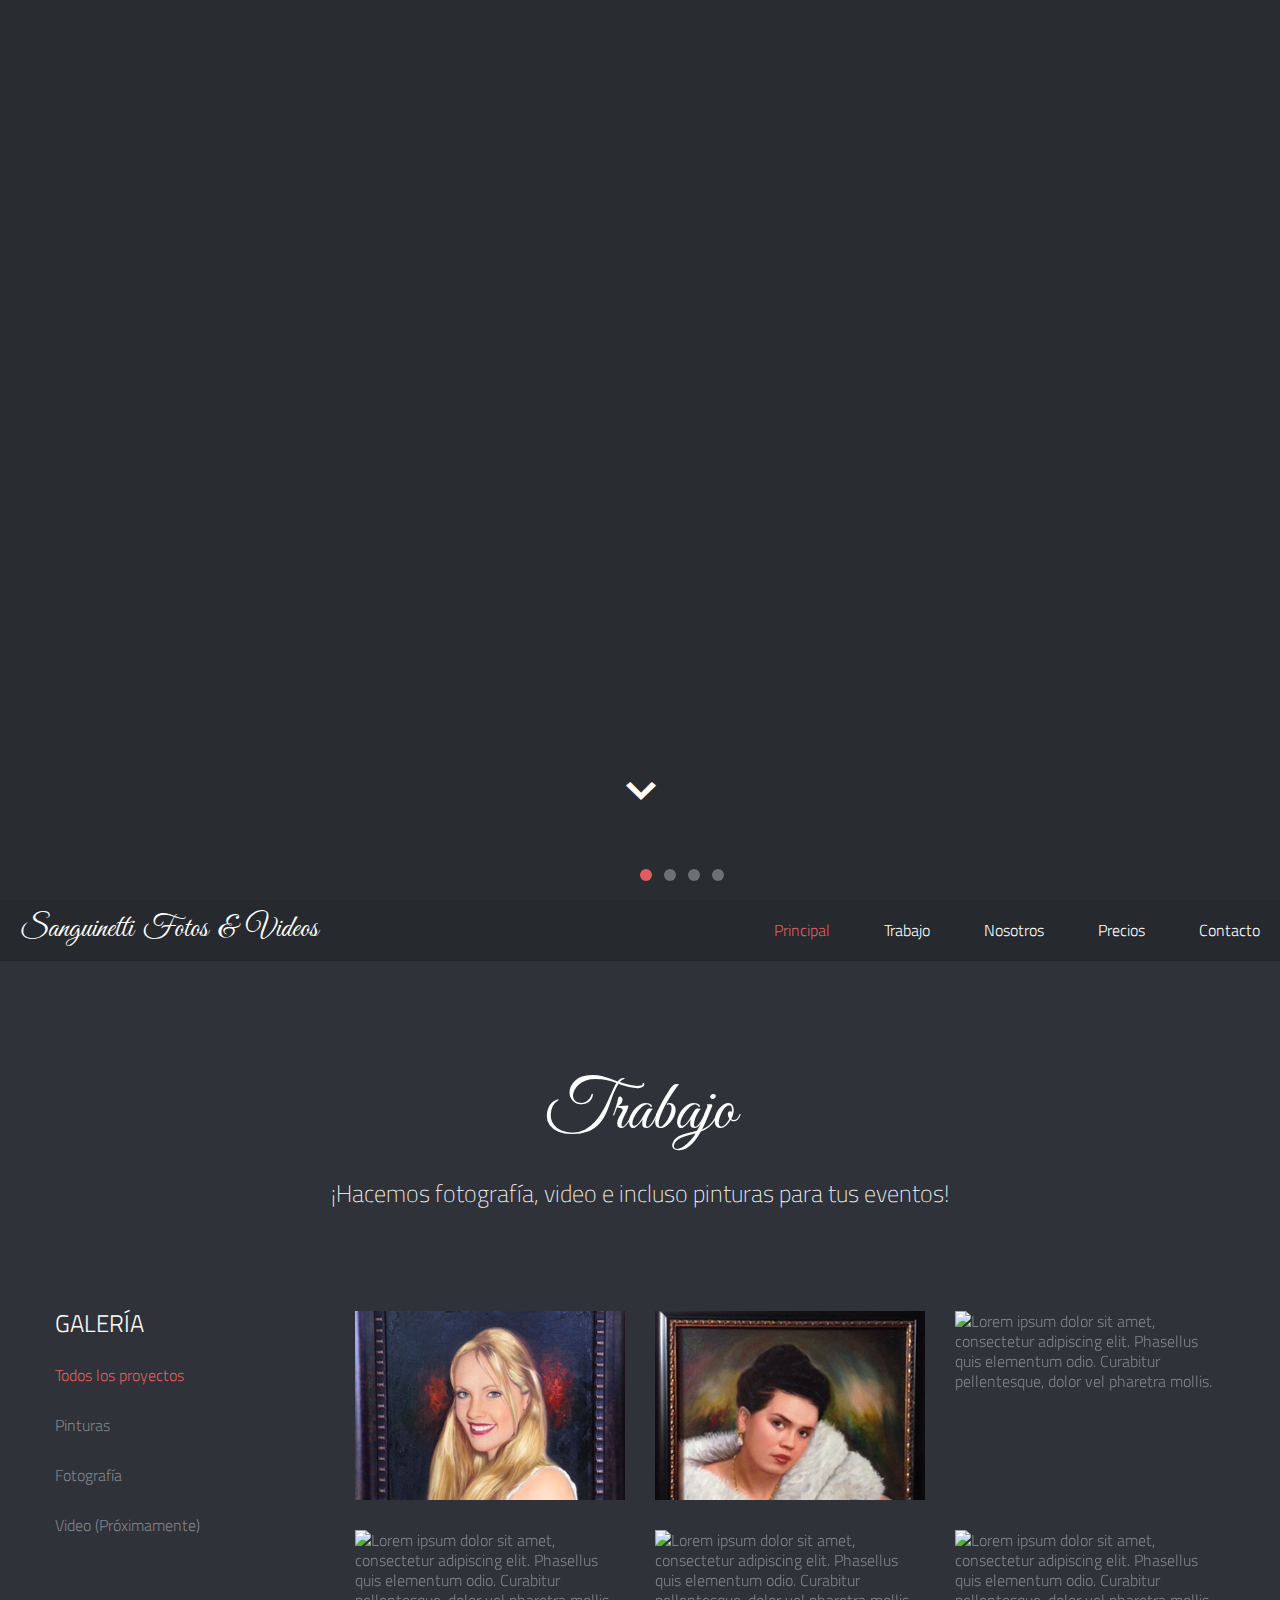
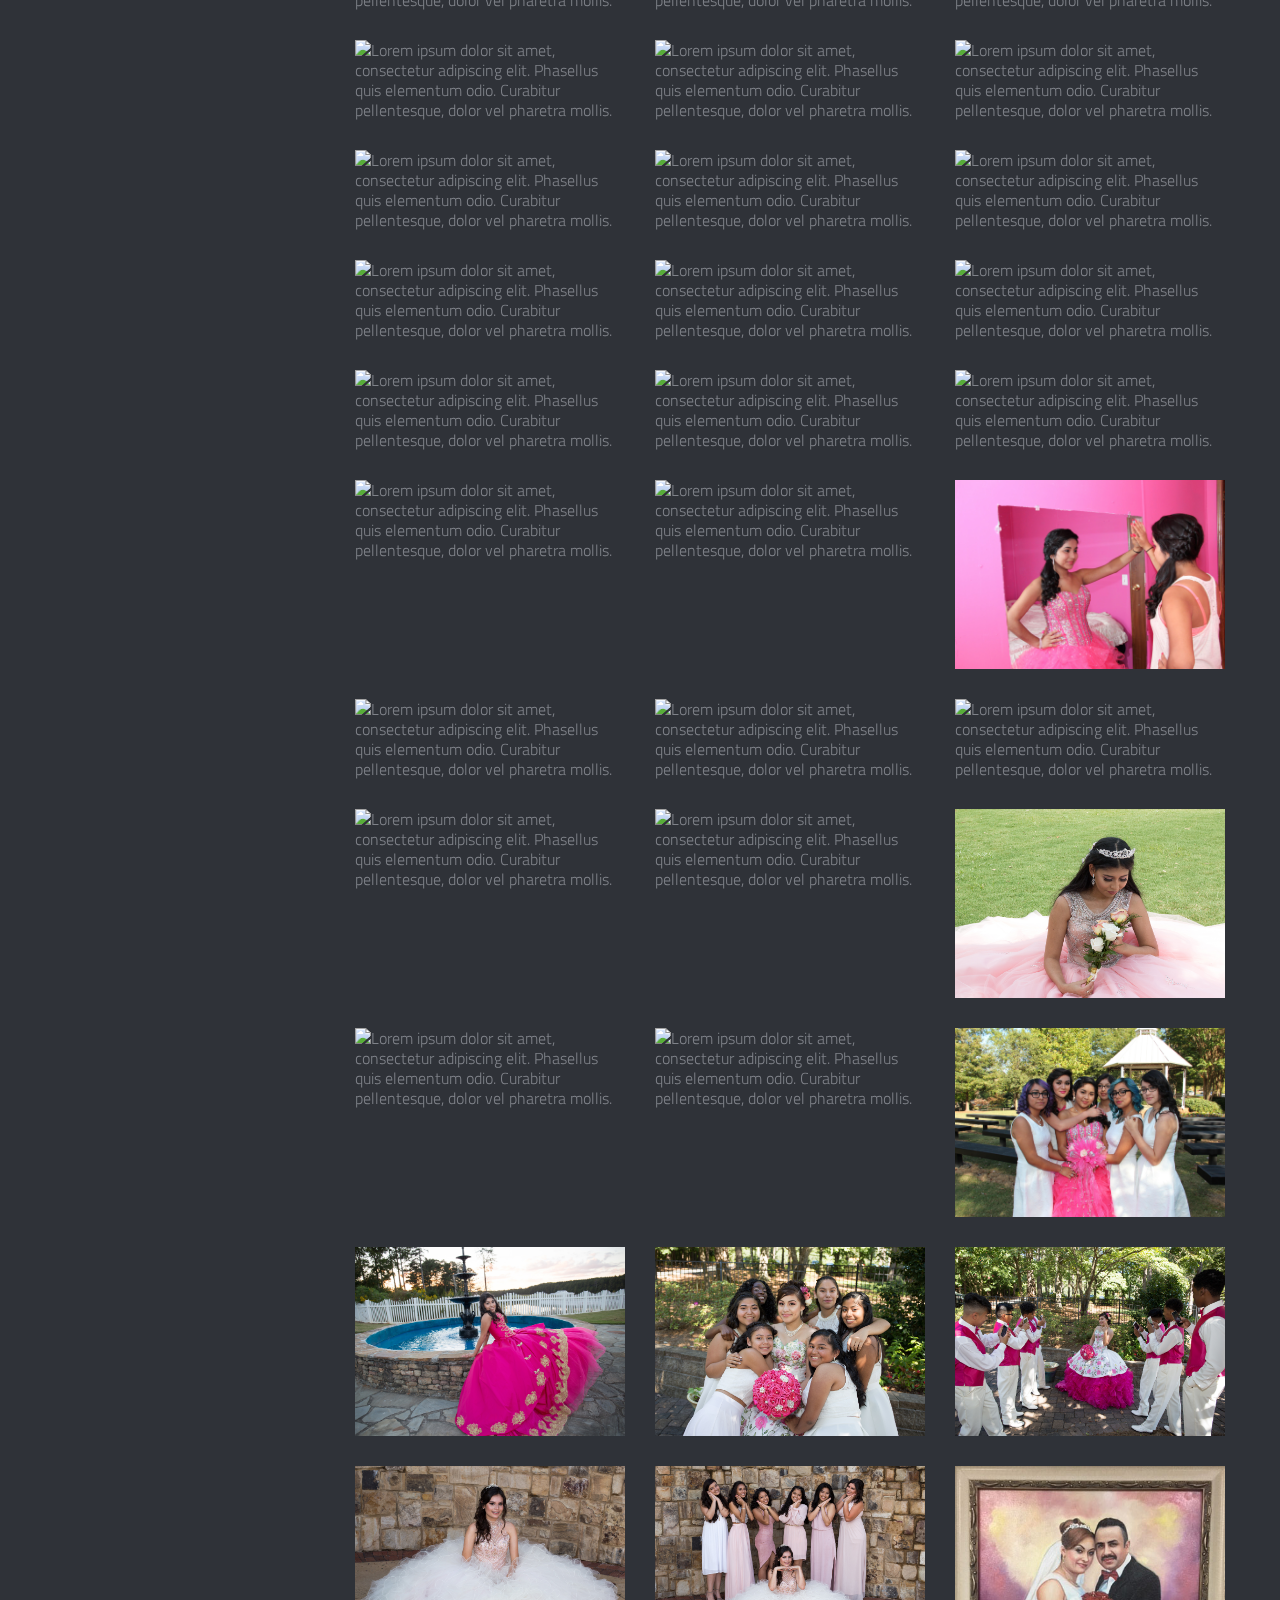
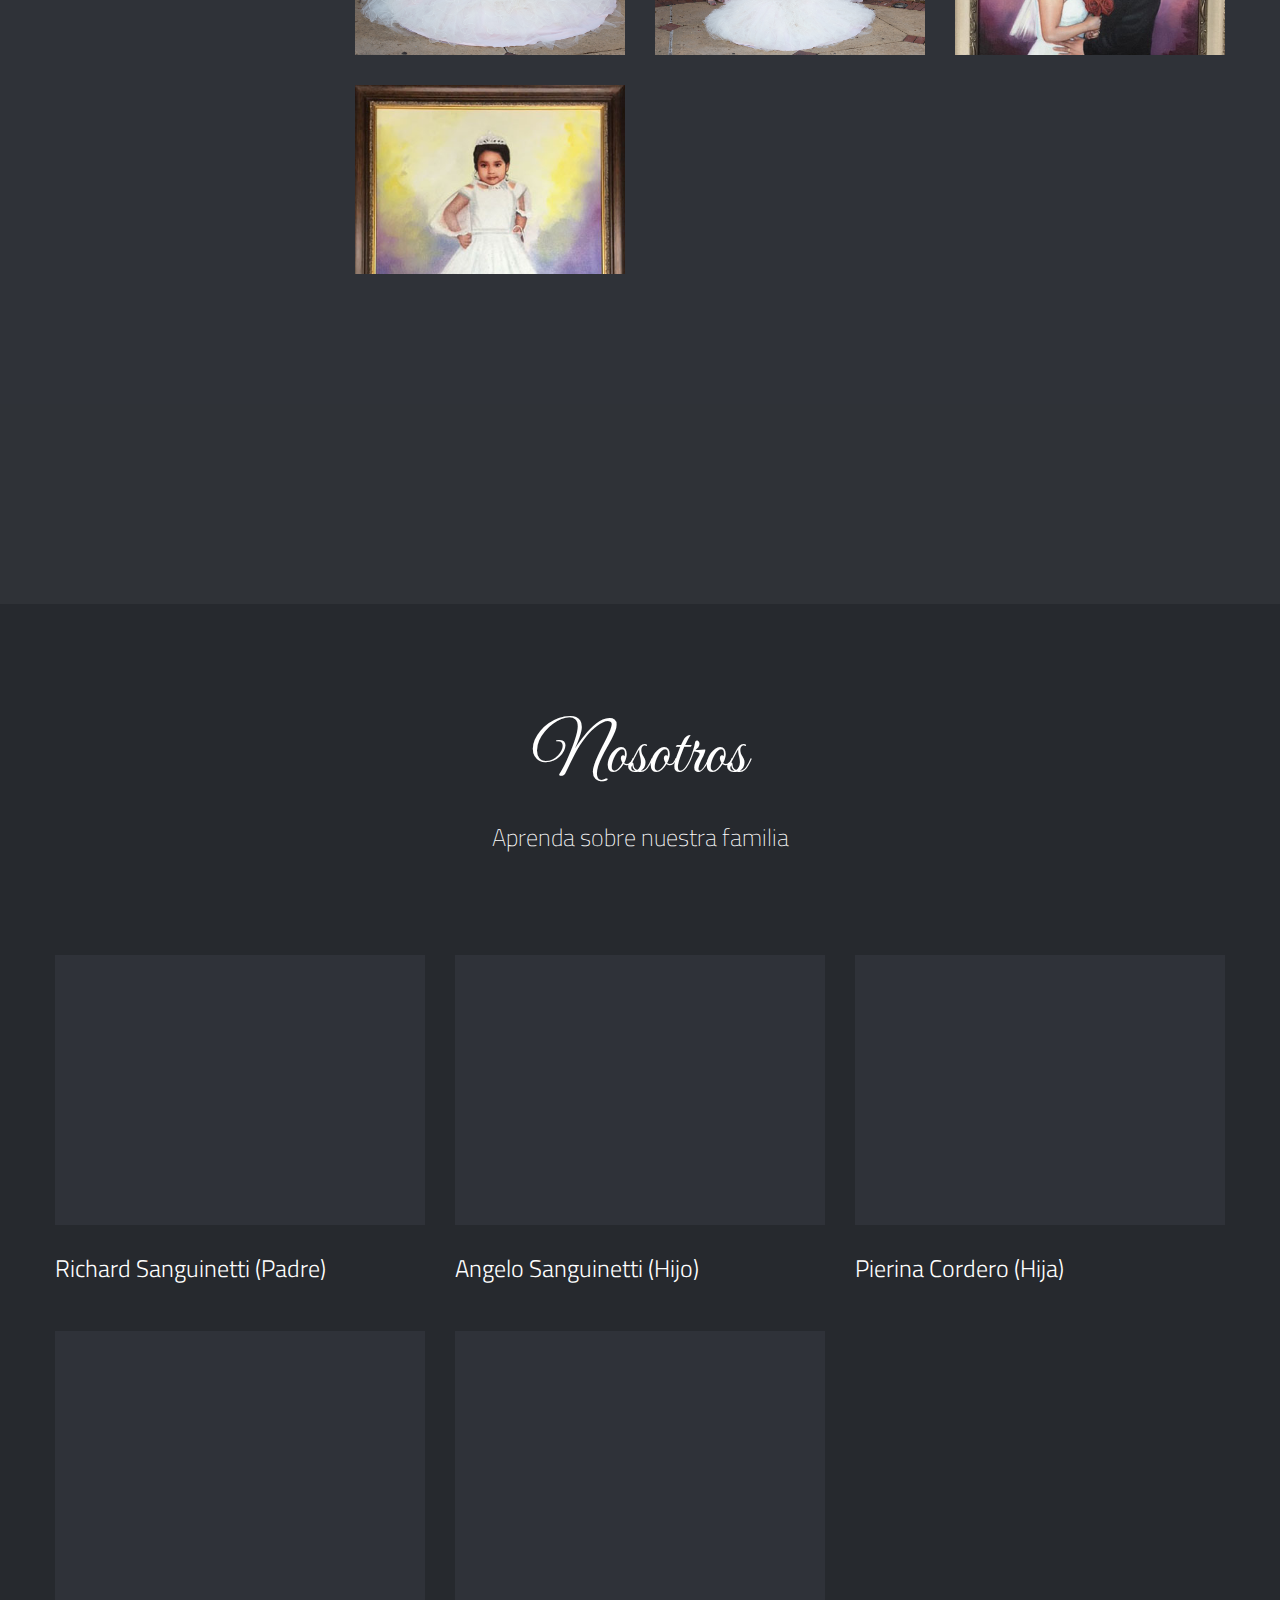
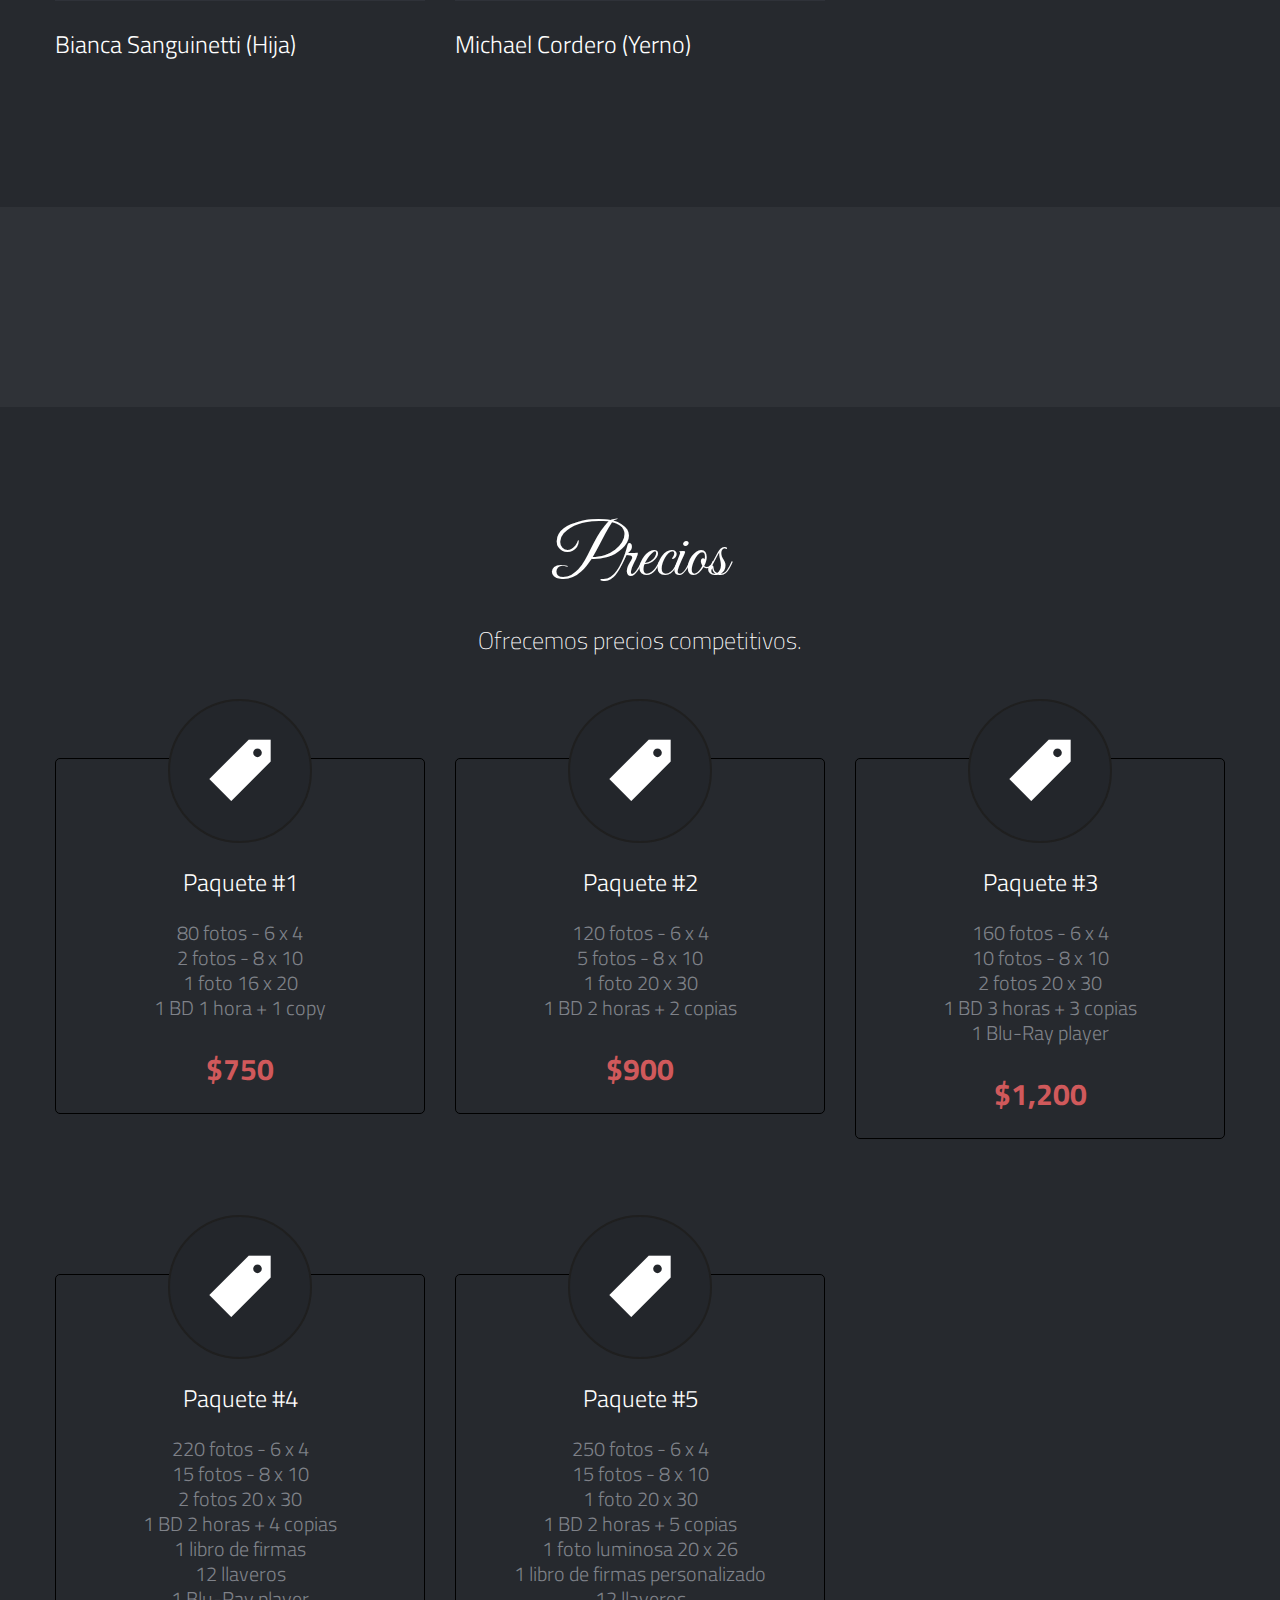
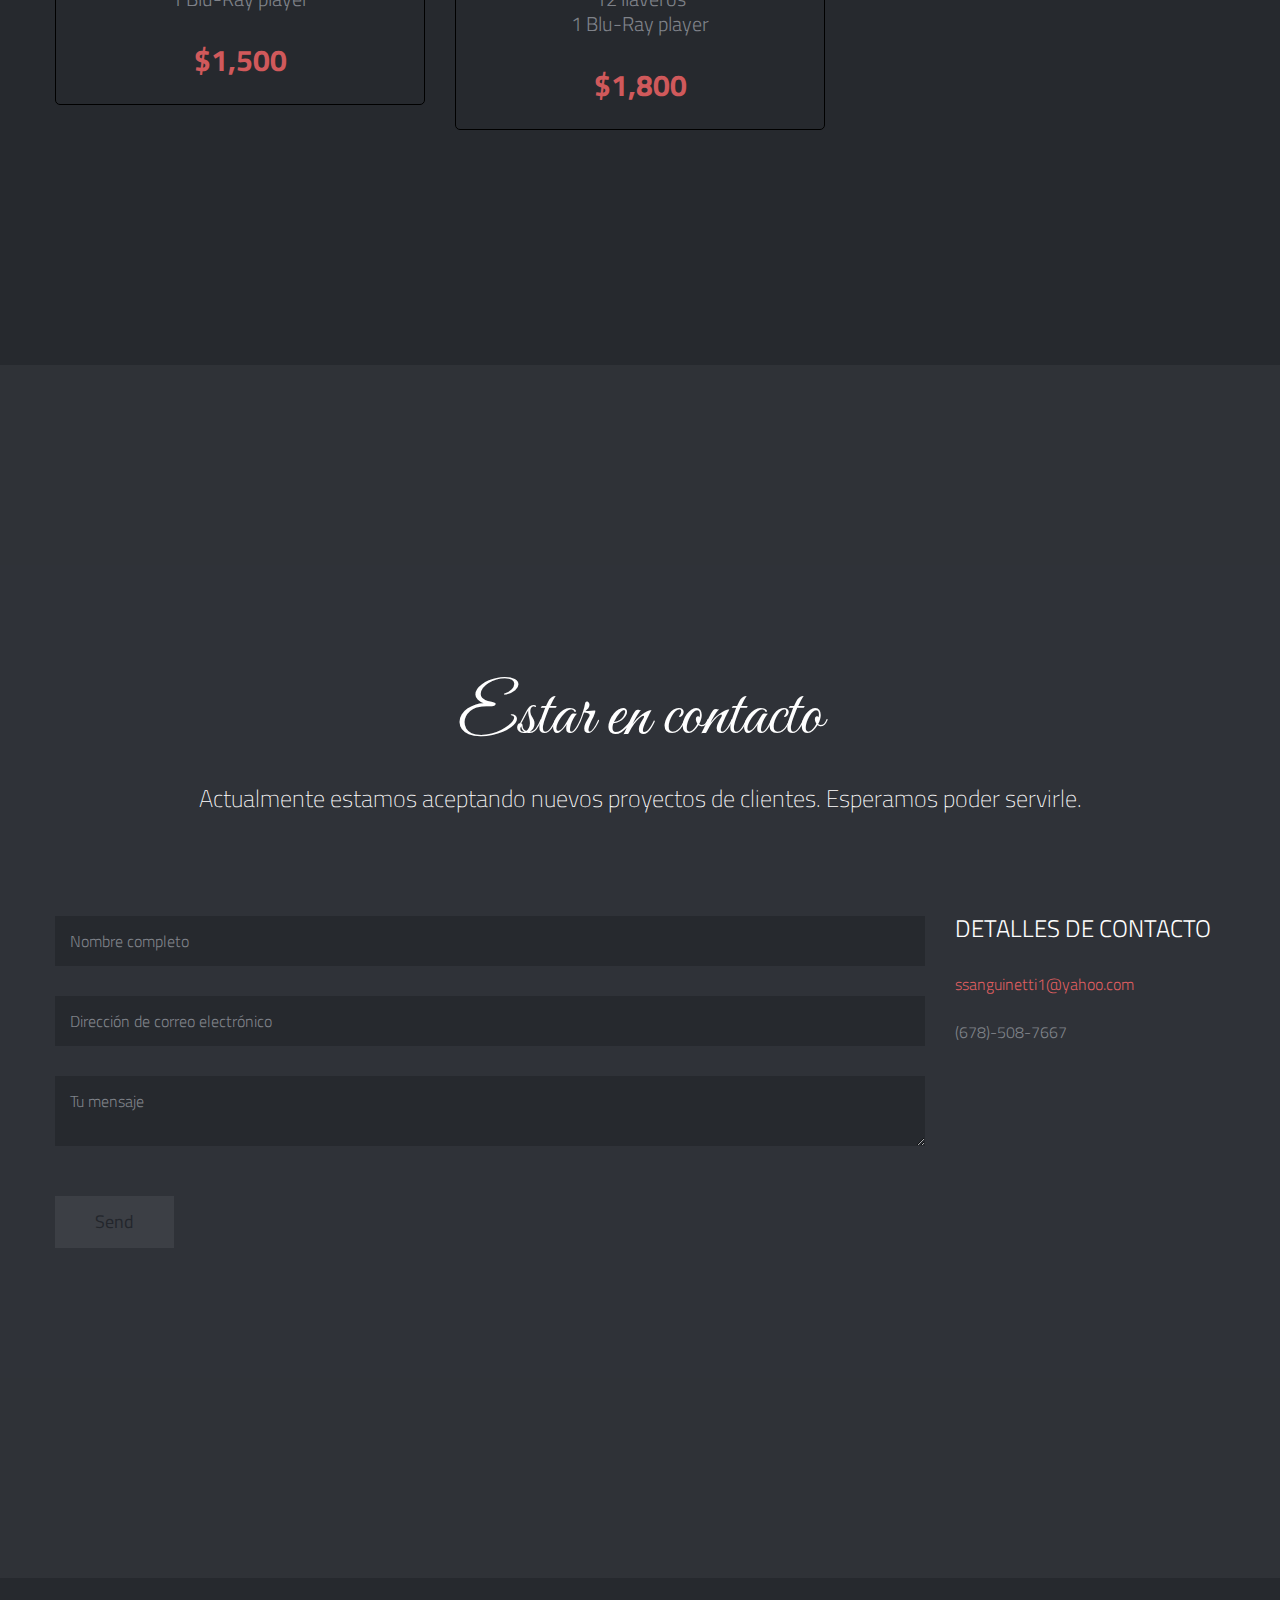
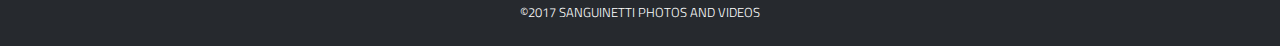
==== index.html @ c8cb502a "updated to client email" ====
<!DOCTYPE html>
<!--[if lt IE 7]><html class="no-js lt-ie9 lt-ie8 lt-ie7" lang="en"> <![endif]-->
<!--[if (IE 7)&!(IEMobile)]><html class="no-js lt-ie9 lt-ie8" lang="en"><![endif]-->
<!--[if (IE 8)&!(IEMobile)]><html class="no-js lt-ie9" lang="en"><![endif]-->
<!--[if (IE 9)]><html class="no-js ie9" lang="en"><![endif]-->
<!--[if gt IE 8]><!-->
<html lang="en-US">
<!--<![endif]-->
<head>

<!-- Meta Tags -->
<meta http-equiv="Content-Type" content="text/html; charset=UTF-8" />
<title>Sanguinetti Fotos and Videos</title>
<meta name="description" content="Insert Your Site Description" />

<!-- Mobile Specifics -->
<meta name="viewport" content="width=device-width, initial-scale=1.0">
<meta name="HandheldFriendly" content="true"/>
<meta name="MobileOptimized" content="320"/>

<!-- Mobile Internet Explorer ClearType Technology -->
<!--[if IEMobile]>  <meta http-equiv="cleartype" content="on">  <![endif]-->

<!-- Bootstrap -->
<link href="css/bootstrap.min.css" rel="stylesheet">

<!--JQuery 3.x-->
<script
  src="https://code.jquery.com/jquery-3.2.1.min.js"
  integrity="sha256-hwg4gsxgFZhOsEEamdOYGBf13FyQuiTwlAQgxVSNgt4="
  crossorigin="anonymous"></script>

<!-- Main Style -->
<link href="css/main.css" rel="stylesheet">

<!-- Supersized -->
<link href="css/supersized.css" rel="stylesheet">
<link href="css/supersized.shutter.css" rel="stylesheet">

<!-- FancyBox -->
<link href="css/fancybox/jquery.fancybox.css" rel="stylesheet">

<!-- Font Icons -->
<link href="css/fonts.css" rel="stylesheet">

<!-- Shortcodes -->
<link href="css/shortcodes.css" rel="stylesheet">

<!-- Responsive -->
<link href="css/bootstrap-responsive.min.css" rel="stylesheet">
<link href="css/responsive.css" rel="stylesheet">

<!-- Supersized -->
<link href="css/supersized.css" rel="stylesheet">
<link href="css/supersized.shutter.css" rel="stylesheet">

<!-- Google Font -->
<link href='https://fonts.googleapis.com/css?family=Titillium+Web:400,200,200italic,300,300italic,400italic,600,600italic,700,700italic,900' rel='stylesheet' type='text/css'>
<link href="https://fonts.googleapis.com/css?family=Great+Vibes" rel="stylesheet">

<!-- Fav Icon -->
<link rel="shortcut icon" href="#">
<link rel="apple-touch-icon" href="#">
<link rel="apple-touch-icon" sizes="114x114" href="#">
<link rel="apple-touch-icon" sizes="72x72" href="#">
<link rel="apple-touch-icon" sizes="144x144" href="#">

<!-- Modernizr -->
<script src="js/modernizr.js"></script>

<!-- Analytics -->
<!--
<script type="text/javascript">

  var _gaq = _gaq || [];
  _gaq.push(['_setAccount', 'Insert Your Code']);
  _gaq.push(['_trackPageview']);

  (function() {
    var ga = document.createElement('script'); ga.type = 'text/javascript'; ga.async = true;
    ga.src = ('https:' == document.location.protocol ? 'https://ssl' : 'http://www') + '.google-analytics.com/ga.js';
    var s = document.getElementsByTagName('script')[0]; s.parentNode.insertBefore(ga, s);
  })();

</script>
-->
<!-- End Analytics -->

<!--Chrome Anchor tag fix DO NOT DELETE-->
<script>
        $(function() {
       $('a[href*="#"]:not([href="#"])').click(function() {
         if (location.pathname.replace(/^\//,'') == this.pathname.replace(/^\//,'') && location.hostname == this.hostname) {
           var target = $(this.hash);
           target = target.length ? target : $('[name=' + this.hash.slice(1) +']');
           if (target.length) {
             $('html, body').animate({
               scrollTop: target.offset().top
             }, 1000);
             return false;
           }
         }
       });
     });
	
	
	/*Contact form validation*/
	
//	$('form#contact_form').validate({
//  messages: { },
//  submitHandler: function(form) {
//    $.ajax({
//      url: "//formspree.io/mcordero1206@gmail.com",
//      method: "POST",
//      data: $(form).serialize(),
//      dataType: "json",
//      success: function(data) {
//          $("form#contact_form :input").prop("disabled", true);
//          $('#thanks').show();
//      }
//    });
//    return false;
//  }
//});
</script>
<!--End chrome fix-->
	
</head>

<body>

<!-- This section is for Splash Screen -->
<div class="ole">
  <section id="jSplash">
    <div id="circle"></div>
  </section>
</div>
<!-- End of Splash Screen --> 

<!-- Homepage Slider -->
<div id="home-slider">
  <div class="overlay"></div>
  <div class="slider-text">
    <div id="slidecaption"></div>
  </div>
  <a id="prevslide" class="load-item"><i class="font-icon-arrow-simple-left"></i></a> <a id="nextslide" class="load-item"><i class="font-icon-arrow-simple-right"></i></a> <a id="nextsection" href="#work"><i class="font-icon-arrow-simple-down"></i></a>
  <div class="control-nav"> 
    <!--
        <a id="prevslide" class="load-item"><i class="font-icon-arrow-simple-left"></i></a>
        <a id="nextslide" class="load-item"><i class="font-icon-arrow-simple-right"></i></a>
-->
    <ul id="slide-list">
    </ul>
  </div>
</div>
<!-- End Homepage Slider --> 

<!-- Header -->
<header>
  <div class="sticky-nav"> <a id="mobile-nav" class="menu-nav" href="#menu-nav"></a>
    <div id="logo"> <a id="goUp" href="#home-slider" title="Brushed | Responsive One Page Template">Sanguinetti&nbsp; Fotos&nbsp; & &nbsp;Videos</a> </div>
    <nav id="menu">
      <ul id="menu-nav">
        <li class="current"><a href="#home-slider">Principal</a></li>
        <li><a href="#work">Trabajo</a></li>
        <li><a href="#about">Nosotros</a></li>
        <li><a href="#pricing">Precios</a></li>
        <li><a href="#contact">Contacto</a></li>
      </ul>
    </nav>
  </div>
</header>
<!-- End Header --> 

<!-- Our Work Section -->
<div id="work" class="page">
  <div class="container"> 
    <!-- Title Page -->
    <div class="row">
      <div class="span12">
        <div class="title-page">
          <h2 class="title">Trabajo</h2>
          <h3 class="title-description">¡Hacemos fotografía, video e incluso pinturas para tus eventos!</h3>
        </div>
      </div>
    </div>
    <!-- End Title Page --> 
    
    <!-- Portfolio Projects -->
    <div class="row">
      <div class="span3"> 
        <!-- Filter -->
        <nav id="options" class="work-nav">
          <ul id="filters" class="option-set" data-option-key="filter">
            <li class="type-work">Galería</li>
            <li><a href="#filter" data-option-value="*" class="selected">Todos los proyectos</a></li>
            <li><a href="#filter" data-option-value=".design">Pinturas</a></li>
            <li><a href="#filter" data-option-value=".photography">Fotografía</a></li>
<!--            <li><a href="#filter" data-option-value=".video">Video (Coming soon)</a></li>-->
			<li><a href="#">Video (Próximamente)</a></li>  
          </ul>
        </nav>
        <!-- End Filter --> 
      </div>
      <div class="span9">
        <div class="row">
          <section id="projects">
            <ul id="thumbs">
              
              <!-- Item Project and Filter Name -->
              <li class="item-thumbs span3 design"> 
                <!-- Fancybox - Gallery Enabled - Title - Full Image --> 
                <a class="hover-wrap fancybox" data-fancybox-group="gallery" title="" href="img/work/full/IMG_2971.JPG"> <span class="overlay-img"></span> <span class="overlay-img-thumb font-icon-plus"></span> </a> 
                <!-- Thumb Image and Description --> 
                <img src="img/work/thumbs/IMG_2971_thumb.jpg" alt=""> </li>
              <!-- End Item Project --> 
				
              
              <!-- Item Project and Filter Name -->
              <li class="item-thumbs span3 design"> 
                <!-- Fancybox - Gallery Enabled - Title - Full Image --> 
                <a class="hover-wrap fancybox" data-fancybox-group="gallery" title="The Office" href="img/work/full/IMG_2970.jpg"> <span class="overlay-img"></span> <span class="overlay-img-thumb font-icon-plus"></span> </a> 
                <!-- Thumb Image and Description --> 
                <img src="img/work/thumbs/IMG_2970_thumb.jpg" alt="Lorem ipsum dolor sit amet, consectetur adipiscing elit. Phasellus quis elementum odio. Curabitur pellentesque, dolor vel pharetra mollis."> </li>
              <!-- End Item Project --> 
              
				
				<!-- Item Project and Filter Name -->
              <li class="item-thumbs span3 photography"> 
                <!-- Fancybox - Gallery Enabled - Title - Full Image --> 
                <a class="hover-wrap fancybox" data-fancybox-group="gallery" title="The Mountains" href="img/work/full/MACY2.JPG"> <span class="overlay-img"></span> <span class="overlay-img-thumb font-icon-plus"></span> </a> 
                <!-- Thumb Image and Description --> 
                <img src="img/work/full/MACY2.JPG" alt="Lorem ipsum dolor sit amet, consectetur adipiscing elit. Phasellus quis elementum odio. Curabitur pellentesque, dolor vel pharetra mollis."> </li>
              <!-- End Item Project --> 
				
				
				<!-- Item Project and Filter Name -->
              <li class="item-thumbs span3 photography"> 
                <!-- Fancybox - Gallery Enabled - Title - Full Image --> 
                <a class="hover-wrap fancybox" data-fancybox-group="gallery" title="The Mountains" href="img/work/full/MACY.JPG"> <span class="overlay-img"></span> <span class="overlay-img-thumb font-icon-plus"></span> </a> 
                <!-- Thumb Image and Description --> 
                <img src="img/work/full/MACY.JPG" alt="Lorem ipsum dolor sit amet, consectetur adipiscing elit. Phasellus quis elementum odio. Curabitur pellentesque, dolor vel pharetra mollis."> </li>
              <!-- End Item Project --> 
				
				
				<!-- Item Project and Filter Name -->
              <li class="item-thumbs span3 photography"> 
                <!-- Fancybox - Gallery Enabled - Title - Full Image --> 
                <a class="hover-wrap fancybox" data-fancybox-group="gallery" title="The Mountains" href="img/work/full/LINDSEY.JPG"> <span class="overlay-img"></span> <span class="overlay-img-thumb font-icon-plus"></span> </a> 
                <!-- Thumb Image and Description --> 
                <img src="img/work/full/LINDSEY.JPG" alt="Lorem ipsum dolor sit amet, consectetur adipiscing elit. Phasellus quis elementum odio. Curabitur pellentesque, dolor vel pharetra mollis."> </li>
              <!-- End Item Project --> 
				
				<!-- Item Project and Filter Name -->
              <li class="item-thumbs span3 photography"> 
                <!-- Fancybox - Gallery Enabled - Title - Full Image --> 
                <a class="hover-wrap fancybox" data-fancybox-group="gallery" title="The Mountains" href="img/work/full/JESSICATAMARA.JPG"> <span class="overlay-img"></span> <span class="overlay-img-thumb font-icon-plus"></span> </a> 
                <!-- Thumb Image and Description --> 
                <img src="img/work/full/JESSICATAMARA.JPG" alt="Lorem ipsum dolor sit amet, consectetur adipiscing elit. Phasellus quis elementum odio. Curabitur pellentesque, dolor vel pharetra mollis."> </li>
              <!-- End Item Project --> 
				
				<!-- Item Project and Filter Name -->
              <li class="item-thumbs span3 photography"> 
                <!-- Fancybox - Gallery Enabled - Title - Full Image --> 
                <a class="hover-wrap fancybox" data-fancybox-group="gallery" title="The Mountains" href="img/work/full/JENNIFER.JPG"> <span class="overlay-img"></span> <span class="overlay-img-thumb font-icon-plus"></span> </a> 
                <!-- Thumb Image and Description --> 
                <img src="img/work/full/JENNIFER.JPG" alt="Lorem ipsum dolor sit amet, consectetur adipiscing elit. Phasellus quis elementum odio. Curabitur pellentesque, dolor vel pharetra mollis."> </li>
              <!-- End Item Project --> 
				
				<!-- Item Project and Filter Name -->
              <li class="item-thumbs span3 photography"> 
                <!-- Fancybox - Gallery Enabled - Title - Full Image --> 
                <a class="hover-wrap fancybox" data-fancybox-group="gallery" title="The Mountains" href="img/work/full/JADZIA.jpg"> <span class="overlay-img"></span> <span class="overlay-img-thumb font-icon-plus"></span> </a> 
                <!-- Thumb Image and Description --> 
                <img src="img/work/full/JADZIA.jpg" alt="Lorem ipsum dolor sit amet, consectetur adipiscing elit. Phasellus quis elementum odio. Curabitur pellentesque, dolor vel pharetra mollis."> </li>
              <!-- End Item Project --> 
				
				
				<!-- Item Project and Filter Name -->
              <li class="item-thumbs span3 photography"> 
                <!-- Fancybox - Gallery Enabled - Title - Full Image --> 
                <a class="hover-wrap fancybox" data-fancybox-group="gallery" title="The Mountains" href="img/work/full/DSC_0795.JPG"> <span class="overlay-img"></span> <span class="overlay-img-thumb font-icon-plus"></span> </a> 
                <!-- Thumb Image and Description --> 
                <img src="img/work/full/DSC_0795.JPG" alt="Lorem ipsum dolor sit amet, consectetur adipiscing elit. Phasellus quis elementum odio. Curabitur pellentesque, dolor vel pharetra mollis."> </li>
              <!-- End Item Project --> 
				
				<!-- Item Project and Filter Name -->
              <li class="item-thumbs span3 photography"> 
                <!-- Fancybox - Gallery Enabled - Title - Full Image --> 
                <a class="hover-wrap fancybox" data-fancybox-group="gallery" title="The Mountains" href="img/work/full/DSC_0521.JPG"> <span class="overlay-img"></span> <span class="overlay-img-thumb font-icon-plus"></span> </a> 
                <!-- Thumb Image and Description --> 
                <img src="img/work/full/DSC_0521.JPG" alt="Lorem ipsum dolor sit amet, consectetur adipiscing elit. Phasellus quis elementum odio. Curabitur pellentesque, dolor vel pharetra mollis."> </li>
              <!-- End Item Project --> 
				
				<!-- Item Project and Filter Name -->
              <li class="item-thumbs span3 photography"> 
                <!-- Fancybox - Gallery Enabled - Title - Full Image --> 
                <a class="hover-wrap fancybox" data-fancybox-group="gallery" title="The Mountains" href="img/work/full/dd2B(3_of_88).JPG"> <span class="overlay-img"></span> <span class="overlay-img-thumb font-icon-plus"></span> </a> 
                <!-- Thumb Image and Description --> 
                <img src="img/work/full/dd2B(3_of_88).JPG" alt="Lorem ipsum dolor sit amet, consectetur adipiscing elit. Phasellus quis elementum odio. Curabitur pellentesque, dolor vel pharetra mollis."> </li>
              <!-- End Item Project --> 
				
				<!-- Item Project and Filter Name -->
              <li class="item-thumbs span3 photography"> 
                <!-- Fancybox - Gallery Enabled - Title - Full Image --> 
                <a class="hover-wrap fancybox" data-fancybox-group="gallery" title="The Mountains" href="img/work/full/dd2B(312_of_514).JPG"> <span class="overlay-img"></span> <span class="overlay-img-thumb font-icon-plus"></span> </a> 
                <!-- Thumb Image and Description --> 
                <img src="img/work/full/dd2B(312_of_514).JPG" alt="Lorem ipsum dolor sit amet, consectetur adipiscing elit. Phasellus quis elementum odio. Curabitur pellentesque, dolor vel pharetra mollis."> </li>
              <!-- End Item Project --> 
				
				<!-- Item Project and Filter Name -->
              <li class="item-thumbs span3 photography"> 
                <!-- Fancybox - Gallery Enabled - Title - Full Image --> 
                <a class="hover-wrap fancybox" data-fancybox-group="gallery" title="The Mountains" href="img/work/full/dd2B(266_of_571).JPG"> <span class="overlay-img"></span> <span class="overlay-img-thumb font-icon-plus"></span> </a> 
                <!-- Thumb Image and Description --> 
                <img src="img/work/full/dd2B(266_of_571).JPG" alt="Lorem ipsum dolor sit amet, consectetur adipiscing elit. Phasellus quis elementum odio. Curabitur pellentesque, dolor vel pharetra mollis."> </li>
              <!-- End Item Project --> 
				
				<!-- Item Project and Filter Name -->
              <li class="item-thumbs span3 photography"> 
                <!-- Fancybox - Gallery Enabled - Title - Full Image --> 
                <a class="hover-wrap fancybox" data-fancybox-group="gallery" title="The Mountains" href="img/work/full/dd2B(196_of_321).JPG"> <span class="overlay-img"></span> <span class="overlay-img-thumb font-icon-plus"></span> </a> 
                <!-- Thumb Image and Description --> 
                <img src="img/work/full/dd2B(196_of_321).JPG" alt="Lorem ipsum dolor sit amet, consectetur adipiscing elit. Phasellus quis elementum odio. Curabitur pellentesque, dolor vel pharetra mollis."> </li>
              <!-- End Item Project --> 
				
				
				<!-- Item Project and Filter Name -->
              <li class="item-thumbs span3 photography"> 
                <!-- Fancybox - Gallery Enabled - Title - Full Image --> 
                <a class="hover-wrap fancybox" data-fancybox-group="gallery" title="The Mountains" href="img/work/full/dd2.JPG"> <span class="overlay-img"></span> <span class="overlay-img-thumb font-icon-plus"></span> </a> 
                <!-- Thumb Image and Description --> 
                <img src="img/work/full/dd2.JPG" alt="Lorem ipsum dolor sit amet, consectetur adipiscing elit. Phasellus quis elementum odio. Curabitur pellentesque, dolor vel pharetra mollis."> </li>
              <!-- End Item Project --> 
				
				<!-- Item Project and Filter Name -->
              <li class="item-thumbs span3 photography"> 
                <!-- Fancybox - Gallery Enabled - Title - Full Image --> 
                <a class="hover-wrap fancybox" data-fancybox-group="gallery" title="The Mountains" href="img/work/full/dd2(818_of_916).JPG"> <span class="overlay-img"></span> <span class="overlay-img-thumb font-icon-plus"></span> </a> 
                <!-- Thumb Image and Description --> 
                <img src="img/work/full/dd2(818_of_916).JPG" alt="Lorem ipsum dolor sit amet, consectetur adipiscing elit. Phasellus quis elementum odio. Curabitur pellentesque, dolor vel pharetra mollis."> </li>
              <!-- End Item Project --> 
				
				<!-- Item Project and Filter Name -->
              <li class="item-thumbs span3 photography"> 
                <!-- Fancybox - Gallery Enabled - Title - Full Image --> 
                <a class="hover-wrap fancybox" data-fancybox-group="gallery" title="The Mountains" href="img/work/full/dd2(455_of_702).JPG"> <span class="overlay-img"></span> <span class="overlay-img-thumb font-icon-plus"></span> </a> 
                <!-- Thumb Image and Description --> 
                <img src="img/work/full/dd2(455_of_702).JPG" alt="Lorem ipsum dolor sit amet, consectetur adipiscing elit. Phasellus quis elementum odio. Curabitur pellentesque, dolor vel pharetra mollis."> </li>
              <!-- End Item Project --> 
				
				<!-- Item Project and Filter Name -->
              <li class="item-thumbs span3 photography"> 
                <!-- Fancybox - Gallery Enabled - Title - Full Image --> 
                <a class="hover-wrap fancybox" data-fancybox-group="gallery" title="The Mountains" href="img/work/full/dd2(369_of_702).JPG"> <span class="overlay-img"></span> <span class="overlay-img-thumb font-icon-plus"></span> </a> 
                <!-- Thumb Image and Description --> 
                <img src="img/work/full/dd2(369_of_702).JPG" alt="Lorem ipsum dolor sit amet, consectetur adipiscing elit. Phasellus quis elementum odio. Curabitur pellentesque, dolor vel pharetra mollis."> </li>
              <!-- End Item Project --> 
				
				<!-- Item Project and Filter Name -->
              <li class="item-thumbs span3 photography"> 
                <!-- Fancybox - Gallery Enabled - Title - Full Image --> 
                <a class="hover-wrap fancybox" data-fancybox-group="gallery" title="The Mountains" href="img/work/full/CAROLYNN2.jpg"> <span class="overlay-img"></span> <span class="overlay-img-thumb font-icon-plus"></span> </a> 
                <!-- Thumb Image and Description --> 
                <img src="img/work/full/CAROLYNN2.jpg" alt="Lorem ipsum dolor sit amet, consectetur adipiscing elit. Phasellus quis elementum odio. Curabitur pellentesque, dolor vel pharetra mollis."> </li>
              <!-- End Item Project --> 
				
				<!-- Item Project and Filter Name -->
              <li class="item-thumbs span3 photography"> 
                <!-- Fancybox - Gallery Enabled - Title - Full Image --> 
                <a class="hover-wrap fancybox" data-fancybox-group="gallery" title="The Mountains" href="img/work/full/C2.jpg"> <span class="overlay-img"></span> <span class="overlay-img-thumb font-icon-plus"></span> </a> 
                <!-- Thumb Image and Description --> 
                <img src="img/work/full/C2.jpg" alt="Lorem ipsum dolor sit amet, consectetur adipiscing elit. Phasellus quis elementum odio. Curabitur pellentesque, dolor vel pharetra mollis."> </li>
              <!-- End Item Project --> 
				
				<!-- Item Project and Filter Name -->
              <li class="item-thumbs span3 photography"> 
                <!-- Fancybox - Gallery Enabled - Title - Full Image --> 
                <a class="hover-wrap fancybox" data-fancybox-group="gallery" title="The Mountains" href="img/work/full/B1.jpg"> <span class="overlay-img"></span> <span class="overlay-img-thumb font-icon-plus"></span> </a> 
                <!-- Thumb Image and Description --> 
                <img src="img/work/full/B1.jpg" alt="Lorem ipsum dolor sit amet, consectetur adipiscing elit. Phasellus quis elementum odio. Curabitur pellentesque, dolor vel pharetra mollis."> </li>
              <!-- End Item Project --> 
				
				<!-- Item Project and Filter Name -->
              <li class="item-thumbs span3 photography"> 
                <!-- Fancybox - Gallery Enabled - Title - Full Image --> 
                <a class="hover-wrap fancybox" data-fancybox-group="gallery" title="The Mountains" href="img/work/full/B.jpg"> <span class="overlay-img"></span> <span class="overlay-img-thumb font-icon-plus"></span> </a> 
                <!-- Thumb Image and Description --> 
                <img src="img/work/full/B.jpg" alt="Lorem ipsum dolor sit amet, consectetur adipiscing elit. Phasellus quis elementum odio. Curabitur pellentesque, dolor vel pharetra mollis."> </li>
              <!-- End Item Project --> 
				
				<!-- Item Project and Filter Name -->
              <li class="item-thumbs span3 photography"> 
                <!-- Fancybox - Gallery Enabled - Title - Full Image --> 
                <a class="hover-wrap fancybox" data-fancybox-group="gallery" title="The Mountains" href="img/work/full/B-66.JPG"> <span class="overlay-img"></span> <span class="overlay-img-thumb font-icon-plus"></span> </a> 
                <!-- Thumb Image and Description --> 
                <img src="img/work/full/B-66.JPG" alt="Lorem ipsum dolor sit amet, consectetur adipiscing elit. Phasellus quis elementum odio. Curabitur pellentesque, dolor vel pharetra mollis."> </li>
              <!-- End Item Project --> 
				
				<!-- Item Project and Filter Name -->
              <li class="item-thumbs span3 photography"> 
                <!-- Fancybox - Gallery Enabled - Title - Full Image --> 
                <a class="hover-wrap fancybox" data-fancybox-group="gallery" title="The Mountains" href="img/work/full/B-49.JPG"> <span class="overlay-img"></span> <span class="overlay-img-thumb font-icon-plus"></span> </a> 
                <!-- Thumb Image and Description --> 
                <img src="img/work/full/B-49.JPG" alt="Lorem ipsum dolor sit amet, consectetur adipiscing elit. Phasellus quis elementum odio. Curabitur pellentesque, dolor vel pharetra mollis."> </li>
              <!-- End Item Project --> 
				
				<!-- Item Project and Filter Name -->
              <li class="item-thumbs span3 photography"> 
                <!-- Fancybox - Gallery Enabled - Title - Full Image --> 
                <a class="hover-wrap fancybox" data-fancybox-group="gallery" title="The Mountains" href="img/work/full/B-481.JPG"> <span class="overlay-img"></span> <span class="overlay-img-thumb font-icon-plus"></span> </a> 
                <!-- Thumb Image and Description --> 
                <img src="img/work/full/B-481.JPG" alt="Lorem ipsum dolor sit amet, consectetur adipiscing elit. Phasellus quis elementum odio. Curabitur pellentesque, dolor vel pharetra mollis."> </li>
              <!-- End Item Project --> 
				
				<!-- Item Project and Filter Name -->
              <li class="item-thumbs span3 photography"> 
                <!-- Fancybox - Gallery Enabled - Title - Full Image --> 
                <a class="hover-wrap fancybox" data-fancybox-group="gallery" title="The Mountains" href="img/work/full/B-473-Copy.JPG"> <span class="overlay-img"></span> <span class="overlay-img-thumb font-icon-plus"></span> </a> 
                <!-- Thumb Image and Description --> 
                <img src="img/work/full/B-473-Copy.JPG" alt="Lorem ipsum dolor sit amet, consectetur adipiscing elit. Phasellus quis elementum odio. Curabitur pellentesque, dolor vel pharetra mollis."> </li>
              <!-- End Item Project --> 
				
				
				<!-- Item Project and Filter Name -->
              <li class="item-thumbs span3 photography"> 
                <!-- Fancybox - Gallery Enabled - Title - Full Image --> 
                <a class="hover-wrap fancybox" data-fancybox-group="gallery" title="The Mountains" href="img/work/full/B-134.JPG"> <span class="overlay-img"></span> <span class="overlay-img-thumb font-icon-plus"></span> </a> 
                <!-- Thumb Image and Description --> 
                <img src="img/work/full/B-134.JPG" alt="Lorem ipsum dolor sit amet, consectetur adipiscing elit. Phasellus quis elementum odio. Curabitur pellentesque, dolor vel pharetra mollis."> </li>
              <!-- End Item Project --> 
				
				<!-- Item Project and Filter Name -->
              <li class="item-thumbs span3 photography"> 
                <!-- Fancybox - Gallery Enabled - Title - Full Image --> 
                <a class="hover-wrap fancybox" data-fancybox-group="gallery" title="The Mountains" href="img/work/full/20X30_pp.JPG"> <span class="overlay-img"></span> <span class="overlay-img-thumb font-icon-plus"></span> </a> 
                <!-- Thumb Image and Description --> 
                <img src="img/work/full/20X30_pp.JPG" alt="Lorem ipsum dolor sit amet, consectetur adipiscing elit. Phasellus quis elementum odio. Curabitur pellentesque, dolor vel pharetra mollis."> </li>
              <!-- End Item Project --> 
				
				<!-- Item Project and Filter Name -->
              <li class="item-thumbs span3 photography"> 
                <!-- Fancybox - Gallery Enabled - Title - Full Image --> 
                <a class="hover-wrap fancybox" data-fancybox-group="gallery" title="The Mountains" href="img/work/full/18OCTUBRE239.JPG"> <span class="overlay-img"></span> <span class="overlay-img-thumb font-icon-plus"></span> </a> 
                <!-- Thumb Image and Description --> 
                <img src="img/work/full/18OCTUBRE239.JPG" alt="Lorem ipsum dolor sit amet, consectetur adipiscing elit. Phasellus quis elementum odio. Curabitur pellentesque, dolor vel pharetra mollis."> </li>
              <!-- End Item Project --> 
				
				
				<!-- Item Project and Filter Name -->
              <li class="item-thumbs span3 photography"> 
                <!-- Fancybox - Gallery Enabled - Title - Full Image --> 
                <a class="hover-wrap fancybox" data-fancybox-group="gallery" title="The Mountains" href="img/work/full/18OCTUBRE217.JPG"> <span class="overlay-img"></span> <span class="overlay-img-thumb font-icon-plus"></span> </a> 
                <!-- Thumb Image and Description --> 
                <img src="img/work/full/18OCTUBRE217.JPG" alt="Lorem ipsum dolor sit amet, consectetur adipiscing elit. Phasellus quis elementum odio. Curabitur pellentesque, dolor vel pharetra mollis."> </li>
              <!-- End Item Project --> 
				
				
								
              
              <!-- Item Project and Filter Name -->
<!--              <li class="item-thumbs span3 video"> -->
                <!-- Fancybox Media - Gallery Enabled - Title - Link to Video --> 
<!--                <a class="hover-wrap fancybox-media" data-fancybox-group="video" title="Video Content From Vimeo" href="http://vimeo.com/51460511"> <span class="overlay-img"></span> <span class="overlay-img-thumb font-icon-plus"></span> </a> -->
                <!-- Thumb Image and Description --> 
<!--                <img src="img/work/thumbs/image-08.jpg" alt="Video"> </li>-->
              <!-- End Item Project --> 
              
              <!-- Item Project and Filter Name -->
              <li class="item-thumbs span3 photography"> 
                <!-- Fancybox - Gallery Enabled - Title - Full Image --> 
                <a class="hover-wrap fancybox" data-fancybox-group="gallery" title="The Sea" href="img/work/full/MICHELLE.jpg"> <span class="overlay-img"></span> <span class="overlay-img-thumb font-icon-plus"></span> </a> 
                <!-- Thumb Image and Description --> 
                <img src="img/work/full/MICHELLE.jpg" alt="Lorem ipsum dolor sit amet, consectetur adipiscing elit. Phasellus quis elementum odio. Curabitur pellentesque, dolor vel pharetra mollis."> </li>
              <!-- End Item Project -->
				
				<!-- Item Project and Filter Name -->
              <li class="item-thumbs span3 photography"> 
                <!-- Fancybox - Gallery Enabled - Title - Full Image --> 
                <a class="hover-wrap fancybox" data-fancybox-group="gallery" title="The Sea" href="img/work/full/NATALIA.JPG"> <span class="overlay-img"></span> <span class="overlay-img-thumb font-icon-plus"></span> </a> 
                <!-- Thumb Image and Description --> 
                <img src="img/work/full/NATALIA.JPG" alt="Lorem ipsum dolor sit amet, consectetur adipiscing elit. Phasellus quis elementum odio. Curabitur pellentesque, dolor vel pharetra mollis."> </li>
              <!-- End Item Project --> 
				
				<!-- Item Project and Filter Name -->
              <li class="item-thumbs span3 photography"> 
                <!-- Fancybox - Gallery Enabled - Title - Full Image --> 
                <a class="hover-wrap fancybox" data-fancybox-group="gallery" title="The Sea" href="img/work/full/NATALIA2.JPG"> <span class="overlay-img"></span> <span class="overlay-img-thumb font-icon-plus"></span> </a> 
                <!-- Thumb Image and Description --> 
                <img src="img/work/full/NATALIA2.JPG" alt="Lorem ipsum dolor sit amet, consectetur adipiscing elit. Phasellus quis elementum odio. Curabitur pellentesque, dolor vel pharetra mollis."> </li>
              <!-- End Item Project --> 
				
				<!-- Item Project and Filter Name -->
              <li class="item-thumbs span3 photography"> 
                <!-- Fancybox - Gallery Enabled - Title - Full Image --> 
                <a class="hover-wrap fancybox" data-fancybox-group="gallery" title="The Sea" href="img/work/full/SOFIA.JPG"> <span class="overlay-img"></span> <span class="overlay-img-thumb font-icon-plus"></span> </a> 
                <!-- Thumb Image and Description --> 
                <img src="img/work/full/SOFIA.JPG" alt="Lorem ipsum dolor sit amet, consectetur adipiscing elit. Phasellus quis elementum odio. Curabitur pellentesque, dolor vel pharetra mollis."> </li>
              <!-- End Item Project --> 
              
              <!-- Item Project and Filter Name -->
              <li class="item-thumbs span3 photography"> 
                <!-- Fancybox - Gallery Enabled - Title - Full Image --> 
                <a class="hover-wrap fancybox" data-fancybox-group="gallery" title="Clouds" href="img/work/full/SOFIA2.JPG"> <span class="overlay-img"></span> <span class="overlay-img-thumb font-icon-plus"></span> </a> 
                <!-- Thumb Image and Description --> 
                <img src="img/work/full/SOFIA2.JPG" alt="Lorem ipsum dolor sit amet, consectetur adipiscing elit. Phasellus quis elementum odio. Curabitur pellentesque, dolor vel pharetra mollis."> </li>
              <!-- End Item Project --> 
              
              <!-- Item Project and Filter Name -->
<!--              <li class="item-thumbs span3 video"> -->
                <!-- Fancybox Media - Gallery Enabled - Title - Link to Video --> 
<!--                <a class="hover-wrap fancybox-media" data-fancybox-group="video" title="Video Content From Vimeo" href="http://vimeo.com/50834315"> <span class="overlay-img"></span> <span class="overlay-img-thumb font-icon-plus"></span> </a> -->
                <!-- Thumb Image and Description --> 
<!--                <img src="img/work/thumbs/image-09.jpg" alt="Video"> </li>-->
              <!-- End Item Project --> 
              
              <!-- Item Project and Filter Name -->
              <li class="item-thumbs span3 design"> 
                <!-- Fancybox - Gallery Enabled - Title - Full Image --> 
                <a class="hover-wrap fancybox" data-fancybox-group="gallery" title="The Dark" href="img/work/full/IMG_3327.jpg"> <span class="overlay-img"></span> <span class="overlay-img-thumb font-icon-plus"></span> </a> 
                <!-- Thumb Image and Description --> 
                <img src="img/work/thumbs/IMG_3327_thumb.jpg" alt="Lorem ipsum dolor sit amet, consectetur adipiscing elit. Phasellus quis elementum odio. Curabitur pellentesque, dolor vel pharetra mollis."> </li>
              <!-- End Item Project --> 
              
              <!-- Item Project and Filter Name -->
              <li class="item-thumbs span3 design"> 
                <!-- Fancybox - Gallery Enabled - Title - Full Image --> 
                <a class="hover-wrap fancybox" data-fancybox-group="gallery" title="The Beach" href="img/work/full/IMG_3324.jpg"> <span class="overlay-img"></span> <span class="overlay-img-thumb font-icon-plus"></span> </a> 
                <!-- Thumb Image and Description --> 
                <img src="img/work/thumbs/IMG_3324_thumb.jpg" alt="Lorem ipsum dolor sit amet, consectetur adipiscing elit. Phasellus quis elementum odio. Curabitur pellentesque, dolor vel pharetra mollis."> </li>
              <!-- End Item Project -->
            </ul>
          </section>
        </div>
      </div>
    </div>
    <!-- End Portfolio Projects --> 
  </div>
</div>
<!-- End Our Work Section --> 

<!--Parallax-->
<div class="page parallax1"></div>
<!--End Parallax--> 

<!-- About Section -->
<div id="about" class="page-alternate">
  <div class="container"> 
    <!-- Title Page -->
    <div class="row">
      <div class="span12">
        <div class="title-page">
          <h2 class="title">Nosotros</h2>
          <h3 class="title-description">Aprenda sobre nuestra familia</h3>
        </div>
      </div>
    </div>
    <!-- End Title Page --> 
    
    <!-- People -->
    <div class="row"> 
      
      <!-- Start Profile -->
      <div class="span4 profile">
        <div class="image-wrap">
          <div class="hover-wrap"> <span class="overlay-img"></span> <span class="overlay-text-thumb">CTO/Founder</span> </div>
          <img src="img/profile/profile-01.jpg" alt="John Doe"> </div>
        <h3 class="profile-name">Richard Sanguinetti (Padre)</h3>
        <p class="profile-description">FUNDADOR</p>
        
        <!--
            <div class="social">
            	<ul class="social-icons">
                	<li><a href="#"><i class="font-icon-social-twitter"></i></a></li>
                    <li><a href="#"><i class="font-icon-social-dribbble"></i></a></li>
                    <li><a href="#"><i class="font-icon-social-facebook"></i></a></li>
                </ul>
            </div>
--> 
      </div>
      <!-- End Profile --> 
      
      <!-- Start Profile -->
      <div class="span4 profile">
        <div class="image-wrap">
          <div class="hover-wrap"> <span class="overlay-img"></span> <span class="overlay-text-thumb">PHOTOGRAPHER/VIDEOGRAPHER</span> </div>
          <img src="img/profile/profile-02.jpg" alt="Jane Helf"> </div>
        <h3 class="profile-name">Angelo Sanguinetti (Hijo)</h3>
        <p class="profile-description">FOTÓGRAFO/VIDEÓGRAFO</p>
        
        <!--
            <div class="social">
            	<ul class="social-icons">
                	<li><a href="#"><i class="font-icon-social-twitter"></i></a></li>
                    <li><a href="#"><i class="font-icon-social-email"></i></a></li>
                </ul>
            </div>
--> 
      </div>
      <!-- End Profile --> 
      
      <!-- Start Profile -->
      <div class="span4 profile">
        <div class="image-wrap">
          <div class="hover-wrap"> <span class="overlay-img"></span> <span class="overlay-text-thumb">PHOTOGRAPHER/VIDEOGRAPHER</span> </div>
          <img src="img/profile/profile-03.jpg" alt="Joshua Insanus"> </div>
        <h3 class="profile-name">Pierina Cordero (Hija)</h3>
        <p class="profile-description">FOTÓGRAFO/VIDEÓGRAFO</p>
        
        <!--
            <div class="social">
            	<ul class="social-icons">
                	<li><a href="#"><i class="font-icon-social-twitter"></i></a></li>
                    <li><a href="#"><i class="font-icon-social-linkedin"></i></a></li>
                    <li><a href="#"><i class="font-icon-social-google-plus"></i></a></li>
                    <li><a href="#"><i class="font-icon-social-vimeo"></i></a></li>
                </ul>
            </div>
--> 
      </div>
      <!-- End Profile --> 
      
    </div>
    <div class="row">
      <div class="span4 profile">
        <div class="image-wrap">
          <div class="hover-wrap"> <span class="overlay-img"></span> <span class="overlay-text-thumb">PHOTOGRAPHER</span> </div>
          <img src="img/profile/profile-01.jpg" alt="John Doe"> </div>
        <h3 class="profile-name">Bianca Sanguinetti (Hija)</h3>
        <p class="profile-description">FOTÓGRAFO</p>
        
        <!--
            <div class="social">
            	<ul class="social-icons">
                	<li><a href="#"><i class="font-icon-social-twitter"></i></a></li>
                    <li><a href="#"><i class="font-icon-social-dribbble"></i></a></li>
                    <li><a href="#"><i class="font-icon-social-facebook"></i></a></li>
                </ul>
            </div>
--> 
      </div>
		<div class="span4 profile">
        <div class="image-wrap">
          <div class="hover-wrap"> <span class="overlay-img"></span> <span class="overlay-text-thumb">PHOTOGRAPHER/VIDEOGRAPHER</span> </div>
          <img src="img/profile/profile-01.jpg" alt="John Doe"> </div>
        <h3 class="profile-name">Michael Cordero (Yerno)</h3>
        <p class="profile-description">FOTÓGRAFO/VIDEÓGRAFO</p>
        
        <!--
            <div class="social">
            	<ul class="social-icons">
                	<li><a href="#"><i class="font-icon-social-twitter"></i></a></li>
                    <li><a href="#"><i class="font-icon-social-dribbble"></i></a></li>
                    <li><a href="#"><i class="font-icon-social-facebook"></i></a></li>
                </ul>
            </div>
--> 
      </div>
    </div>
    <!-- End People --> 
  </div>
</div>
<!-- End About Section --> 

<!--Parallax-->
<div class="page parallax2"></div>
<!--End Parallax--> 

<!--Pricing Sectiom-->
<div id="pricing" class="page-alternate">
  <div class="container">
    <div class="row">
      <div class="span12">
        <div class="title-page">
          <h2 class="title">Precios</h2>
          <h3 class="title-description">Ofrecemos precios competitivos.</h3>
        </div>
      </div>
    </div>
    <div class="row">
      <div class="span4">
        <div class="price-section photo-price"> <span class="font-icon-tag"></span>
          <div class="pricing-info">
            <h3>Paquete #1</h3>
          	<ul>
				<li>80 fotos - 6 x 4</li>
				<li>2 fotos - 8 x 10</li>
				<li>1 foto 16 x 20</li>
				<li>1 BD 1 hora + 1 copy</li>
			</ul>
		  </div>
          <p class="new-price">$750</p>
        </div>
      </div>
	  <div class="span4">
        <div class="price-section photo-price"> <span class="font-icon-tag"></span>
          <div class="pricing-info">
            <h3>Paquete #2</h3>
          	<ul>
				<li>120 fotos - 6 x 4</li>
				<li>5 fotos - 8 x 10</li>
				<li>1 foto 20 x 30</li>
				<li>1 BD 2 horas + 2 copias</li>
			</ul>
		  </div>
          <p class="new-price">$900</p>
        </div>
      </div>
      <div class="span4">
        <div class="price-section photo-price"> <span class="font-icon-tag"></span>
          <div class="pricing-info">
            <h3>Paquete #3</h3>
          	<ul>
				<li>160 fotos - 6 x 4</li>
				<li>10 fotos - 8 x 10</li>
				<li>2 fotos 20 x 30</li>
				<li>1 BD 3 horas + 3 copias</li>
				<li>1 Blu-Ray player</li>
			</ul>
		  </div>
          <p class="new-price">$1,200</p>
        </div>
      </div>		
    </div>
    <div class="row">
    	<div class="span4">
        <div class="price-section photo-price"> <span class="font-icon-tag"></span>
          <div class="pricing-info">
            <h3>Paquete #4</h3>
          	<ul>
				<li>220 fotos - 6 x 4</li>
				<li>15 fotos - 8 x 10</li>
				<li>2 fotos 20 x 30</li>
				<li>1 BD 2 horas + 4 copias</li>
				<li>1 libro de firmas</li>
				<li>12 llaveros</li>
				<li>1 Blu-Ray player</li>
			</ul>
		  </div>
          <p class="new-price">$1,500</p>
        </div>
      </div>
	  <div class="span4">
        <div class="price-section photo-price"> <span class="font-icon-tag"></span>
          <div class="pricing-info">
            <h3>Paquete #5</h3>
          	<ul>
				<li>250 fotos - 6 x 4</li>
				<li>15 fotos - 8 x 10</li>
				<li>1 foto 20 x 30</li>
				<li>1 BD 2 horas + 5 copias</li>
				<li>1 foto luminosa 20 x 26</li>
				<li>1 libro de firmas personalizado</li>
				<li>12 llaveros</li>
				<li>1 Blu-Ray player</li>
			</ul>
		  </div>
          <p class="new-price">$1,800</p>
        </div>
      </div>	
    </div>
  </div>
</div>
<!--End Pricing--> 

<!--Parallax-->
<div class="page parallax2"></div>
<!--End Parallax--> 

<!-- Contact Section -->
<div id="contact" class="page">
  <div class="container"> 
    <!-- Title Page -->
    <div class="row">
      <div class="span12">
        <div class="title-page">
          <h2 class="title">Estar en contacto</h2>
          <h3 class="title-description">Actualmente estamos aceptando nuevos proyectos de clientes. Esperamos poder servirle.</h3>
        </div>
      </div>
    </div>
    <!-- End Title Page --> 
    
    <!-- Contact Form -->
    <div class="row">
      <div class="span9"> 
        
        
        	<form action="https://formspree.io/ssanguinetti1@yahoo.com" method="POST" id="contact-form" class="contact-form">
           
            		<input class="contact-name" type="text" placeholder="Nombre completo" name="name"/>
          
                	<input class="contact-email" type="text" placeholder="Dirección de correo electrónico" name="reply-to"/>
                
					<input type="hidden" name="subject" value="Mensaje para Sanguinetti Fotos y Videos!"/>
				
                	<textarea class="contact-message" placeholder="Tu mensaje" name="message"></textarea>
           
					<div id="response"></div>
				
					<input type="submit" name="submit" value="Send" class="submit">
              
            </form>
		
		

<!--
        
        <form id='contact_form' method='POST'>
          <div>
            <p id='thanks' style='display: none;'> Thanks for contacting us, we'll be in touch soon! </p>
          </div>
          <div>
            <input class='required' name='name' placeholder='NAME' type='text'>
            <input class='required email' name='email' placeholder='EMAIL' type='text'>
            <input class='required' name='subject' placeholder='SUBJECT' type='text'>
            <textarea class='required' name='message' placeholder='MESSAGE'></textarea>
            <input class='button white' type='submit'>
          </div>
        </form>
-->
		  
      </div>
      <div class="span3">
        <div class="contact-details">
          <h3>Detalles de contacto</h3>
          <ul>
            <li><a href="#">ssanguinetti1@yahoo.com</a></li>
            <li>(678)-508-7667</li>
          </ul>
        </div>
      </div>
    </div>
    <!-- End Contact Form --> 
  </div>
</div>
<!-- End Contact Section --> 

<!-- Twitter Feed --> 
<!--
<div id="twitter-feed" class="page-alternate">
	<div class="container">
    	<div class="row">
            <div class="span12">
                <div class="follow">
                    <a href="https://twitter.com/Bluxart" title="Follow Me on Twitter" target="_blank"><i class="font-icon-social-twitter"></i></a>
                </div>
                    
                <div id="ticker" class="query"> 
                </div>
            </div>
        </div>
    </div>
</div>
--> 
<!-- End Twitter Feed --> 

<!--Parallax-->
<div class="page parallax2"></div>
<!--End Parallax--> 

<!-- Socialize -->
<div id="social-area" class="page" style="display: none;">
  <div class="container">
    <div class="row">
      <div class="span12">
        <nav id="social">
          <ul>
            <li><a href="https://www.facebook.com/Bluxart" title="Follow Us on Facebook" target="_blank"><span class="font-icon-social-facebook"></span></a></li>
            <li><a href="https://plus.google.com/105500420878314068694" title="Follow Me on Google Plus" target="_blank"><span class="font-icon-social-google-plus"></span></a></li>
            <li><a href="http://www.linkedin.com/in/alessioatzeni" title="Follow Us on Youtube" target="_blank"><span class="font-icon-social-youtube"></span></a></li>
          </ul>
        </nav>
      </div>
    </div>
  </div>
</div>
<!-- End Socialize --> 

<!-- Footer -->
<footer>
  <p class="credits">&copy;2017 Sanguinetti Photos and Videos</p>
</footer>
<!-- End Footer --> 

<!-- Back To Top --> 
<a id="back-to-top" href="#"> <i class="font-icon-arrow-simple-up"></i> </a> 
<!-- End Back to Top --> 

<!-- Js --> 
<script>
	$("#contact-submit").click(function(){
		$(this).attr("disabled", true);
		$("#contact_name").attr("disabled", true);
		$("#contact_email").attr("disabled", true);
		$("#contact_message").attr("disabled", true);
		$(this).css('visibility', 'hidden');
		
		$("#response").html("¡Gracias por contactarnos! Nos pondremos en contacto con usted en breve.").css({fontSize: 20});
	})
</script>
<script src="https://ajax.googleapis.com/ajax/libs/jquery/1.9.1/jquery.min.js"></script> <!-- jQuery Core --> 
<script src="js/bootstrap.min.js"></script> <!-- Bootstrap --> 
<script src="js/supersized.3.2.7.min.js"></script> <!-- Slider --> 
<script src="js/waypoints.js"></script> <!-- WayPoints --> 
<script src="js/waypoints-sticky.js"></script> <!-- Waypoints for Header --> 
<script src="js/jquery.isotope.js"></script> <!-- Isotope Filter --> 
<script src="js/jquery.fancybox.pack.js"></script> <!-- Fancybox --> 
<script src="js/jquery.fancybox-media.js"></script> <!-- Fancybox for Media --> 
<script src="js/jquery.tweet.js"></script> <!-- Tweet --> 
<script src="js/plugins.js"></script>  
<!--	Contains: jPreloader, jQuery Easing, jQuery ScrollTo, jQuery One Page Navi  -->
<script src="js/main.js"></script> <!-- Default JS --> 
<!-- End Js -->

</body>
</html>
---- css/main.css ----
/*
Theme Name: Brushed 
Theme URI: http://www.themes.alessioatzeni.com/html/brushed/
Author: Alessio Atzeni
Author URI: http://www.alessioatzeni.com
Description: Personal Website and Portfolio of Alessio Atzeni
Version: 1.0
*/


/* ==================================================
   Basic Styles
================================================== */

html, body {
	height: 100%;
}

html, hmtl a{
	width:100%;
	font-size: 100%; 
	-webkit-text-size-adjust: 100%; 
	-ms-text-size-adjust: 100%;
}

body{
	background:#2F3238;
	color:#7F8289;
	font-weight:300;
	font-size:16px;
	font-family: 'Titillium Web', sans-serif;
	line-height:28px;
}


a{
	color:#DE5E60;
	text-decoration: none;
	cursor: pointer;
	
	-webkit-transition: color 0.1s linear 0s;	
	   -moz-transition: color 0.1s linear 0s;
		 -o-transition: color 0.1s linear 0s;
		    transition: color 0.1s linear 0s;
}

a:hover,
a:active,
a:focus{
	outline: 0;
	color:#FFFFFF;
	text-decoration:none;
}

a img {
	border: none;
}

a > img {
	vertical-align: bottom;	
}

img {
	max-width: none;	
}

strong {
  	font-weight: 500;
}

p {
	margin: 0 0 30px;
}

hr {
	border-style: dashed;
	border-color: #3C3F45;
	border-bottom: none;
	border-left: none;
	border-right: none;
	margin: 50px 0;	
}

.align_left{
	float:left;
	margin:0 25px 0 0px!important;
}

.align_right{
	float:right;
	margin:0 0 0 25px!important;
}

.text_align_left {
	text-align: left;
}

.text_align_center {
	text-align: center;
}

.text_align_right {
	text-align: right;	
}

.color-text {
    color: #DE5E60;
}

.through{
	text-decoration:line-through;
}

input, button, select, textarea {
	font-weight: 300;
	font-family: 'Titillium Web', sans-serif;
	outline: 0;
}

input:focus, 
textarea:focus,
input[type="text"]:focus {
	outline: 0;
}

input:-moz-placeholder,
textarea:-moz-placeholder {
  color: #7F8289;
}

input:-ms-input-placeholder,
textarea:-ms-input-placeholder {
  color: #7F8289;
}

input::-webkit-input-placeholder,
textarea::-webkit-input-placeholder {
  color: #7F8289;
}

/* ==================================================
   Code and Pre
================================================== */

code,
pre {
  	padding: 0 3px 2px;
  	-webkit-border-radius: 3px;
       -moz-border-radius: 3px;
            border-radius: 3px;
  	color: #232527;
  	font-size: 12px;
  	font-family: Monaco, Menlo, Consolas, "Courier New", monospace;
}

code {
  	padding: 2px 4px;
  	border: 1px solid #dde4e9;
  	background-color: #F6F6F6;
  	color: #232527;
  	white-space: nowrap;
}

pre {
  	display: block;
  	margin: 70px 50px;
  	padding: 30px;
  	border: 1px solid #dde4e9;
  	-webkit-border-radius: 4px;
       -moz-border-radius: 4px;
            border-radius: 4px;
  	background-color: #FCFCFC;
  	white-space: pre;
  	white-space: pre-wrap;
  	word-wrap: break-word;
  	word-break: break-all;
  	font-size: 12px;
  	line-height: 20px;
}

pre code {
  	padding: 0;
  	border: 0;
  	background-color: transparent;
  	color: inherit;
  	white-space: pre;
  	white-space: pre-wrap;
}

.pre-scrollable {
  	overflow-y: scroll;
  	max-height: 340px;
}

/* ==================================================
   Typography
================================================== */

h1,
h2,
h3,
h4,
h5,
h6{
	margin:0 0 20px 0;
	color:#FFFFFF;
	font-weight:300;
	font-family: 'Titillium Web', sans-serif;
	line-height:1.5em;
}

h1{
	font-size:48px;
}

h2{
	font-size:36px;
}

h3{
	font-size:24px;
}

h4{
	font-size:20px;
}

h5{
	font-size:18px;
}

h6{
	font-size:16px;
}

h3.spec {
	color: #FFFFFF;
    font-size: 24px;
    font-weight: 300;
    line-height: 1em;
    margin-bottom: 30px;
    text-transform: uppercase;
}


/* ==================================================
   Margin Bottom Sets
================================================== */

.margin-0{
	margin-bottom:0 !important;
}

.margin-10{
	margin-bottom:10px !important;
}

.margin-15{
	margin-bottom:15px !important;
}

.margin-20{
	margin-bottom:20px !important;
}

.margin-30{
	margin-bottom:30px !important;
}

.margin-40{
	margin-bottom:40px !important;
}

.margin-50{
	margin-bottom:50px !important;
}

.margin-60{
	margin-bottom:60px !important;
}

.margin-70{
	margin-bottom:70px !important;
}

.margin-80{
	margin-bottom:80px !important;
}

/* ==================================================
   Home Slider
================================================== */

#home-slider {
	position: relative;
	overflow: hidden;
	height: 100%;
}

#home-slider .overlay { 
	position: absolute;
	width: 100%;
	height: 100%;
	background: #26292E;
	opacity: 0.7;
	filter: alpha(opacity=70);
	z-index: 0;
}

#home-slider .slider-text {
	position: absolute;
	left: 50%;
	top: 35%;
	margin: -150px 0 0 -585px;
	width: 1170px;
	height: 250px;
	text-align: center;
	z-index: 2;	
}

#home-slider #slidecaption {
	width: 100%;
	line-height: 250px;
	margin: 0;
	text-align: center;
	text-shadow: none;	
}

#home-slider .slide-content {
/*	font-size: 120px;*/
	font-size: 9vw;
	color: #FFFFFF;
    font-family: 'Great Vibes', cursive;
	padding: 50px;
}

#home-slider .control-nav {
	position: absolute;
	width: 100%;
	background: transparent;
	height: 50px;
	bottom: 0;
	z-index: 2;
}

#home-slider #nextslide,
#home-slider #prevslide {
	background-image: none;
	background-color: #26292e80;
	display: inline-block;
	margin: 0;
	position: absolute;;
	top: 50%;
/*	left: 0;*/
	right: 0;
	width: 50px;
	height: 50px;
	opacity: 1;
	filter: alpha(opacity=100);
	
	-webkit-transition: background 0.1s linear 0s;	
	   -moz-transition: background 0.1s linear 0s;
		 -o-transition: background 0.1s linear 0s;
		    transition: background 0.1s linear 0s;
	z-index: 2;
}

#home-slider #nextslide {
	margin-left: -3px;	
}

#home-slider #nextsection {
	float:right;
}

#home-slider #nextslide:hover,
#home-slider #prevslide:hover {
	background-color:#DE5E60;
}

#home-slider #nextslide i,
#home-slider #prevslide i {
	font-size: 16px;
	color: #FFFFFF;
	position: absolute;
	left: 50%;
	top: 50%;
	margin-top: -7px;
	line-height: 1em;
	transform: scale(3,3);
}

#home-slider #nextslide i {
	margin-left: -8px;	
}

#home-slider #prevslide i {
	margin-left: -9px;	
}

#home-slider ul#slide-list {
	top: 50%;
	padding: 0;
	margin:-6px 0 0 0;	
}

#home-slider ul#slide-list li {
	margin-right: 12px;
}

#home-slider ul#slide-list li:last-child {
	margin-right: 0;	
}

#home-slider ul#slide-list li a {
	background-color: #6E7074;
	background-image: none;
	width: 12px;
	height: 12px;
	
	-webkit-border-radius: 999px;
	-moz-border-radius: 999px;
	border-radius: 999px;	
	
	-webkit-transition: background 0.1s linear 0s;	
	   -moz-transition: background 0.1s linear 0s;
		 -o-transition: background 0.1s linear 0s;
		    transition: background 0.1s linear 0s;
}

#home-slider ul#slide-list li a:hover {
	background-color: #FFFFFF;	
}

#home-slider ul#slide-list li.current-slide a,
#home-slider ul#slide-list li.current-slide a:hover {
	background-color:#DE5E60;
}

#home-slider #nextsection {
	background-color: #26292e00;
	margin: 0;
	position: absolute;
	float:right;
	width: 50px;
	height: 50px;
	left: 50%;
	top: 85%;
	transform: translate(-50%);
	-webkit-transition: background 0.1s linear 0s;	
	   -moz-transition: background 0.1s linear 0s;
		 -o-transition: background 0.1s linear 0s;
		    transition: background 0.1s linear 0s;
	z-index: 2;
	border-radius: 50%;
}

#home-slider #nextsection:hover {
	background-color:#DE5E60;
}

#home-slider #nextsection i {
	font-size: 16px;
	color: #FFFFFF;
	position: absolute;
	left: 50%;
	top: 50%;
	margin-top: -7px;
	line-height: 1em;
	transform: scale(3,3);
}

#home-slider #nextsection i {
	margin-left: -7px;	
}


/* ==================================================
   Header
================================================== */

header {
	width: 100%;
	z-index: 99;
}

header .sticky-nav {
	position: relative;
	width: 100%;
	height: 60px;
	background: #26292E;
	z-index: 1001;
	
	-webkit-box-shadow: 0 1px 1px rgba(0, 0, 0, 0.25);
	-moz-box-shadow: 0 1px 1px rgba(0, 0, 0, 0.25);
	box-shadow: 0 1px 1px rgba(0, 0, 0, 0.25);
}

header .sticky-nav.stuck {
	position: fixed;
	top: 0;
	left: 0;
	z-index: 1001;
}

header #logo {
	color: #FFFFFF;
	float: left;
	padding: 15px 0;
	margin-left: 20px;
}

header #logo a {
/*	background: url(../img/logo.png) no-repeat;*/
	content: "Sanguinetti Pictures";
	width: 96px;
	height: 30px;
/*	text-indent: -9999px;*/
/*	display: block;*/
	opacity: 1;
	filter: alpha(opacity=100);
	
	-webkit-transition: opacity 0.25s ease-in-out 0s;	
	   -moz-transition: opacity 0.25s ease-in-out 0s;
		 -o-transition: opacity 0.25s ease-in-out 0s;
		    transition: opacity 0.25s ease-in-out 0s;	
	font-size: 30px;
	color: white;
	font-family: 'Great Vibes', cursive;
}

header #logo a:hover {
	opacity: 0.65;
	filter: alpha(opacity=65);	
}

nav#menu {
	float: right;
	margin-right: 20px;
}

nav#menu #menu-nav {
	margin: 0;
	padding: 0;	
}

nav#menu #menu-nav li {
	list-style: none;
	display: inline-block;
	margin-left: 50px;	
}

nav#menu #menu-nav li:first-child {
	margin-left: 0;	
}

nav#menu #menu-nav li a {
	color: #FFFFFF;
	font-size: 16px;
	font-weight: 300;
	line-height: 60px;
	display: block;
/*	text-transform: uppercase;*/
}

nav#menu #menu-nav li.current a,
nav#menu #menu-nav li a:hover {
	color: #DE5E60;
}


/* ==================================================
   Mobile Navigation
================================================== */

#mobile-nav {
	display: none;	
}

.menu-nav {
	background:url(../img/menu-mobile.png) 0 0 no-repeat;
	width: 16px;
	height: 16px;
	display: block;
	margin: 22px 0 0 0;
	
	-webkit-transform: rotate(0deg);
	   -moz-transform: rotate(0deg);
		-ms-transform: rotate(0deg);
		 -o-transform: rotate(0deg);
			transform: rotate(0deg);
	
	-webkit-transition: -webkit-transform 250ms ease-out 0s;	
	   -moz-transition: -moz-transform 250ms ease-out 0s;
		 -o-transition: -o-transform 250ms ease-out 0s;
		    transition: transform 250ms ease-out 0s;
}

.menu-nav.open {
	background-position: 0 -16px;
		  
	-webkit-transform: rotate(-180deg);
	   -moz-transform: rotate(-180deg);
		-ms-transform: rotate(-180deg);
		 -o-transform: rotate(-180deg);
			transform: rotate(-180deg);
	
	-webkit-transition: -webkit-transform 250ms ease-out 0s;	
	   -moz-transition: -moz-transform 250ms ease-out 0s;
		 -o-transition: -o-transform 250ms ease-out 0s;
		    transition: transform 250ms ease-out 0s;	
}

#navigation-mobile {
	display: none;
	text-align: center;
	width: 100%;
	background: #26292E;	
	border-bottom: 1px solid #2F3238;
	position: relative;
	float: left;
	z-index: 9999;
}

#navigation-mobile li {
	list-style: none;
	border-top: 1px solid #2F3238;
}

#navigation-mobile li a{
	display: block;
	font-size: 16px;
	text-transform: uppercase;
	padding: 20px 0;
}


/* ==================================================
   Section Page
================================================== */

.page {
	background: #2F3238;
	padding: 100px 0;
	position: relative;
	z-index: 99;
}

.page-alternate {
	background: #26292E;
	padding: 100px 0;
	position: relative;
	z-index: 99;
}

.title-page {
	text-align: center;
	margin-bottom: 100px;	
}

.title-page .title {
	font-size: 70px;
	margin: 0 0 10px 0;
	font-family: 'Great Vibes', cursive;
}

.title-page .title-description {
	font-size: 24px;
	font-weight: 200;
	margin: 0;
}

/*===================================================
CUSTOM CSS
===================================================*/
.parallax1 {
/*	background-image: url("../img/parallax/CASA1.JPG");*/
    opacity: 0.7;
	background-attachment: fixed;
	background-size: cover;
	background-position: center;
}

.parallax2 {
/*	background-image: url("../img/parallax/CASA2.JPG"), #26292E;*/
    opacity: 0.7;
	background-attachment: fixed;
	background-size: cover;
	background-position: center;
}

.price-section {
/*    height: 200px;*/
/*	background-color: #23262B;*/
	position: relative;
	margin-bottom: 135px;
	border: 1px solid black;
	border-radius: 5px;
}

.price-section span {
    position: absolute;
    font-size: 70px;
    left: 50%;
    transform: translate(-50%);
    top: -60px;
    background-color: #23262B;
    width: 100px;
    height: 100px;
    text-align: center;
    color: #ffffff;
    border-radius: 50%;
    padding: 20px;
	line-height: 1.4;
	border: 2px solid #1f1f1f;
}

.price-section ul {
	list-style: none;
	text-align: center;
	font-size: 20px;
	margin: 0;
}

.photo-price li {
	line-height: 25px;
}

.pricing-info {
    padding: 105px 20px 0 20px;
}

.pricing-info h3 {
    text-align: center;
/*    border-bottom: 1px solid white;*/
}

p.old-price {
    text-align: center;
    margin-bottom: 0;
    text-decoration: line-through;
}

p.new-price {
    text-align: center;
    color: #d0595b;
	font-size: 30px;
	padding-top: 35px;
    font-weight: bold;
}

.profile {
    margin-bottom: 30px;
}

/* ==================================================
   Section Portfolio
================================================== */

.fancybox-opened .fancybox-title {
    visibility: visible;
    display: none;
}

.type-work {
	color: #FFFFFF;
	font-size: 24px;
	font-weight: 300;
	margin-bottom: 30px;
	line-height: 1em;
	text-transform: uppercase;
}

.work-nav #filters {
	margin: 0;
	padding: 0;
	list-style: none;
}

.work-nav #filters li {
	margin: 0 0 30px 0;
	padding: 0;
}

.work-nav #filters li a {
	color: #7F8289;
	font-size: 16px;
	display: block;	
}

.work-nav #filters li a:hover {
	color: #FFFFFF;
}

.work-nav #filters li a.selected {
	color: #DE5E60;
}

#thumbs {
	margin: 0;
	padding: 0;	
}

#thumbs li {
	list-style-type: none;
}

.item-thumbs {
	position: relative;
	overflow: hidden;
	margin-bottom: 30px;
	cursor: pointer;
}

.item-thumbs a + img {
	width: 100%;	
}

.item-thumbs .hover-wrap {
	position: absolute;
	display: block;
	width: 100%;
	height: 100%;
	
	opacity: 0;
	filter: alpha(opacity=0);
	
	-webkit-transition: all 450ms ease-out 0s;	
	   -moz-transition: all 450ms ease-out 0s;
		 -o-transition: all 450ms ease-out 0s;
		    transition: all 450ms ease-out 0s;
		  
	-webkit-transform: rotateY(180deg) scale(0.5,0.5);
	   -moz-transform: rotateY(180deg) scale(0.5,0.5);
		-ms-transform: rotateY(180deg) scale(0.5,0.5);
		 -o-transform: rotateY(180deg) scale(0.5,0.5);
			transform: rotateY(180deg) scale(0.5,0.5);	
}

.item-thumbs:hover .hover-wrap,
.item-thumbs.active .hover-wrap {
	opacity: 1;
	filter: alpha(opacity=100);
	
	-webkit-transform: rotateY(0deg) scale(1,1);
	   -moz-transform: rotateY(0deg) scale(1,1);
		-ms-transform: rotateY(0deg) scale(1,1);
		 -o-transform: rotateY(0deg) scale(1,1);
		    transform: rotateY(0deg) scale(1,1);
}

.item-thumbs .hover-wrap .overlay-img {
	position: absolute;
	width: 100%;
	height: 100%;
	background: #DE5E60;
	
	opacity: 0.80;
	filter: alpha(opacity=80);
}

.item-thumbs .hover-wrap .overlay-img-thumb {
	position: absolute;
	top: 50%;
	left: 50%;
	margin: -16px 0 0 -16px;
	color: #FFFFFF;
	font-size: 32px;
	line-height: 1em;
	
	opacity: 1;
	filter: alpha(opacity=100);
}


/* ==================================================
   About Section
================================================== */

.profile-name {
	margin-bottom: 15px;	
}

.profile-description {
	margin-bottom: 25px;
	display: none;
}

.image-wrap {
	position: relative;
	overflow: hidden;
	margin-bottom: 25px;
/*	cursor: pointer;*/
}

.image-wrap img {
	width: 100%;	
}

.image-wrap  .hover-wrap {
	position: absolute;
	display: block;
	width: 100%;
	height: 100%;
	
	opacity: 0;
	filter: alpha(opacity=0);
	
	-webkit-transition: all 450ms ease-out 0s;	
	   -moz-transition: all 450ms ease-out 0s;
		 -o-transition: all 450ms ease-out 0s;
		    transition: all 450ms ease-out 0s;
		  
	-webkit-transform: rotateY(180deg) scale(0.5,0.5);
	   -moz-transform: rotateY(180deg) scale(0.5,0.5);
		-ms-transform: rotateY(180deg) scale(0.5,0.5);
		 -o-transform: rotateY(180deg) scale(0.5,0.5);
			transform: rotateY(180deg) scale(0.5,0.5);	
}

.image-wrap:hover .hover-wrap,
.image-wrap.active .hover-wrap {
	opacity: 1;
	filter: alpha(opacity=100);
	
	-webkit-transform: rotateY(0deg) scale(1,1);
	   -moz-transform: rotateY(0deg) scale(1,1);
		-ms-transform: rotateY(0deg) scale(1,1);
		 -o-transform: rotateY(0deg) scale(1,1);
		    transform: rotateY(0deg) scale(1,1);
}

.image-wrap .hover-wrap .overlay-img {
	position: absolute;
	width: 100%;
	height: 100%;
	background: #DE5E60;
	
	opacity: 0.80;
	filter: alpha(opacity=80);
}

.image-wrap .hover-wrap .overlay-text-thumb {
	position: absolute;
	width: 100%;
	height: 32px;
	top: 50%;
	margin: -16px 0 0 0;
	color: #FFFFFF;
	font-size: 20px;
	font-weight: 300;
	line-height: 32px;
	text-transform: uppercase;
	text-align: center;
	
	opacity: 1;
	filter: alpha(opacity=100);
}

.social-icons {
	margin: 0;
	padding: 0;
}

.social-icons li {
	display: inline-block;
	margin-left: 15px;	
}

.social-icons li:first-child {
	margin-left: 0;
}

.social-icons li a{
	color: #FFFFFF;
	font-size: 16px;
	line-height: 1em;
	width: 16px;
	height: 16px;
	
	opacity: 0.3;
	filter: alpha(opacity=30);
	
	-webkit-transition: opacity 0.1s linear 0s;	
	   -moz-transition: opacity 0.1s linear 0s;
		 -o-transition: opacity 0.1s linear 0s;
		    transition: opacity 0.1s linear 0s;
}

.social-icons li a:hover{
	opacity: 1;
	filter: alpha(opacity=100);
}

/* ==================================================
   Contact Section
================================================== */

.contact-details h3 {
	color: #FFFFFF;
    font-size: 24px;
    font-weight: 300;
    margin-bottom: 30px;
	line-height: 1em;
    text-transform: uppercase;
}

.contact-details ul {
	margin: 0;
	padding: 0;
	list-style: none;	
}

.contact-details ul li {
	margin: 0 0 20px;
	line-height: 28px;
	padding: 0;	
}

#contact-form {
	margin-bottom: 0;	
}

#contact-form p {
	margin-bottom: 20px;	
}

#contact-form input,
#contact-form textarea {
    border: none;
	-webkit-border-radius: 0;
	-moz-border-radius: 0;
    border-radius: 0;
	
    -webkit-box-shadow: none;
	-moz-box-shadow: none;
	box-shadow: none;
	
	background: #26292E;
    color: #FFFFFF;
    font-size: 16px;
    height: auto;
    padding: 15px;
	margin: 0;
	
    resize: none;
}

#contact-form input {
    width: 100%;
	-webkit-box-sizing: border-box;
	-moz-box-sizing: border-box;
	box-sizing: border-box;
	margin-bottom: 30px;
}

#contact-form textarea {
    width: 100%;
	resize: vertical;
	-webkit-box-sizing: border-box;
	-moz-box-sizing: border-box;
	box-sizing: border-box;
}

#contact-form .submit {
    background: #3C3F45;
    color: #23262C;
    cursor: pointer;
    display: inline-block;
    font-size: 18px;
    font-weight: 500;
    padding: 16px 40px;
    text-align: center;
    vertical-align: middle;
    width: auto;
	margin-top: 30px;
	
	-webkit-transition: background 0.1s linear 0s, color 0.1s linear 0s;	
	   -moz-transition: background 0.1s linear 0s, color 0.1s linear 0s;
		 -o-transition: background 0.1s linear 0s, color 0.1s linear 0s;
		    transition: background 0.1s linear 0s, color 0.1s linear 0s;
}

#contact-form .submit:hover {
    background: #DE5E60;
    color: #FFFFFF;
}

#response {
	margin-top: 20px;
	color: #DE5E60;
}


/* ==================================================
   Twitter Feed
================================================== */

#twitter-feed {
	padding: 100px 0 90px;
	text-align: center;	
}

#twitter-feed .follow {
	position: absolute;
	bottom: 30px;
	left: 50%;
	margin-left: -8px;
	font-size: 16px;	
}

#ticker .tweet_list {
	margin: 0;
	padding: 0;
	height: 64px;
	list-style: none;
	overflow-y: hidden;	
}

#ticker .tweet_list li {
	font-size: 18px;
	height: 64px;
	line-height: 28px;
	overflow: hidden;
}

#ticker .tweet_list .tweet_time a {
	color: #7f8289;
	font-size: 14px;
	font-style: italic;
	margin-left: 10px;	
}

#ticker .tweet_list .tweet_time a:hover {
	color: #FFFFFF;	
}


/* ==================================================
   Social Area
================================================== */

#social-area {
    text-align: center;
}

#social-area #social ul {
	margin: 0;
	padding: 0;
}

#social-area #social ul li {
	display: inline-block;
	margin-left: 30px;
	list-style: none;
	cursor: pointer;
}

#social-area #social ul li:first-child {
	margin-left: 0;
}

#social ul li a {
	display: block;
	width: 70px;
	height: 70px;

	background: #26292E;
	
	-webkit-transition: all 400ms ease-out 0s;	
	   -moz-transition: all 400ms ease-out 0s;
		 -o-transition: all 400ms ease-out 0s;
		    transition: all 400ms ease-out 0s;
	
	-webkit-transform: rotateY(180deg);
	   -moz-transform: rotateY(180deg);
		-ms-transform: rotateY(180deg);
		 -o-transform: rotateY(180deg);
			transform: rotateY(180deg);
}

#social ul li a span {
	display: inline-block;
	margin: 0;
	color: #55606a;
	font-size: 32px;
	line-height: 70px;
	
	opacity: 0.3;
	filter: alpha(opacity=30);
	
	-webkit-transition: all 400ms ease-out 0s;	
	   -moz-transition: all 400ms ease-out 0s;
		 -o-transition: all 400ms ease-out 0s;
		    transition: all 400ms ease-out 0s;
		  
	-webkit-transform: rotateY(180deg);
	   -moz-transform: rotateY(180deg);
		-ms-transform: rotateY(180deg);
		 -o-transform: rotateY(180deg);
			transform: rotateY(180deg);
}

#social ul li:hover a,
#social ul li.active a {
	background-color: #DE5E60;	
	
	-webkit-transform: rotateY(0deg);
	   -moz-transform: rotateY(0deg);
		-ms-transform: rotateY(0deg);
		 -o-transform: rotateY(0deg);
		    transform: rotateY(0deg);
}

#social ul li:hover a span,
#social ul li.active a span {
	color: #FFFFFF;
	opacity: 1;
	filter: alpha(opacity=100);
	
	-webkit-transform: rotateY(0deg);
	   -moz-transform: rotateY(0deg);
		-ms-transform: rotateY(0deg);
		 -o-transform: rotateY(0deg);
			transform: rotateY(0deg);
}

/* ==================================================
   Footer
================================================== */

footer {
	position: relative;
	width: 100%;
	height: auto;
	background: #26292E;
	text-align: center;
	z-index: 99;
}

footer .credits {
	color: #FFFFFF;
	font-size: 13px;
	margin-bottom: 0;
	padding: 20px 0;
	text-transform: uppercase;	
}

/* ==================================================
   Back to Top
================================================== */

#back-to-top {
	display: none;
	background-color: #3C3F45;
	margin: 0;
	position: fixed;
	bottom: 0;
	right: 0;
	width: 50px;
	height: 50px;
	z-index: 99;
	
	-webkit-transition: background 0.1s linear 0s;	
	   -moz-transition: background 0.1s linear 0s;
		 -o-transition: background 0.1s linear 0s;
		    transition: background 0.1s linear 0s;
}

#back-to-top:hover {
	background-color:#DE5E60;
}

#back-to-top i {
	font-size: 16px;
	color: #FFFFFF;
	position: absolute;
	left: 50%;
	top: 50%;
	margin-top: -7px;
	line-height: 1em;
}

#back-to-top i {
	margin-left: -7px;	
}


/* ==================================================
   Preloader
================================================== */

#jpreOverlay,
#jSplash {
/*	background-color: #2F3238;*/
	position: absolute;
	width: 100%;
	height: 100%;
	z-index: 700;
}

#jpreSlide{
	position: absolute;
	top: 50% !important;
	left: 50% !important;
	margin: -50px 0 0 -50px;
	width: 100px;
	height: 100px;
}

#jpreLoader {
	position: relative !important;
	width: 100% !important;
	height: 100% !important;
	top: 0 !important;	
}

#jprePercentage {
	width: 50px;
	height: 50px !important;
	line-height: 50px;
	position: absolute !important;
	text-align: center;
	left: 50%;
	top: 50%;
	margin: -25px 0 0 -25px;
	z-index: 800;
	
	font-size: 24px;
	color: #FFFFFF;	

	-webkit-animation: circle 1s infinite forwards;
	   -moz-animation: circle 1s infinite forwards;
		-ms-animation: circle 1s infinite forwards;
		 -o-animation: circle 1s infinite forwards;
			animation: circle 1s infinite forwards;
}

#circle {
	position: absolute;
	top: 50%;
	left: 50%;
	z-index: 11;
	margin: -50px 0 0 -50px;
	width: 100px;
	height: 100px;
	background: #DE5E60;
	-webkit-border-radius: 999px;
	-moz-border-radius: 999px;
	border-radius: 999px;
	opacity: 0;
	filter: alpha(opacity=0);
			
	-webkit-animation: circle 1s infinite forwards;
	   -moz-animation: circle 1s infinite forwards;
		-ms-animation: circle 1s infinite forwards;
			animation: circle 1s infinite forwards;
}

@-webkit-keyframes circle {
	0% {-webkit-transform: rotateY(0deg);
		-webkit-animation-timing-function: ease-in;
	}
	50% {-webkit-transform: rotateY(180deg);
		-webkit-animation-timing-function: ease-out;
	}
	100% {-webkit-transform: rotateY(0deg);
		-webkit-animation-timing-function: ease-in;
	}
}

@-moz-keyframes circle {
	0% {-moz-transform: rotateY(0deg);
	}
	50% {-moz-transform: rotateY(180deg);
		-moz-animation-timing-function: ease-out;
	}
	100% {-moz-transform: rotateY(0deg);
		-moz-animation-timing-function: ease-in;
	}
}

@-ms-keyframes circle {
	0% {-ms-transform: rotateY(0deg);
		-ms-animation-timing-function: ease-in;
	}
	50% {-ms-transform: rotateY(180deg);
		-ms-animation-timing-function: ease-out;
	}
	100% {-ms-transform: rotateY(0deg);
		-ms-animation-timing-function: ease-in;
	}
}

@-o-keyframes circle {
	0% {-o-transform: rotateY(0deg);
		-o-animation-timing-function: ease-in;
	}
	50% {-o-transform: rotateY(180deg);
		-o-animation-timing-function: ease-out;
	}
	100% {-o-transform: rotateY(0deg);
		-o-animation-timing-function: ease-in;
	}
}

@keyframes circle {
	0% {transform: rotateY(0deg);
		animation-timing-function: ease-in;
	}
	50% {transform: rotateY(180deg);
		animation-timing-function: ease-out;
	}
	100% {transform: rotateY(0deg);
		animation-timing-function: ease-in;
	}
}


/* ==================================================
   Isotope Filtering
================================================== */

/**** Isotope Filtering ****/

.isotope-item {
  z-index: 2;
}

.isotope-hidden.isotope-item {
  pointer-events: none;
  z-index: 1;
}

/**** Isotope CSS3 transitions ****/

.isotope,
.isotope .isotope-item {
  -webkit-transition-duration: 0.8s;
     -moz-transition-duration: 0.8s;
      -ms-transition-duration: 0.8s;
       -o-transition-duration: 0.8s;
          transition-duration: 0.8s;
}

.isotope {
  -webkit-transition-property: height, width;
     -moz-transition-property: height, width;
      -ms-transition-property: height, width;
       -o-transition-property: height, width;
          transition-property: height, width;
}

.isotope .isotope-item {
  -webkit-transition-property: -webkit-transform, opacity;
     -moz-transition-property:    -moz-transform, opacity;
      -ms-transition-property:     -ms-transform, opacity;
       -o-transition-property:      -o-transform, opacity;
          transition-property:         transform, opacity;
}

/**** disabling Isotope CSS3 transitions ****/

.isotope.no-transition,
.isotope.no-transition .isotope-item,
.isotope .isotope-item.no-transition {
  -webkit-transition-duration: 0s;
     -moz-transition-duration: 0s;
      -ms-transition-duration: 0s;
       -o-transition-duration: 0s;
          transition-duration: 0s;
}

/* End: Recommended Isotope styles */



/* disable CSS transitions for containers with infinite scrolling*/
.isotope.infinite-scrolling {
  -webkit-transition: none;
     -moz-transition: none;
      -ms-transition: none;
       -o-transition: none;
          transition: none;
}
---- css/supersized.css ----
/*

	Supersized - Fullscreen Slideshow jQuery Plugin
	Version : 3.2.7
	Site	: www.buildinternet.com/project/supersized
	
	Author	: Sam Dunn
	Company : One Mighty Roar (www.onemightyroar.com)
	License : MIT License / GPL License
	
*/

* { margin:0; padding:0; }
img { border:none; }

#supersized-loader { position:absolute; top:50%; left:50%; z-index:0; width:60px; height:60px; margin:-30px 0 0 -30px; text-indent:-999em; background:url(../img/progress.gif) no-repeat center center;}

#supersized {  display:block; position:fixed; left:0; top:0; overflow:hidden; z-index:-1; height:100%; width:100%; margin:0; padding:0; }
#supersized img { width:auto; height:auto; position:relative; display:none; outline:none; border:none; }
#supersized.speed img { -ms-interpolation-mode:nearest-neighbor; image-rendering: -moz-crisp-edges; }	/*Speed*/
#supersized.quality img { -ms-interpolation-mode:bicubic; image-rendering: optimizeQuality; }			/*Quality*/

#supersized li { display:block; list-style:none; z-index:-30; position:fixed; overflow:hidden; top:0; left:0; width:100%; height:100%; background:#111; }
#supersized a { width:100%; height:100%; display:block; }
#supersized li.prevslide { z-index:-20; }
#supersized li.activeslide { z-index:-10; }
#supersized li.image-loading { background:#111 url(../img/progress.gif) no-repeat center center; width:100%; height:100%; }
#supersized li.image-loading img{ visibility:hidden; }
#supersized li.prevslide img, #supersized li.activeslide img{ display:inline-block; }
---- css/supersized.shutter.css ----
/*

Supersized - Fullscreen Slideshow jQuery Plugin
Version : 3.2.7
Site	: www.buildinternet.com/project/supersized

Theme 	: Shutter 1.2
Author	: Sam Dunn
Company : One Mighty Roar (www.onemightyroar.com)
License : MIT License / GPL License

*/

/* Controls Bar
----------------------------*/
#controls-wrapper { margin:0 auto; height:42px; width:100%; bottom:0px; left:0; z-index:4; background:url(../img/nav-bg.png) repeat-x; position:fixed; }
#controls { overflow:hidden; height:100%; position:relative; text-align:left; z-index:5; }
#slidecounter { float:left; color:#999; font:14px "Helvetica Neue", Helvetica, Arial, sans-serif; text-shadow:#000 0 -1px 0; margin:0px 10px 0 15px; line-height:42px; }
#slidecaption { overflow:hidden; float:left; color:#FFF; font:400 14px "Helvetica Neue", Helvetica, Arial, sans-serif; text-shadow:#000 1px 1px 2px; margin:0 20px 0 0; line-height:42px; }

#navigation { float:right; margin:0px 20px 0 0; }
#play-button{ float:left; margin-top:1px;border-right:1px solid #333; background:url('../img/supersized/bg-hover.png') repeat-x 0 44px; }
#play-button:hover{ background-position:0 1px; cursor:pointer; }

#prevslide, #nextslide{ position:absolute; height:43px; width:43px; top:50%; margin-top:-21px; opacity:0.6; }
#prevslide{ left:0px; background:url('../img/supersized/back.png'); }
#nextslide{ right:10px; background:url('../img/supersized/forward.png'); }
#prevslide:active, #nextslide:active{ margin-top:-19px; }
#prevslide:hover, #nextslide:hover{ cursor:pointer; }

ul#slide-list{ padding:15px 0; float:left; position:absolute; left:50%; }
ul#slide-list li{ list-style:none; width:12px; height:12px; float:left; margin:0 5px 0 0; }
ul#slide-list li.current-slide a, ul#slide-list li.current-slide a:hover{ background-position:0 0px; }
ul#slide-list li a{ display:block; width:12px; height:12px; background:url('../img/supersized/nav-dot.png') no-repeat 0 -24px; }
ul#slide-list li a:hover{ background-position:0 -12px; cursor:pointer; }

#tray-button{ float:right; margin-top:1px; border-left:1px solid #333; background:url('../img/supersized/bg-hover.png') repeat-x 0 44px; }
#tray-button:hover{ background-position:0 1px; cursor:pointer; }


/* Progress Bar
----------------------------*/					
#progress-back{ z-index:5; position:fixed; bottom:42px; left:0; height:8px; width:100%; background:url('../img/supersized/progress-back.png') repeat-x; }
#progress-bar{ position:relative; height:8px; width:100%; background:url('../img/supersized/progress-bar.png') repeat-x; }


/* Thumbnail Navigation
----------------------------*/	
#nextthumb,#prevthumb { z-index:2; display:none; position:fixed; bottom:61px; height:75px; width:100px; overflow:hidden; background:#ddd; border:1px solid #fff; -webkit-box-shadow:0 0 5px #000; }
#nextthumb { right:12px; }
#prevthumb { left:12px; }
#nextthumb img, #prevthumb img { width:150px; height:auto;  }
#nextthumb:active, #prevthumb:active { bottom:59px; }
#nextthumb:hover, #prevthumb:hover { cursor:pointer; }


/* Thumbnail Tray
----------------------------*/			
#thumb-tray{ position:fixed; z-index:3; bottom:0; left:0; background:url(../img/bg-black.png); height:150px; width:100%; overflow:hidden; text-align:center; -moz-box-shadow: 0px 0px 4px #000; -webkit-box-shadow: 0px 0px 4px #000; box-shadow: 0px 0px 4px #000; }

#thumb-back, #thumb-forward{ position:absolute; z-index:5; bottom:42px; height:108px; width:40px; }
#thumb-back{ left:0; background: url('../img/supersized/thumb-back.png') no-repeat center center;}
#thumb-forward{ right:0; background:url('../img/supersized/thumb-forward.png') no-repeat center center;}
#thumb-back:hover, #thumb-forward:hover{ cursor:pointer; background-color:rgba(256,256,256, 0.1); }
#thumb-back:hover{ border-right:1px solid rgba(256,256,256, 0.2); }
#thumb-forward:hover{ border-left:1px solid rgba(256,256,256, 0.2); }


ul#thumb-list{ display:inline-block; list-style:none; position:relative; left:0px; padding:0 0px; }
ul#thumb-list li{ background:#111; list-style:none; display:inline; width:150px; height:108px; overflow:hidden; float:left; margin:0; }
ul#thumb-list li img { width:200px; height:auto; opacity:0.5; -ms-filter: "progid:DXImageTransform.Microsoft.Alpha(Opacity=60)"; filter:alpha(opacity=60); -webkit-transition: all 100ms ease-in-out; -moz-transition: all 100ms ease-in-out; -o-transition: all 100ms ease-in-out; -ms-transition: all 100ms ease-in-out; transition: all 100ms ease-in-out; }
ul#thumb-list li.current-thumb img, ul#thumb-list li:hover img{ opacity:1; -ms-filter: "progid:DXImageTransform.Microsoft.Alpha(Opacity=100)"; filter:alpha(opacity=100); }
ul#thumb-list li:hover{ cursor:pointer; }
---- css/fonts.css ----
/* ==================================================
Font-Face Icons
================================================== */

@font-face {
	font-family: 'Icons';
	src:url('fonts/Icons.eot');
	src:url('fonts/Icons.eot?#iefix') format('embedded-opentype'),
		url('fonts/Icons.woff') format('woff'),
		url('fonts/Icons.ttf') format('truetype'),
		url('fonts/Icons.svg#Icons') format('svg');
	font-weight: normal;
	font-style: normal;
}

/* Use the following CSS code if you want to use data attributes for inserting your icons */
[data-icon]:before {
	font-family: 'Icons';
	content: attr(data-icon);
	speak: none;
	font-weight: normal;
	font-variant: normal;
	text-transform: none;
	line-height: 1;
	-webkit-font-smoothing: antialiased;
}

[class^="font-"]:before, [class*=" font-"]:before {
	font-family: 'Icons';
	speak: none;
	font-style: normal;
	font-weight: normal;
	font-variant: normal;
	text-transform: none;
	-webkit-font-smoothing: antialiased;
}

[class^="font-"],
[class*=" font-"]{
	display:inline-block;
	line-height:1em;
}

/* Use the following CSS code if you want to have a class per icon */
/*
Instead of a list of all class selectors,
you can use the generic selector below, but it's slower:
[class*="font-icon-"] {
*/
.font-icon-zoom-out, .font-icon-zoom-in, .font-icon-wrench, .font-icon-waves, .font-icon-warning, .font-icon-volume-up, .font-icon-volume-off, .font-icon-volume-down, .font-icon-viewport, .font-icon-user, .font-icon-user-border, .font-icon-upload, .font-icon-upload-2, .font-icon-unlock, .font-icon-underline, .font-icon-tint, .font-icon-time, .font-icon-text, .font-icon-text-width, .font-icon-text-height, .font-icon-tags, .font-icon-tag, .font-icon-table, .font-icon-strikethrough, .font-icon-stop, .font-icon-step-forward, .font-icon-step-backward, .font-icon-stars, .font-icon-star, .font-icon-star-line, .font-icon-star-half, .font-icon-sort, .font-icon-sort-up, .font-icon-sort-down, .font-icon-social-zerply, .font-icon-social-youtube, .font-icon-social-yelp, .font-icon-social-yahoo, .font-icon-social-wordpress, .font-icon-social-virb, .font-icon-social-vimeo, .font-icon-social-viddler, .font-icon-social-twitter, .font-icon-social-tumblr, .font-icon-social-stumbleupon, .font-icon-social-soundcloud, .font-icon-social-skype, .font-icon-social-share-this, .font-icon-social-quora, .font-icon-social-pinterest, .font-icon-social-photobucket, .font-icon-social-paypal, .font-icon-social-myspace, .font-icon-social-linkedin, .font-icon-social-last-fm, .font-icon-social-grooveshark, .font-icon-social-google-plus, .font-icon-social-github, .font-icon-social-forrst, .font-icon-social-flickr, .font-icon-social-facebook, .font-icon-social-evernote, .font-icon-social-envato, .font-icon-social-email, .font-icon-social-dribbble, .font-icon-social-digg, .font-icon-social-deviant-art, .font-icon-social-blogger, .font-icon-social-behance, .font-icon-social-bebo, .font-icon-social-addthis, .font-icon-social-500px, .font-icon-sitemap, .font-icon-signout, .font-icon-signin, .font-icon-signal, .font-icon-shopping-cart, .font-icon-search, .font-icon-rss, .font-icon-road, .font-icon-retweet, .font-icon-resize-vertical, .font-icon-resize-vertical-2, .font-icon-resize-small, .font-icon-resize-horizontal, .font-icon-resize-horizontal-2, .font-icon-resize-fullscreen, .font-icon-resize-full, .font-icon-repeat, .font-icon-reorder, .font-icon-remove, .font-icon-remove-sign, .font-icon-remove-circle, .font-icon-read-more, .font-icon-random, .font-icon-question-sign, .font-icon-pushpin, .font-icon-pushpin-2, .font-icon-print, .font-icon-plus, .font-icon-plus-sign, .font-icon-play, .font-icon-picture, .font-icon-phone, .font-icon-phone-sign, .font-icon-phone-boxed, .font-icon-pause, .font-icon-paste, .font-icon-paper-clip, .font-icon-ok, .font-icon-ok-sign, .font-icon-ok-circle, .font-icon-music, .font-icon-move, .font-icon-money, .font-icon-minus, .font-icon-minus-sign, .font-icon-map, .font-icon-map-marker, .font-icon-map-marker-2, .font-icon-magnet, .font-icon-magic, .font-icon-lock, .font-icon-list, .font-icon-list-3, .font-icon-list-2, .font-icon-link, .font-icon-layer, .font-icon-key, .font-icon-italic, .font-icon-info, .font-icon-indent-right, .font-icon-indent-left, .font-icon-inbox, .font-icon-inbox-empty, .font-icon-home, .font-icon-heart, .font-icon-heart-line, .font-icon-headphones, .font-icon-headphones-line, .font-icon-headphones-line-2, .font-icon-headphones-2, .font-icon-hdd, .font-icon-group, .font-icon-grid, .font-icon-grid-large, .font-icon-globe_line, .font-icon-glass, .font-icon-glass_2, .font-icon-gift, .font-icon-forward, .font-icon-font, .font-icon-folder-open, .font-icon-folder-close, .font-icon-flag, .font-icon-fire, .font-icon-film, .font-icon-file, .font-icon-file-empty, .font-icon-fast-forward, .font-icon-fast-backward, .font-icon-facetime, .font-icon-eye, .font-icon-eye_disable, .font-icon-expand-view, .font-icon-expand-view-3, .font-icon-expand-view-2, .font-icon-expand-vertical, .font-icon-expand-horizontal, .font-icon-exclamation, .font-icon-email, .font-icon-email_2, .font-icon-eject, .font-icon-edit, .font-icon-edit-check, .font-icon-download, .font-icon-download_2, .font-icon-dashboard, .font-icon-credit-card, .font-icon-copy, .font-icon-comments, .font-icon-comments-line, .font-icon-comment, .font-icon-comment-line, .font-icon-columns, .font-icon-columns-2, .font-icon-cogs, .font-icon-cog, .font-icon-cloud, .font-icon-check, .font-icon-check-empty, .font-icon-certificate, .font-icon-camera, .font-icon-calendar, .font-icon-bullhorn, .font-icon-briefcase, .font-icon-bookmark, .font-icon-book, .font-icon-bolt, .font-icon-bold, .font-icon-blockquote, .font-icon-bell, .font-icon-beaker, .font-icon-barcode, .font-icon-ban-circle, .font-icon-ban-chart, .font-icon-ban-chart-2, .font-icon-backward, .font-icon-asterisk, .font-icon-arrow-simple-up, .font-icon-arrow-simple-up-circle, .font-icon-arrow-simple-right, .font-icon-arrow-simple-right-circle, .font-icon-arrow-simple-left, .font-icon-arrow-simple-left-circle, .font-icon-arrow-simple-down, .font-icon-arrow-simple-down-circle, .font-icon-arrow-round-up, .font-icon-arrow-round-up-circle, .font-icon-arrow-round-right, .font-icon-arrow-round-right-circle, .font-icon-arrow-round-left, .font-icon-arrow-round-left-circle, .font-icon-arrow-round-down, .font-icon-arrow-round-down-circle, .font-icon-arrow-light-up, .font-icon-arrow-light-round-up, .font-icon-arrow-light-round-up-circle, .font-icon-arrow-light-round-right, .font-icon-arrow-light-round-right-circle, .font-icon-arrow-light-round-left, .font-icon-arrow-light-round-left-circle, .font-icon-arrow-light-round-down, .font-icon-arrow-light-round-down-circle, .font-icon-arrow-light-right, .font-icon-arrow-light-left, .font-icon-arrow-light-down, .font-icon-align-right, .font-icon-align-left, .font-icon-align-justify, .font-icon-align-center, .font-icon-adjust {
	font-family: 'Icons';
	speak: none;
	font-style: normal;
	font-weight: normal;
	font-variant: normal;
	text-transform: none;
	line-height: 1;
	-webkit-font-smoothing: antialiased;
}
.font-icon-zoom-out:before {
	content: "\e000";
}
.font-icon-zoom-in:before {
	content: "\e001";
}
.font-icon-wrench:before {
	content: "\e002";
}
.font-icon-waves:before {
	content: "\e003";
}
.font-icon-warning:before {
	content: "\e004";
}
.font-icon-volume-up:before {
	content: "\e005";
}
.font-icon-volume-off:before {
	content: "\e006";
}
.font-icon-volume-down:before {
	content: "\e007";
}
.font-icon-viewport:before {
	content: "\e008";
}
.font-icon-user:before {
	content: "\e009";
}
.font-icon-user-border:before {
	content: "\e00a";
}
.font-icon-upload:before {
	content: "\e00b";
}
.font-icon-upload-2:before {
	content: "\e00c";
}
.font-icon-unlock:before {
	content: "\e00d";
}
.font-icon-underline:before {
	content: "\e00e";
}
.font-icon-tint:before {
	content: "\e00f";
}
.font-icon-time:before {
	content: "\e010";
}
.font-icon-text:before {
	content: "\e011";
}
.font-icon-text-width:before {
	content: "\e012";
}
.font-icon-text-height:before {
	content: "\e013";
}
.font-icon-tags:before {
	content: "\e014";
}
.font-icon-tag:before {
	content: "\e015";
}
.font-icon-table:before {
	content: "\e016";
}
.font-icon-strikethrough:before {
	content: "\e017";
}
.font-icon-stop:before {
	content: "\e018";
}
.font-icon-step-forward:before {
	content: "\e019";
}
.font-icon-step-backward:before {
	content: "\e01a";
}
.font-icon-stars:before {
	content: "\e01b";
}
.font-icon-star:before {
	content: "\e01c";
}
.font-icon-star-line:before {
	content: "\e01d";
}
.font-icon-star-half:before {
	content: "\e01e";
}
.font-icon-sort:before {
	content: "\e01f";
}
.font-icon-sort-up:before {
	content: "\e020";
}
.font-icon-sort-down:before {
	content: "\e021";
}
.font-icon-social-zerply:before {
	content: "\e022";
}
.font-icon-social-youtube:before {
	content: "\e023";
}
.font-icon-social-yelp:before {
	content: "\e024";
}
.font-icon-social-yahoo:before {
	content: "\e025";
}
.font-icon-social-wordpress:before {
	content: "\e026";
}
.font-icon-social-virb:before {
	content: "\e027";
}
.font-icon-social-vimeo:before {
	content: "\e028";
}
.font-icon-social-viddler:before {
	content: "\e029";
}
.font-icon-social-twitter:before {
	content: "\e02a";
}
.font-icon-social-tumblr:before {
	content: "\e02b";
}
.font-icon-social-stumbleupon:before {
	content: "\e02c";
}
.font-icon-social-soundcloud:before {
	content: "\e02d";
}
.font-icon-social-skype:before {
	content: "\e02e";
}
.font-icon-social-share-this:before {
	content: "\e02f";
}
.font-icon-social-quora:before {
	content: "\e030";
}
.font-icon-social-pinterest:before {
	content: "\e031";
}
.font-icon-social-photobucket:before {
	content: "\e032";
}
.font-icon-social-paypal:before {
	content: "\e033";
}
.font-icon-social-myspace:before {
	content: "\e034";
}
.font-icon-social-linkedin:before {
	content: "\e035";
}
.font-icon-social-last-fm:before {
	content: "\e036";
}
.font-icon-social-grooveshark:before {
	content: "\e037";
}
.font-icon-social-google-plus:before {
	content: "\e038";
}
.font-icon-social-github:before {
	content: "\e039";
}
.font-icon-social-forrst:before {
	content: "\e03a";
}
.font-icon-social-flickr:before {
	content: "\e03b";
}
.font-icon-social-facebook:before {
	content: "\e03c";
}
.font-icon-social-evernote:before {
	content: "\e03d";
}
.font-icon-social-envato:before {
	content: "\e03e";
}
.font-icon-social-email:before {
	content: "\e03f";
}
.font-icon-social-dribbble:before {
	content: "\e040";
}
.font-icon-social-digg:before {
	content: "\e041";
}
.font-icon-social-deviant-art:before {
	content: "\e042";
}
.font-icon-social-blogger:before {
	content: "\e043";
}
.font-icon-social-behance:before {
	content: "\e044";
}
.font-icon-social-bebo:before {
	content: "\e045";
}
.font-icon-social-addthis:before {
	content: "\e046";
}
.font-icon-social-500px:before {
	content: "\e047";
}
.font-icon-sitemap:before {
	content: "\e048";
}
.font-icon-signout:before {
	content: "\e049";
}
.font-icon-signin:before {
	content: "\e04a";
}
.font-icon-signal:before {
	content: "\e04b";
}
.font-icon-shopping-cart:before {
	content: "\e04c";
}
.font-icon-search:before {
	content: "\e04d";
}
.font-icon-rss:before {
	content: "\e04e";
}
.font-icon-road:before {
	content: "\e04f";
}
.font-icon-retweet:before {
	content: "\e050";
}
.font-icon-resize-vertical:before {
	content: "\e051";
}
.font-icon-resize-vertical-2:before {
	content: "\e052";
}
.font-icon-resize-small:before {
	content: "\e053";
}
.font-icon-resize-horizontal:before {
	content: "\e054";
}
.font-icon-resize-horizontal-2:before {
	content: "\e055";
}
.font-icon-resize-fullscreen:before {
	content: "\e056";
}
.font-icon-resize-full:before {
	content: "\e057";
}
.font-icon-repeat:before {
	content: "\e058";
}
.font-icon-reorder:before {
	content: "\e059";
}
.font-icon-remove:before {
	content: "\e05a";
}
.font-icon-remove-sign:before {
	content: "\e05b";
}
.font-icon-remove-circle:before {
	content: "\e05c";
}
.font-icon-read-more:before {
	content: "\e05d";
}
.font-icon-random:before {
	content: "\e05e";
}
.font-icon-question-sign:before {
	content: "\e05f";
}
.font-icon-pushpin:before {
	content: "\e060";
}
.font-icon-pushpin-2:before {
	content: "\e061";
}
.font-icon-print:before {
	content: "\e062";
}
.font-icon-plus:before {
	content: "\e063";
}
.font-icon-plus-sign:before {
	content: "\e064";
}
.font-icon-play:before {
	content: "\e065";
}
.font-icon-picture:before {
	content: "\e066";
}
.font-icon-phone:before {
	content: "\e067";
}
.font-icon-phone-sign:before {
	content: "\e068";
}
.font-icon-phone-boxed:before {
	content: "\e069";
}
.font-icon-pause:before {
	content: "\e06a";
}
.font-icon-paste:before {
	content: "\e06b";
}
.font-icon-paper-clip:before {
	content: "\e06c";
}
.font-icon-ok:before {
	content: "\e06d";
}
.font-icon-ok-sign:before {
	content: "\e06e";
}
.font-icon-ok-circle:before {
	content: "\e06f";
}
.font-icon-music:before {
	content: "\e070";
}
.font-icon-move:before {
	content: "\e071";
}
.font-icon-money:before {
	content: "\e072";
}
.font-icon-minus:before {
	content: "\e073";
}
.font-icon-minus-sign:before {
	content: "\e074";
}
.font-icon-map:before {
	content: "\e075";
}
.font-icon-map-marker:before {
	content: "\e076";
}
.font-icon-map-marker-2:before {
	content: "\e077";
}
.font-icon-magnet:before {
	content: "\e078";
}
.font-icon-magic:before {
	content: "\e079";
}
.font-icon-lock:before {
	content: "\e07a";
}
.font-icon-list:before {
	content: "\e07b";
}
.font-icon-list-3:before {
	content: "\e07c";
}
.font-icon-list-2:before {
	content: "\e07d";
}
.font-icon-link:before {
	content: "\e07e";
}
.font-icon-layer:before {
	content: "\e07f";
}
.font-icon-key:before {
	content: "\e080";
}
.font-icon-italic:before {
	content: "\e081";
}
.font-icon-info:before {
	content: "\e082";
}
.font-icon-indent-right:before {
	content: "\e083";
}
.font-icon-indent-left:before {
	content: "\e084";
}
.font-icon-inbox:before {
	content: "\e085";
}
.font-icon-inbox-empty:before {
	content: "\e086";
}
.font-icon-home:before {
	content: "\e087";
}
.font-icon-heart:before {
	content: "\e088";
}
.font-icon-heart-line:before {
	content: "\e089";
}
.font-icon-headphones:before {
	content: "\e08a";
}
.font-icon-headphones-line:before {
	content: "\e08b";
}
.font-icon-headphones-line-2:before {
	content: "\e08c";
}
.font-icon-headphones-2:before {
	content: "\e08d";
}
.font-icon-hdd:before {
	content: "\e08e";
}
.font-icon-group:before {
	content: "\e08f";
}
.font-icon-grid:before {
	content: "\e090";
}
.font-icon-grid-large:before {
	content: "\e091";
}
.font-icon-globe_line:before {
	content: "\e092";
}
.font-icon-glass:before {
	content: "\e093";
}
.font-icon-glass_2:before {
	content: "\e094";
}
.font-icon-gift:before {
	content: "\e095";
}
.font-icon-forward:before {
	content: "\e096";
}
.font-icon-font:before {
	content: "\e097";
}
.font-icon-folder-open:before {
	content: "\e098";
}
.font-icon-folder-close:before {
	content: "\e099";
}
.font-icon-flag:before {
	content: "\e09a";
}
.font-icon-fire:before {
	content: "\e09b";
}
.font-icon-film:before {
	content: "\e09c";
}
.font-icon-file:before {
	content: "\e09d";
}
.font-icon-file-empty:before {
	content: "\e09e";
}
.font-icon-fast-forward:before {
	content: "\e09f";
}
.font-icon-fast-backward:before {
	content: "\e0a0";
}
.font-icon-facetime:before {
	content: "\e0a1";
}
.font-icon-eye:before {
	content: "\e0a2";
}
.font-icon-eye_disable:before {
	content: "\e0a3";
}
.font-icon-expand-view:before {
	content: "\e0a4";
}
.font-icon-expand-view-3:before {
	content: "\e0a5";
}
.font-icon-expand-view-2:before {
	content: "\e0a6";
}
.font-icon-expand-vertical:before {
	content: "\e0a7";
}
.font-icon-expand-horizontal:before {
	content: "\e0a8";
}
.font-icon-exclamation:before {
	content: "\e0a9";
}
.font-icon-email:before {
	content: "\e0aa";
}
.font-icon-email_2:before {
	content: "\e0ab";
}
.font-icon-eject:before {
	content: "\e0ac";
}
.font-icon-edit:before {
	content: "\e0ad";
}
.font-icon-edit-check:before {
	content: "\e0ae";
}
.font-icon-download:before {
	content: "\e0af";
}
.font-icon-download_2:before {
	content: "\e0b0";
}
.font-icon-dashboard:before {
	content: "\e0b1";
}
.font-icon-credit-card:before {
	content: "\e0b2";
}
.font-icon-copy:before {
	content: "\e0b3";
}
.font-icon-comments:before {
	content: "\e0b4";
}
.font-icon-comments-line:before {
	content: "\e0b5";
}
.font-icon-comment:before {
	content: "\e0b6";
}
.font-icon-comment-line:before {
	content: "\e0b7";
}
.font-icon-columns:before {
	content: "\e0b8";
}
.font-icon-columns-2:before {
	content: "\e0b9";
}
.font-icon-cogs:before {
	content: "\e0ba";
}
.font-icon-cog:before {
	content: "\e0bb";
}
.font-icon-cloud:before {
	content: "\e0bc";
}
.font-icon-check:before {
	content: "\e0bd";
}
.font-icon-check-empty:before {
	content: "\e0be";
}
.font-icon-certificate:before {
	content: "\e0bf";
}
.font-icon-camera:before {
	content: "\e0c0";
}
.font-icon-calendar:before {
	content: "\e0c1";
}
.font-icon-bullhorn:before {
	content: "\e0c2";
}
.font-icon-briefcase:before {
	content: "\e0c3";
}
.font-icon-bookmark:before {
	content: "\e0c4";
}
.font-icon-book:before {
	content: "\e0c5";
}
.font-icon-bolt:before {
	content: "\e0c6";
}
.font-icon-bold:before {
	content: "\e0c7";
}
.font-icon-blockquote:before {
	content: "\e0c8";
}
.font-icon-bell:before {
	content: "\e0c9";
}
.font-icon-beaker:before {
	content: "\e0ca";
}
.font-icon-barcode:before {
	content: "\e0cb";
}
.font-icon-ban-circle:before {
	content: "\e0cc";
}
.font-icon-ban-chart:before {
	content: "\e0cd";
}
.font-icon-ban-chart-2:before {
	content: "\e0ce";
}
.font-icon-backward:before {
	content: "\e0cf";
}
.font-icon-asterisk:before {
	content: "\e0d0";
}
.font-icon-arrow-simple-up:before {
	content: "\e0d1";
}
.font-icon-arrow-simple-up-circle:before {
	content: "\e0d2";
}
.font-icon-arrow-simple-right:before {
	content: "\e0d3";
}
.font-icon-arrow-simple-right-circle:before {
	content: "\e0d4";
}
.font-icon-arrow-simple-left:before {
	content: "\e0d5";
}
.font-icon-arrow-simple-left-circle:before {
	content: "\e0d6";
}
.font-icon-arrow-simple-down:before {
	content: "\e0d7";
}
.font-icon-arrow-simple-down-circle:before {
	content: "\e0d8";
}
.font-icon-arrow-round-up:before {
	content: "\e0d9";
}
.font-icon-arrow-round-up-circle:before {
	content: "\e0da";
}
.font-icon-arrow-round-right:before {
	content: "\e0db";
}
.font-icon-arrow-round-right-circle:before {
	content: "\e0dc";
}
.font-icon-arrow-round-left:before {
	content: "\e0dd";
}
.font-icon-arrow-round-left-circle:before {
	content: "\e0de";
}
.font-icon-arrow-round-down:before {
	content: "\e0df";
}
.font-icon-arrow-round-down-circle:before {
	content: "\e0e0";
}
.font-icon-arrow-light-up:before {
	content: "\e0e1";
}
.font-icon-arrow-light-round-up:before {
	content: "\e0e2";
}
.font-icon-arrow-light-round-up-circle:before {
	content: "\e0e3";
}
.font-icon-arrow-light-round-right:before {
	content: "\e0e4";
}
.font-icon-arrow-light-round-right-circle:before {
	content: "\e0e5";
}
.font-icon-arrow-light-round-left:before {
	content: "\e0e6";
}
.font-icon-arrow-light-round-left-circle:before {
	content: "\e0e7";
}
.font-icon-arrow-light-round-down:before {
	content: "\e0e8";
}
.font-icon-arrow-light-round-down-circle:before {
	content: "\e0e9";
}
.font-icon-arrow-light-right:before {
	content: "\e0ea";
}
.font-icon-arrow-light-left:before {
	content: "\e0eb";
}
.font-icon-arrow-light-down:before {
	content: "\e0ec";
}
.font-icon-align-right:before {
	content: "\e0ed";
}
.font-icon-align-left:before {
	content: "\e0ee";
}
.font-icon-align-justify:before {
	content: "\e0ef";
}
.font-icon-align-center:before {
	content: "\e0f0";
}
.font-icon-adjust:before {
	content: "\e0f1";
}
---- css/shortcodes.css ----
/* ==================================================
   Buttons
================================================== */

.button {
  	display: inline-block;
  	margin-bottom: 0;
  	padding: 13px 26px;
  	-webkit-border-radius: 0;
       -moz-border-radius: 0;
            border-radius: 0;
  	background-color: #3C3F45;
  	color: #23262C;
  	vertical-align: middle;
  	text-align: center;
  	text-transform: uppercase;
  	font-weight:500;
  	font-size: 16px;
  	cursor: pointer;
	border:none;
  
	-webkit-transition: all 0.1s linear;
       -moz-transition: all 0.1s linear;
         -o-transition: all 0.1s linear;
            transition: all 0.1s linear;
  	*border: 0;
  	*zoom: 1;
}

/*--- Hover/Active/Focus State ---*/

.button:hover,
.button:active,
.button:focus {
	background-color: #DE5E60;
	color:#FFFFFF;
}

/* --- Button Sizes --- */

.button.button-large {
  	padding: 16px 30px;
  	font-size: 18px;
}

.button.button-small {
  	padding: 8px 18px;
  	font-size: 14px;
}

.button.button-mini {
  	padding: 4px 12px;
  	font-size: 12px;
}

.button.button-block {
	padding-right: 0;
	padding-left: 0;
	width: 100%;	
}

.button + .button {
	margin-left: 10px;	
}

/* ==================================================
   Accordion & Toggle
================================================== */

.accordion {
  	margin-bottom: 20px;
}

.accordion-group {
  	margin-bottom: 4px;
  	border: none;
  	-webkit-border-radius: 0;
       -moz-border-radius: 0;
          	border-radius: 0;
}

.accordion-heading {
  	border-bottom: 0 none;
}

.accordion-heading .accordion-toggle {
	position: relative;
  	display: block;
  	padding: 15px;
	background:#3C3F45;
	color: #23262C;
	font-size: 18px;
	font-weight: 600;
	text-transform: uppercase;
	
	-webkit-transition: all 0.1s linear 0s;
	-moz-transition: all 0.1s linear 0s;
	-ms-transition: all 0.1s linear 0s;
	-o-transition: all 0.1s linear 0s;
	transition: all 0.1s linear 0s;
}

.accordion-toggle {
  	cursor: pointer;
}

.accordion-heading:hover .accordion-toggle,
.accordion-heading:hover .accordion-toggle.inactive {
	background:#DE5E60;
	color:#FFFFFF;
}

.accordion-heading .accordion-toggle.active {
	background:#DE5E60;
	color:#FFFFFF;
}

.accordion-heading .accordion-toggle.inactive {
	background:#3C3F45;
}

.accordion-heading.accordionize .accordion-toggle span,
.accordion-heading.togglize .accordion-toggle span {
    position: absolute;
    top: 50%;
    right: 20px;
    margin: -8px 0 0 0;
    color: #23262C;
    font-size: 18px;
	
	-webkit-transition: all 0.1s linear 0s;
	-moz-transition: all 0.1s linear 0s;
	-ms-transition: all 0.1s linear 0s;
	-o-transition: all 0.1s linear 0s;
	transition: all 0.1s linear 0s;
}

.accordion-heading:hover .accordion-toggle span {
	color: #FFFFFF;
}

.accordion-heading .accordion-toggle.active span,
.accordion-heading:hover .accordion-toggle.inactive span {
	color: #FFFFFF;	
}

.accordion-heading.accordionize .accordion-toggle.active span,
.accordion-heading.togglize .accordion-toggle.active span {
	-webkit-transform: rotate(180deg);
	-moz-transform: rotate(180deg);
	-ms-transform: rotate(180deg);
	-o-transform: rotate(180deg);
	transform: rotate(180deg);
}

.accordion-heading.togglize .accordion-toggle span {
	margin: -8px 0 0 0;
	font-size: 18px;
}

.accordion-heading.togglize .accordion-toggle.active span {
	opacity:0;
	filter: alpha(opacity=0);
}

.accordion-heading.togglize .accordion-toggle.active span + span {
	opacity:1;
	filter: alpha(opacity=100);
}

.accordion-inner {
	background: #26292E;
  	padding: 16px 20px;
	border: none;
}

/* ==================================================
   Alerts
================================================== */

.alert {
  	margin-bottom: 20px;
  	padding: 15px 35px 15px 15px;
	border: none;
	text-shadow: none;
  	-webkit-border-radius: 0px;
       -moz-border-radius: 0px;
          	border-radius: 0px;
  	background-color: #DBA571;
}

.alert,
.alert h4 {
	color: #FFFFFF;
}

.alert h4 {
  	margin: 0;
}

.alert .close {
 	position: relative;
  	top: 2px;
  	right: -22px;
  	line-height: 20px;
	color: #FFFFFF;	
	text-shadow: none;
	
	-webkit-transition: opacity 0.1s linear 0s;
	-moz-transition: opacity 0.1s linear 0s;
	-ms-transition: opacity 0.1s linear 0s;
	-o-transition: opacity 0.1s linear 0s;
	transition: opacity 0.1s linear 0s;
}

.alert .close:hover {
	opacity: 1;	
}

.alert-standard {
  	background-color: #3C3F45;
}

.alert-success {
  	background-color: #1F7F5C;
}

.alert-danger,
.alert-error {
  	background-color: #E56C69;
}

.alert-info {
  	background-color: #5A9AA8;
}


.alert-block {
  	padding-top: 14px;
    padding-bottom: 14px;
}

.alert-block > p,
.alert-block > ul {
  	margin-bottom: 0;
}

.alert-block p + p {
  	margin-top: 5px;
}

/* ==================================================
   Tabs
================================================== */

.nav {
 	margin-bottom: 0px;
  	margin-left: 0;
  	list-style: none;
}

.nav > li > a {
  	display: block;
  	color: #23262C;
  	font-size: 18px;
	font-weight: 600;
	text-transform: uppercase;
	border: none;
  	-webkit-border-radius: 0;
       -moz-border-radius: 0;
          	border-radius: 0;
}

.nav > li > a:hover,
.nav > li > a:focus {
  	background-color: #DE5E60;
	color: #FFFFFF;
  	text-decoration: none;
  	display: block;
}

.nav > li > a > img {
  	max-width: none;
}

.nav > .pull-right {
  	float: right;
}

.nav-tabs {
  	*zoom: 1;
}

.nav-tabs:before,
.nav-tabs:after {
  	display: table;
  	content: "";
  	line-height: 0;
}

.nav-tabs:after {
  	clear: both;
}

.nav-tabs {
  	border-bottom: none;
}

.nav-tabs > li {
	float: left;
	margin: 0 4px 0 0;
}

.nav-tabs > li > a {
	background: #3C3F45;
	padding:15px;
  	line-height: 20px;
}

.nav-tabs > .active > a,
.nav-tabs > .active > a:hover,
.nav-tabs > .active > a:focus {
	border: none;
  	background-color: #DE5E60;
	color: #FFFFFF;
  	cursor: default;
}

.tabbable {
  	*zoom: 1;
}

.tabbable:before,
.tabbable:after {
  	display: table;
  	content: "";
  	line-height: 0;
}

.tabbable:after {
  	clear: both;
}

.tab-content {
  	overflow: auto;
	padding: 20px;
	background: #26292E;
}

.tab-content > .tab-pane {
  	display: none;
}

.tab-content > .active {
  	display: block;
}


/* ==================================================
   Blockquotes
================================================== */

blockquote {
  	padding: 15px 20px;
  	border-left: 2px solid #DE5E60;
}

blockquote p {
  margin-bottom: 0;
  font-size: 18px;
  line-height: 28px;
}

blockquote small {
  	display: block;
  	color: #65676c;
  	font-weight:400;
  	font-size: 13px;
  	line-height: 20px;
	margin-top: 10px;
}

blockquote small:before {
  	content: '';
}

/* ==================================================
   Tooltip
================================================== */

.tooltip {
  	position: absolute;
  	z-index: 999;
  	display: block;
  	visibility: visible;
  	padding: 5px;
  	font-weight:400;
  	font-size: 14px;
  	opacity: 0;
  	filter: alpha(opacity=0);
}

.tooltip.in {
  	opacity: 1;
  	filter: alpha(opacity=100);
}

.tooltip.top {
  	margin-top: -3px;
}

.tooltip.right {
  	margin-left: 3px;
}

.tooltip.bottom {
  	margin-top: 3px;
}

.tooltip.left {
  	margin-left: -3px;
}

.tooltip-inner {
  	padding: 16px;
  	max-width: 300px;
  	-webkit-border-radius: 0;
       -moz-border-radius: 0;
          	border-radius: 0;
  	background-color: #FFFFFF;
  	color: #26292E;
  	text-align: center;
  	text-decoration: none;
}

.tooltip-arrow {
  	position: absolute;
  	width: 0;
  	height: 0;
  	border-style: solid;
  	border-color: transparent;
}

.tooltip.top .tooltip-arrow {
  	bottom: 0;
  	left: 50%;
  	margin-left: -15px;
  	border-width: 10px 10px 0;
  	border-top-color: #FFFFFF;
}

.tooltip.right .tooltip-arrow {
  	top: 50%;
  	left: 0;
  	margin-top: -15px;
  	border-width: 10px 10px 10px 0;
  	border-right-color: #FFFFFF;
}

.tooltip.left .tooltip-arrow {
  	top: 50%;
  	right: 0;
  	margin-top: -15px;
  	border-width: 10px 0 10px 10px;
  	border-left-color: #FFFFFF;
}

.tooltip.bottom .tooltip-arrow {
  	top: 0;
  	left: 50%;
  	margin-left: -15px;
  	border-width: 0 10px 10px;
  	border-bottom-color: #FFFFFF;
}

/* ==================================================
   Info Block
================================================== */

.info-block {
    border-left: 2px solid #DE5E60;
    overflow: hidden;
    padding: 20px;
    position: relative;
}

.info-text {
    padding-right: 20%;
    position: relative;
}

.info-block h3 {
    font-size: 24px;
	line-height: 1em;
	text-transform: uppercase;
}

.info-block p {
	margin-bottom: 0;	
}

.info-block a.button {
    margin-top: -20px;
    position: absolute;
    right: 0;
    top: 50%;
}

/* ==================================================
   Video
================================================== */

.video-container {
    position: relative;
    padding-bottom: 56.25%; /* 16/9 ratio */
    padding-top: 30px; /* IE6 workaround*/
    height: 0;
    overflow: hidden;
}

.video-container iframe,
.video-container object,
.video-container embed {
    position: absolute;
    top: 0;
    left: 0;
    width: 100%;
    height: 100%;
	border: none;
}


/* ==================================================
   Icons Example
================================================== */

.icons-example ul {
	margin: 0;
	padding: 0;
	text-align: center;
}

.icons-example ul li {
	display: inline-block;
	margin: 15px;
	list-style: none;
	cursor: pointer;
}

.icons-example ul li a {
	display: block;
	width: 70px;
	height: 70px;

	background: #26292E;
	
	-webkit-transition: all 400ms ease-out 0s;	
	   -moz-transition: all 400ms ease-out 0s;
		 -o-transition: all 400ms ease-out 0s;
		    transition: all 400ms ease-out 0s;
		  
	-webkit-transform: rotateY(0deg);
	   -moz-transform: rotateY(0deg);
		-ms-transform: rotateY(0deg);
		 -o-transform: rotateY(0deg);
			transform: rotateY(0deg);	
}

.icons-example ul li a span {
	display: inline-block;
	margin: 0;
	color: #55606a;
	font-size: 32px;
	line-height: 70px;
	
	opacity: 0.3;
	filter: alpha(opacity=30);
	
	-webkit-transition: all 400ms ease-out 0s;	
	   -moz-transition: all 400ms ease-out 0s;
		 -o-transition: all 400ms ease-out 0s;
		    transition: all 400ms ease-out 0s;
		  
	-webkit-transform: rotateY(0deg);
	   -moz-transform: rotateY(0deg);
		-ms-transform: rotateY(0deg);
		 -o-transform: rotateY(0deg);
			transform: rotateY(0deg);
}

.icons-example ul li:hover a,
.icons-example ul li.active a {
	background-color: #DE5E60;	
	
	-webkit-transform: rotateY(180deg);
	   -moz-transform: rotateY(180deg);
		-ms-transform: rotateY(180deg);
		 -o-transform: rotateY(180deg);
		    transform: rotateY(180deg);
}

.icons-example ul li:hover a span,
.icons-example ul li.active a span {
	color: #FFFFFF;
	opacity: 1;
	filter: alpha(opacity=100);
	
	-webkit-transform: rotateY(180deg);
	   -moz-transform: rotateY(180deg);
		-ms-transform: rotateY(180deg);
		 -o-transform: rotateY(180deg);
			transform: rotateY(180deg);
}
---- css/responsive.css ----
@media (min-width: 768px) and (max-width: 979px) {
	#menu {
		display: none;	
	}
	
	#mobile-nav {
    	display: block;
		float: right;
	}
	
	#menu-nav-mobile {
		margin: 0;
	}
	
	header .sticky-nav #mobile-nav,
	header .sticky-nav.stuck #mobile-nav {
		margin-right: 20px;	
	}
	
	#social-area #social ul li {
		margin-left: 15px;
	}
	
	#social-area #social ul li a {
		width: 50px;
		height: 50px;
	}
	
	#social-area #social ul li a span {
		font-size: 24px;
		line-height: 50px;
	}
	
	#twitter-feed {
		padding-top: 110px;
		padding-bottom: 110px;	
	}
	
	.info-block a.button {
    	margin-top: 20px;
    	position: inherit;
	}
	
	.info-text {
		padding-right: 0;	
	}
	
	#home-slider #slidecaption {
   line-height: normal;
}
#home-slider .slide-content {
   font-size: 11vw;
}

#home-slider .slider-text {
   top: 60%;
}

span.break {
   display: block;
}
	.title-page .title {
    font-size: 55px;
	}
	.profile-description {
		display: block;
	}
	header #logo a {
		font-size: 28px;
	}
	.image-wrap .hover-wrap .overlay-text-thumb {
		font-size: 17px;
	}
}

@media (min-width: 481px) and (max-width: 767px) {
	#back-to-top {
		display: none !important;	
	}
	
	#home-slider {
		margin-left: -20px;
		margin-right: -20px;
	}
	
	header .sticky-nav {
		position: relative;	
	}
	
	header .sticky-nav,
	#navigation-mobile,
	.page,
	.page-alternate,
	#twitter-feed,
	footer {
		margin-left: -20px;
		margin-right: -20px;
		padding-left: 20px;
		padding-right: 20px;	
	}
	
	header .sticky-nav #logo {
		margin-left: 0;
	}
	
	header .sticky-nav.stuck #logo {
		margin-left: 20px;	
	}
	
	header .sticky-nav #menu {
		margin-right: 0;
	}
	
	header .sticky-nav.stuck #menu {
		margin-right: 20px;	
	}
	
	#menu {
		display: none;	
	}
	
	#mobile-nav {
    	display: block;
		float: right;
	}
	
	#menu-nav-mobile {
		margin-left: -20px;
		margin-right: -20px;
		margin-bottom: 0;
	}
	
	header .sticky-nav.stuck #mobile-nav {
		margin-right: 20px;	
	}
	
	.work-nav {
		margin-bottom: 30px;	
	}
	
	.type-work {
		background: url(../img/filter-icon.png) no-repeat;
		width: 16px;
		height: 16px;
		display: inline-block;
		text-indent: -9999px;
		margin-bottom: 0;
		position: relative;
		line-height: 10px;
	}
	
	.work-nav #filters,
	.work-nav #filters li {
		display: inline-block;
	}
	
	.work-nav #filters li {
		margin:0 10px 0 0;	
	}
	
	.work-nav #filters li a {
		font-size: 13px;
		text-transform: uppercase;	
	}
	
	#about .profile {
		margin-bottom: 30px;	
	}
	
	#about .profile:last-child {
		margin-bottom: 0;	
	}
	
	#response {
		margin-bottom: 30px;	
	}
	
	.contact-details {
		border-top: 1px dashed #3C3F45;
		padding-top: 30px;
		text-align: center;	
	}
	
	#contact-form .submit {
		width: 100%;
		-webkit-box-sizing: border-box;
		-moz-box-sizing: border-box;
		box-sizing: border-box;	
	}
	
	#social-area #social ul li:first-child,
	#social-area #social ul li {
		margin: 15px;
	}
	
	#social-area #social ul li a {
		width: 50px;
		height: 50px;
	}
	
	#social-area #social ul li a span {
		font-size: 24px;
		line-height: 50px;
	}
	
	#twitter-feed {
		padding-top: 90px;
		padding-bottom: 100px;	
	}
	
	#ticker .tweet_list li {
		font-size: 16px;
		line-height: 24px;
	}
	
	#ticker .tweet_list .tweet_time a {
		font-size: 13px;
		margin-left: 5px;	
	}
	
	.info-block a.button {
    	margin-top: 20px;
    	position: inherit;
		display: block;
	}
	
	.info-text {
		padding-right: 0;	
	}
	
	#home-slider #slidecaption {
   line-height: normal;
}
#home-slider .slide-content {
   font-size: 11vw;
}

#home-slider .slider-text {
   top: 60%;
}

span.break {
   display: block;
}
	.title-page .title {
    font-size: 55px;
	}
	.profile-description {
		display: block;
	}
	header #logo a {
		font-size: 18px;
	}
	.image-wrap .hover-wrap .overlay-text-thumb {
		font-size: 17px;
	}
}

@media (max-width: 480px) {
	#back-to-top {
		display: none !important;	
	}
	
	#home-slider {
		margin-left: -20px;
		margin-right: -20px;
	}
	
	#home-slider ul#slide-list {
		display: none;	
	}
	
	header .sticky-nav {
		position: relative;	
	}
	
	header .sticky-nav,
	#navigation-mobile,
	.page,
	.page-alternate,
	#twitter-feed,
	footer {
		margin-left: -20px;
		margin-right: -20px;
		padding-left: 20px;
		padding-right: 20px;	
	}
	
	header .sticky-nav #logo {
		margin-left: 0;
	}
	
	header .sticky-nav.stuck #logo {
		margin-left: 20px;	
	}
	
	header .sticky-nav #menu {
		margin-right: 0;
	}
	
	header .sticky-nav.stuck #menu {
		margin-right: 20px;	
	}
	
	#menu {
		display: none;	
	}
	
	#mobile-nav {
    	display: block;
		float: right;
	}
	
	#menu-nav-mobile {
		margin-left: -20px;
		margin-right: -20px;
		margin-bottom: 0;
	}
	
	#navigation-mobile li a {
		font-size: 14px;
		padding: 12px 0;
	}
	
	header .sticky-nav.stuck #mobile-nav {
		margin-right: 20px;	
	}
	
	.work-nav {
		margin-bottom: 30px;	
	}
	
	.type-work {
		background: url(../img/filter-icon.png) no-repeat;
		width: 16px;
		height: 16px;
		display: inline-block;
		text-indent: -9999px;
		margin-bottom: 0;
		position: relative;
		line-height: 10px;
	}
	
	.work-nav #filters li:first-child {
		margin-left: 0;	
	}
	
	.work-nav #filters,
	.work-nav #filters li {
		display: inline-block;
	}
	
	.work-nav #filters li {
		margin:0 10px 0 0;	
	}
	
	.work-nav #filters li a {
		font-size: 13px;
		text-transform: uppercase;	
	}
	
	#about .profile {
		margin-bottom: 30px;	
	}
	
	#about .profile:last-child {
		margin-bottom: 0;	
	}
	
	#response {
		margin-bottom: 30px;	
	}
	
	.contact-details {
		border-top: 1px dashed #3C3F45;
		padding-top: 30px;
		text-align: center;	
	}
	
	#contact-form .submit {
		width: 100%;
		-webkit-box-sizing: border-box;
		-moz-box-sizing: border-box;
		box-sizing: border-box;	
	}
	
	#social-area #social ul li:first-child,
	#social-area #social ul li {
		margin: 15px;
	}
	
	#social-area #social ul li a {
		width: 50px;
		height: 50px;
	}
	
	#social-area #social ul li a span {
		font-size: 24px;
		line-height: 50px;
	}
	
	#twitter-feed {
		padding-top: 90px;
		padding-bottom: 100px;	
	}
	
	#ticker .tweet_list li {
		font-size: 14px;
		line-height: 22px;
	}
	
	#ticker .tweet_list .tweet_time a {
		font-size: 12px;
		margin-left: 3px;	
	}
	
	.info-block a.button {
    	margin-top: 20px;
    	position: inherit;
		display: block;
	}
	
	.info-text {
		padding-right: 0;	
	}
	
	#home-slider #slidecaption {
   line-height: normal;
}
#home-slider .slide-content {
   font-size: 11vw;
}

#home-slider .slider-text {
   top: 60%;
}

span.break {
   display: block;
}
	.title-page .title {
    font-size: 55px;
	}
	.profile-description {
		display: block;
	}
	header #logo a {
		font-size: 28px;
	}
	.image-wrap .hover-wrap .overlay-text-thumb {
		font-size: 17px;
	}
}

@media (max-width: 320px) {
	#navigation-mobile li a {
		padding: 20px 0;
	}
	
	.work-nav #filters li a {
		font-size: 12px;
	}
	
	#twitter-feed {
		padding-top: 90px;
		padding-bottom: 120px;	
	}
	.profile-description {
		display: block;
	}
	header #logo a {
		font-size: 28px;
	}
	.image-wrap .hover-wrap .overlay-text-thumb {
		font-size: 17px;
	}
	
}


/* Retina Display */

@media only screen and (-webkit-min-device-pixel-ratio: 2),
 	only screen and (-moz-min-device-pixel-ratio: 2),
  	only screen and (-o-min-device-pixel-ratio: 2/1),
  	only screen and (min-device-pixel-ratio: 2),
  	only screen and (min-resolution: 2dppx) {
		
		header #logo a {
/*			background-image: url(../img/logo_@2x.png);*/
/*			background-size: 96px 30px;*/
/*			content: "Sanguinetti Photos & Videos";*/
			font-size: 1.4em;
		}
		
		.menu-nav {
/*			background-image: url(../img/menu-mobile_@2x.png);*/
/*			background-size: 16px 32px;*/
/*			content: "Sanguinetti Photos & Videos";*/
		}
		
/*
		.type-work {
			background-image: url(../img/filter-icon_@2x.png);
			background-size: 16px 16px;
		}
*/
	}
---- css/supersized.css ----
/*

	Supersized - Fullscreen Slideshow jQuery Plugin
	Version : 3.2.7
	Site	: www.buildinternet.com/project/supersized
	
	Author	: Sam Dunn
	Company : One Mighty Roar (www.onemightyroar.com)
	License : MIT License / GPL License
	
*/

* { margin:0; padding:0; }
img { border:none; }

#supersized-loader { position:absolute; top:50%; left:50%; z-index:0; width:60px; height:60px; margin:-30px 0 0 -30px; text-indent:-999em; background:url(../img/progress.gif) no-repeat center center;}

#supersized {  display:block; position:fixed; left:0; top:0; overflow:hidden; z-index:-1; height:100%; width:100%; margin:0; padding:0; }
#supersized img { width:auto; height:auto; position:relative; display:none; outline:none; border:none; }
#supersized.speed img { -ms-interpolation-mode:nearest-neighbor; image-rendering: -moz-crisp-edges; }	/*Speed*/
#supersized.quality img { -ms-interpolation-mode:bicubic; image-rendering: optimizeQuality; }			/*Quality*/

#supersized li { display:block; list-style:none; z-index:-30; position:fixed; overflow:hidden; top:0; left:0; width:100%; height:100%; background:#111; }
#supersized a { width:100%; height:100%; display:block; }
#supersized li.prevslide { z-index:-20; }
#supersized li.activeslide { z-index:-10; }
#supersized li.image-loading { background:#111 url(../img/progress.gif) no-repeat center center; width:100%; height:100%; }
#supersized li.image-loading img{ visibility:hidden; }
#supersized li.prevslide img, #supersized li.activeslide img{ display:inline-block; }
---- css/supersized.shutter.css ----
/*

Supersized - Fullscreen Slideshow jQuery Plugin
Version : 3.2.7
Site	: www.buildinternet.com/project/supersized

Theme 	: Shutter 1.2
Author	: Sam Dunn
Company : One Mighty Roar (www.onemightyroar.com)
License : MIT License / GPL License

*/

/* Controls Bar
----------------------------*/
#controls-wrapper { margin:0 auto; height:42px; width:100%; bottom:0px; left:0; z-index:4; background:url(../img/nav-bg.png) repeat-x; position:fixed; }
#controls { overflow:hidden; height:100%; position:relative; text-align:left; z-index:5; }
#slidecounter { float:left; color:#999; font:14px "Helvetica Neue", Helvetica, Arial, sans-serif; text-shadow:#000 0 -1px 0; margin:0px 10px 0 15px; line-height:42px; }
#slidecaption { overflow:hidden; float:left; color:#FFF; font:400 14px "Helvetica Neue", Helvetica, Arial, sans-serif; text-shadow:#000 1px 1px 2px; margin:0 20px 0 0; line-height:42px; }

#navigation { float:right; margin:0px 20px 0 0; }
#play-button{ float:left; margin-top:1px;border-right:1px solid #333; background:url('../img/supersized/bg-hover.png') repeat-x 0 44px; }
#play-button:hover{ background-position:0 1px; cursor:pointer; }

#prevslide, #nextslide{ position:absolute; height:43px; width:43px; top:50%; margin-top:-21px; opacity:0.6; }
#prevslide{ left:0px; background:url('../img/supersized/back.png'); }
#nextslide{ right:10px; background:url('../img/supersized/forward.png'); }
#prevslide:active, #nextslide:active{ margin-top:-19px; }
#prevslide:hover, #nextslide:hover{ cursor:pointer; }

ul#slide-list{ padding:15px 0; float:left; position:absolute; left:50%; }
ul#slide-list li{ list-style:none; width:12px; height:12px; float:left; margin:0 5px 0 0; }
ul#slide-list li.current-slide a, ul#slide-list li.current-slide a:hover{ background-position:0 0px; }
ul#slide-list li a{ display:block; width:12px; height:12px; background:url('../img/supersized/nav-dot.png') no-repeat 0 -24px; }
ul#slide-list li a:hover{ background-position:0 -12px; cursor:pointer; }

#tray-button{ float:right; margin-top:1px; border-left:1px solid #333; background:url('../img/supersized/bg-hover.png') repeat-x 0 44px; }
#tray-button:hover{ background-position:0 1px; cursor:pointer; }


/* Progress Bar
----------------------------*/					
#progress-back{ z-index:5; position:fixed; bottom:42px; left:0; height:8px; width:100%; background:url('../img/supersized/progress-back.png') repeat-x; }
#progress-bar{ position:relative; height:8px; width:100%; background:url('../img/supersized/progress-bar.png') repeat-x; }


/* Thumbnail Navigation
----------------------------*/	
#nextthumb,#prevthumb { z-index:2; display:none; position:fixed; bottom:61px; height:75px; width:100px; overflow:hidden; background:#ddd; border:1px solid #fff; -webkit-box-shadow:0 0 5px #000; }
#nextthumb { right:12px; }
#prevthumb { left:12px; }
#nextthumb img, #prevthumb img { width:150px; height:auto;  }
#nextthumb:active, #prevthumb:active { bottom:59px; }
#nextthumb:hover, #prevthumb:hover { cursor:pointer; }


/* Thumbnail Tray
----------------------------*/			
#thumb-tray{ position:fixed; z-index:3; bottom:0; left:0; background:url(../img/bg-black.png); height:150px; width:100%; overflow:hidden; text-align:center; -moz-box-shadow: 0px 0px 4px #000; -webkit-box-shadow: 0px 0px 4px #000; box-shadow: 0px 0px 4px #000; }

#thumb-back, #thumb-forward{ position:absolute; z-index:5; bottom:42px; height:108px; width:40px; }
#thumb-back{ left:0; background: url('../img/supersized/thumb-back.png') no-repeat center center;}
#thumb-forward{ right:0; background:url('../img/supersized/thumb-forward.png') no-repeat center center;}
#thumb-back:hover, #thumb-forward:hover{ cursor:pointer; background-color:rgba(256,256,256, 0.1); }
#thumb-back:hover{ border-right:1px solid rgba(256,256,256, 0.2); }
#thumb-forward:hover{ border-left:1px solid rgba(256,256,256, 0.2); }


ul#thumb-list{ display:inline-block; list-style:none; position:relative; left:0px; padding:0 0px; }
ul#thumb-list li{ background:#111; list-style:none; display:inline; width:150px; height:108px; overflow:hidden; float:left; margin:0; }
ul#thumb-list li img { width:200px; height:auto; opacity:0.5; -ms-filter: "progid:DXImageTransform.Microsoft.Alpha(Opacity=60)"; filter:alpha(opacity=60); -webkit-transition: all 100ms ease-in-out; -moz-transition: all 100ms ease-in-out; -o-transition: all 100ms ease-in-out; -ms-transition: all 100ms ease-in-out; transition: all 100ms ease-in-out; }
ul#thumb-list li.current-thumb img, ul#thumb-list li:hover img{ opacity:1; -ms-filter: "progid:DXImageTransform.Microsoft.Alpha(Opacity=100)"; filter:alpha(opacity=100); }
ul#thumb-list li:hover{ cursor:pointer; }
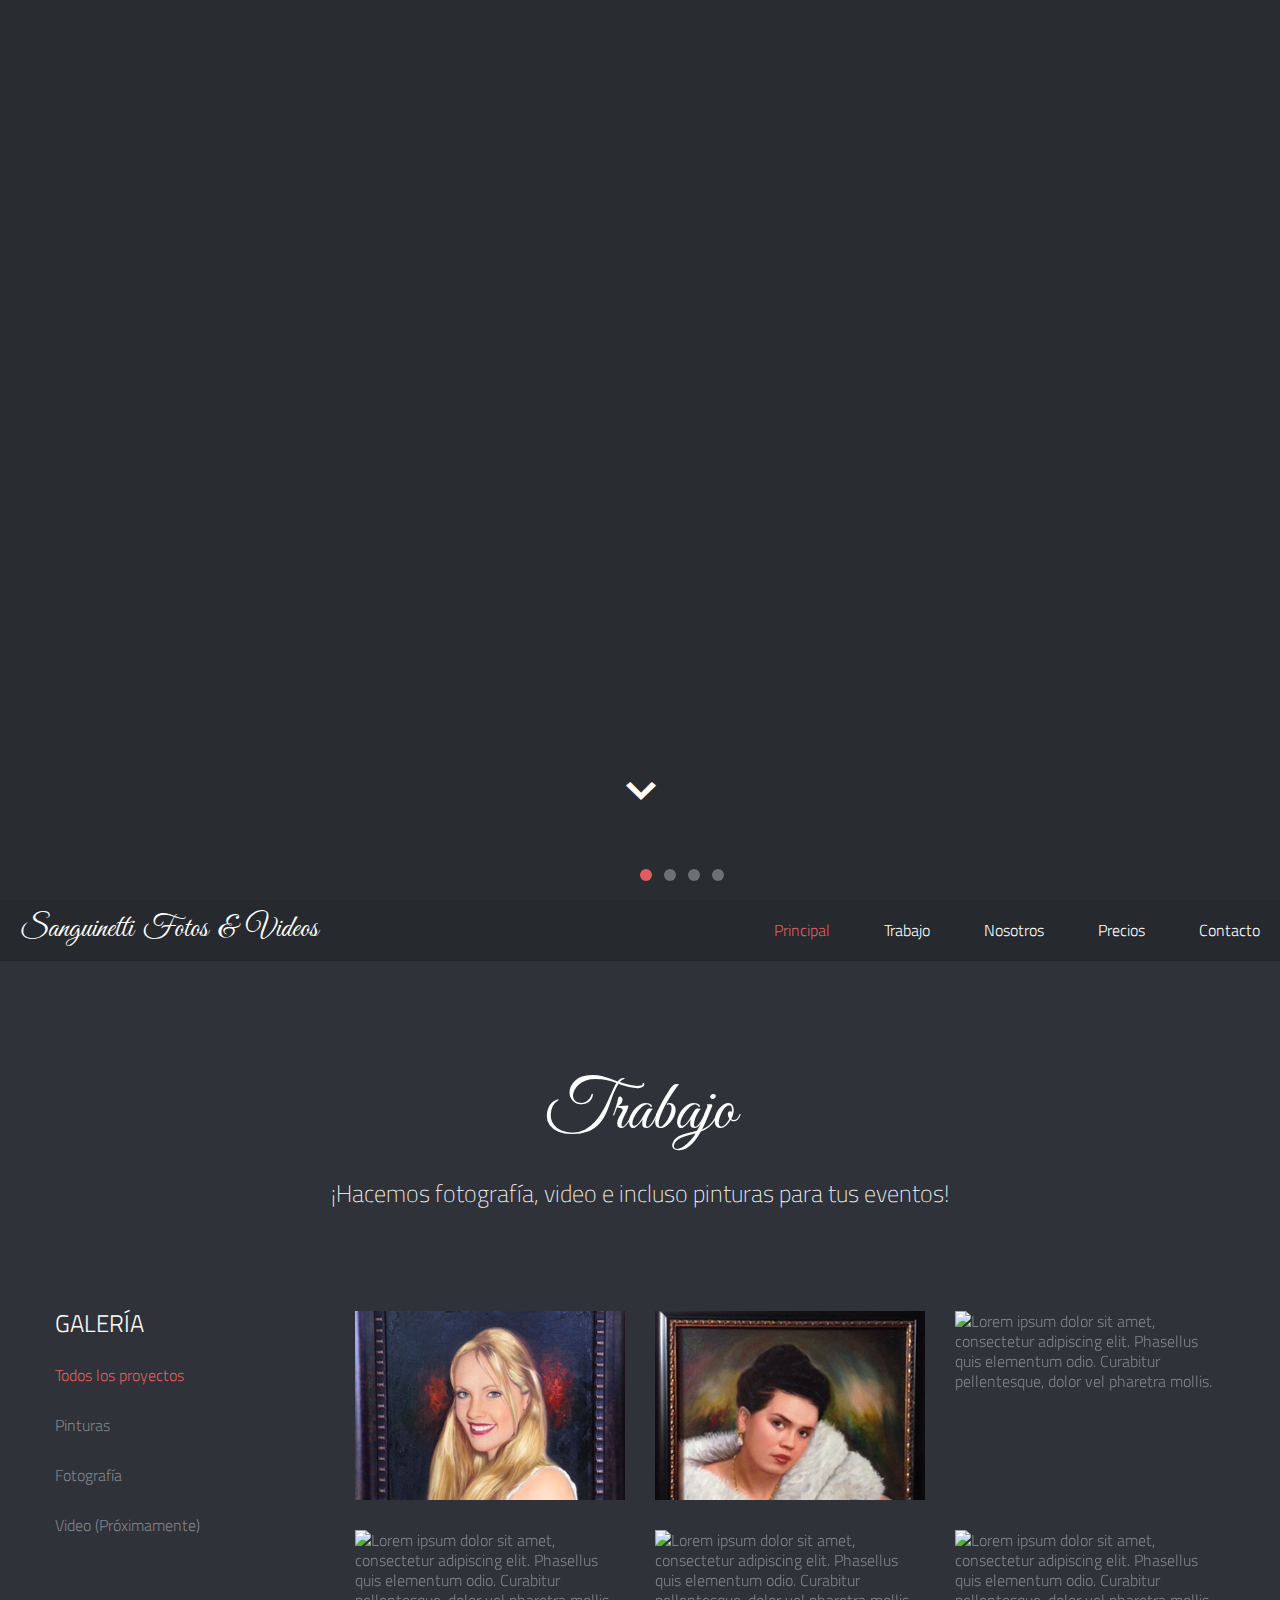
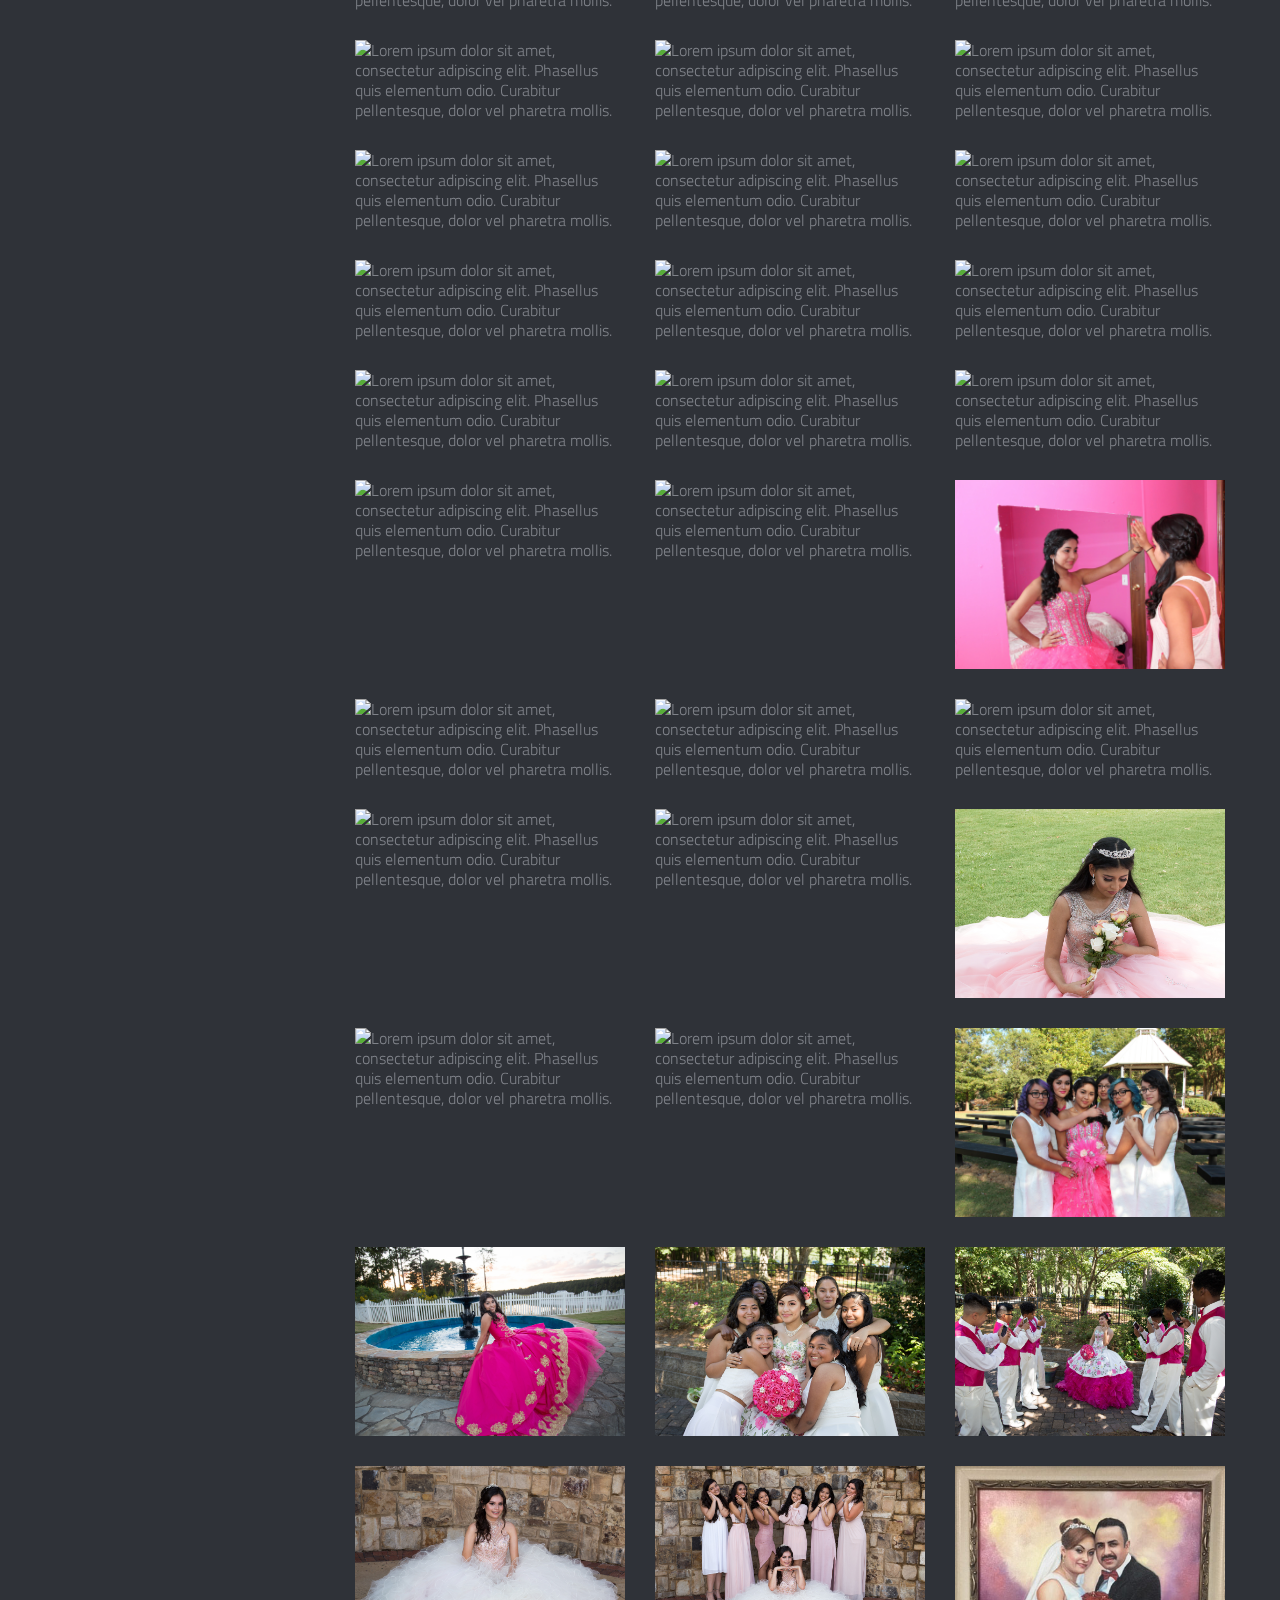
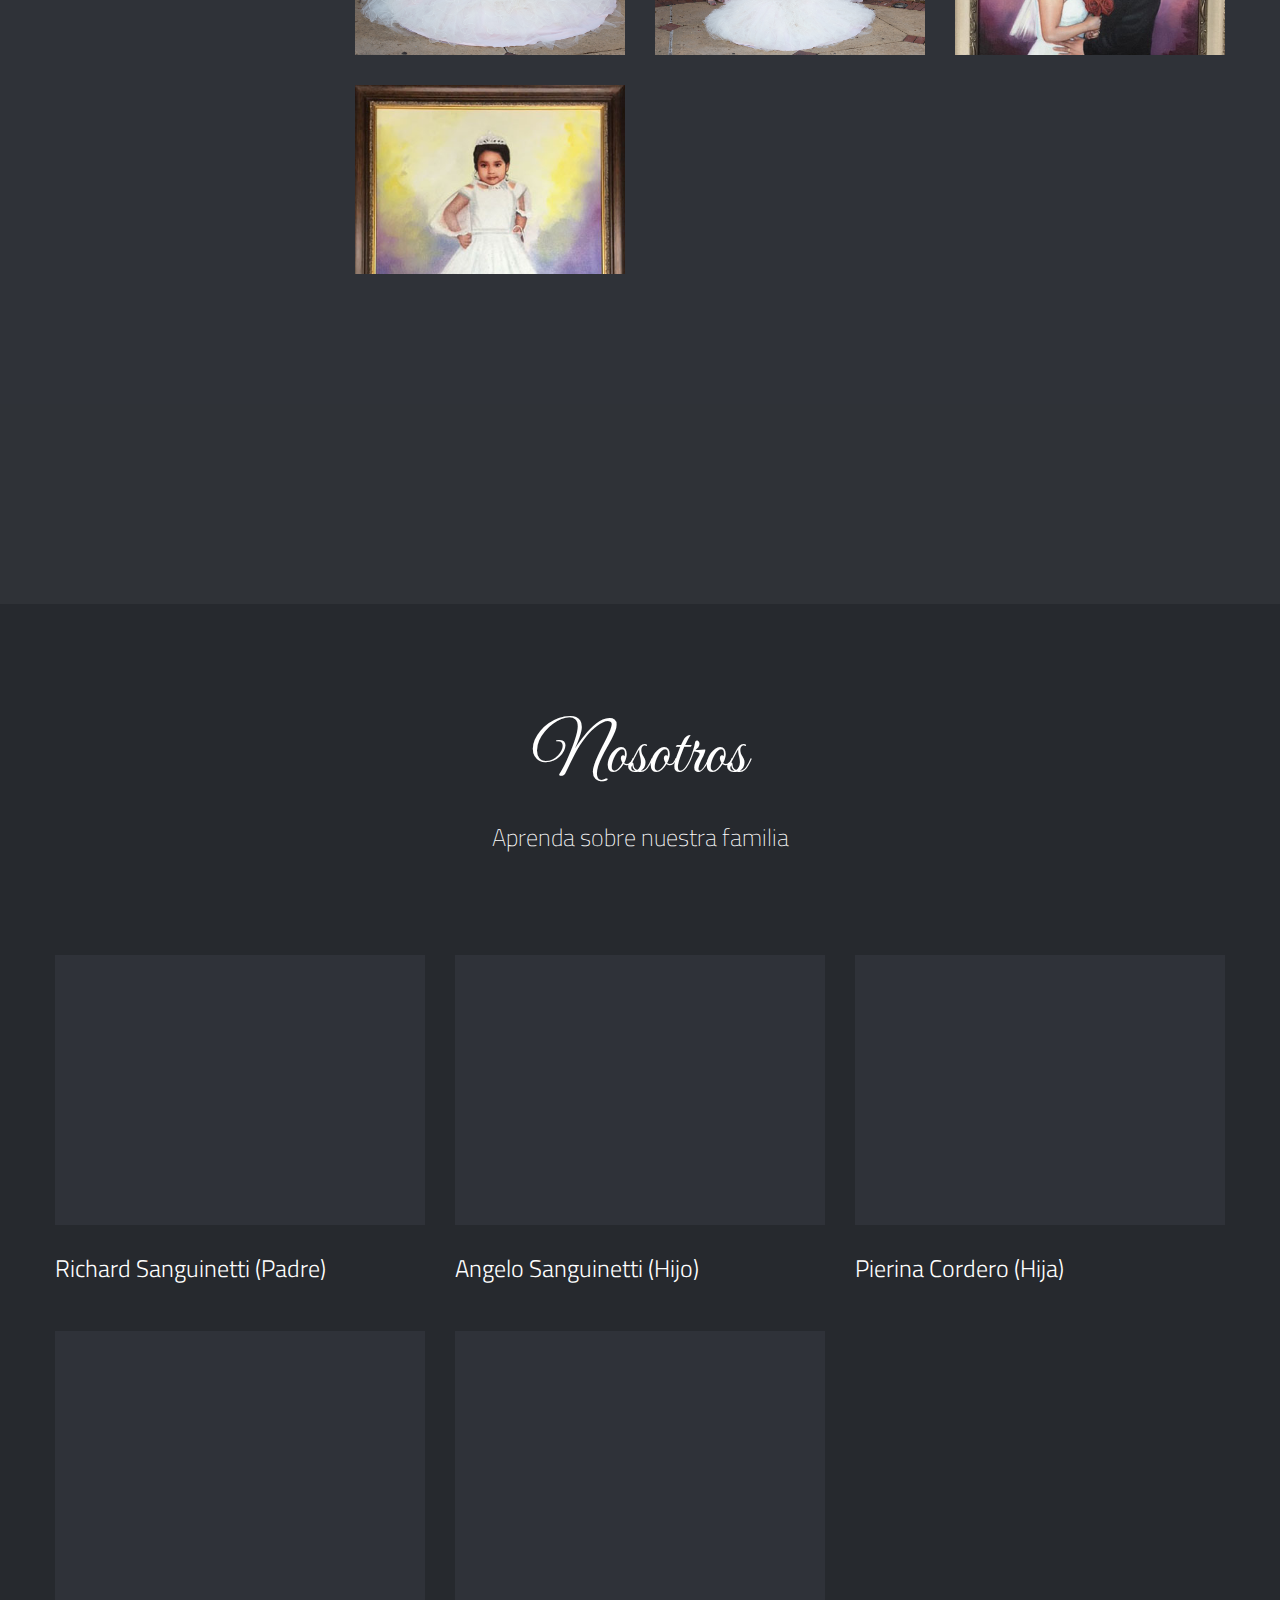
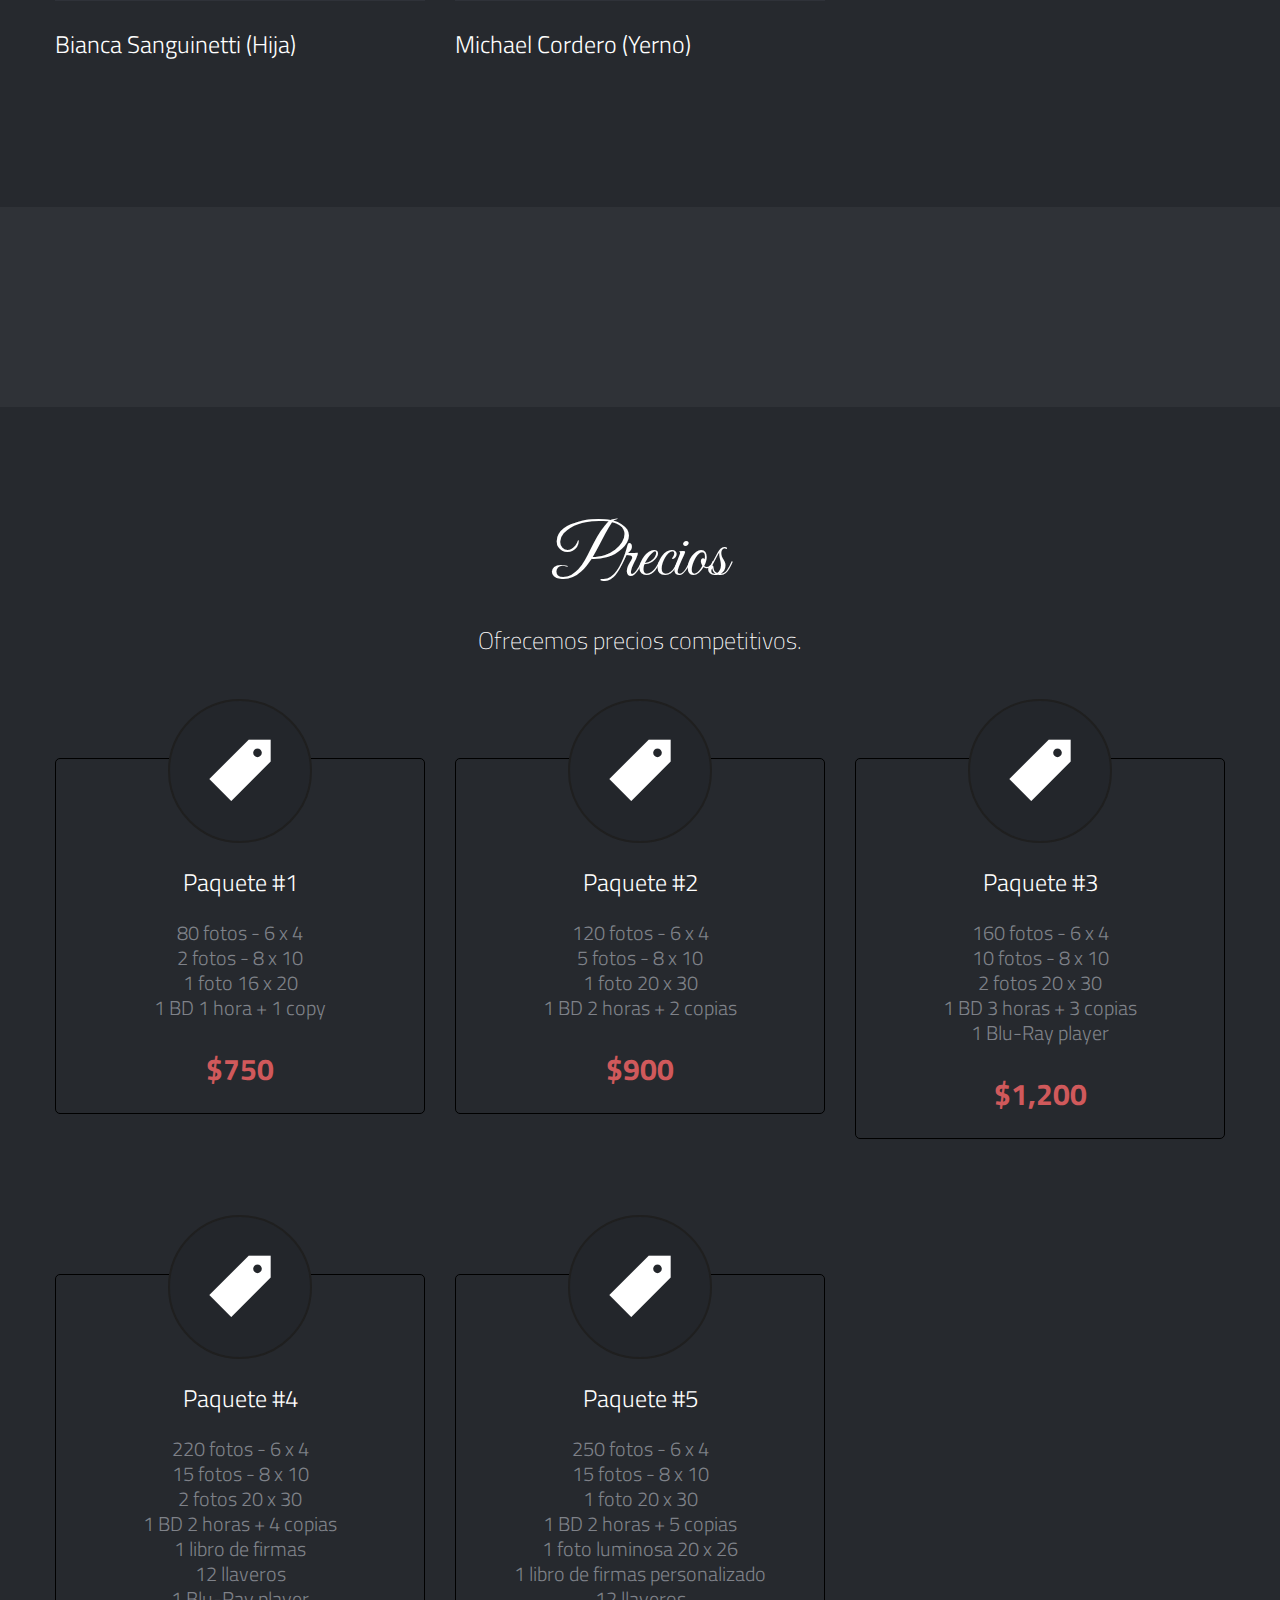
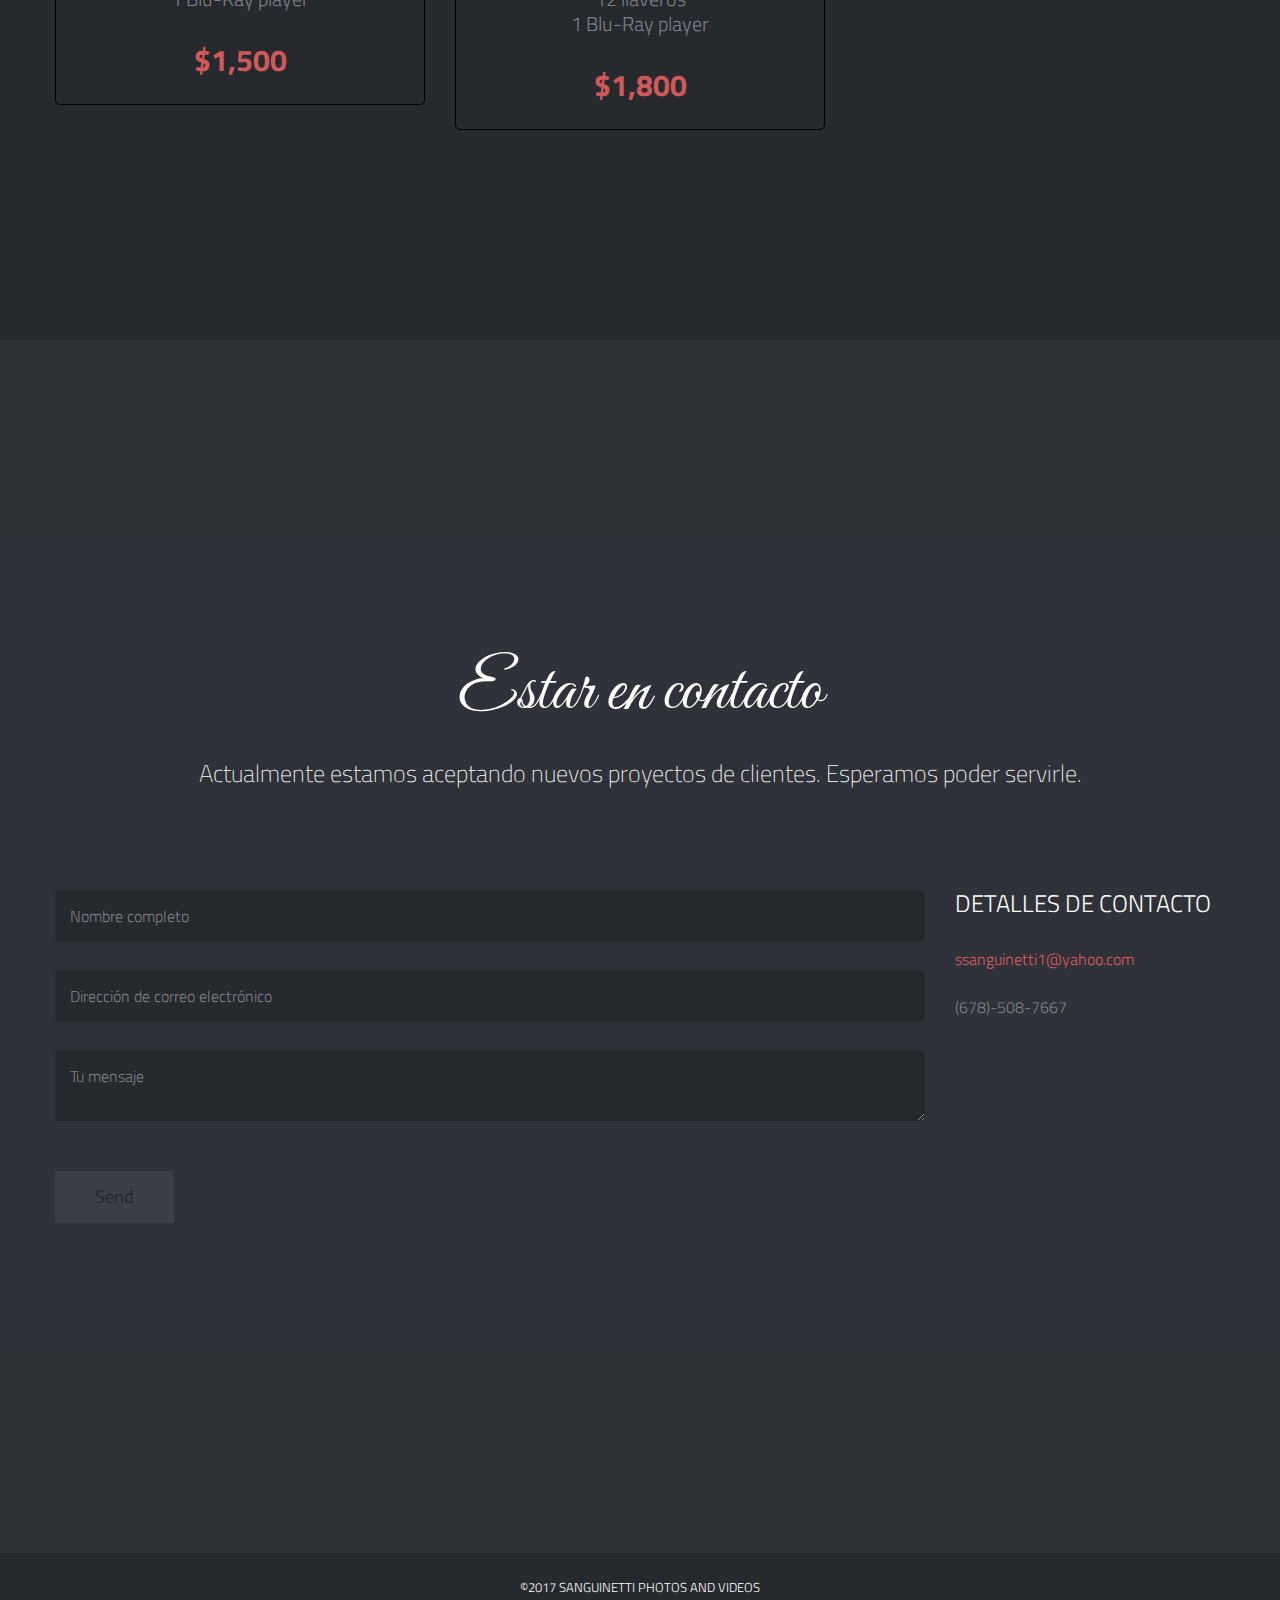
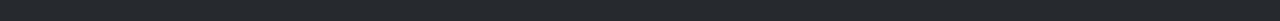
==== commit b3029e55: "Removed excess margin on last package div" ====
--- a/index.html
+++ b/index.html
@@ -741,7 +741,7 @@
         </div>
       </div>
 	  <div class="span4">
-        <div class="price-section photo-price"> <span class="font-icon-tag"></span>
+        <div class="price-section photo-price" id="last-pkg"> <span class="font-icon-tag"></span>
           <div class="pricing-info">
             <h3>Paquete #5</h3>
           	<ul>
--- a/css/main.css
+++ b/css/main.css
@@ -722,6 +722,10 @@
 	margin: 0;
 }
 
+div#last-pkg {
+    margin-bottom: 0;
+}
+
 .photo-price li {
 	line-height: 25px;
 }
@@ -1297,6 +1301,7 @@
 	width: 100%;
 	height: 100%;
 	z-index: 700;
+	display: none;
 }
 
 #jpreSlide{
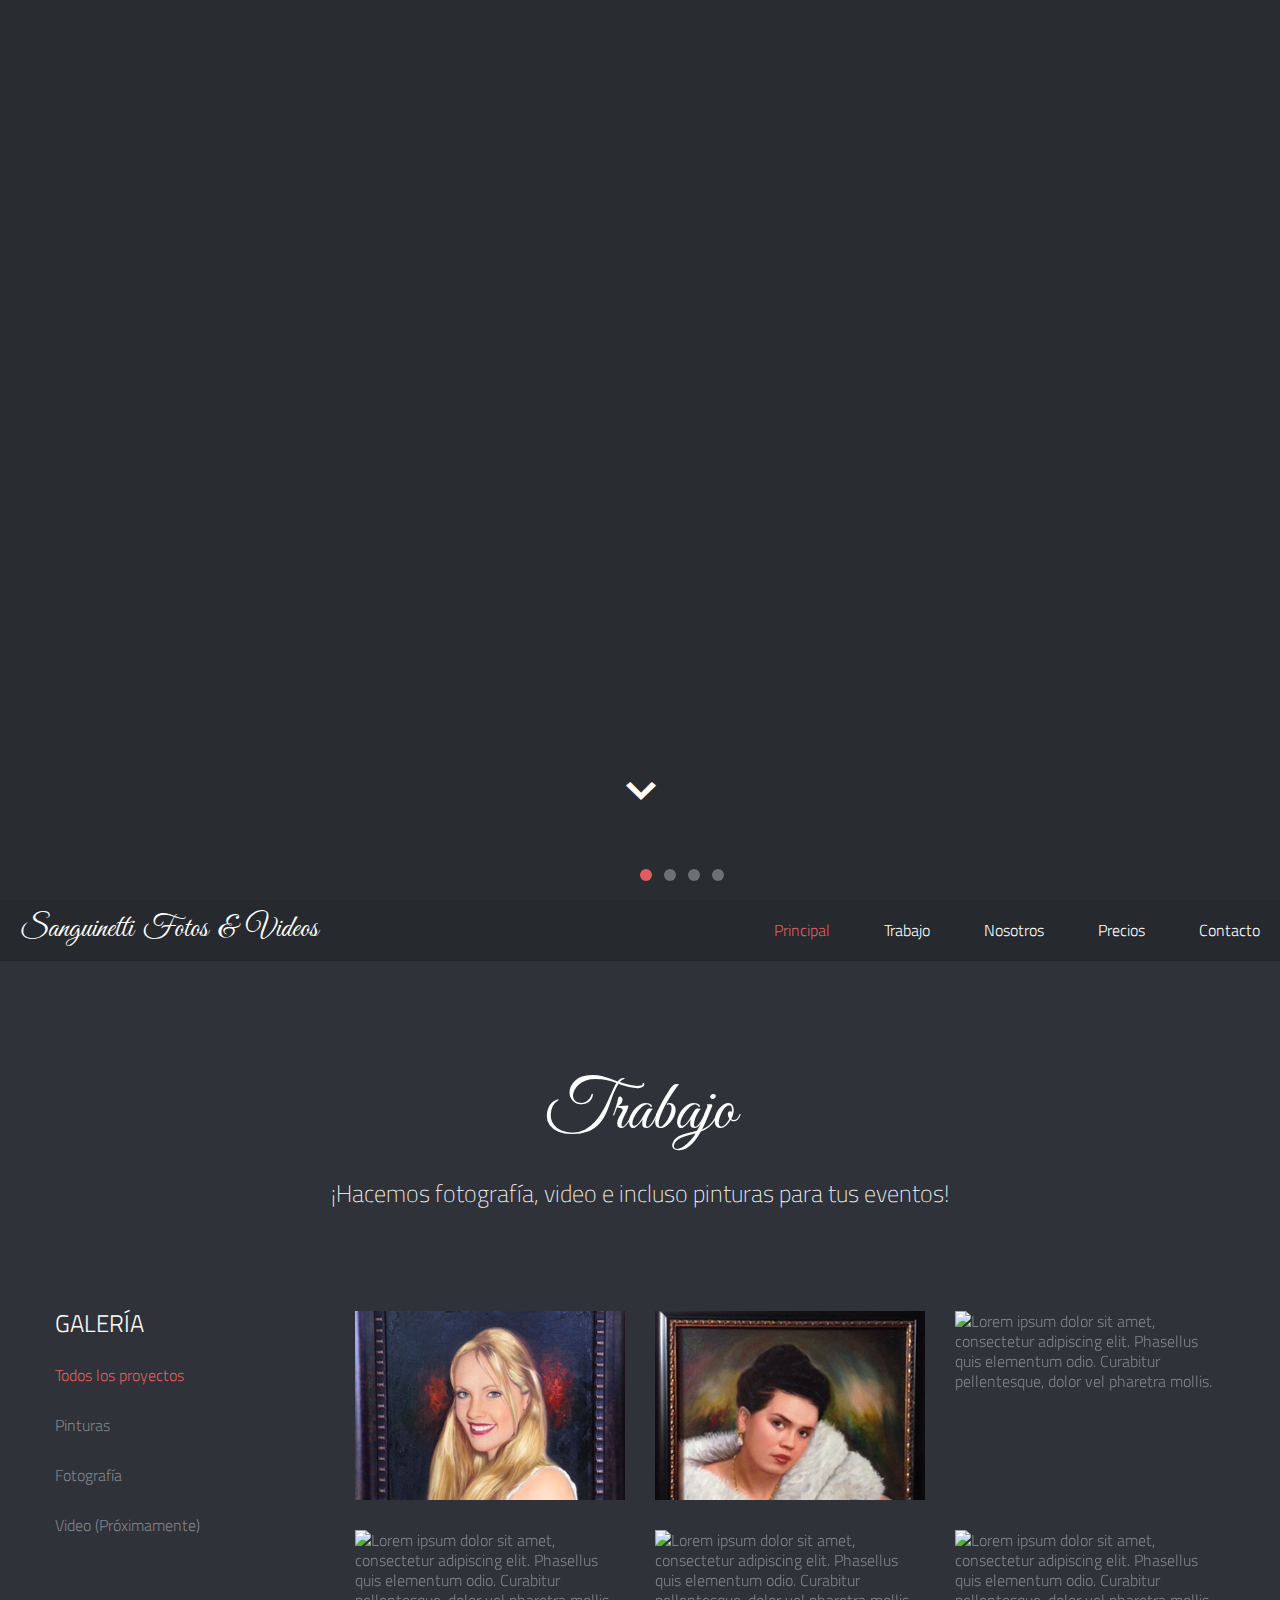
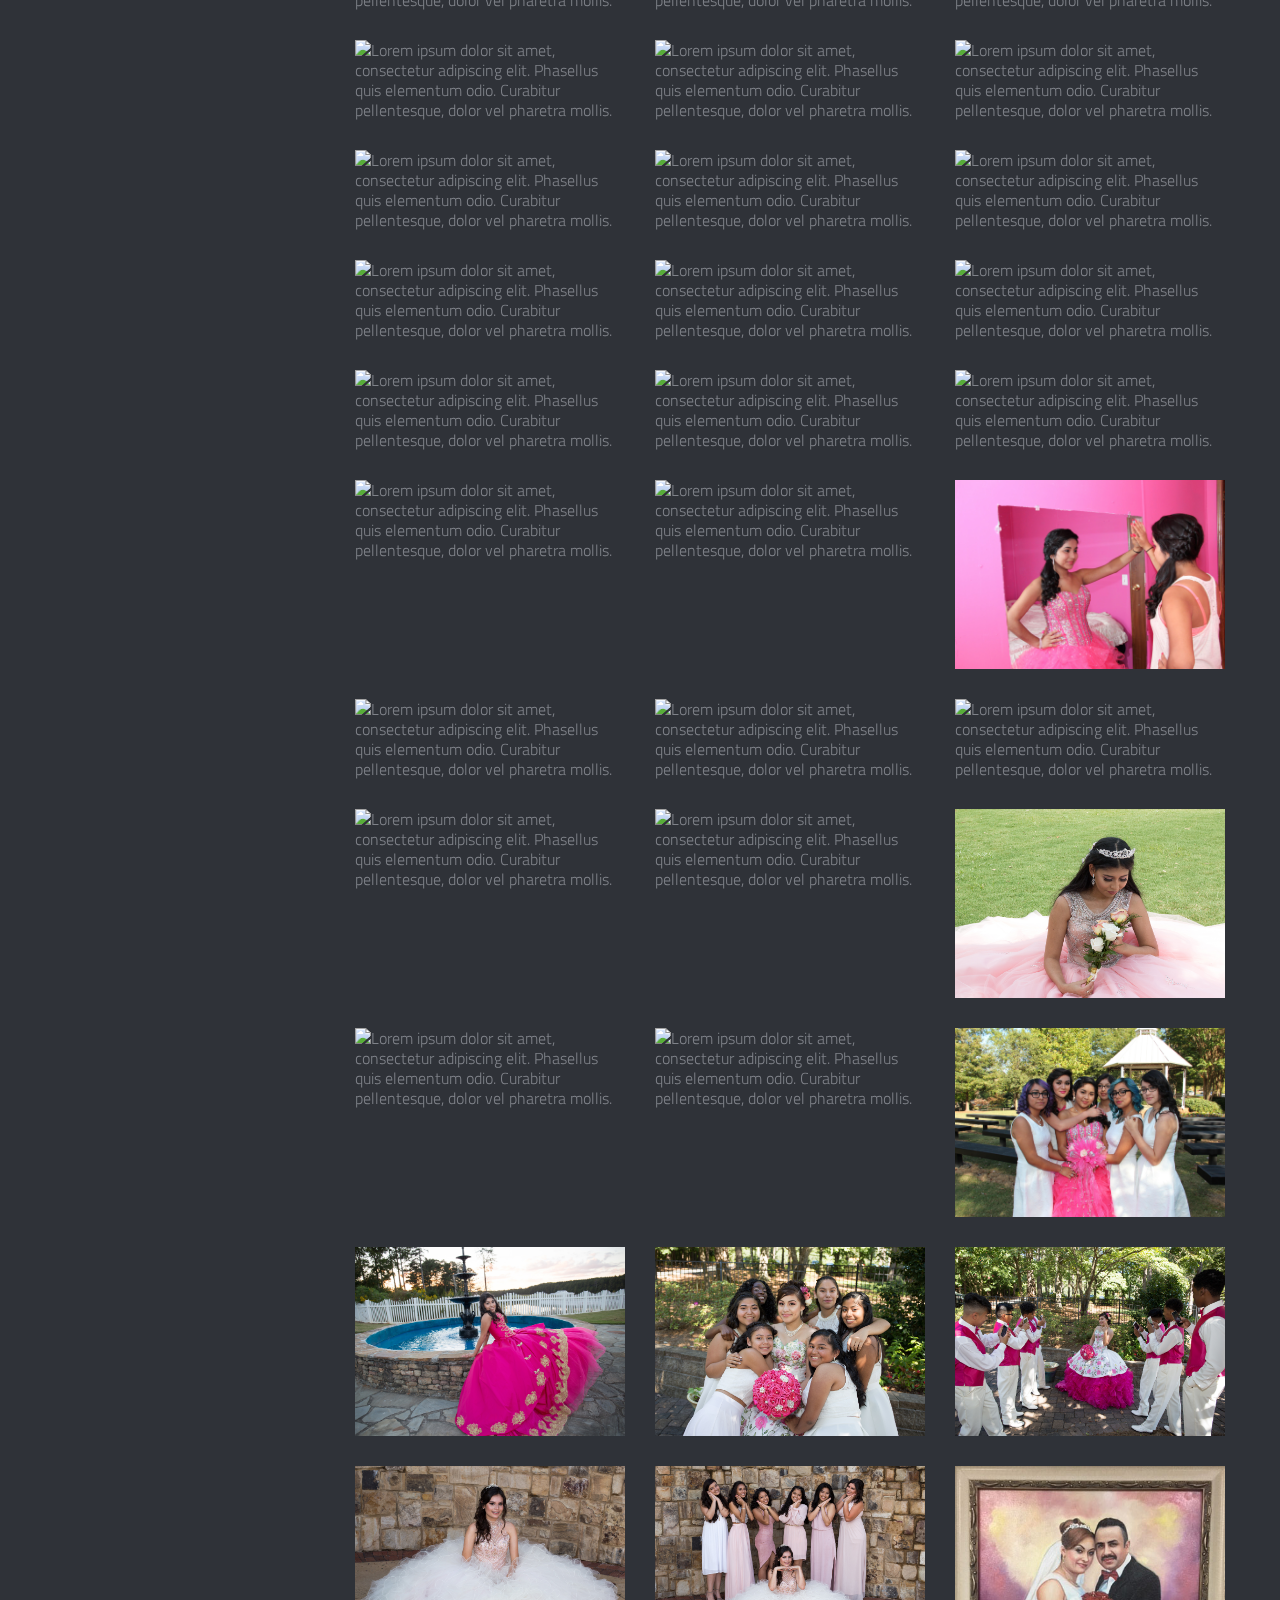
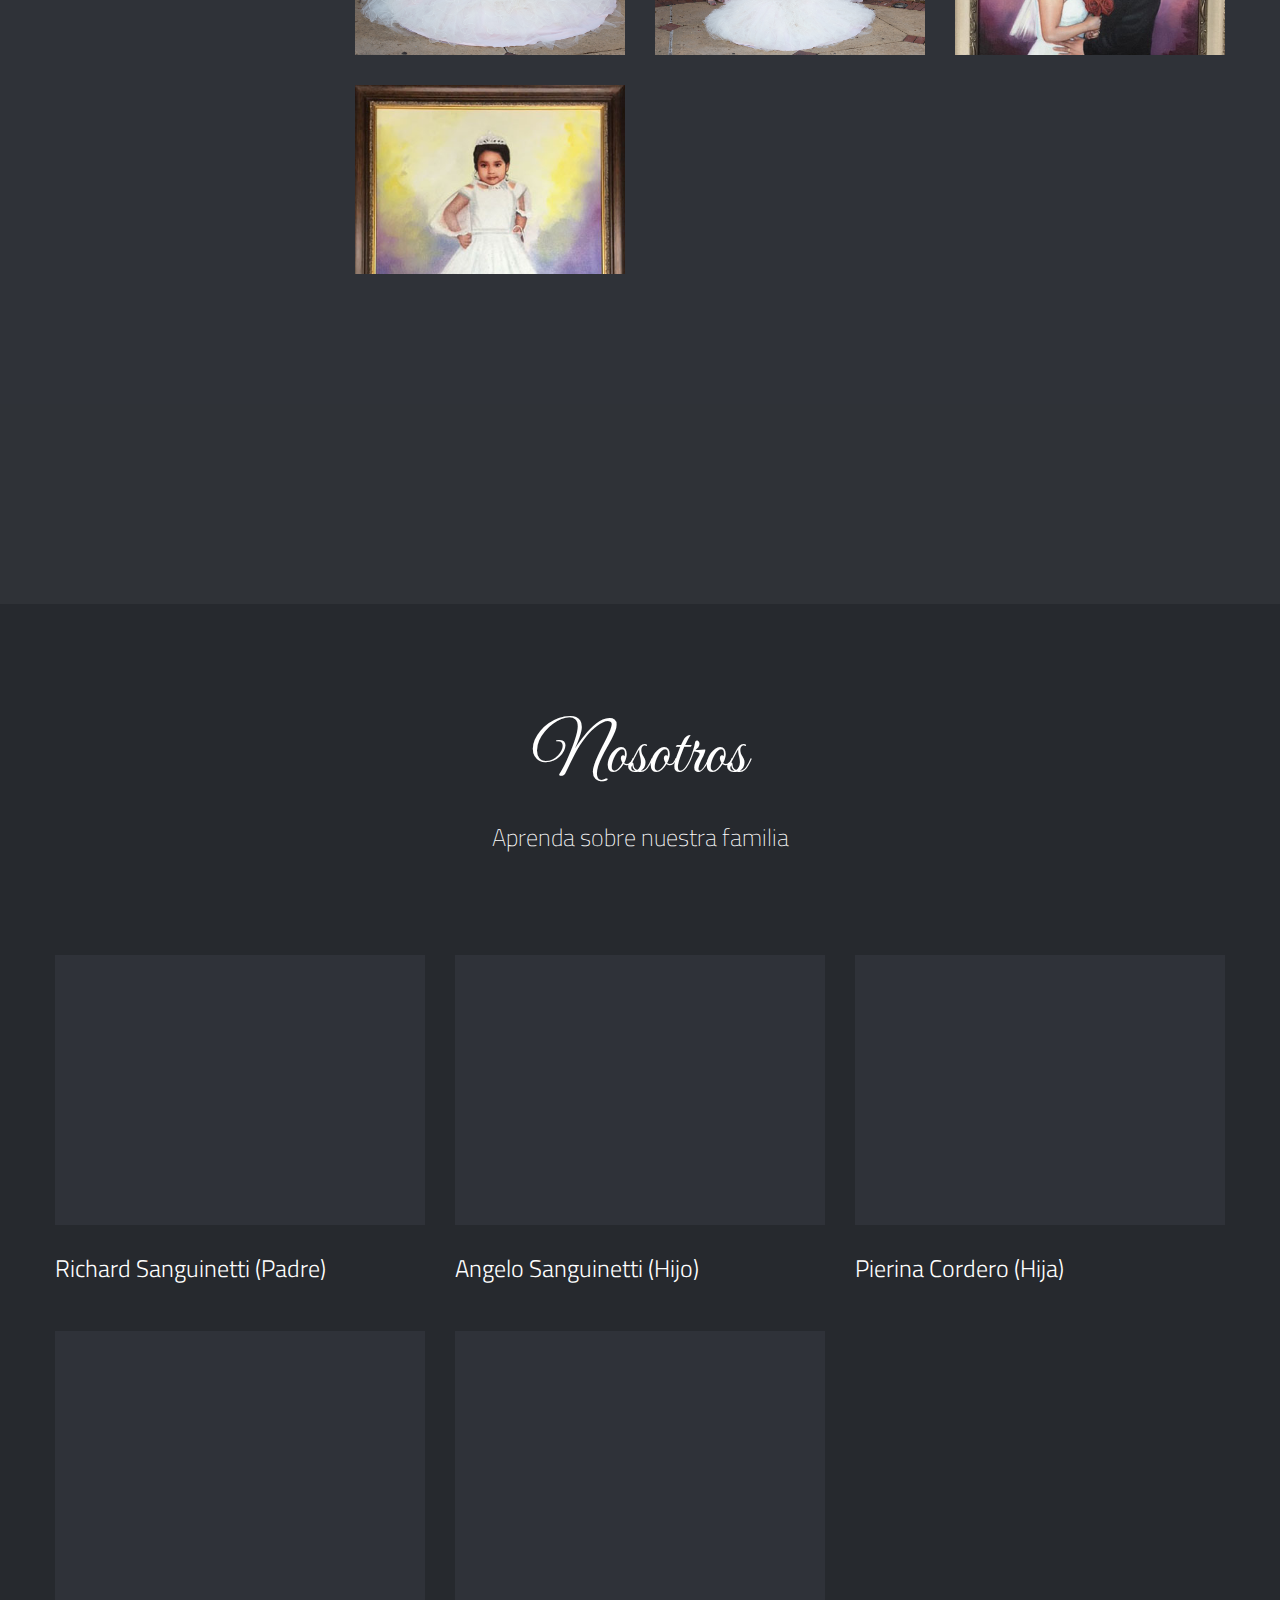
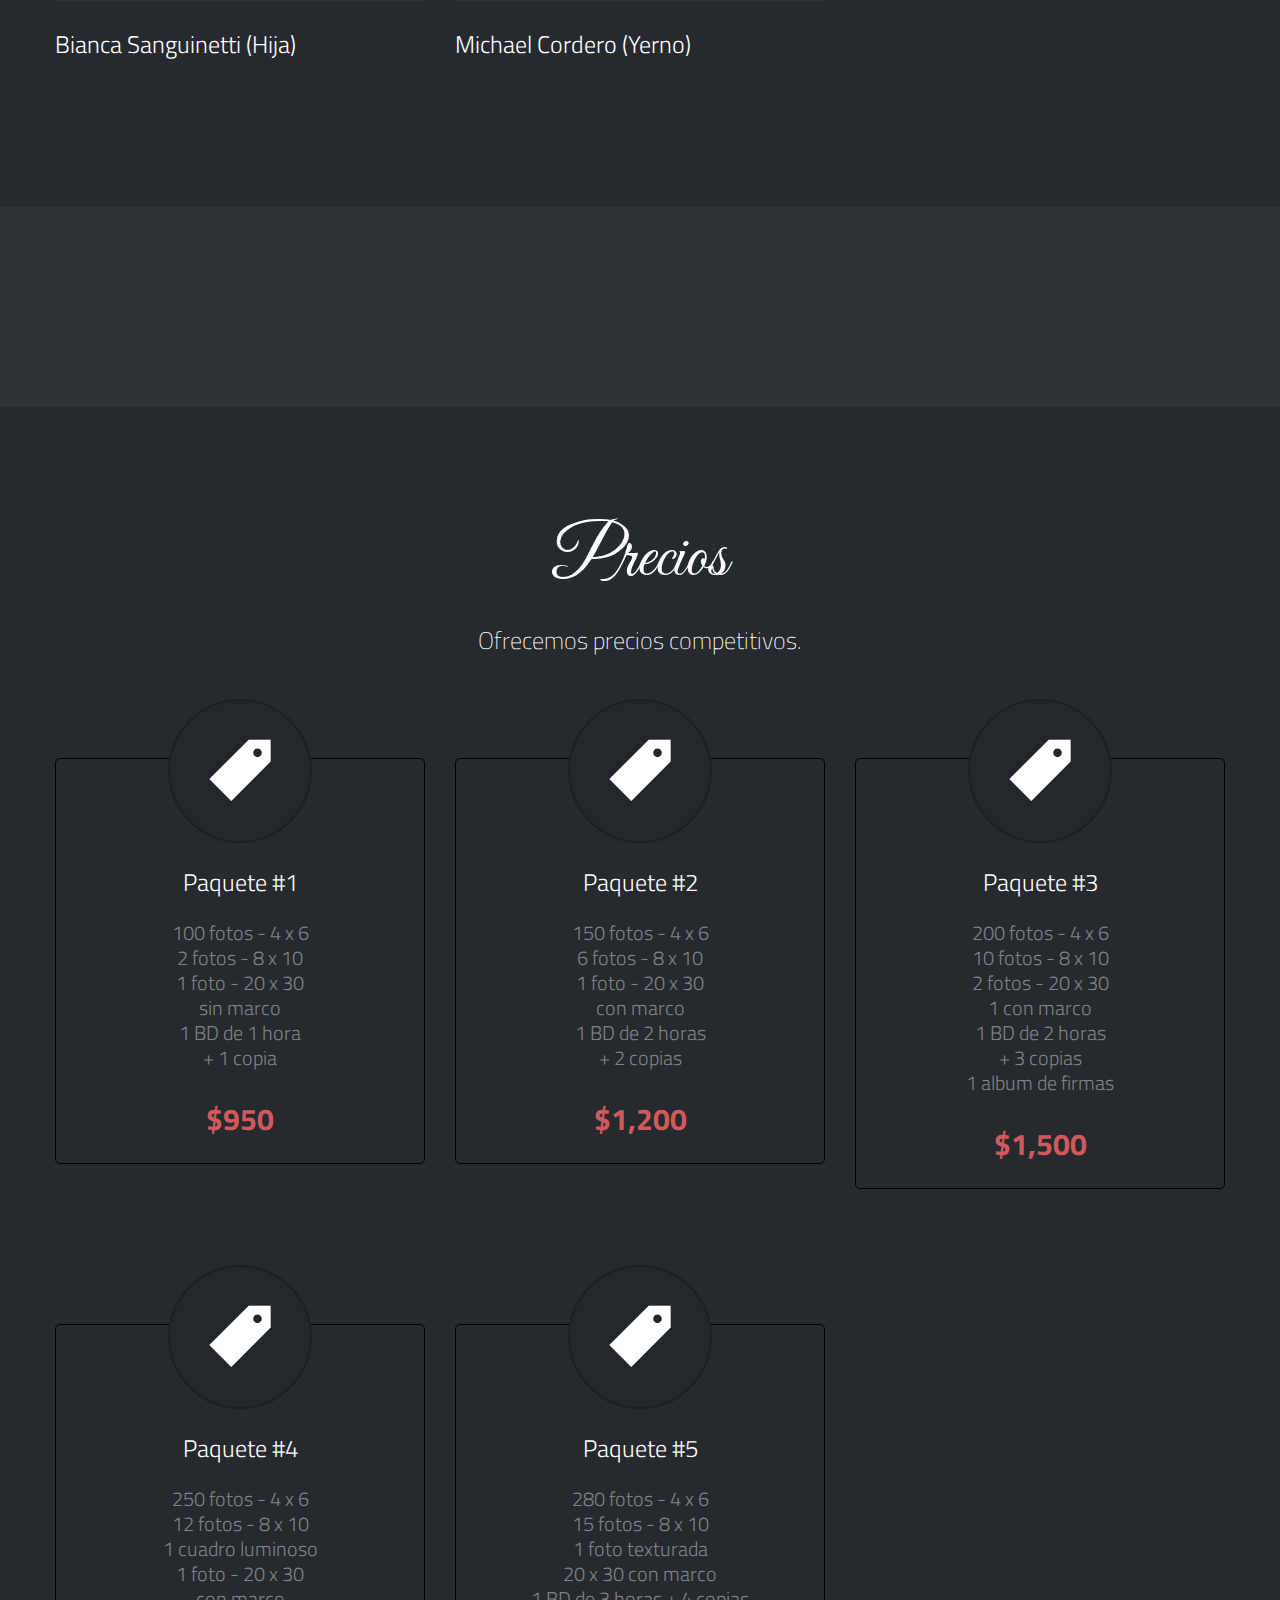
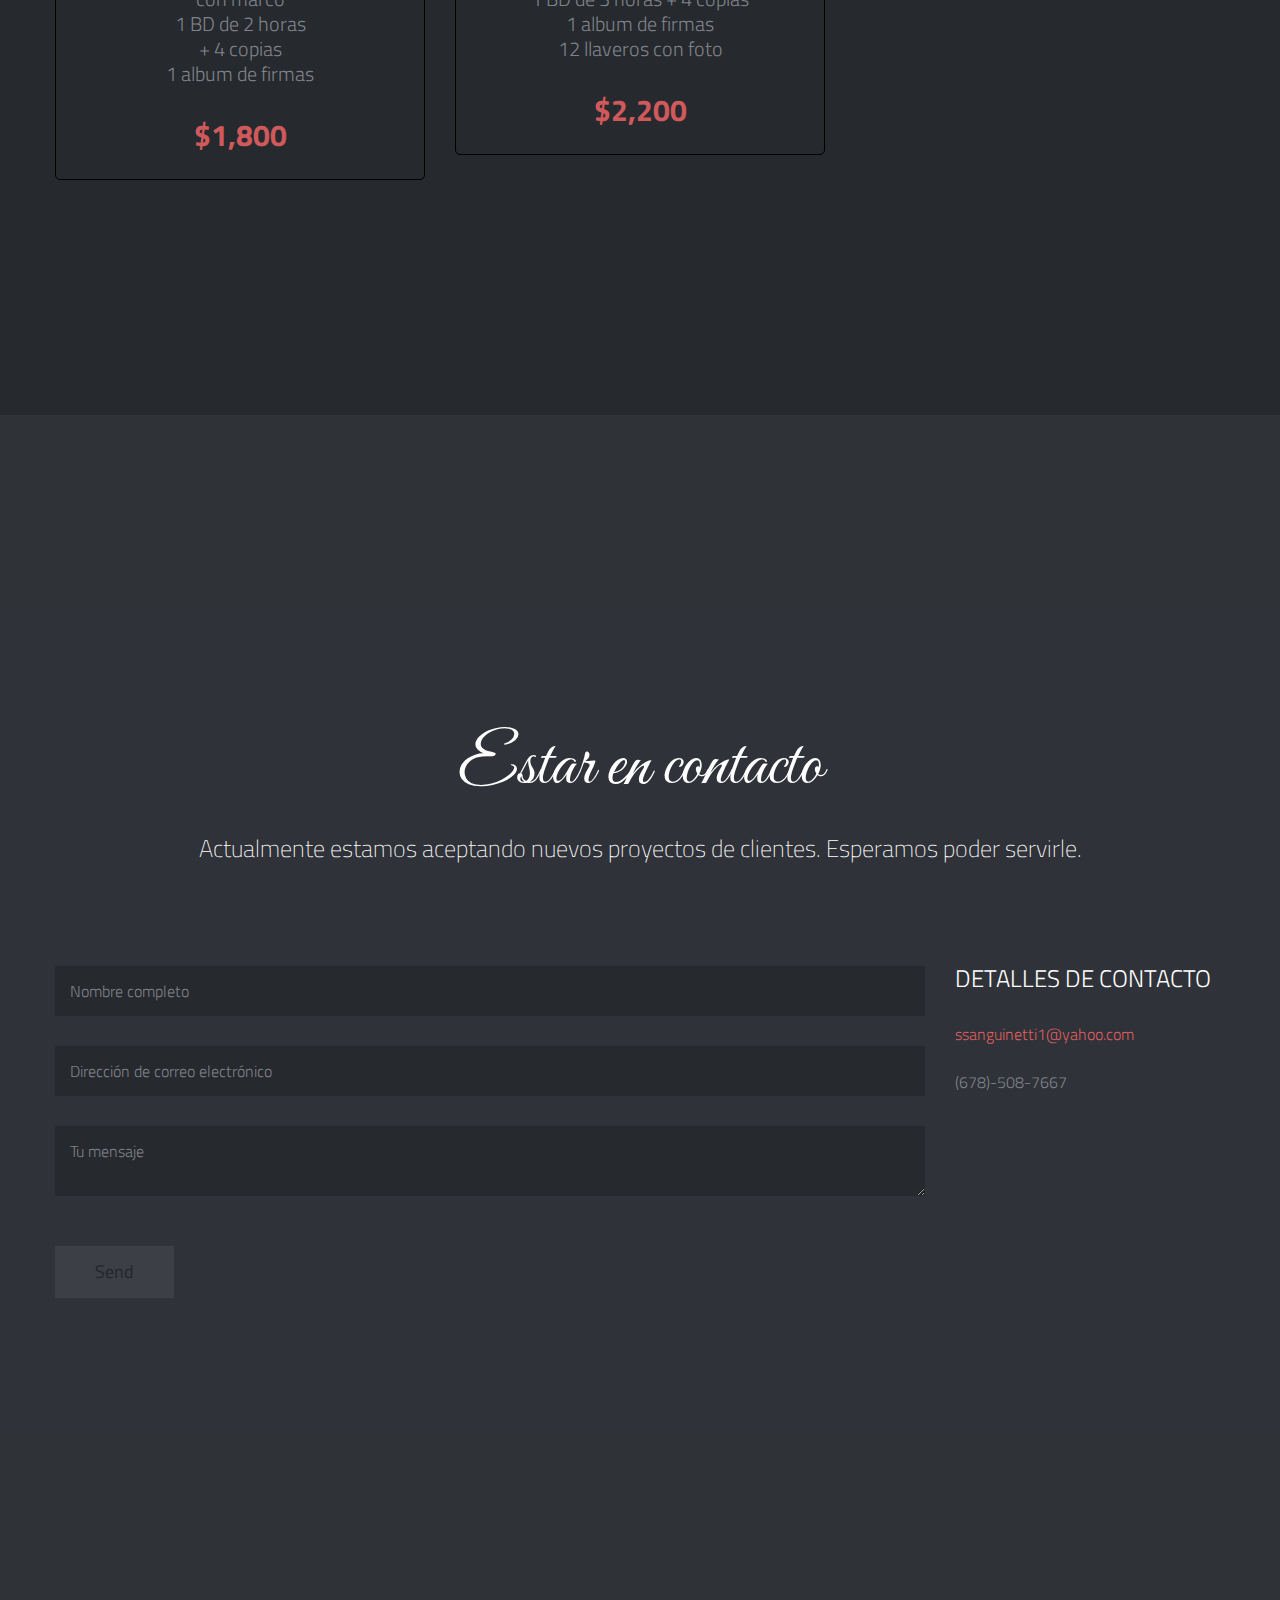
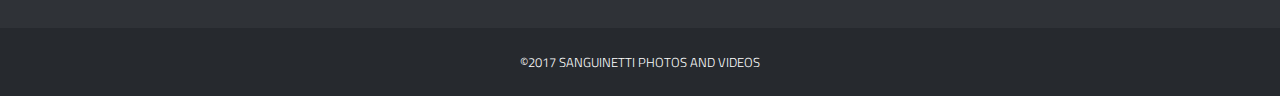
==== commit f463b7fd: "Price changes" ====
--- a/index.html
+++ b/index.html
@@ -683,13 +683,13 @@
           <div class="pricing-info">
             <h3>Paquete #1</h3>
           	<ul>
-				<li>80 fotos - 6 x 4</li>
+				<li>100 fotos - 4 x 6</li>
 				<li>2 fotos - 8 x 10</li>
-				<li>1 foto 16 x 20</li>
-				<li>1 BD 1 hora + 1 copy</li>
+				<li>1 foto - 20 x 30 <br>sin marco</li>
+				<li>1 BD de 1 hora <br>+ 1 copia</li>
 			</ul>
 		  </div>
-          <p class="new-price">$750</p>
+          <p class="new-price">$950</p>
         </div>
       </div>
 	  <div class="span4">
@@ -697,13 +697,13 @@
           <div class="pricing-info">
             <h3>Paquete #2</h3>
           	<ul>
-				<li>120 fotos - 6 x 4</li>
-				<li>5 fotos - 8 x 10</li>
-				<li>1 foto 20 x 30</li>
-				<li>1 BD 2 horas + 2 copias</li>
+				<li>150 fotos - 4 x 6</li>
+				<li>6 fotos - 8 x 10</li>
+				<li>1 foto - 20 x 30 <br> con marco</li>
+				<li>1 BD de 2 horas <br>+ 2 copias</li>
 			</ul>
 		  </div>
-          <p class="new-price">$900</p>
+          <p class="new-price">$1,200</p>
         </div>
       </div>
       <div class="span4">
@@ -711,14 +711,14 @@
           <div class="pricing-info">
             <h3>Paquete #3</h3>
           	<ul>
-				<li>160 fotos - 6 x 4</li>
+				<li>200 fotos - 4 x 6</li>
 				<li>10 fotos - 8 x 10</li>
-				<li>2 fotos 20 x 30</li>
-				<li>1 BD 3 horas + 3 copias</li>
-				<li>1 Blu-Ray player</li>
+				<li>2 fotos - 20 x 30 <br> 1 con marco</li>
+				<li>1 BD de 2 horas <br>+ 3 copias</li>
+				<li>1 album de firmas</li>
 			</ul>
 		  </div>
-          <p class="new-price">$1,200</p>
+          <p class="new-price">$1,500</p>
         </div>
       </div>		
     </div>
@@ -728,16 +728,15 @@
           <div class="pricing-info">
             <h3>Paquete #4</h3>
           	<ul>
-				<li>220 fotos - 6 x 4</li>
-				<li>15 fotos - 8 x 10</li>
-				<li>2 fotos 20 x 30</li>
-				<li>1 BD 2 horas + 4 copias</li>
-				<li>1 libro de firmas</li>
-				<li>12 llaveros</li>
-				<li>1 Blu-Ray player</li>
+				<li>250 fotos - 4 x 6</li>
+				<li>12 fotos - 8 x 10</li>
+				<li>1 cuadro luminoso</li>
+				<li>1 foto - 20 x 30 <br> con marco</li>
+				<li>1 BD de 2 horas <br>+ 4 copias</li>
+				<li>1 album de firmas</li>
 			</ul>
 		  </div>
-          <p class="new-price">$1,500</p>
+          <p class="new-price">$1,800</p>
         </div>
       </div>
 	  <div class="span4">
@@ -745,17 +744,15 @@
           <div class="pricing-info">
             <h3>Paquete #5</h3>
           	<ul>
-				<li>250 fotos - 6 x 4</li>
+				<li>280 fotos - 4 x 6</li>
 				<li>15 fotos - 8 x 10</li>
-				<li>1 foto 20 x 30</li>
-				<li>1 BD 2 horas + 5 copias</li>
-				<li>1 foto luminosa 20 x 26</li>
-				<li>1 libro de firmas personalizado</li>
-				<li>12 llaveros</li>
-				<li>1 Blu-Ray player</li>
+				<li>1 foto texturada <br> 20 x 30 con marco</li>
+				<li>1 BD de 3 horas + 4 copias</li>
+				<li>1 album de firmas</li>
+				<li>12 llaveros con foto</li>
 			</ul>
 		  </div>
-          <p class="new-price">$1,800</p>
+          <p class="new-price">$2,200</p>
         </div>
       </div>	
     </div>
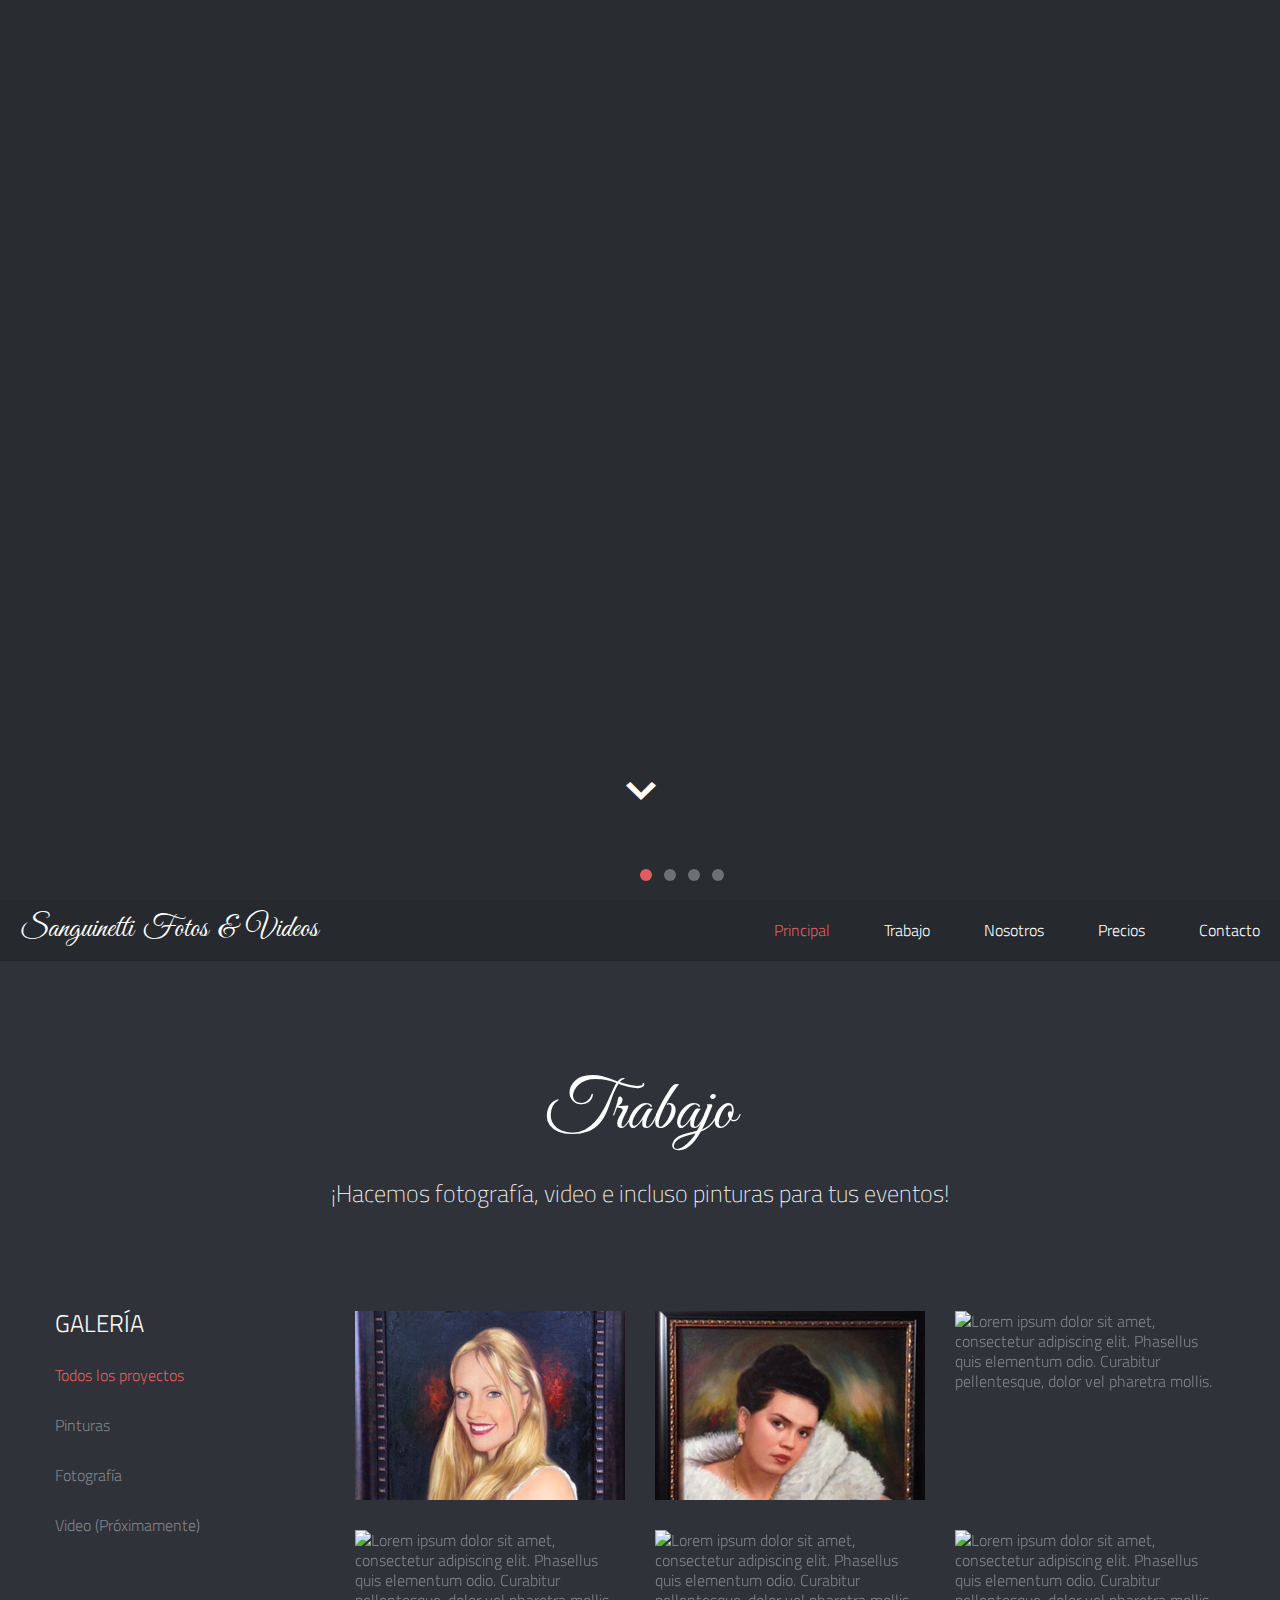
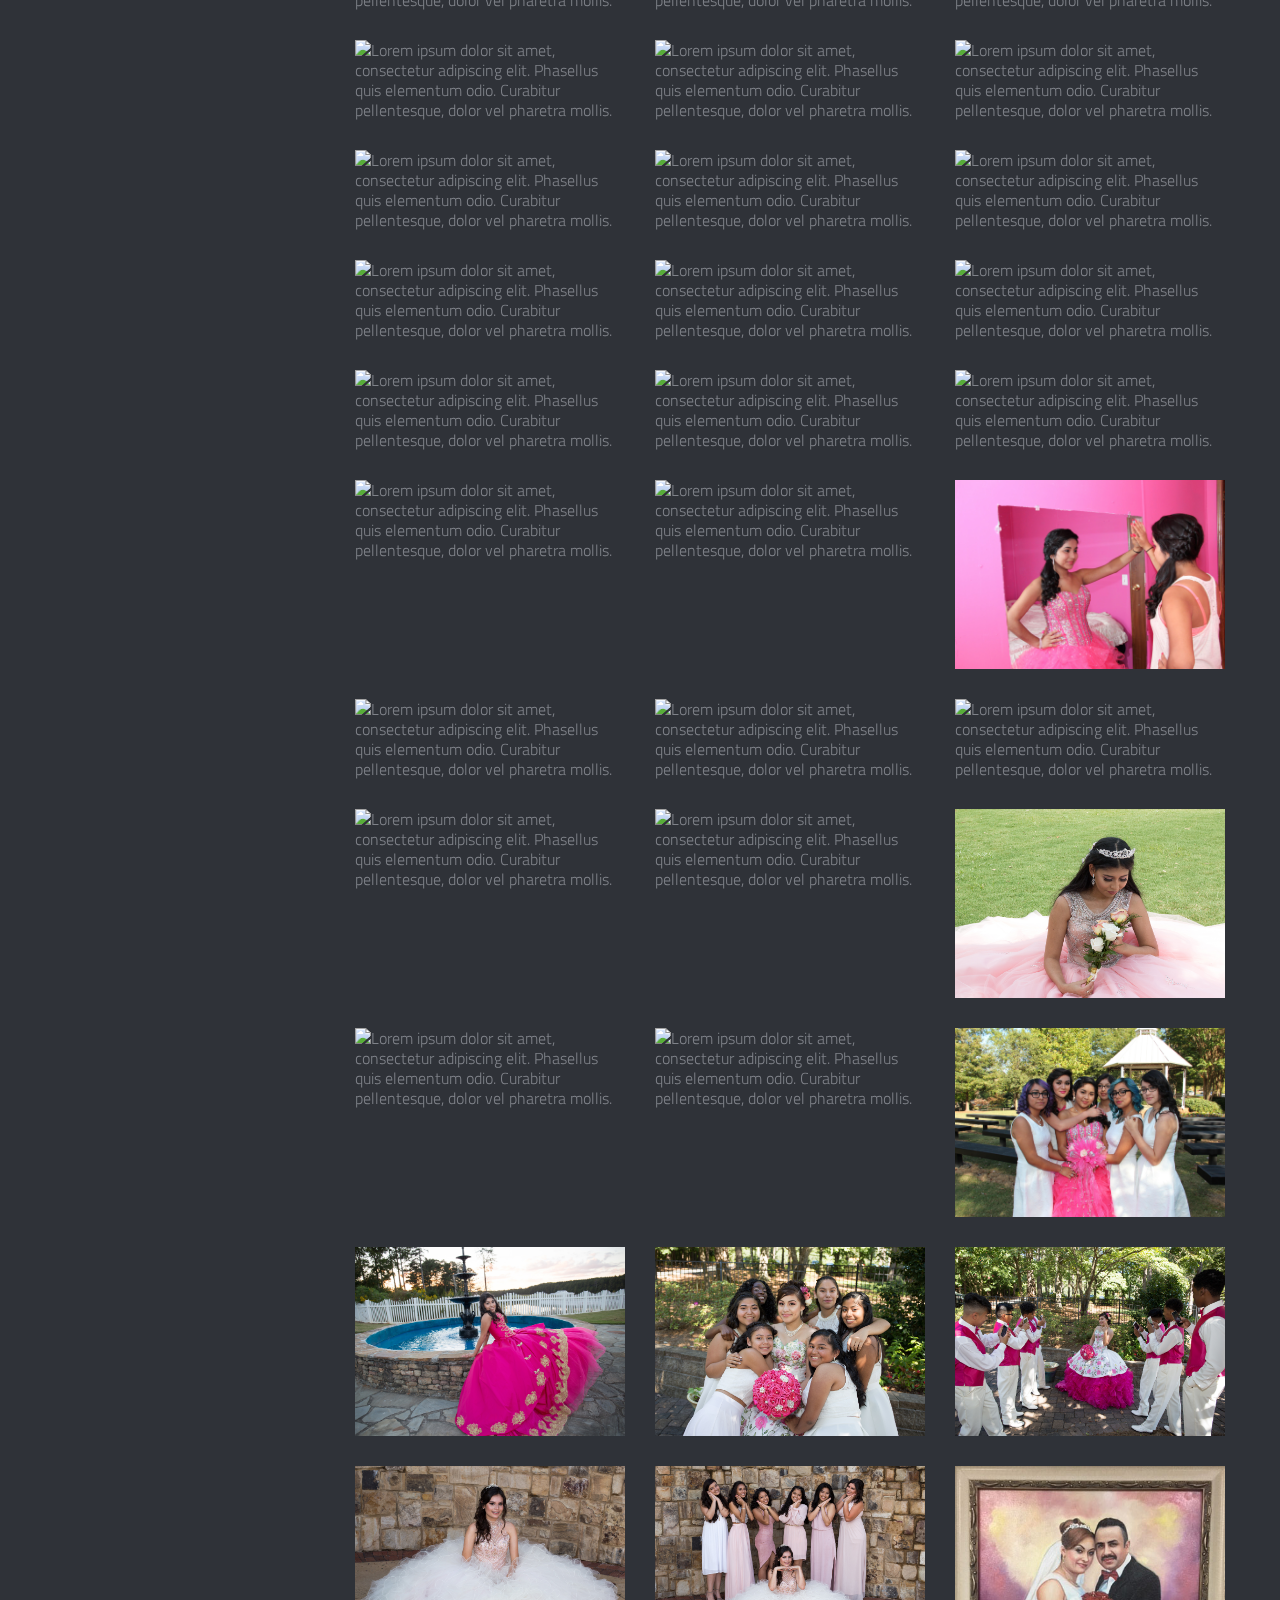
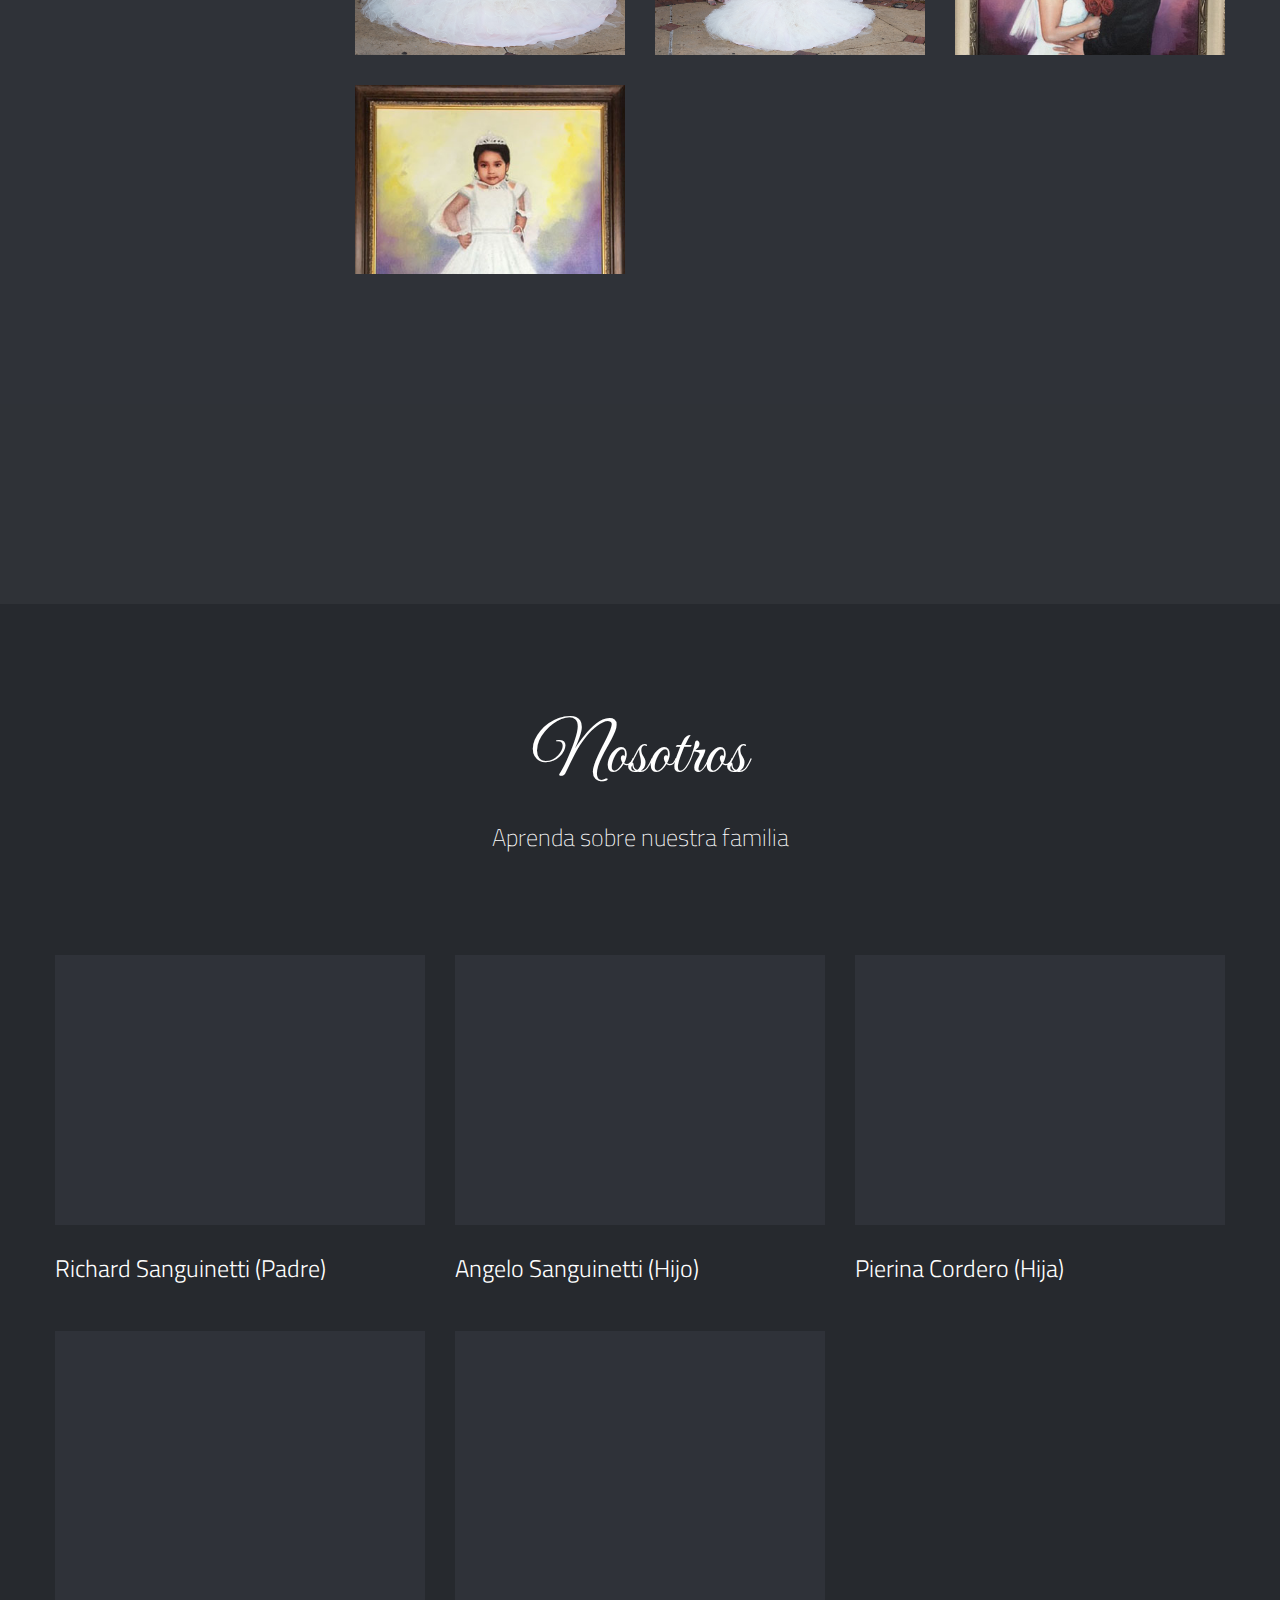
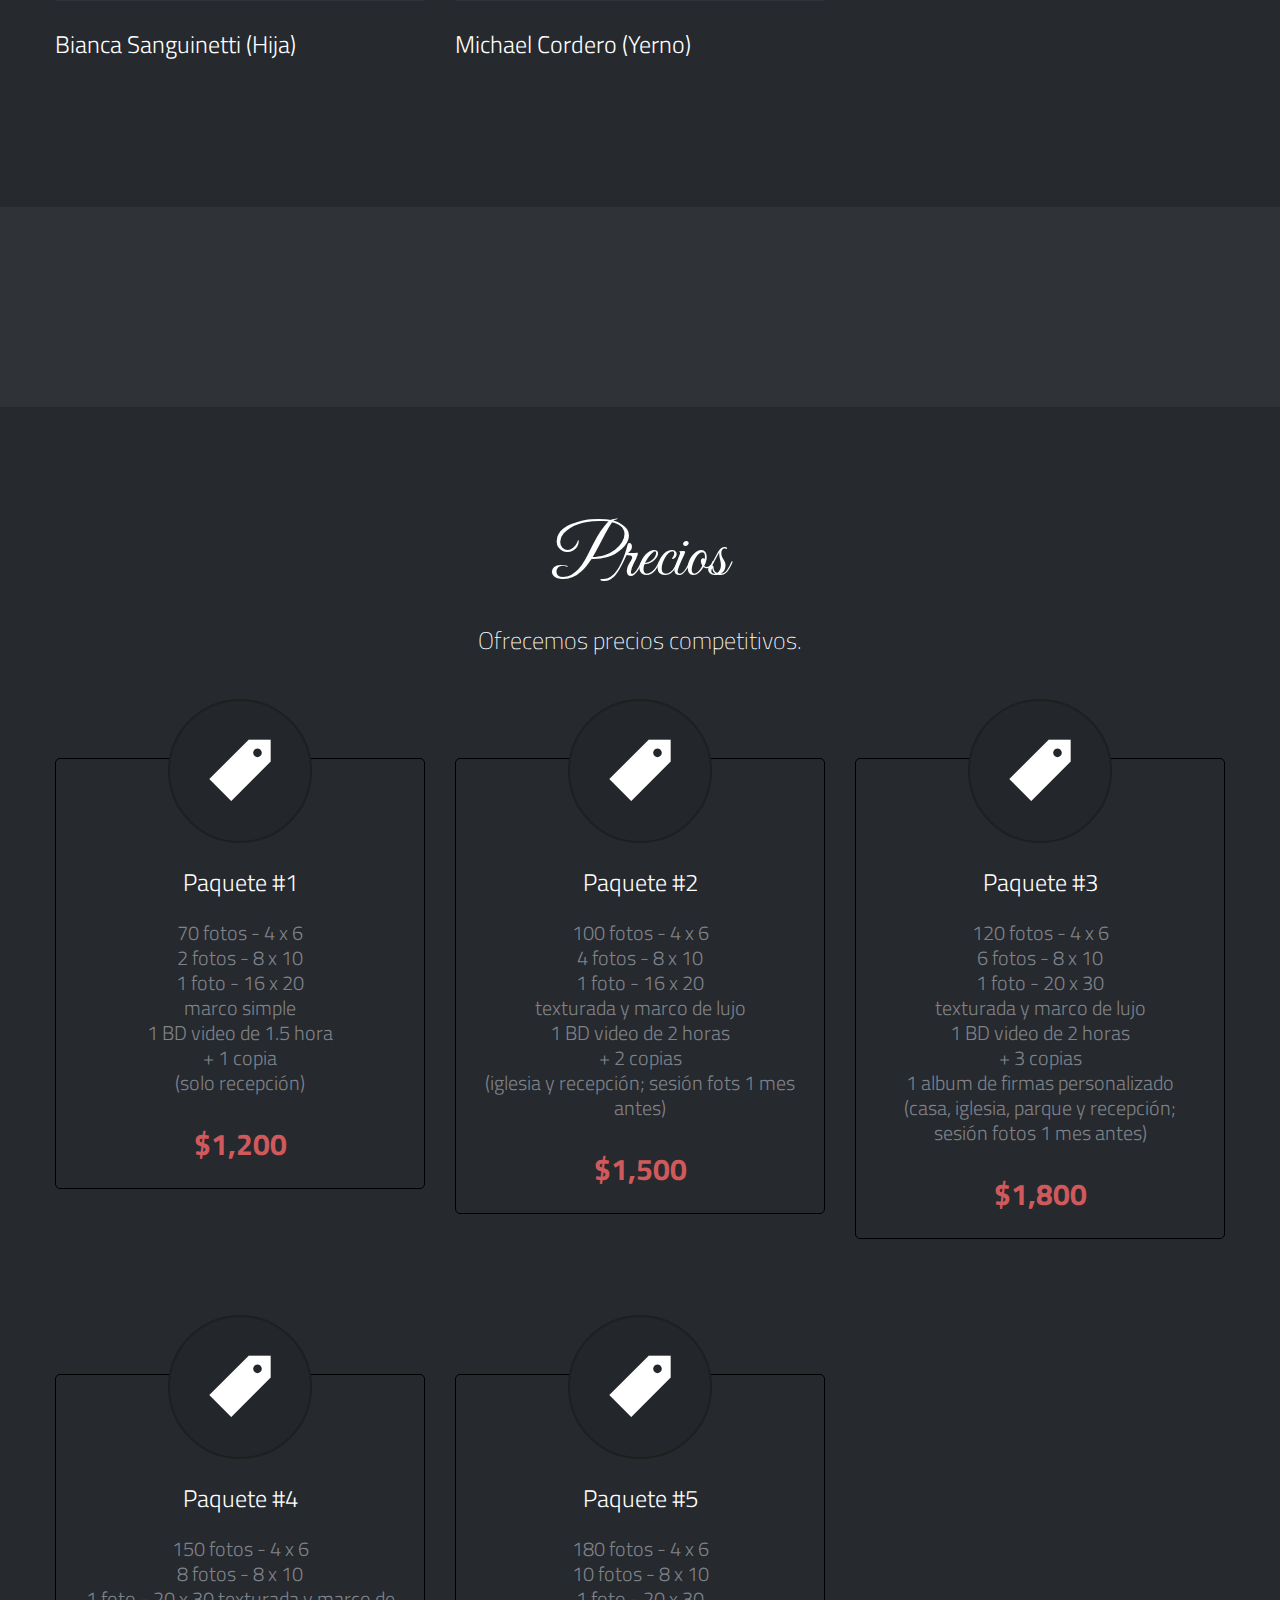
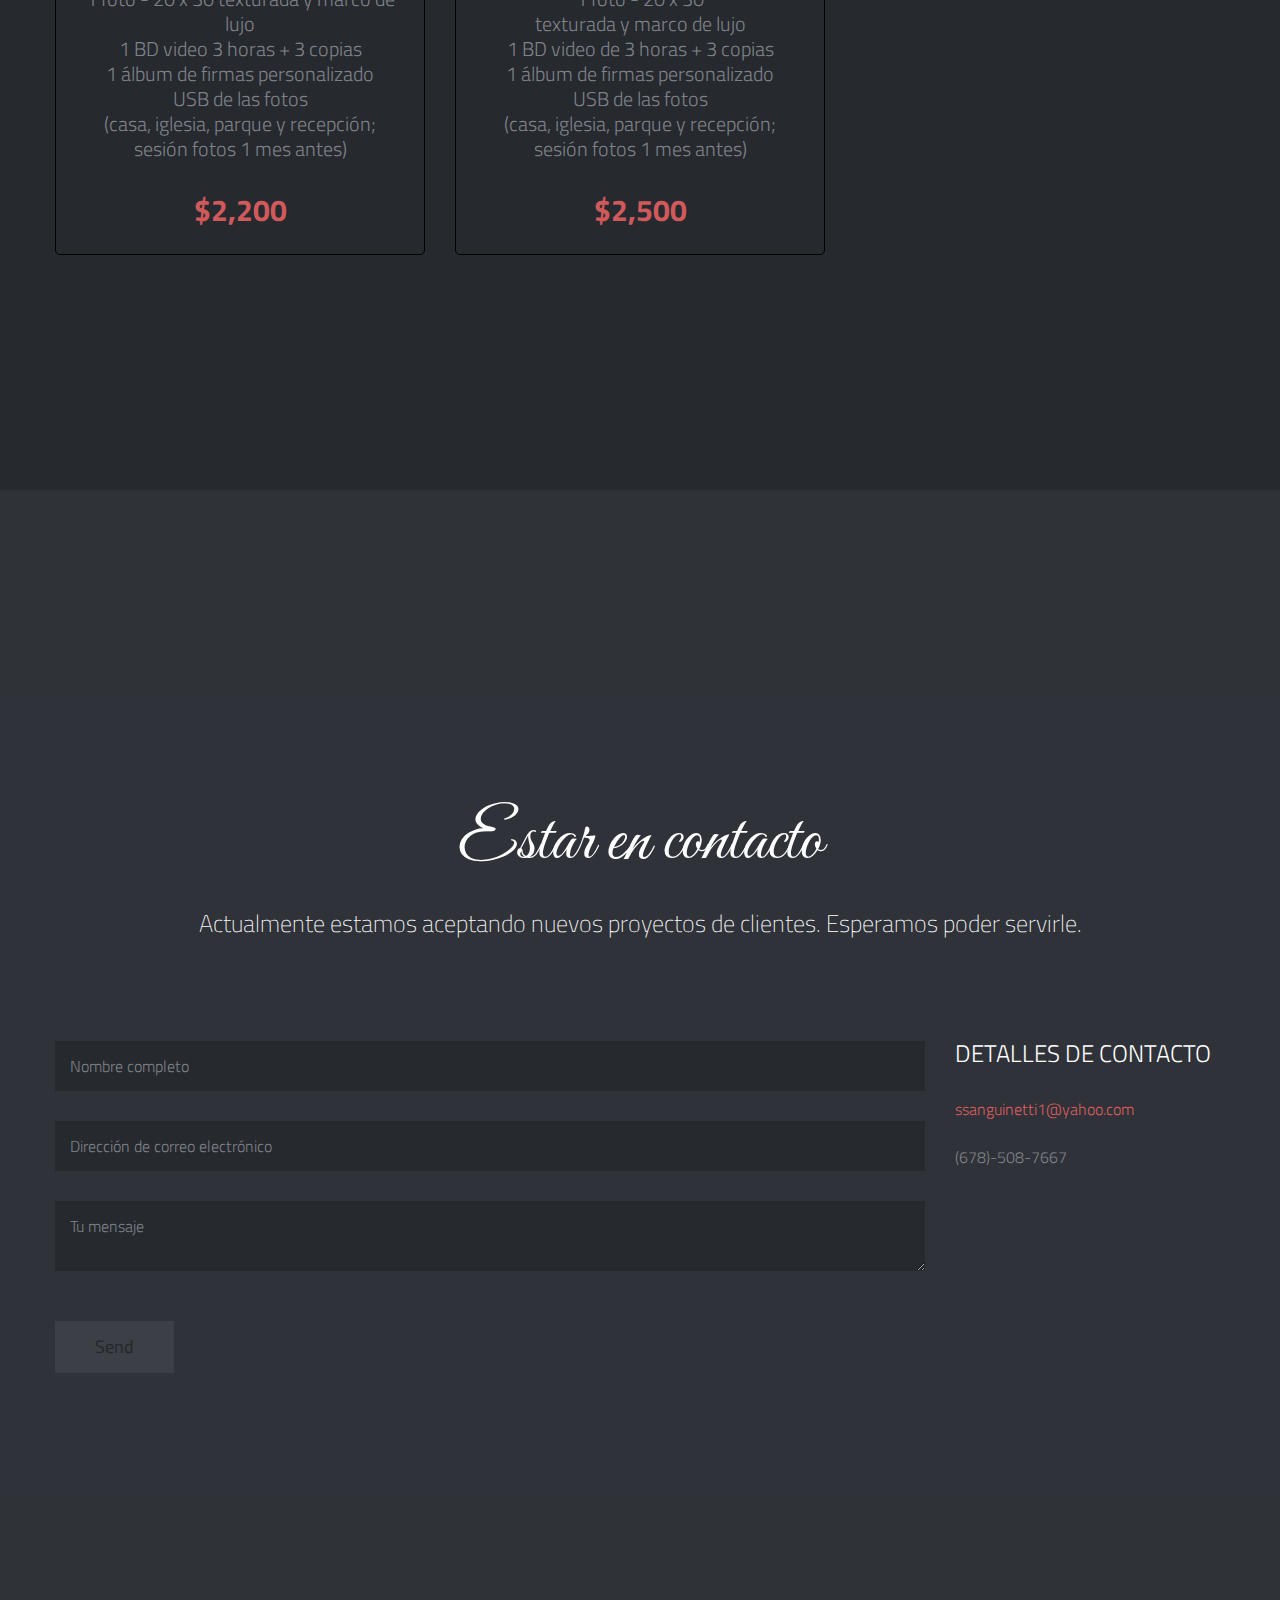
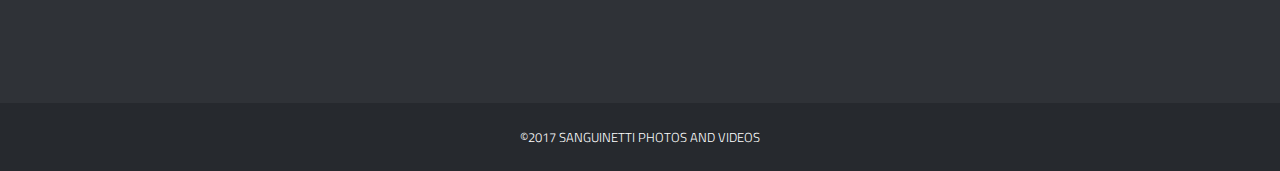
==== commit 00ca4b67: "Packet price changes" ====
--- a/index.html
+++ b/index.html
@@ -683,13 +683,13 @@
           <div class="pricing-info">
             <h3>Paquete #1</h3>
           	<ul>
-				<li>100 fotos - 4 x 6</li>
+				<li>70 fotos - 4 x 6</li>
 				<li>2 fotos - 8 x 10</li>
-				<li>1 foto - 20 x 30 <br>sin marco</li>
-				<li>1 BD de 1 hora <br>+ 1 copia</li>
+				<li>1 foto - 16 x 20 <br>marco simple</li>
+				<li>1 BD video de 1.5 hora <br>+ 1 copia <br>(solo recepción)</li>
 			</ul>
 		  </div>
-          <p class="new-price">$950</p>
+          <p class="new-price">$1,200</p>
         </div>
       </div>
 	  <div class="span4">
@@ -697,13 +697,13 @@
           <div class="pricing-info">
             <h3>Paquete #2</h3>
           	<ul>
-				<li>150 fotos - 4 x 6</li>
-				<li>6 fotos - 8 x 10</li>
-				<li>1 foto - 20 x 30 <br> con marco</li>
-				<li>1 BD de 2 horas <br>+ 2 copias</li>
+				<li>100 fotos - 4 x 6</li>
+				<li>4 fotos - 8 x 10</li>
+				<li>1 foto - 16 x 20 <br>texturada y marco de lujo</li>
+				<li>1 BD video de 2 horas <br>+ 2 copias<br>(iglesia y recepción; sesión fots 1 mes antes)</li>
 			</ul>
 		  </div>
-          <p class="new-price">$1,200</p>
+          <p class="new-price">$1,500</p>
         </div>
       </div>
       <div class="span4">
@@ -711,14 +711,14 @@
           <div class="pricing-info">
             <h3>Paquete #3</h3>
           	<ul>
-				<li>200 fotos - 4 x 6</li>
-				<li>10 fotos - 8 x 10</li>
-				<li>2 fotos - 20 x 30 <br> 1 con marco</li>
-				<li>1 BD de 2 horas <br>+ 3 copias</li>
-				<li>1 album de firmas</li>
+				<li>120 fotos - 4 x 6</li>
+				<li>6 fotos - 8 x 10</li>
+				<li>1 foto - 20 x 30 <br> texturada y marco de lujo</li>
+				<li>1 BD video de 2 horas <br>+ 3 copias</li>
+				<li>1 album de firmas personalizado <br>(casa, iglesia, parque y recepción; sesión fotos 1 mes antes)</li>
 			</ul>
 		  </div>
-          <p class="new-price">$1,500</p>
+          <p class="new-price">$1,800</p>
         </div>
       </div>		
     </div>
@@ -728,15 +728,14 @@
           <div class="pricing-info">
             <h3>Paquete #4</h3>
           	<ul>
-				<li>250 fotos - 4 x 6</li>
-				<li>12 fotos - 8 x 10</li>
-				<li>1 cuadro luminoso</li>
-				<li>1 foto - 20 x 30 <br> con marco</li>
-				<li>1 BD de 2 horas <br>+ 4 copias</li>
-				<li>1 album de firmas</li>
+				<li>150 fotos - 4 x 6</li>
+				<li>8 fotos - 8 x 10</li>
+				<li>1 foto - 20 x 30 texturada y marco de lujo</li>
+				<li>1 BD video 3 horas + 3 copias</li>
+				<li>1 álbum de firmas personalizado <br>USB de las fotos<br>(casa, iglesia, parque y recepción; sesión fotos 1 mes antes)</li>
 			</ul>
 		  </div>
-          <p class="new-price">$1,800</p>
+          <p class="new-price">$2,200</p>
         </div>
       </div>
 	  <div class="span4">
@@ -744,15 +743,14 @@
           <div class="pricing-info">
             <h3>Paquete #5</h3>
           	<ul>
-				<li>280 fotos - 4 x 6</li>
-				<li>15 fotos - 8 x 10</li>
-				<li>1 foto texturada <br> 20 x 30 con marco</li>
-				<li>1 BD de 3 horas + 4 copias</li>
-				<li>1 album de firmas</li>
-				<li>12 llaveros con foto</li>
+				<li>180 fotos - 4 x 6</li>
+				<li>10 fotos - 8 x 10</li>
+				<li>1 foto - 20 x 30 <br>texturada y marco de lujo</li>
+				<li>1 BD video de 3 horas + 3 copias</li>
+				<li>1 álbum de firmas personalizado <br>USB de las fotos<br>(casa, iglesia, parque y recepción; sesión fotos 1 mes antes)</li>
 			</ul>
 		  </div>
-          <p class="new-price">$2,200</p>
+          <p class="new-price">$2,500</p>
         </div>
       </div>	
     </div>
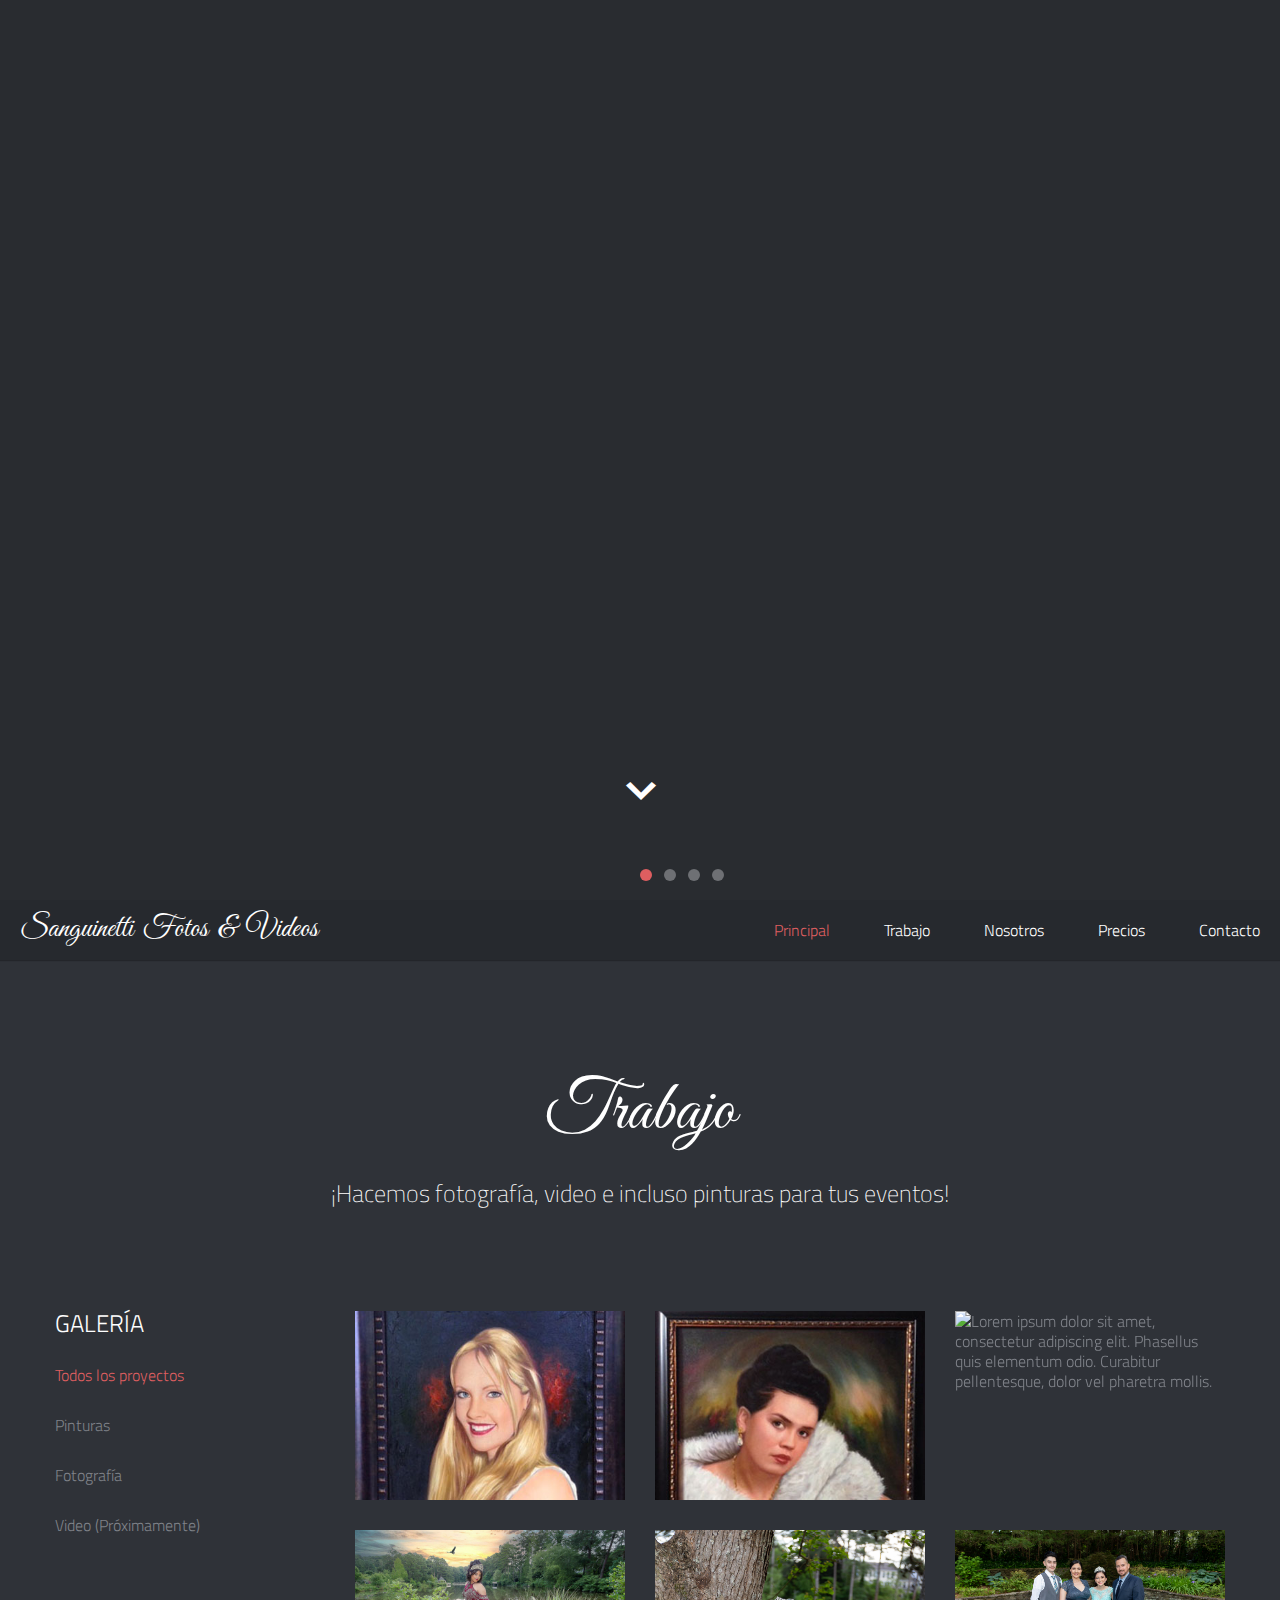
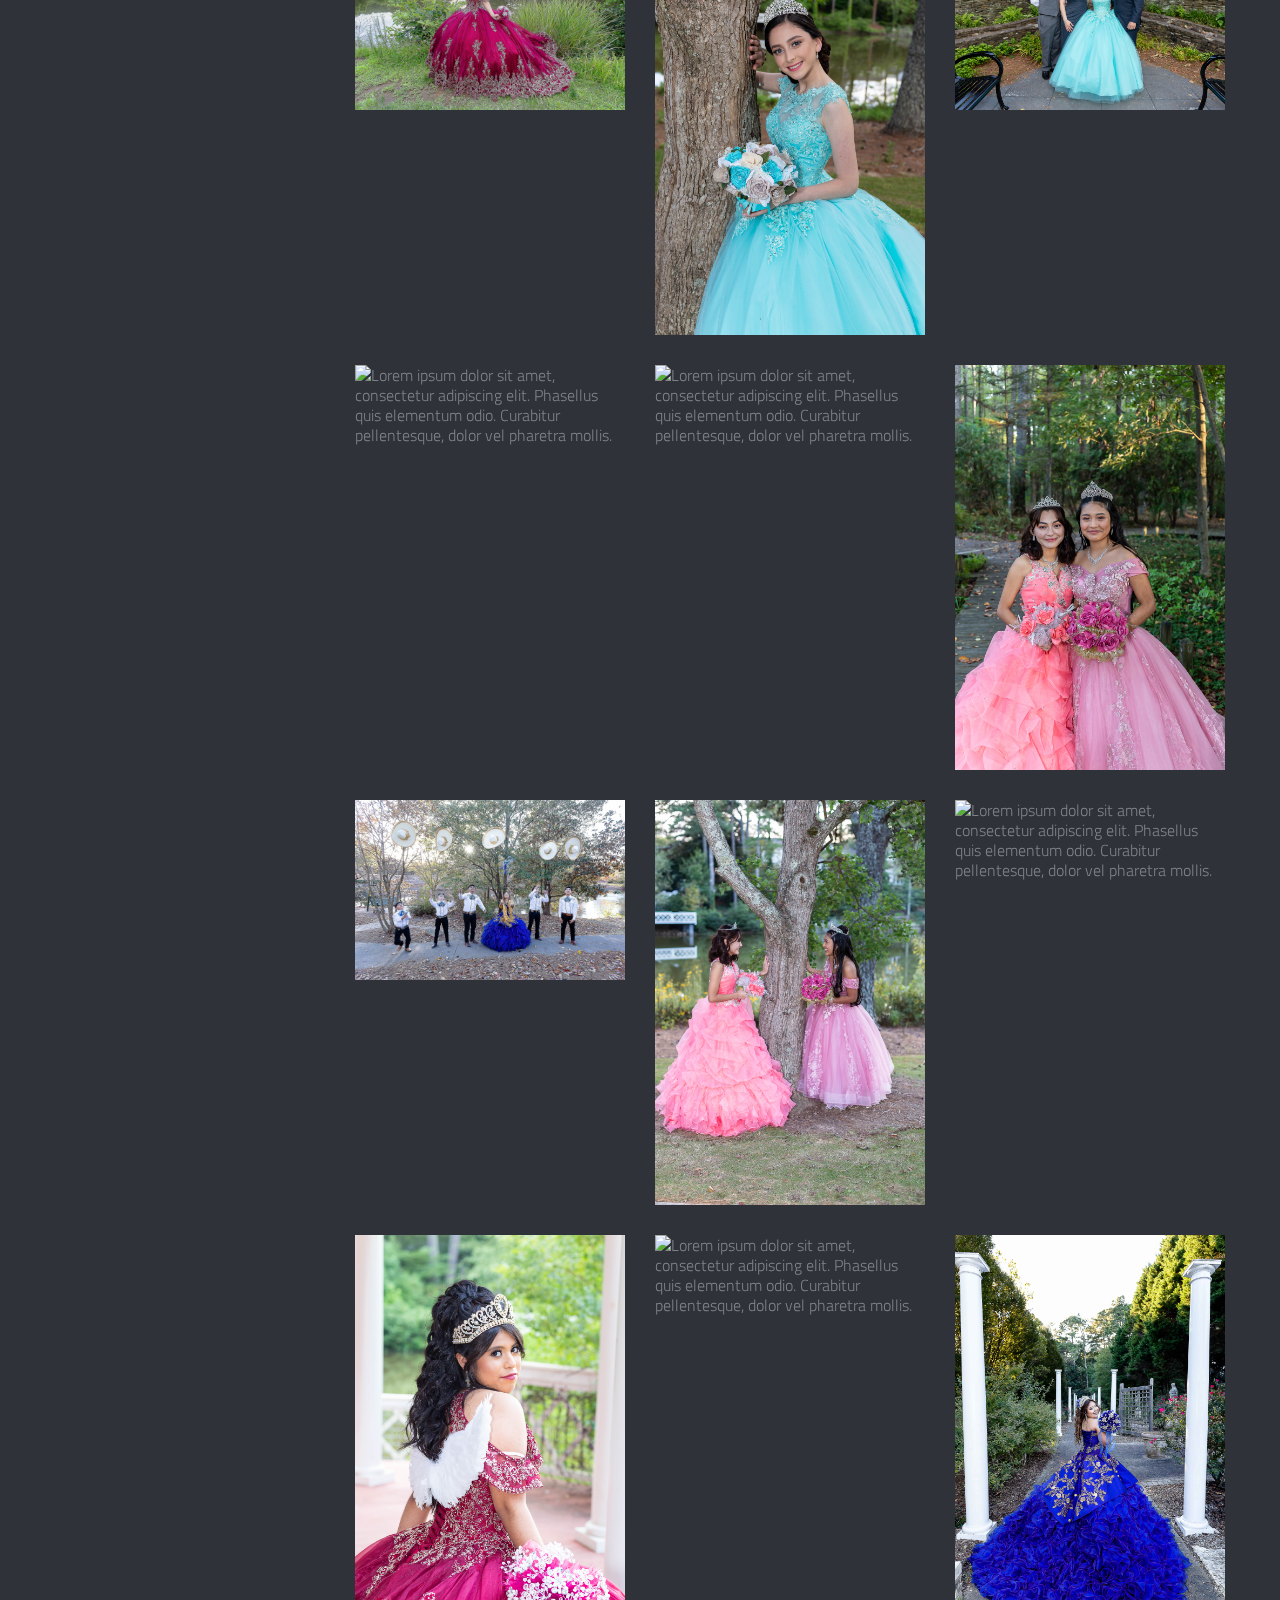
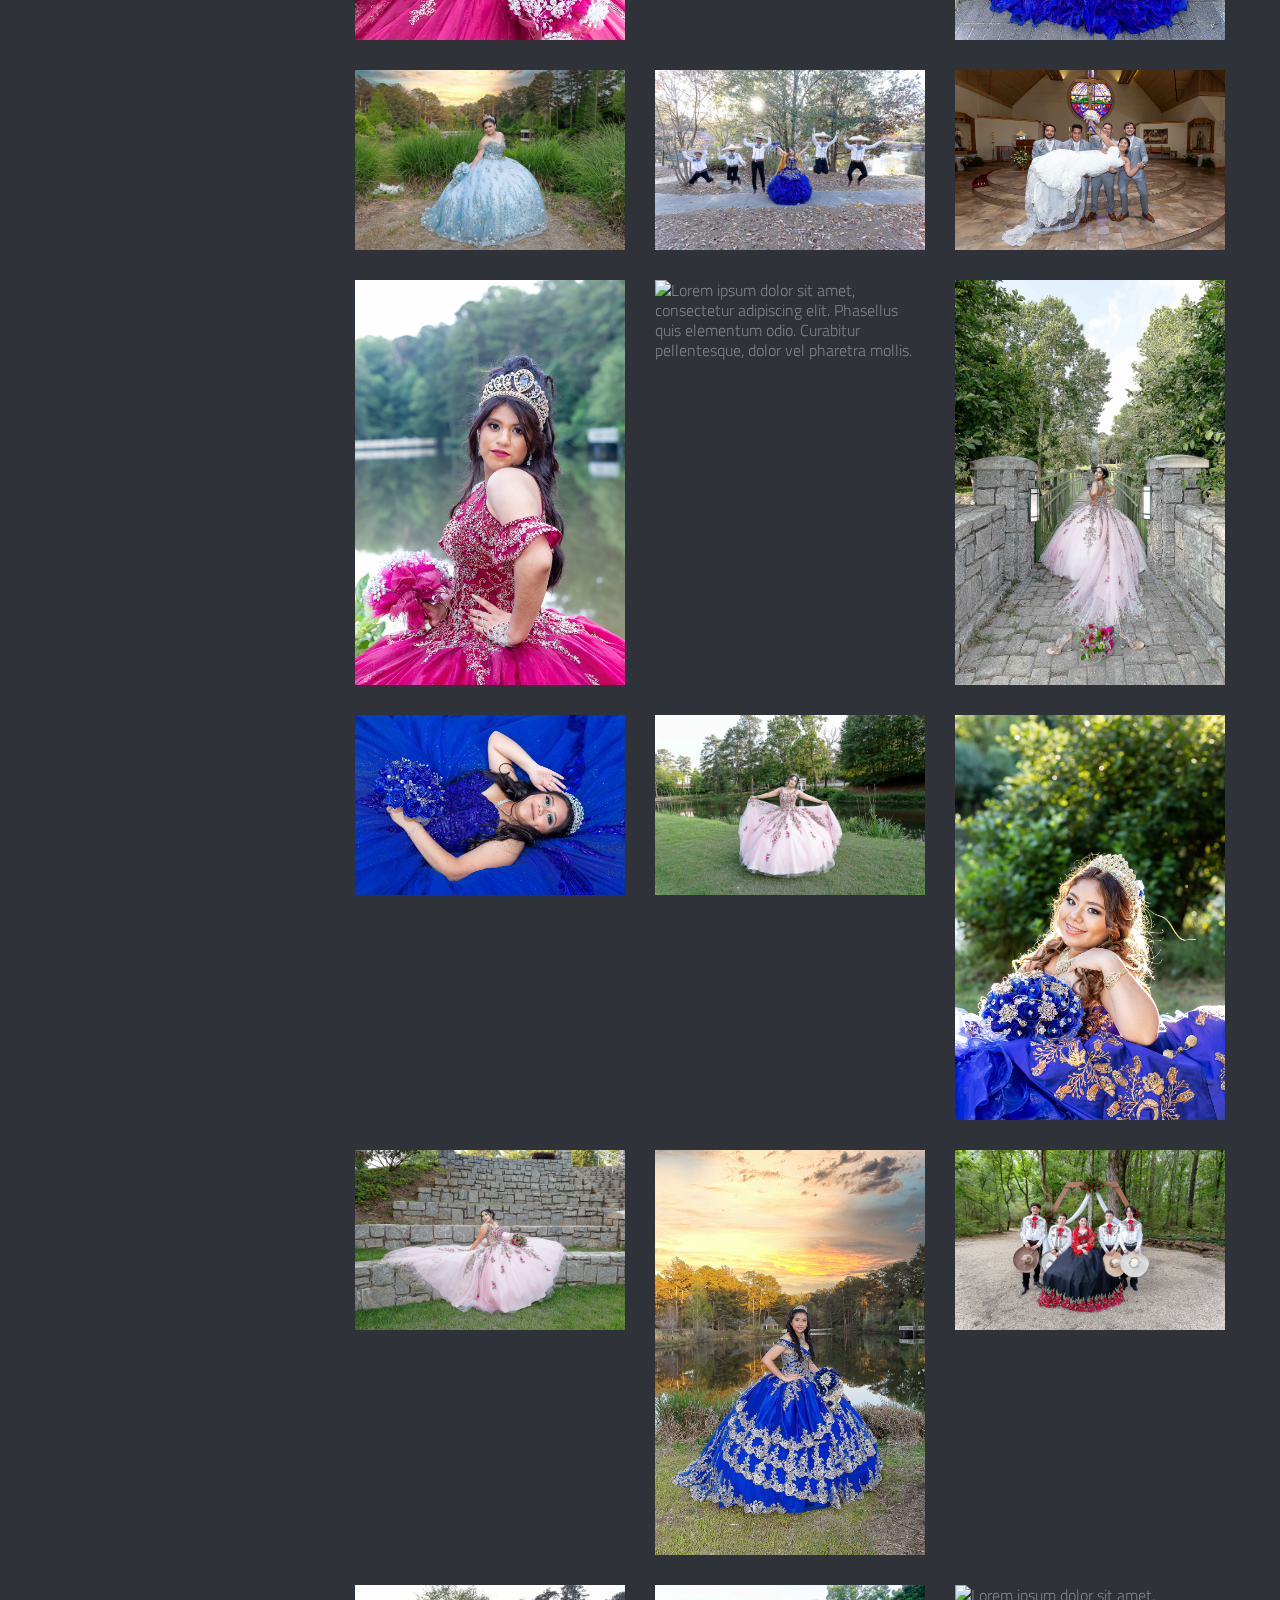
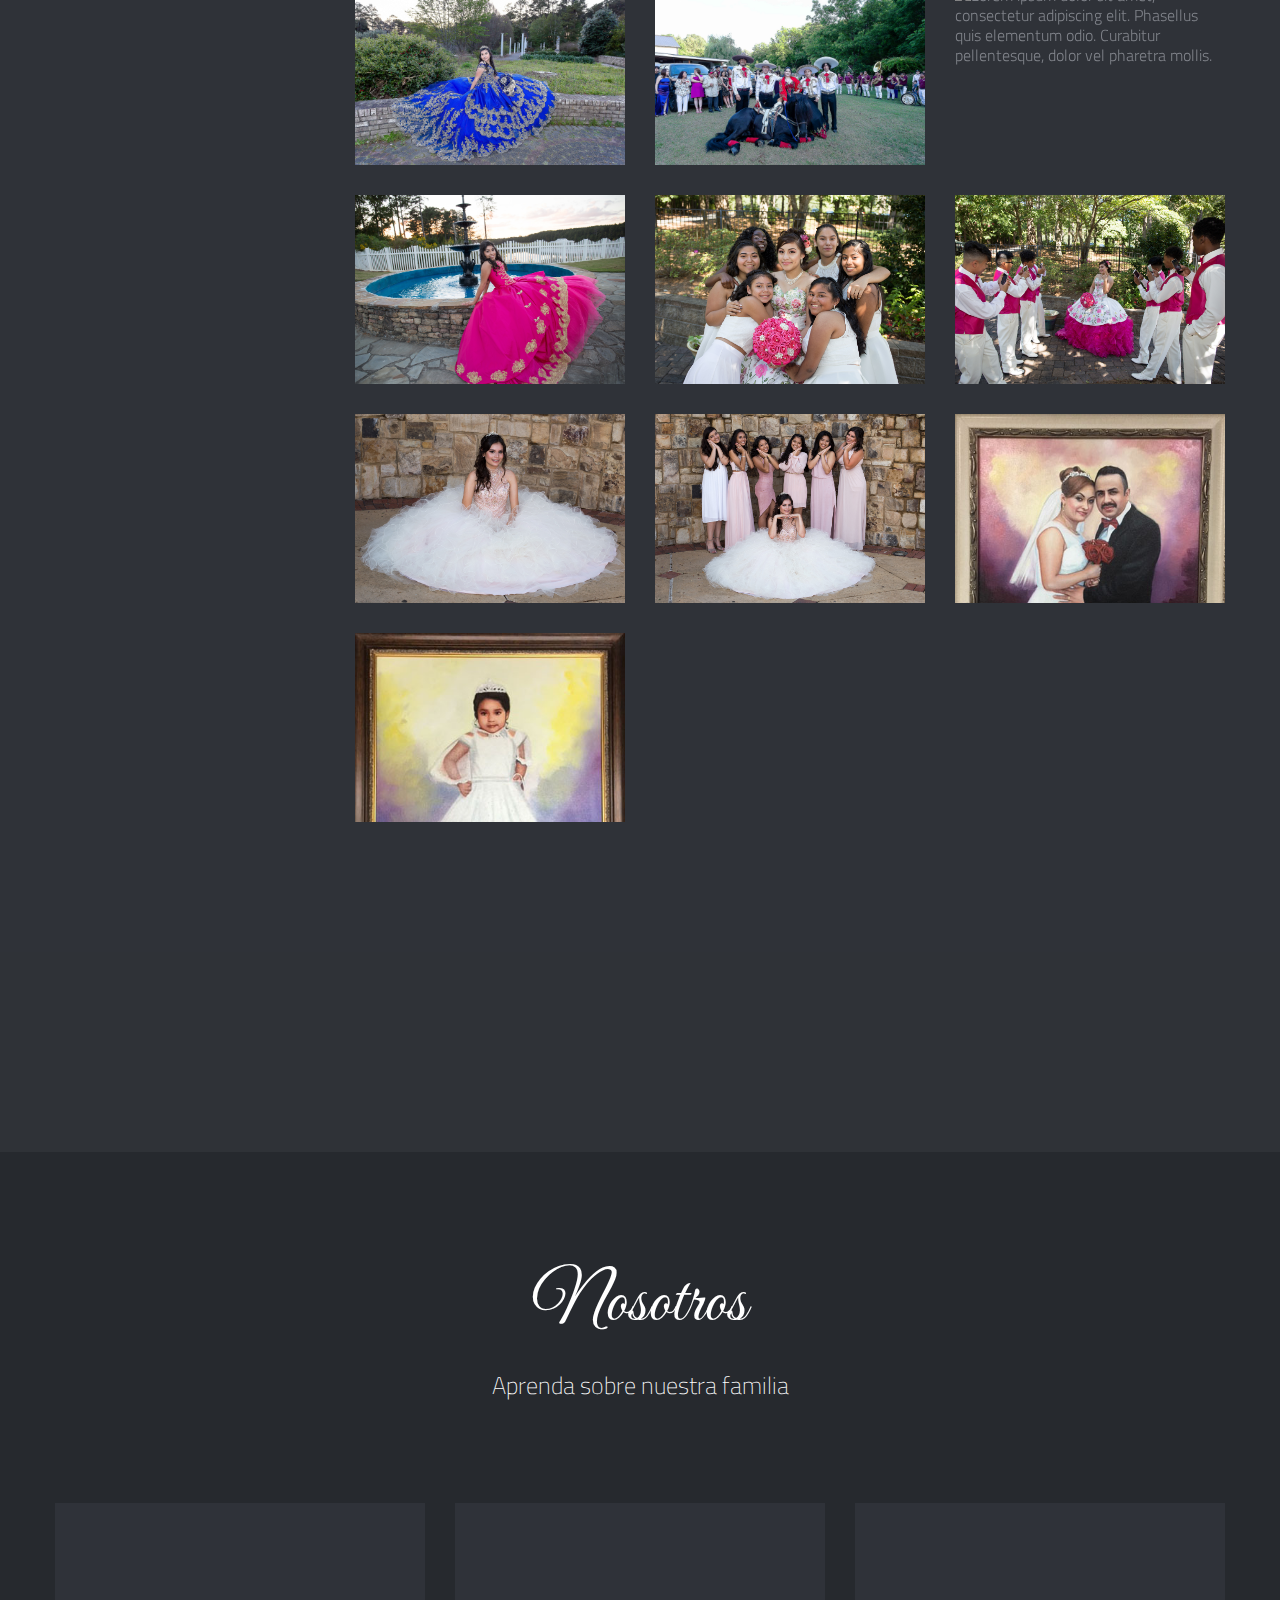
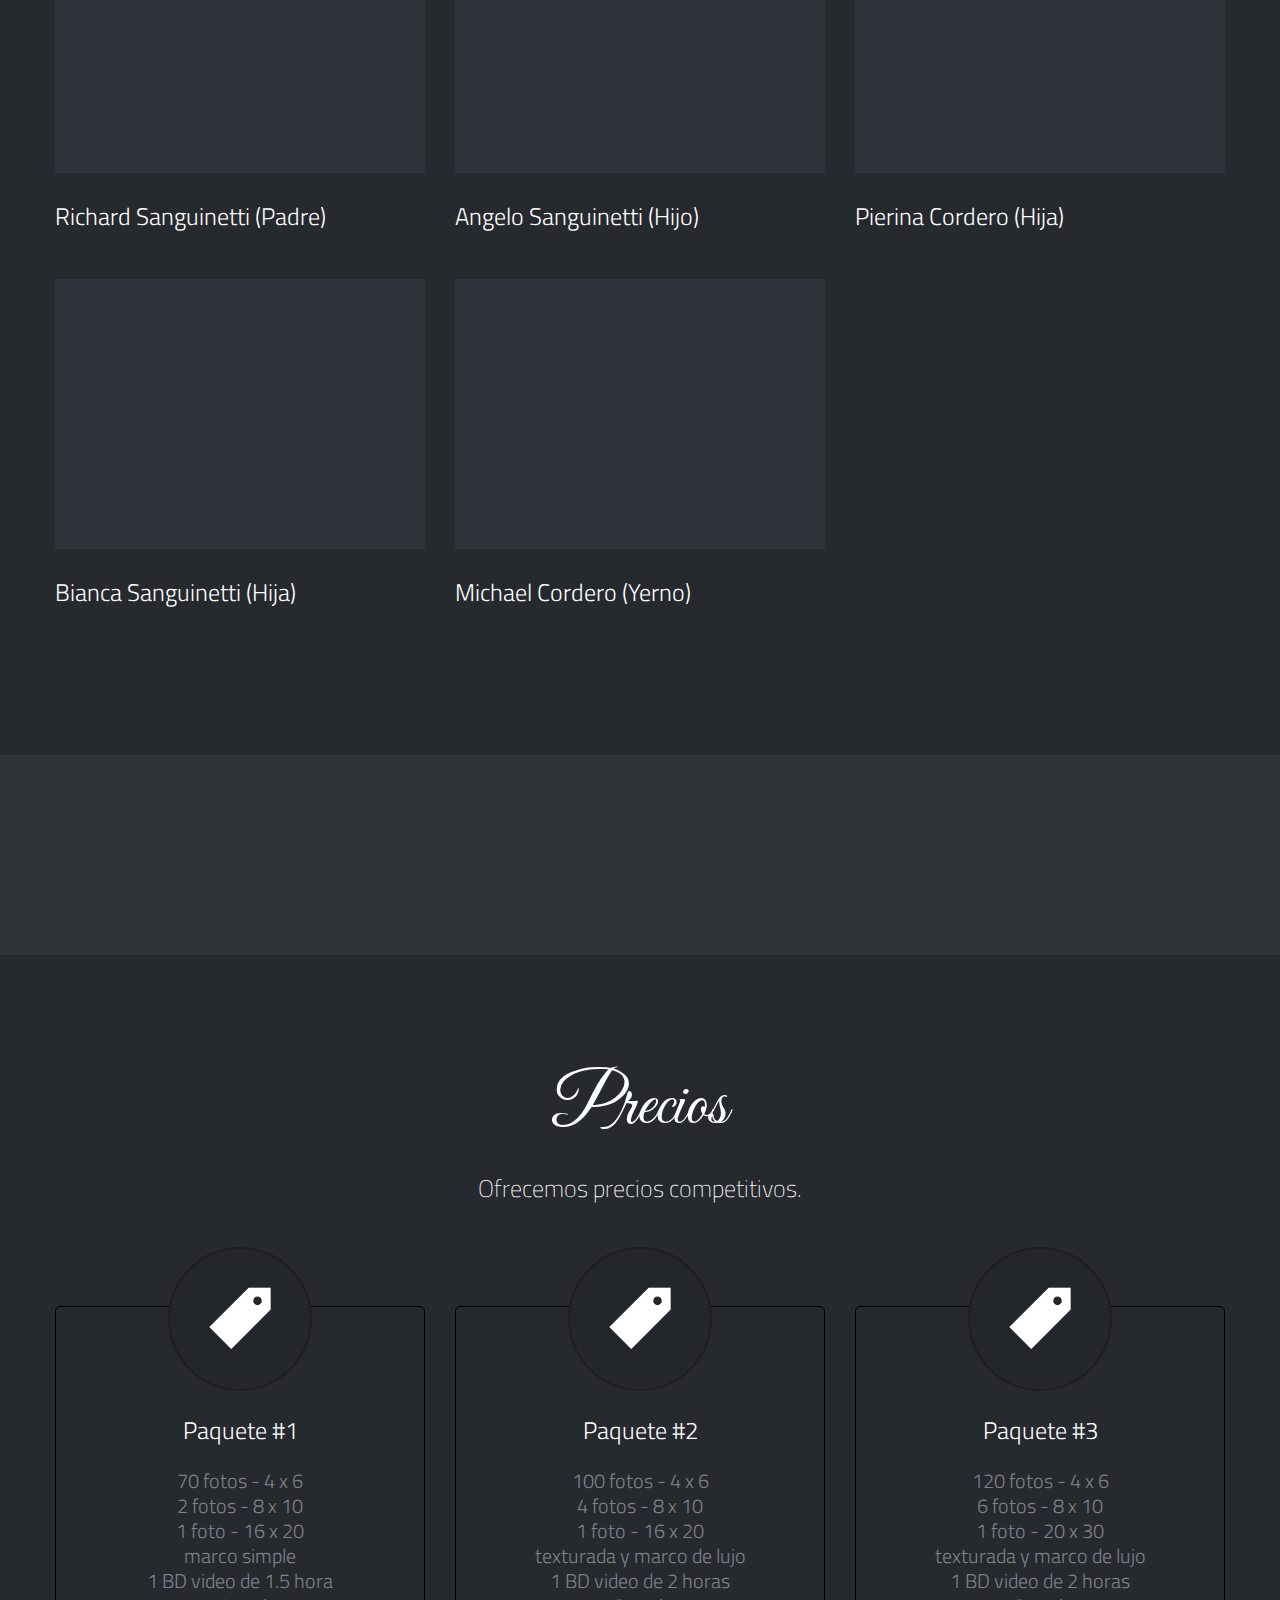
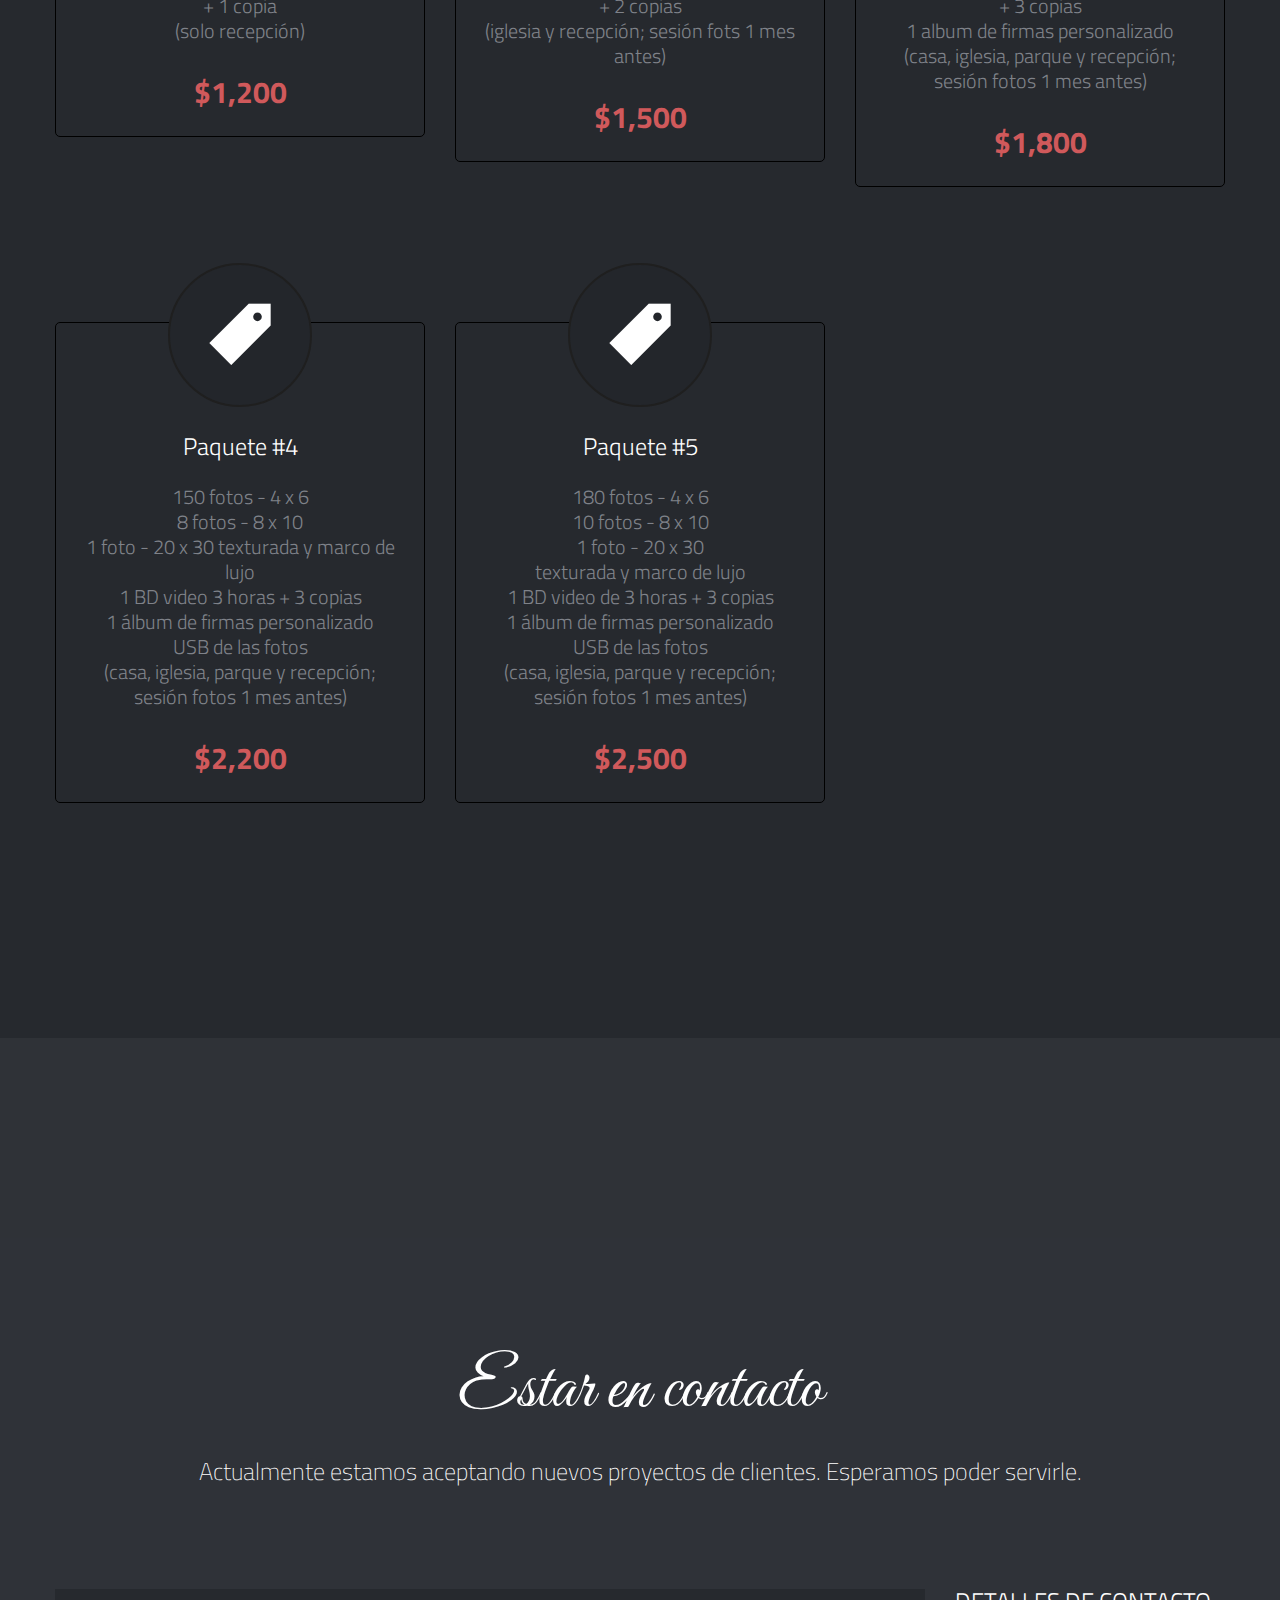
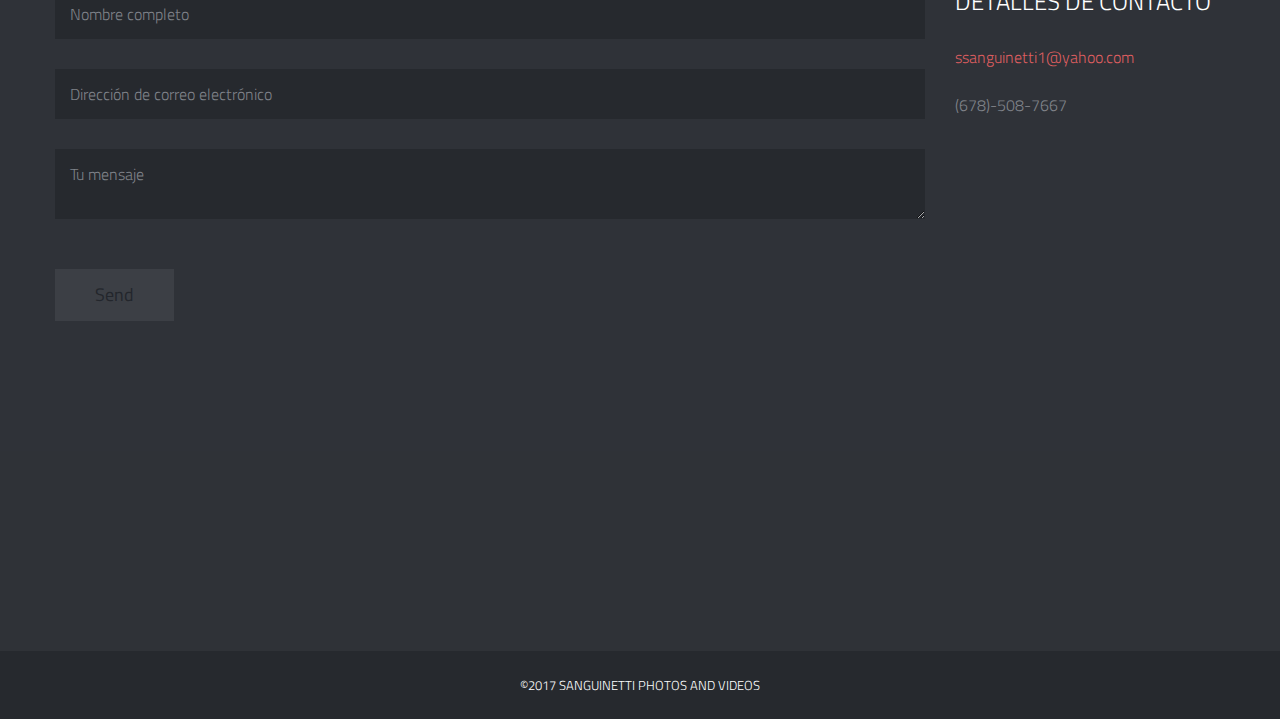
==== commit 3e9a9d45: "Updated images" ====
--- a/index.html
+++ b/index.html
@@ -228,231 +228,231 @@
 				<!-- Item Project and Filter Name -->
               <li class="item-thumbs span3 photography"> 
                 <!-- Fancybox - Gallery Enabled - Title - Full Image --> 
-                <a class="hover-wrap fancybox" data-fancybox-group="gallery" title="The Mountains" href="img/work/full/MACY2.JPG"> <span class="overlay-img"></span> <span class="overlay-img-thumb font-icon-plus"></span> </a> 
-                <!-- Thumb Image and Description --> 
-                <img src="img/work/full/MACY2.JPG" alt="Lorem ipsum dolor sit amet, consectetur adipiscing elit. Phasellus quis elementum odio. Curabitur pellentesque, dolor vel pharetra mollis."> </li>
-              <!-- End Item Project --> 
-				
-				
-				<!-- Item Project and Filter Name -->
-              <li class="item-thumbs span3 photography"> 
-                <!-- Fancybox - Gallery Enabled - Title - Full Image --> 
-                <a class="hover-wrap fancybox" data-fancybox-group="gallery" title="The Mountains" href="img/work/full/MACY.JPG"> <span class="overlay-img"></span> <span class="overlay-img-thumb font-icon-plus"></span> </a> 
-                <!-- Thumb Image and Description --> 
-                <img src="img/work/full/MACY.JPG" alt="Lorem ipsum dolor sit amet, consectetur adipiscing elit. Phasellus quis elementum odio. Curabitur pellentesque, dolor vel pharetra mollis."> </li>
-              <!-- End Item Project --> 
-				
-				
-				<!-- Item Project and Filter Name -->
-              <li class="item-thumbs span3 photography"> 
-                <!-- Fancybox - Gallery Enabled - Title - Full Image --> 
-                <a class="hover-wrap fancybox" data-fancybox-group="gallery" title="The Mountains" href="img/work/full/LINDSEY.JPG"> <span class="overlay-img"></span> <span class="overlay-img-thumb font-icon-plus"></span> </a> 
-                <!-- Thumb Image and Description --> 
-                <img src="img/work/full/LINDSEY.JPG" alt="Lorem ipsum dolor sit amet, consectetur adipiscing elit. Phasellus quis elementum odio. Curabitur pellentesque, dolor vel pharetra mollis."> </li>
-              <!-- End Item Project --> 
-				
-				<!-- Item Project and Filter Name -->
-              <li class="item-thumbs span3 photography"> 
-                <!-- Fancybox - Gallery Enabled - Title - Full Image --> 
-                <a class="hover-wrap fancybox" data-fancybox-group="gallery" title="The Mountains" href="img/work/full/JESSICATAMARA.JPG"> <span class="overlay-img"></span> <span class="overlay-img-thumb font-icon-plus"></span> </a> 
-                <!-- Thumb Image and Description --> 
-                <img src="img/work/full/JESSICATAMARA.JPG" alt="Lorem ipsum dolor sit amet, consectetur adipiscing elit. Phasellus quis elementum odio. Curabitur pellentesque, dolor vel pharetra mollis."> </li>
-              <!-- End Item Project --> 
-				
-				<!-- Item Project and Filter Name -->
-              <li class="item-thumbs span3 photography"> 
-                <!-- Fancybox - Gallery Enabled - Title - Full Image --> 
-                <a class="hover-wrap fancybox" data-fancybox-group="gallery" title="The Mountains" href="img/work/full/JENNIFER.JPG"> <span class="overlay-img"></span> <span class="overlay-img-thumb font-icon-plus"></span> </a> 
-                <!-- Thumb Image and Description --> 
-                <img src="img/work/full/JENNIFER.JPG" alt="Lorem ipsum dolor sit amet, consectetur adipiscing elit. Phasellus quis elementum odio. Curabitur pellentesque, dolor vel pharetra mollis."> </li>
-              <!-- End Item Project --> 
-				
-				<!-- Item Project and Filter Name -->
-              <li class="item-thumbs span3 photography"> 
-                <!-- Fancybox - Gallery Enabled - Title - Full Image --> 
-                <a class="hover-wrap fancybox" data-fancybox-group="gallery" title="The Mountains" href="img/work/full/JADZIA.jpg"> <span class="overlay-img"></span> <span class="overlay-img-thumb font-icon-plus"></span> </a> 
-                <!-- Thumb Image and Description --> 
-                <img src="img/work/full/JADZIA.jpg" alt="Lorem ipsum dolor sit amet, consectetur adipiscing elit. Phasellus quis elementum odio. Curabitur pellentesque, dolor vel pharetra mollis."> </li>
-              <!-- End Item Project --> 
-				
-				
-				<!-- Item Project and Filter Name -->
-              <li class="item-thumbs span3 photography"> 
-                <!-- Fancybox - Gallery Enabled - Title - Full Image --> 
-                <a class="hover-wrap fancybox" data-fancybox-group="gallery" title="The Mountains" href="img/work/full/DSC_0795.JPG"> <span class="overlay-img"></span> <span class="overlay-img-thumb font-icon-plus"></span> </a> 
-                <!-- Thumb Image and Description --> 
-                <img src="img/work/full/DSC_0795.JPG" alt="Lorem ipsum dolor sit amet, consectetur adipiscing elit. Phasellus quis elementum odio. Curabitur pellentesque, dolor vel pharetra mollis."> </li>
-              <!-- End Item Project --> 
-				
-				<!-- Item Project and Filter Name -->
-              <li class="item-thumbs span3 photography"> 
-                <!-- Fancybox - Gallery Enabled - Title - Full Image --> 
-                <a class="hover-wrap fancybox" data-fancybox-group="gallery" title="The Mountains" href="img/work/full/DSC_0521.JPG"> <span class="overlay-img"></span> <span class="overlay-img-thumb font-icon-plus"></span> </a> 
-                <!-- Thumb Image and Description --> 
-                <img src="img/work/full/DSC_0521.JPG" alt="Lorem ipsum dolor sit amet, consectetur adipiscing elit. Phasellus quis elementum odio. Curabitur pellentesque, dolor vel pharetra mollis."> </li>
-              <!-- End Item Project --> 
-				
-				<!-- Item Project and Filter Name -->
-              <li class="item-thumbs span3 photography"> 
-                <!-- Fancybox - Gallery Enabled - Title - Full Image --> 
-                <a class="hover-wrap fancybox" data-fancybox-group="gallery" title="The Mountains" href="img/work/full/dd2B(3_of_88).JPG"> <span class="overlay-img"></span> <span class="overlay-img-thumb font-icon-plus"></span> </a> 
-                <!-- Thumb Image and Description --> 
-                <img src="img/work/full/dd2B(3_of_88).JPG" alt="Lorem ipsum dolor sit amet, consectetur adipiscing elit. Phasellus quis elementum odio. Curabitur pellentesque, dolor vel pharetra mollis."> </li>
-              <!-- End Item Project --> 
-				
-				<!-- Item Project and Filter Name -->
-              <li class="item-thumbs span3 photography"> 
-                <!-- Fancybox - Gallery Enabled - Title - Full Image --> 
-                <a class="hover-wrap fancybox" data-fancybox-group="gallery" title="The Mountains" href="img/work/full/dd2B(312_of_514).JPG"> <span class="overlay-img"></span> <span class="overlay-img-thumb font-icon-plus"></span> </a> 
-                <!-- Thumb Image and Description --> 
-                <img src="img/work/full/dd2B(312_of_514).JPG" alt="Lorem ipsum dolor sit amet, consectetur adipiscing elit. Phasellus quis elementum odio. Curabitur pellentesque, dolor vel pharetra mollis."> </li>
-              <!-- End Item Project --> 
-				
-				<!-- Item Project and Filter Name -->
-              <li class="item-thumbs span3 photography"> 
-                <!-- Fancybox - Gallery Enabled - Title - Full Image --> 
-                <a class="hover-wrap fancybox" data-fancybox-group="gallery" title="The Mountains" href="img/work/full/dd2B(266_of_571).JPG"> <span class="overlay-img"></span> <span class="overlay-img-thumb font-icon-plus"></span> </a> 
-                <!-- Thumb Image and Description --> 
-                <img src="img/work/full/dd2B(266_of_571).JPG" alt="Lorem ipsum dolor sit amet, consectetur adipiscing elit. Phasellus quis elementum odio. Curabitur pellentesque, dolor vel pharetra mollis."> </li>
-              <!-- End Item Project --> 
-				
-				<!-- Item Project and Filter Name -->
-              <li class="item-thumbs span3 photography"> 
-                <!-- Fancybox - Gallery Enabled - Title - Full Image --> 
-                <a class="hover-wrap fancybox" data-fancybox-group="gallery" title="The Mountains" href="img/work/full/dd2B(196_of_321).JPG"> <span class="overlay-img"></span> <span class="overlay-img-thumb font-icon-plus"></span> </a> 
-                <!-- Thumb Image and Description --> 
-                <img src="img/work/full/dd2B(196_of_321).JPG" alt="Lorem ipsum dolor sit amet, consectetur adipiscing elit. Phasellus quis elementum odio. Curabitur pellentesque, dolor vel pharetra mollis."> </li>
-              <!-- End Item Project --> 
-				
-				
-				<!-- Item Project and Filter Name -->
-              <li class="item-thumbs span3 photography"> 
-                <!-- Fancybox - Gallery Enabled - Title - Full Image --> 
-                <a class="hover-wrap fancybox" data-fancybox-group="gallery" title="The Mountains" href="img/work/full/dd2.JPG"> <span class="overlay-img"></span> <span class="overlay-img-thumb font-icon-plus"></span> </a> 
-                <!-- Thumb Image and Description --> 
-                <img src="img/work/full/dd2.JPG" alt="Lorem ipsum dolor sit amet, consectetur adipiscing elit. Phasellus quis elementum odio. Curabitur pellentesque, dolor vel pharetra mollis."> </li>
-              <!-- End Item Project --> 
-				
-				<!-- Item Project and Filter Name -->
-              <li class="item-thumbs span3 photography"> 
-                <!-- Fancybox - Gallery Enabled - Title - Full Image --> 
-                <a class="hover-wrap fancybox" data-fancybox-group="gallery" title="The Mountains" href="img/work/full/dd2(818_of_916).JPG"> <span class="overlay-img"></span> <span class="overlay-img-thumb font-icon-plus"></span> </a> 
-                <!-- Thumb Image and Description --> 
-                <img src="img/work/full/dd2(818_of_916).JPG" alt="Lorem ipsum dolor sit amet, consectetur adipiscing elit. Phasellus quis elementum odio. Curabitur pellentesque, dolor vel pharetra mollis."> </li>
-              <!-- End Item Project --> 
-				
-				<!-- Item Project and Filter Name -->
-              <li class="item-thumbs span3 photography"> 
-                <!-- Fancybox - Gallery Enabled - Title - Full Image --> 
-                <a class="hover-wrap fancybox" data-fancybox-group="gallery" title="The Mountains" href="img/work/full/dd2(455_of_702).JPG"> <span class="overlay-img"></span> <span class="overlay-img-thumb font-icon-plus"></span> </a> 
-                <!-- Thumb Image and Description --> 
-                <img src="img/work/full/dd2(455_of_702).JPG" alt="Lorem ipsum dolor sit amet, consectetur adipiscing elit. Phasellus quis elementum odio. Curabitur pellentesque, dolor vel pharetra mollis."> </li>
-              <!-- End Item Project --> 
-				
-				<!-- Item Project and Filter Name -->
-              <li class="item-thumbs span3 photography"> 
-                <!-- Fancybox - Gallery Enabled - Title - Full Image --> 
-                <a class="hover-wrap fancybox" data-fancybox-group="gallery" title="The Mountains" href="img/work/full/dd2(369_of_702).JPG"> <span class="overlay-img"></span> <span class="overlay-img-thumb font-icon-plus"></span> </a> 
-                <!-- Thumb Image and Description --> 
-                <img src="img/work/full/dd2(369_of_702).JPG" alt="Lorem ipsum dolor sit amet, consectetur adipiscing elit. Phasellus quis elementum odio. Curabitur pellentesque, dolor vel pharetra mollis."> </li>
-              <!-- End Item Project --> 
-				
-				<!-- Item Project and Filter Name -->
-              <li class="item-thumbs span3 photography"> 
-                <!-- Fancybox - Gallery Enabled - Title - Full Image --> 
-                <a class="hover-wrap fancybox" data-fancybox-group="gallery" title="The Mountains" href="img/work/full/CAROLYNN2.jpg"> <span class="overlay-img"></span> <span class="overlay-img-thumb font-icon-plus"></span> </a> 
-                <!-- Thumb Image and Description --> 
-                <img src="img/work/full/CAROLYNN2.jpg" alt="Lorem ipsum dolor sit amet, consectetur adipiscing elit. Phasellus quis elementum odio. Curabitur pellentesque, dolor vel pharetra mollis."> </li>
-              <!-- End Item Project --> 
-				
-				<!-- Item Project and Filter Name -->
-              <li class="item-thumbs span3 photography"> 
-                <!-- Fancybox - Gallery Enabled - Title - Full Image --> 
-                <a class="hover-wrap fancybox" data-fancybox-group="gallery" title="The Mountains" href="img/work/full/C2.jpg"> <span class="overlay-img"></span> <span class="overlay-img-thumb font-icon-plus"></span> </a> 
-                <!-- Thumb Image and Description --> 
-                <img src="img/work/full/C2.jpg" alt="Lorem ipsum dolor sit amet, consectetur adipiscing elit. Phasellus quis elementum odio. Curabitur pellentesque, dolor vel pharetra mollis."> </li>
-              <!-- End Item Project --> 
-				
-				<!-- Item Project and Filter Name -->
-              <li class="item-thumbs span3 photography"> 
-                <!-- Fancybox - Gallery Enabled - Title - Full Image --> 
-                <a class="hover-wrap fancybox" data-fancybox-group="gallery" title="The Mountains" href="img/work/full/B1.jpg"> <span class="overlay-img"></span> <span class="overlay-img-thumb font-icon-plus"></span> </a> 
-                <!-- Thumb Image and Description --> 
-                <img src="img/work/full/B1.jpg" alt="Lorem ipsum dolor sit amet, consectetur adipiscing elit. Phasellus quis elementum odio. Curabitur pellentesque, dolor vel pharetra mollis."> </li>
-              <!-- End Item Project --> 
-				
-				<!-- Item Project and Filter Name -->
-              <li class="item-thumbs span3 photography"> 
-                <!-- Fancybox - Gallery Enabled - Title - Full Image --> 
-                <a class="hover-wrap fancybox" data-fancybox-group="gallery" title="The Mountains" href="img/work/full/B.jpg"> <span class="overlay-img"></span> <span class="overlay-img-thumb font-icon-plus"></span> </a> 
-                <!-- Thumb Image and Description --> 
-                <img src="img/work/full/B.jpg" alt="Lorem ipsum dolor sit amet, consectetur adipiscing elit. Phasellus quis elementum odio. Curabitur pellentesque, dolor vel pharetra mollis."> </li>
-              <!-- End Item Project --> 
-				
-				<!-- Item Project and Filter Name -->
-              <li class="item-thumbs span3 photography"> 
-                <!-- Fancybox - Gallery Enabled - Title - Full Image --> 
-                <a class="hover-wrap fancybox" data-fancybox-group="gallery" title="The Mountains" href="img/work/full/B-66.JPG"> <span class="overlay-img"></span> <span class="overlay-img-thumb font-icon-plus"></span> </a> 
-                <!-- Thumb Image and Description --> 
-                <img src="img/work/full/B-66.JPG" alt="Lorem ipsum dolor sit amet, consectetur adipiscing elit. Phasellus quis elementum odio. Curabitur pellentesque, dolor vel pharetra mollis."> </li>
-              <!-- End Item Project --> 
-				
-				<!-- Item Project and Filter Name -->
-              <li class="item-thumbs span3 photography"> 
-                <!-- Fancybox - Gallery Enabled - Title - Full Image --> 
-                <a class="hover-wrap fancybox" data-fancybox-group="gallery" title="The Mountains" href="img/work/full/B-49.JPG"> <span class="overlay-img"></span> <span class="overlay-img-thumb font-icon-plus"></span> </a> 
-                <!-- Thumb Image and Description --> 
-                <img src="img/work/full/B-49.JPG" alt="Lorem ipsum dolor sit amet, consectetur adipiscing elit. Phasellus quis elementum odio. Curabitur pellentesque, dolor vel pharetra mollis."> </li>
-              <!-- End Item Project --> 
-				
-				<!-- Item Project and Filter Name -->
-              <li class="item-thumbs span3 photography"> 
-                <!-- Fancybox - Gallery Enabled - Title - Full Image --> 
-                <a class="hover-wrap fancybox" data-fancybox-group="gallery" title="The Mountains" href="img/work/full/B-481.JPG"> <span class="overlay-img"></span> <span class="overlay-img-thumb font-icon-plus"></span> </a> 
-                <!-- Thumb Image and Description --> 
-                <img src="img/work/full/B-481.JPG" alt="Lorem ipsum dolor sit amet, consectetur adipiscing elit. Phasellus quis elementum odio. Curabitur pellentesque, dolor vel pharetra mollis."> </li>
-              <!-- End Item Project --> 
-				
-				<!-- Item Project and Filter Name -->
-              <li class="item-thumbs span3 photography"> 
-                <!-- Fancybox - Gallery Enabled - Title - Full Image --> 
-                <a class="hover-wrap fancybox" data-fancybox-group="gallery" title="The Mountains" href="img/work/full/B-473-Copy.JPG"> <span class="overlay-img"></span> <span class="overlay-img-thumb font-icon-plus"></span> </a> 
-                <!-- Thumb Image and Description --> 
-                <img src="img/work/full/B-473-Copy.JPG" alt="Lorem ipsum dolor sit amet, consectetur adipiscing elit. Phasellus quis elementum odio. Curabitur pellentesque, dolor vel pharetra mollis."> </li>
-              <!-- End Item Project --> 
-				
-				
-				<!-- Item Project and Filter Name -->
-              <li class="item-thumbs span3 photography"> 
-                <!-- Fancybox - Gallery Enabled - Title - Full Image --> 
-                <a class="hover-wrap fancybox" data-fancybox-group="gallery" title="The Mountains" href="img/work/full/B-134.JPG"> <span class="overlay-img"></span> <span class="overlay-img-thumb font-icon-plus"></span> </a> 
-                <!-- Thumb Image and Description --> 
-                <img src="img/work/full/B-134.JPG" alt="Lorem ipsum dolor sit amet, consectetur adipiscing elit. Phasellus quis elementum odio. Curabitur pellentesque, dolor vel pharetra mollis."> </li>
-              <!-- End Item Project --> 
-				
-				<!-- Item Project and Filter Name -->
-              <li class="item-thumbs span3 photography"> 
-                <!-- Fancybox - Gallery Enabled - Title - Full Image --> 
-                <a class="hover-wrap fancybox" data-fancybox-group="gallery" title="The Mountains" href="img/work/full/20X30_pp.JPG"> <span class="overlay-img"></span> <span class="overlay-img-thumb font-icon-plus"></span> </a> 
-                <!-- Thumb Image and Description --> 
-                <img src="img/work/full/20X30_pp.JPG" alt="Lorem ipsum dolor sit amet, consectetur adipiscing elit. Phasellus quis elementum odio. Curabitur pellentesque, dolor vel pharetra mollis."> </li>
-              <!-- End Item Project --> 
-				
-				<!-- Item Project and Filter Name -->
-              <li class="item-thumbs span3 photography"> 
-                <!-- Fancybox - Gallery Enabled - Title - Full Image --> 
-                <a class="hover-wrap fancybox" data-fancybox-group="gallery" title="The Mountains" href="img/work/full/18OCTUBRE239.JPG"> <span class="overlay-img"></span> <span class="overlay-img-thumb font-icon-plus"></span> </a> 
-                <!-- Thumb Image and Description --> 
-                <img src="img/work/full/18OCTUBRE239.JPG" alt="Lorem ipsum dolor sit amet, consectetur adipiscing elit. Phasellus quis elementum odio. Curabitur pellentesque, dolor vel pharetra mollis."> </li>
-              <!-- End Item Project --> 
-				
-				
-				<!-- Item Project and Filter Name -->
-              <li class="item-thumbs span3 photography"> 
-                <!-- Fancybox - Gallery Enabled - Title - Full Image --> 
-                <a class="hover-wrap fancybox" data-fancybox-group="gallery" title="The Mountains" href="img/work/full/18OCTUBRE217.JPG"> <span class="overlay-img"></span> <span class="overlay-img-thumb font-icon-plus"></span> </a> 
-                <!-- Thumb Image and Description --> 
-                <img src="img/work/full/18OCTUBRE217.JPG" alt="Lorem ipsum dolor sit amet, consectetur adipiscing elit. Phasellus quis elementum odio. Curabitur pellentesque, dolor vel pharetra mollis."> </li>
+                <a class="hover-wrap fancybox" data-fancybox-group="gallery" title="The Mountains" href="img/work/full/1.JPG"> <span class="overlay-img"></span> <span class="overlay-img-thumb font-icon-plus"></span> </a> 
+                <!-- Thumb Image and Description --> 
+                <img src="img/work/full/1.JPG" alt="Lorem ipsum dolor sit amet, consectetur adipiscing elit. Phasellus quis elementum odio. Curabitur pellentesque, dolor vel pharetra mollis."> </li>
+              <!-- End Item Project --> 
+				
+				
+				<!-- Item Project and Filter Name -->
+              <li class="item-thumbs span3 photography"> 
+                <!-- Fancybox - Gallery Enabled - Title - Full Image --> 
+                <a class="hover-wrap fancybox" data-fancybox-group="gallery" title="The Mountains" href="img/work/full/2.JPG"> <span class="overlay-img"></span> <span class="overlay-img-thumb font-icon-plus"></span> </a> 
+                <!-- Thumb Image and Description --> 
+                <img src="img/work/full/2.JPG" alt="Lorem ipsum dolor sit amet, consectetur adipiscing elit. Phasellus quis elementum odio. Curabitur pellentesque, dolor vel pharetra mollis."> </li>
+              <!-- End Item Project --> 
+				
+				
+				<!-- Item Project and Filter Name -->
+              <li class="item-thumbs span3 photography"> 
+                <!-- Fancybox - Gallery Enabled - Title - Full Image --> 
+                <a class="hover-wrap fancybox" data-fancybox-group="gallery" title="The Mountains" href="img/work/full/3.JPG"> <span class="overlay-img"></span> <span class="overlay-img-thumb font-icon-plus"></span> </a> 
+                <!-- Thumb Image and Description --> 
+                <img src="img/work/full/3.JPG" alt="Lorem ipsum dolor sit amet, consectetur adipiscing elit. Phasellus quis elementum odio. Curabitur pellentesque, dolor vel pharetra mollis."> </li>
+              <!-- End Item Project --> 
+				
+				<!-- Item Project and Filter Name -->
+              <li class="item-thumbs span3 photography"> 
+                <!-- Fancybox - Gallery Enabled - Title - Full Image --> 
+                <a class="hover-wrap fancybox" data-fancybox-group="gallery" title="The Mountains" href="img/work/full/4.JPG"> <span class="overlay-img"></span> <span class="overlay-img-thumb font-icon-plus"></span> </a> 
+                <!-- Thumb Image and Description --> 
+                <img src="img/work/full/4.JPG" alt="Lorem ipsum dolor sit amet, consectetur adipiscing elit. Phasellus quis elementum odio. Curabitur pellentesque, dolor vel pharetra mollis."> </li>
+              <!-- End Item Project --> 
+				
+				<!-- Item Project and Filter Name -->
+              <li class="item-thumbs span3 photography"> 
+                <!-- Fancybox - Gallery Enabled - Title - Full Image --> 
+                <a class="hover-wrap fancybox" data-fancybox-group="gallery" title="The Mountains" href="img/work/full/5.JPG"> <span class="overlay-img"></span> <span class="overlay-img-thumb font-icon-plus"></span> </a> 
+                <!-- Thumb Image and Description --> 
+                <img src="img/work/full/5.JPG" alt="Lorem ipsum dolor sit amet, consectetur adipiscing elit. Phasellus quis elementum odio. Curabitur pellentesque, dolor vel pharetra mollis."> </li>
+              <!-- End Item Project --> 
+				
+				<!-- Item Project and Filter Name -->
+              <li class="item-thumbs span3 photography"> 
+                <!-- Fancybox - Gallery Enabled - Title - Full Image --> 
+                <a class="hover-wrap fancybox" data-fancybox-group="gallery" title="The Mountains" href="img/work/full/6.jpg"> <span class="overlay-img"></span> <span class="overlay-img-thumb font-icon-plus"></span> </a> 
+                <!-- Thumb Image and Description --> 
+                <img src="img/work/full/6.jpg" alt="Lorem ipsum dolor sit amet, consectetur adipiscing elit. Phasellus quis elementum odio. Curabitur pellentesque, dolor vel pharetra mollis."> </li>
+              <!-- End Item Project --> 
+				
+				
+				<!-- Item Project and Filter Name -->
+              <li class="item-thumbs span3 photography"> 
+                <!-- Fancybox - Gallery Enabled - Title - Full Image --> 
+                <a class="hover-wrap fancybox" data-fancybox-group="gallery" title="The Mountains" href="img/work/full/7.JPG"> <span class="overlay-img"></span> <span class="overlay-img-thumb font-icon-plus"></span> </a> 
+                <!-- Thumb Image and Description --> 
+                <img src="img/work/full/7.JPG" alt="Lorem ipsum dolor sit amet, consectetur adipiscing elit. Phasellus quis elementum odio. Curabitur pellentesque, dolor vel pharetra mollis."> </li>
+              <!-- End Item Project --> 
+				
+				<!-- Item Project and Filter Name -->
+              <li class="item-thumbs span3 photography"> 
+                <!-- Fancybox - Gallery Enabled - Title - Full Image --> 
+                <a class="hover-wrap fancybox" data-fancybox-group="gallery" title="The Mountains" href="img/work/full/8.JPG"> <span class="overlay-img"></span> <span class="overlay-img-thumb font-icon-plus"></span> </a> 
+                <!-- Thumb Image and Description --> 
+                <img src="img/work/full/8.JPG" alt="Lorem ipsum dolor sit amet, consectetur adipiscing elit. Phasellus quis elementum odio. Curabitur pellentesque, dolor vel pharetra mollis."> </li>
+              <!-- End Item Project --> 
+				
+				<!-- Item Project and Filter Name -->
+              <li class="item-thumbs span3 photography"> 
+                <!-- Fancybox - Gallery Enabled - Title - Full Image --> 
+                <a class="hover-wrap fancybox" data-fancybox-group="gallery" title="The Mountains" href="img/work/full/9.JPG"> <span class="overlay-img"></span> <span class="overlay-img-thumb font-icon-plus"></span> </a> 
+                <!-- Thumb Image and Description --> 
+                <img src="img/work/full/9.JPG" alt="Lorem ipsum dolor sit amet, consectetur adipiscing elit. Phasellus quis elementum odio. Curabitur pellentesque, dolor vel pharetra mollis."> </li>
+              <!-- End Item Project --> 
+				
+				<!-- Item Project and Filter Name -->
+              <li class="item-thumbs span3 photography"> 
+                <!-- Fancybox - Gallery Enabled - Title - Full Image --> 
+                <a class="hover-wrap fancybox" data-fancybox-group="gallery" title="The Mountains" href="img/work/full/10.JPG"> <span class="overlay-img"></span> <span class="overlay-img-thumb font-icon-plus"></span> </a> 
+                <!-- Thumb Image and Description --> 
+                <img src="img/work/full/10.JPG" alt="Lorem ipsum dolor sit amet, consectetur adipiscing elit. Phasellus quis elementum odio. Curabitur pellentesque, dolor vel pharetra mollis."> </li>
+              <!-- End Item Project --> 
+				
+				<!-- Item Project and Filter Name -->
+              <li class="item-thumbs span3 photography"> 
+                <!-- Fancybox - Gallery Enabled - Title - Full Image --> 
+                <a class="hover-wrap fancybox" data-fancybox-group="gallery" title="The Mountains" href="img/work/full/11.JPG"> <span class="overlay-img"></span> <span class="overlay-img-thumb font-icon-plus"></span> </a> 
+                <!-- Thumb Image and Description --> 
+                <img src="img/work/full/11.JPG" alt="Lorem ipsum dolor sit amet, consectetur adipiscing elit. Phasellus quis elementum odio. Curabitur pellentesque, dolor vel pharetra mollis."> </li>
+              <!-- End Item Project --> 
+				
+				<!-- Item Project and Filter Name -->
+              <li class="item-thumbs span3 photography"> 
+                <!-- Fancybox - Gallery Enabled - Title - Full Image --> 
+                <a class="hover-wrap fancybox" data-fancybox-group="gallery" title="The Mountains" href="img/work/full/12.JPG"> <span class="overlay-img"></span> <span class="overlay-img-thumb font-icon-plus"></span> </a> 
+                <!-- Thumb Image and Description --> 
+                <img src="img/work/full/12.JPG" alt="Lorem ipsum dolor sit amet, consectetur adipiscing elit. Phasellus quis elementum odio. Curabitur pellentesque, dolor vel pharetra mollis."> </li>
+              <!-- End Item Project --> 
+				
+				
+				<!-- Item Project and Filter Name -->
+              <li class="item-thumbs span3 photography"> 
+                <!-- Fancybox - Gallery Enabled - Title - Full Image --> 
+                <a class="hover-wrap fancybox" data-fancybox-group="gallery" title="The Mountains" href="img/work/full/13.JPG"> <span class="overlay-img"></span> <span class="overlay-img-thumb font-icon-plus"></span> </a> 
+                <!-- Thumb Image and Description --> 
+                <img src="img/work/full/13.JPG" alt="Lorem ipsum dolor sit amet, consectetur adipiscing elit. Phasellus quis elementum odio. Curabitur pellentesque, dolor vel pharetra mollis."> </li>
+              <!-- End Item Project --> 
+				
+				<!-- Item Project and Filter Name -->
+              <li class="item-thumbs span3 photography"> 
+                <!-- Fancybox - Gallery Enabled - Title - Full Image --> 
+                <a class="hover-wrap fancybox" data-fancybox-group="gallery" title="The Mountains" href="img/work/full/14.JPG"> <span class="overlay-img"></span> <span class="overlay-img-thumb font-icon-plus"></span> </a> 
+                <!-- Thumb Image and Description --> 
+                <img src="img/work/full/14.JPG" alt="Lorem ipsum dolor sit amet, consectetur adipiscing elit. Phasellus quis elementum odio. Curabitur pellentesque, dolor vel pharetra mollis."> </li>
+              <!-- End Item Project --> 
+				
+				<!-- Item Project and Filter Name -->
+              <li class="item-thumbs span3 photography"> 
+                <!-- Fancybox - Gallery Enabled - Title - Full Image --> 
+                <a class="hover-wrap fancybox" data-fancybox-group="gallery" title="The Mountains" href="img/work/full/15.JPG"> <span class="overlay-img"></span> <span class="overlay-img-thumb font-icon-plus"></span> </a> 
+                <!-- Thumb Image and Description --> 
+                <img src="img/work/full/15.JPG" alt="Lorem ipsum dolor sit amet, consectetur adipiscing elit. Phasellus quis elementum odio. Curabitur pellentesque, dolor vel pharetra mollis."> </li>
+              <!-- End Item Project --> 
+				
+				<!-- Item Project and Filter Name -->
+              <li class="item-thumbs span3 photography"> 
+                <!-- Fancybox - Gallery Enabled - Title - Full Image --> 
+                <a class="hover-wrap fancybox" data-fancybox-group="gallery" title="The Mountains" href="img/work/full/16.JPG"> <span class="overlay-img"></span> <span class="overlay-img-thumb font-icon-plus"></span> </a> 
+                <!-- Thumb Image and Description --> 
+                <img src="img/work/full/16.JPG" alt="Lorem ipsum dolor sit amet, consectetur adipiscing elit. Phasellus quis elementum odio. Curabitur pellentesque, dolor vel pharetra mollis."> </li>
+              <!-- End Item Project --> 
+				
+				<!-- Item Project and Filter Name -->
+              <li class="item-thumbs span3 photography"> 
+                <!-- Fancybox - Gallery Enabled - Title - Full Image --> 
+                <a class="hover-wrap fancybox" data-fancybox-group="gallery" title="The Mountains" href="img/work/full/17.JPG"> <span class="overlay-img"></span> <span class="overlay-img-thumb font-icon-plus"></span> </a> 
+                <!-- Thumb Image and Description --> 
+                <img src="img/work/full/17.JPG" alt="Lorem ipsum dolor sit amet, consectetur adipiscing elit. Phasellus quis elementum odio. Curabitur pellentesque, dolor vel pharetra mollis."> </li>
+              <!-- End Item Project --> 
+				
+				<!-- Item Project and Filter Name -->
+              <li class="item-thumbs span3 photography"> 
+                <!-- Fancybox - Gallery Enabled - Title - Full Image --> 
+                <a class="hover-wrap fancybox" data-fancybox-group="gallery" title="The Mountains" href="img/work/full/18.JPG"> <span class="overlay-img"></span> <span class="overlay-img-thumb font-icon-plus"></span> </a> 
+                <!-- Thumb Image and Description --> 
+                <img src="img/work/full/18.JPG" alt="Lorem ipsum dolor sit amet, consectetur adipiscing elit. Phasellus quis elementum odio. Curabitur pellentesque, dolor vel pharetra mollis."> </li>
+              <!-- End Item Project --> 
+				
+				<!-- Item Project and Filter Name -->
+              <li class="item-thumbs span3 photography"> 
+                <!-- Fancybox - Gallery Enabled - Title - Full Image --> 
+                <a class="hover-wrap fancybox" data-fancybox-group="gallery" title="The Mountains" href="img/work/full/19.JPG"> <span class="overlay-img"></span> <span class="overlay-img-thumb font-icon-plus"></span> </a> 
+                <!-- Thumb Image and Description --> 
+                <img src="img/work/full/19.JPG" alt="Lorem ipsum dolor sit amet, consectetur adipiscing elit. Phasellus quis elementum odio. Curabitur pellentesque, dolor vel pharetra mollis."> </li>
+              <!-- End Item Project --> 
+				
+				<!-- Item Project and Filter Name -->
+              <li class="item-thumbs span3 photography"> 
+                <!-- Fancybox - Gallery Enabled - Title - Full Image --> 
+                <a class="hover-wrap fancybox" data-fancybox-group="gallery" title="The Mountains" href="img/work/full/20.JPG"> <span class="overlay-img"></span> <span class="overlay-img-thumb font-icon-plus"></span> </a> 
+                <!-- Thumb Image and Description --> 
+                <img src="img/work/full/20.JPG" alt="Lorem ipsum dolor sit amet, consectetur adipiscing elit. Phasellus quis elementum odio. Curabitur pellentesque, dolor vel pharetra mollis."> </li>
+              <!-- End Item Project --> 
+				
+				<!-- Item Project and Filter Name -->
+              <li class="item-thumbs span3 photography"> 
+                <!-- Fancybox - Gallery Enabled - Title - Full Image --> 
+                <a class="hover-wrap fancybox" data-fancybox-group="gallery" title="The Mountains" href="img/work/full/21.JPG"> <span class="overlay-img"></span> <span class="overlay-img-thumb font-icon-plus"></span> </a> 
+                <!-- Thumb Image and Description --> 
+                <img src="img/work/full/21.JPG" alt="Lorem ipsum dolor sit amet, consectetur adipiscing elit. Phasellus quis elementum odio. Curabitur pellentesque, dolor vel pharetra mollis."> </li>
+              <!-- End Item Project --> 
+				
+				<!-- Item Project and Filter Name -->
+              <li class="item-thumbs span3 photography"> 
+                <!-- Fancybox - Gallery Enabled - Title - Full Image --> 
+                <a class="hover-wrap fancybox" data-fancybox-group="gallery" title="The Mountains" href="img/work/full/22.JPG"> <span class="overlay-img"></span> <span class="overlay-img-thumb font-icon-plus"></span> </a> 
+                <!-- Thumb Image and Description --> 
+                <img src="img/work/full/22.JPG" alt="Lorem ipsum dolor sit amet, consectetur adipiscing elit. Phasellus quis elementum odio. Curabitur pellentesque, dolor vel pharetra mollis."> </li>
+              <!-- End Item Project --> 
+				
+				<!-- Item Project and Filter Name -->
+              <li class="item-thumbs span3 photography"> 
+                <!-- Fancybox - Gallery Enabled - Title - Full Image --> 
+                <a class="hover-wrap fancybox" data-fancybox-group="gallery" title="The Mountains" href="img/work/full/23.JPG"> <span class="overlay-img"></span> <span class="overlay-img-thumb font-icon-plus"></span> </a> 
+                <!-- Thumb Image and Description --> 
+                <img src="img/work/full/23.JPG" alt="Lorem ipsum dolor sit amet, consectetur adipiscing elit. Phasellus quis elementum odio. Curabitur pellentesque, dolor vel pharetra mollis."> </li>
+              <!-- End Item Project --> 
+				
+				<!-- Item Project and Filter Name -->
+              <li class="item-thumbs span3 photography"> 
+                <!-- Fancybox - Gallery Enabled - Title - Full Image --> 
+                <a class="hover-wrap fancybox" data-fancybox-group="gallery" title="The Mountains" href="img/work/full/24.JPG"> <span class="overlay-img"></span> <span class="overlay-img-thumb font-icon-plus"></span> </a> 
+                <!-- Thumb Image and Description --> 
+                <img src="img/work/full/24.JPG" alt="Lorem ipsum dolor sit amet, consectetur adipiscing elit. Phasellus quis elementum odio. Curabitur pellentesque, dolor vel pharetra mollis."> </li>
+              <!-- End Item Project --> 
+				
+				
+				<!-- Item Project and Filter Name -->
+              <li class="item-thumbs span3 photography"> 
+                <!-- Fancybox - Gallery Enabled - Title - Full Image --> 
+                <a class="hover-wrap fancybox" data-fancybox-group="gallery" title="The Mountains" href="img/work/full/25.JPG"> <span class="overlay-img"></span> <span class="overlay-img-thumb font-icon-plus"></span> </a> 
+                <!-- Thumb Image and Description --> 
+                <img src="img/work/full/25.JPG" alt="Lorem ipsum dolor sit amet, consectetur adipiscing elit. Phasellus quis elementum odio. Curabitur pellentesque, dolor vel pharetra mollis."> </li>
+              <!-- End Item Project --> 
+				
+				<!-- Item Project and Filter Name -->
+              <li class="item-thumbs span3 photography"> 
+                <!-- Fancybox - Gallery Enabled - Title - Full Image --> 
+                <a class="hover-wrap fancybox" data-fancybox-group="gallery" title="The Mountains" href="img/work/full/26.JPG"> <span class="overlay-img"></span> <span class="overlay-img-thumb font-icon-plus"></span> </a> 
+                <!-- Thumb Image and Description --> 
+                <img src="img/work/full/26.JPG" alt="Lorem ipsum dolor sit amet, consectetur adipiscing elit. Phasellus quis elementum odio. Curabitur pellentesque, dolor vel pharetra mollis."> </li>
+              <!-- End Item Project --> 
+				
+				<!-- Item Project and Filter Name -->
+              <li class="item-thumbs span3 photography"> 
+                <!-- Fancybox - Gallery Enabled - Title - Full Image --> 
+                <a class="hover-wrap fancybox" data-fancybox-group="gallery" title="The Mountains" href="img/work/full/27.JPG"> <span class="overlay-img"></span> <span class="overlay-img-thumb font-icon-plus"></span> </a> 
+                <!-- Thumb Image and Description --> 
+                <img src="img/work/full/27.JPG" alt="Lorem ipsum dolor sit amet, consectetur adipiscing elit. Phasellus quis elementum odio. Curabitur pellentesque, dolor vel pharetra mollis."> </li>
+              <!-- End Item Project --> 
+				
+				
+				<!-- Item Project and Filter Name -->
+              <li class="item-thumbs span3 photography"> 
+                <!-- Fancybox - Gallery Enabled - Title - Full Image --> 
+                <a class="hover-wrap fancybox" data-fancybox-group="gallery" title="The Mountains" href="img/work/full/28.JPG"> <span class="overlay-img"></span> <span class="overlay-img-thumb font-icon-plus"></span> </a> 
+                <!-- Thumb Image and Description --> 
+                <img src="img/work/full/28.JPG" alt="Lorem ipsum dolor sit amet, consectetur adipiscing elit. Phasellus quis elementum odio. Curabitur pellentesque, dolor vel pharetra mollis."> </li>
               <!-- End Item Project --> 
 				
 				
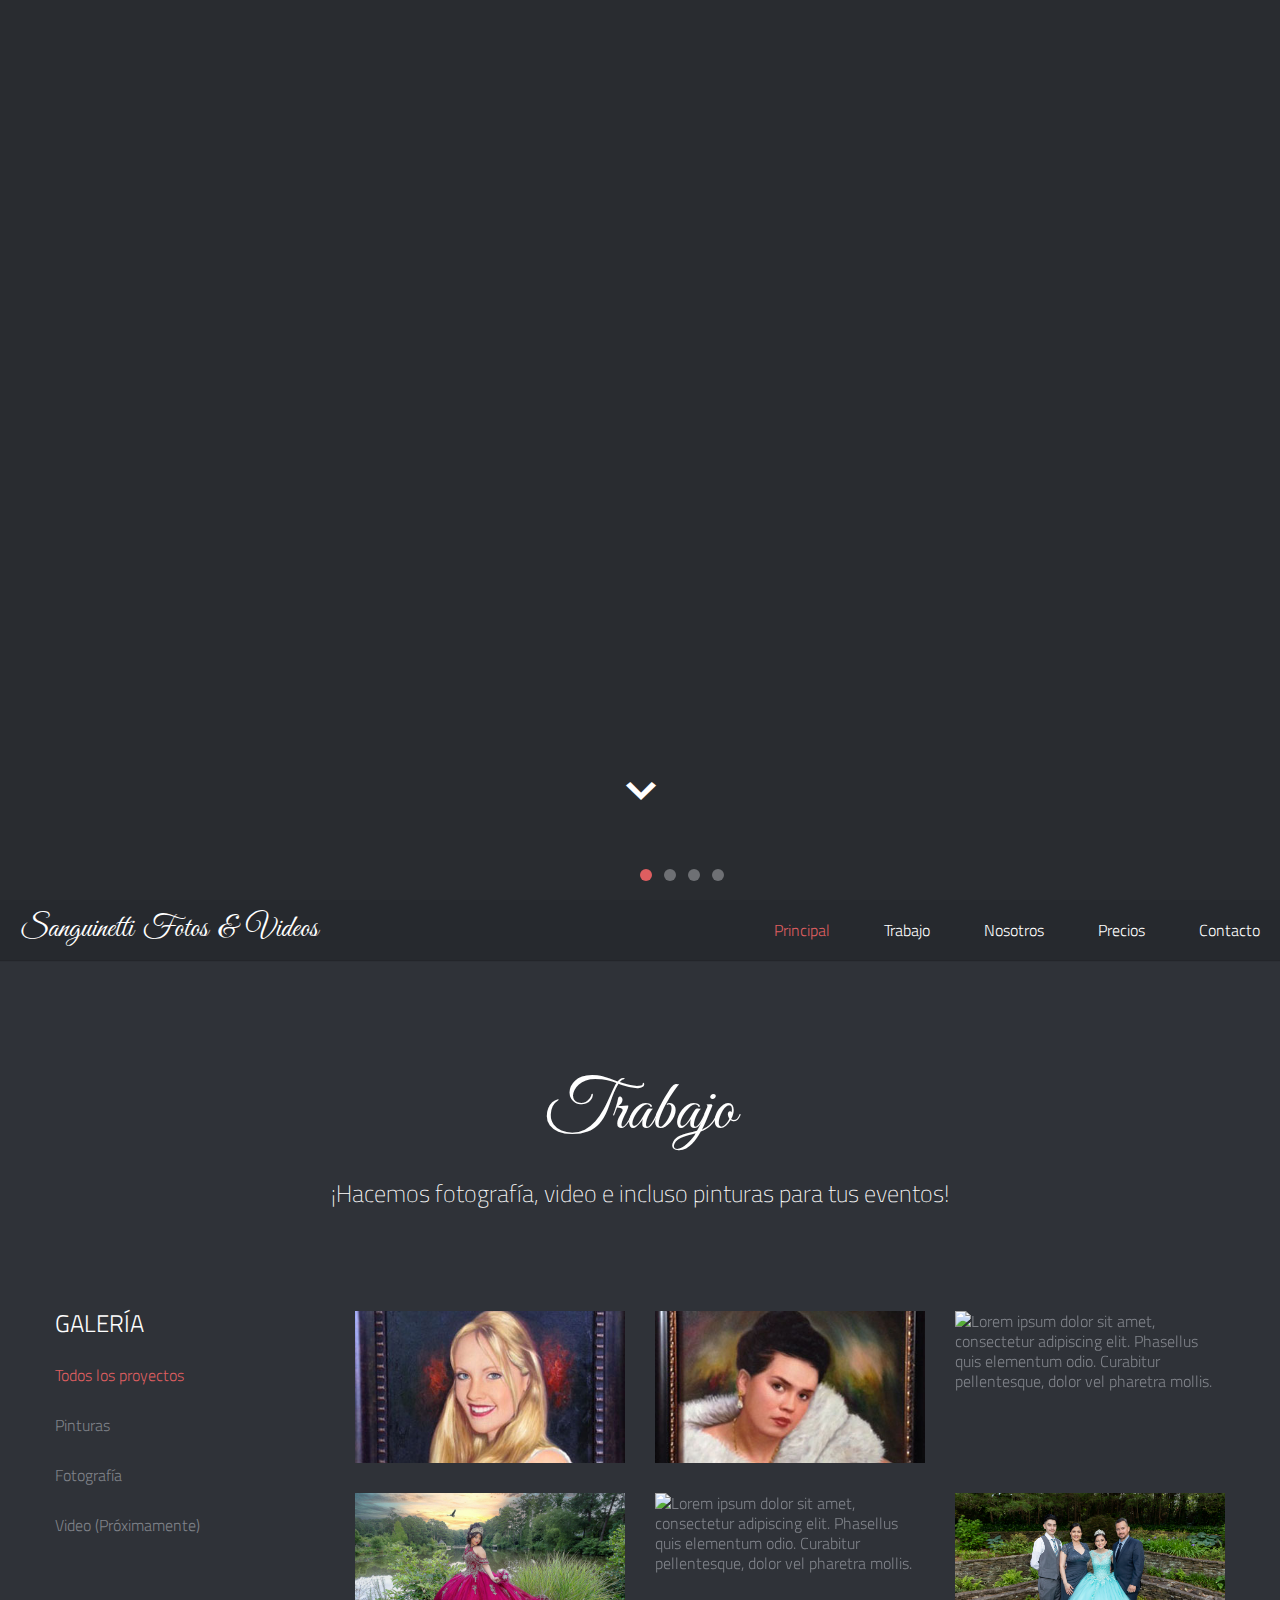
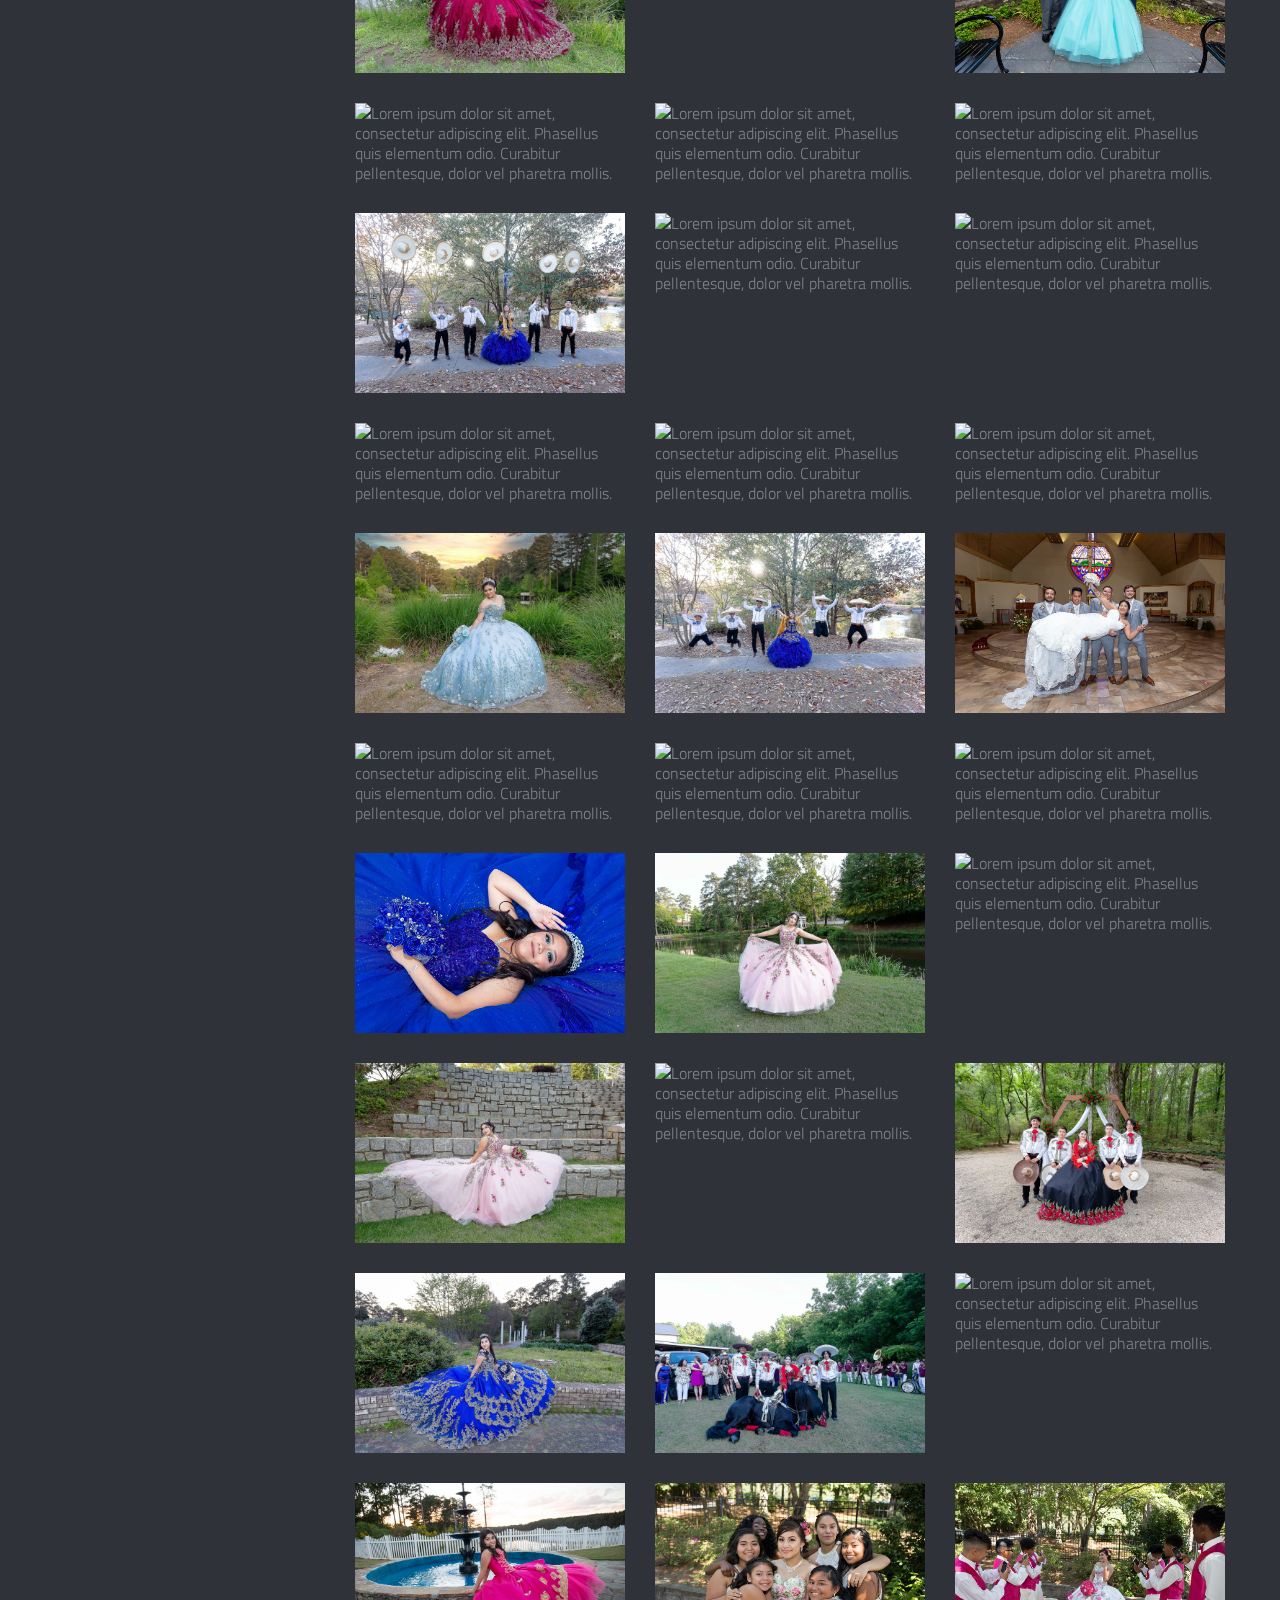
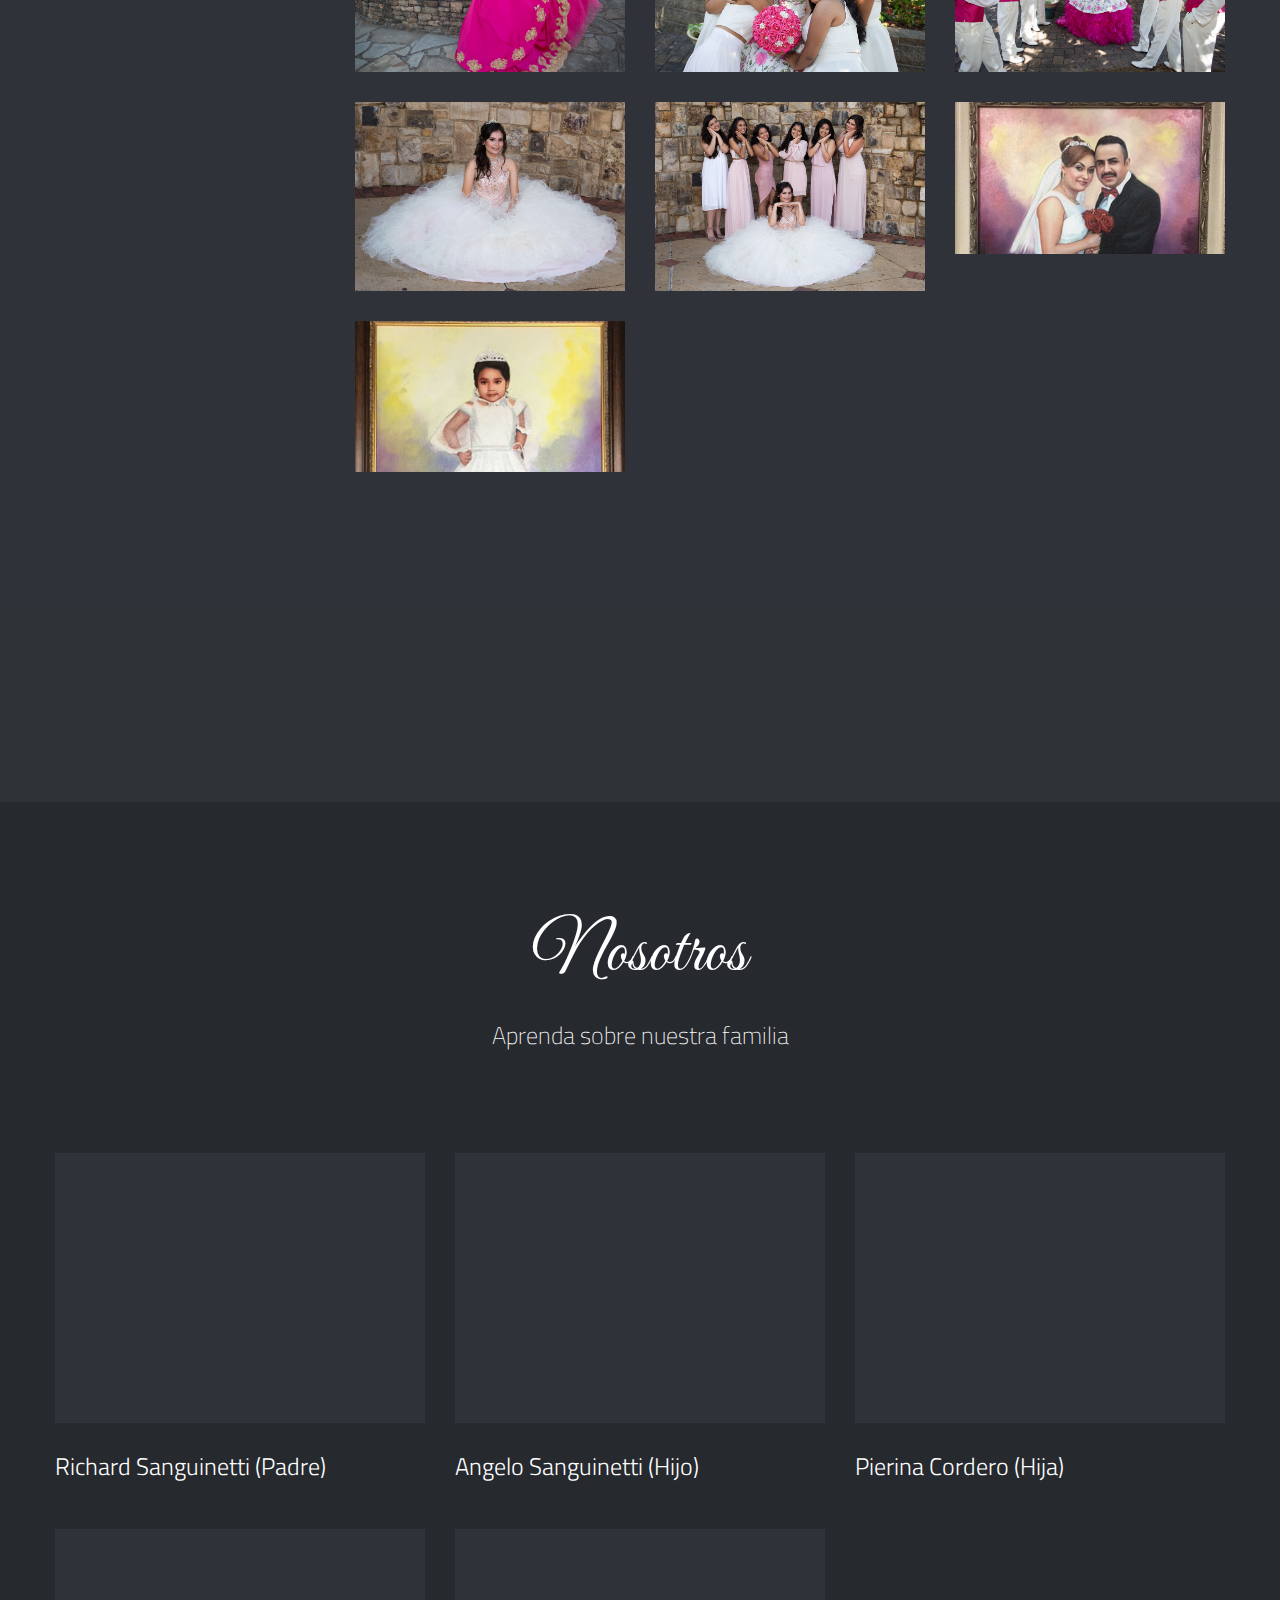
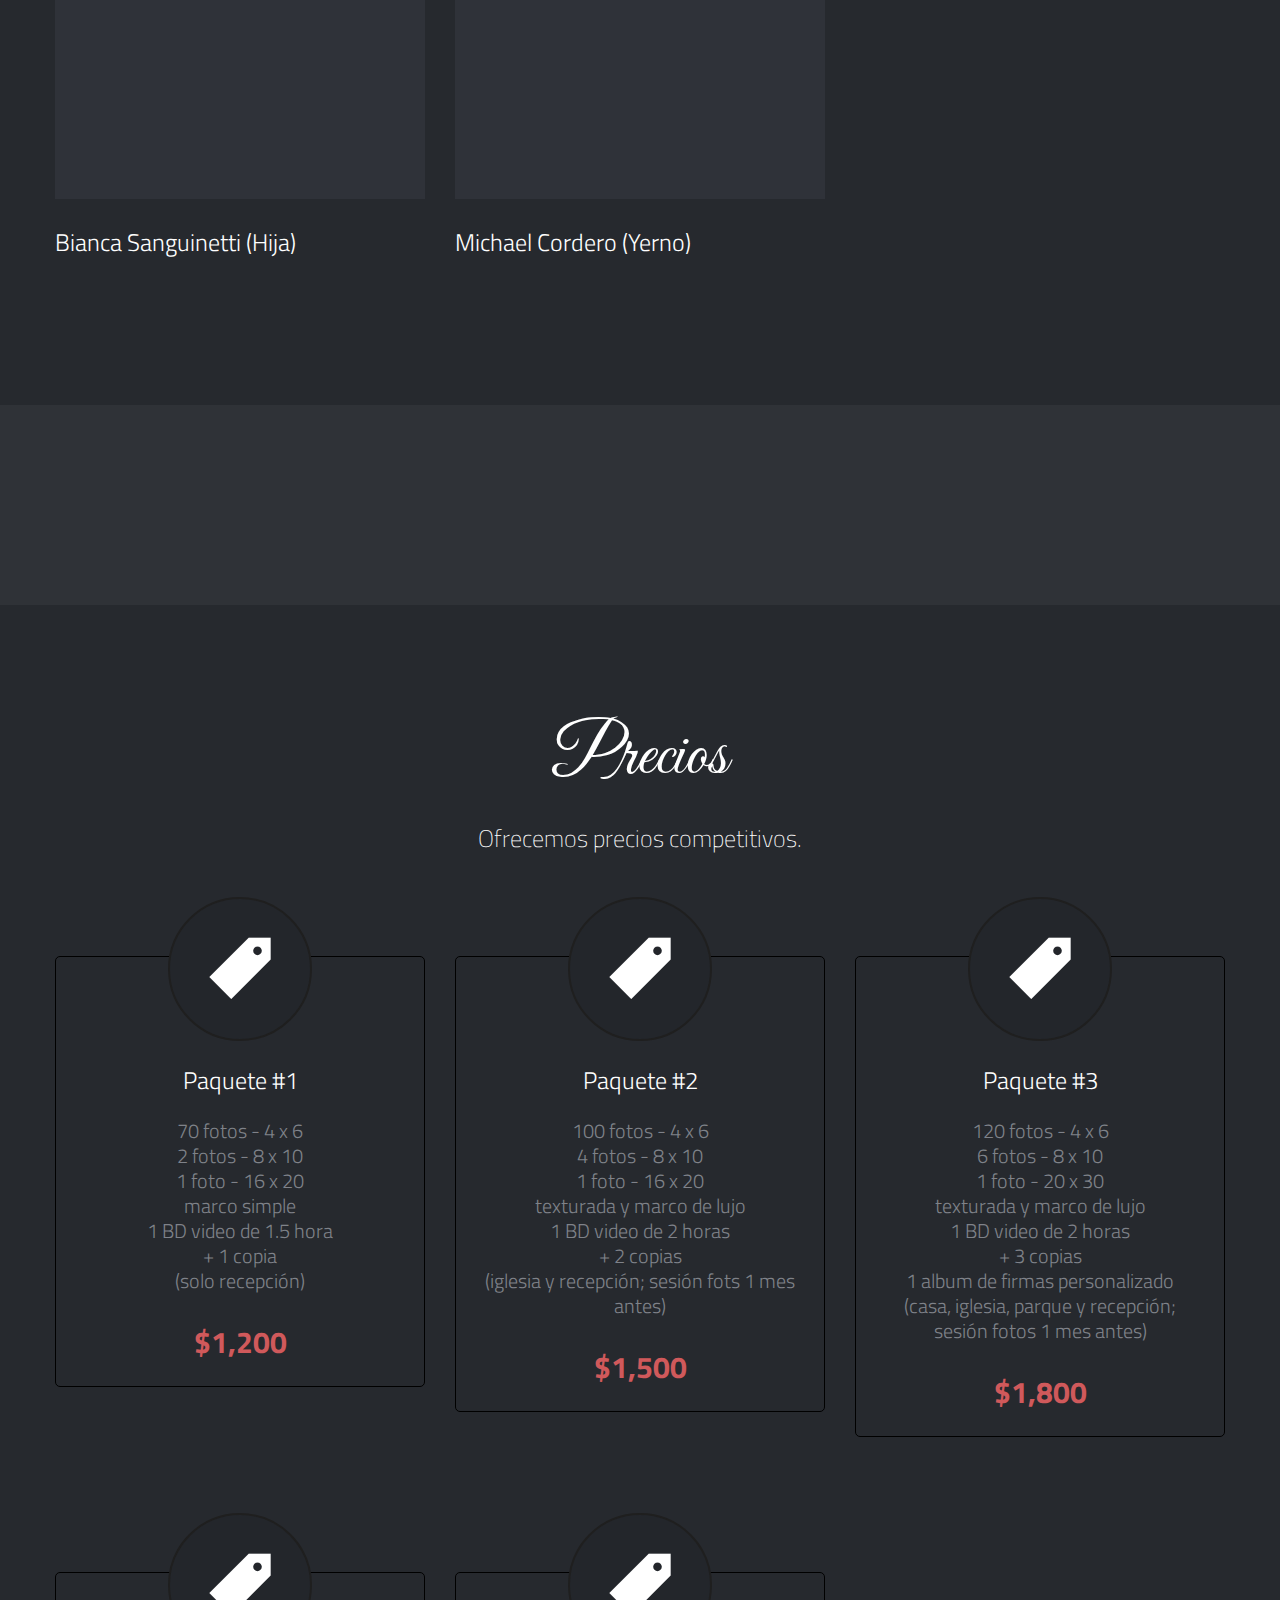
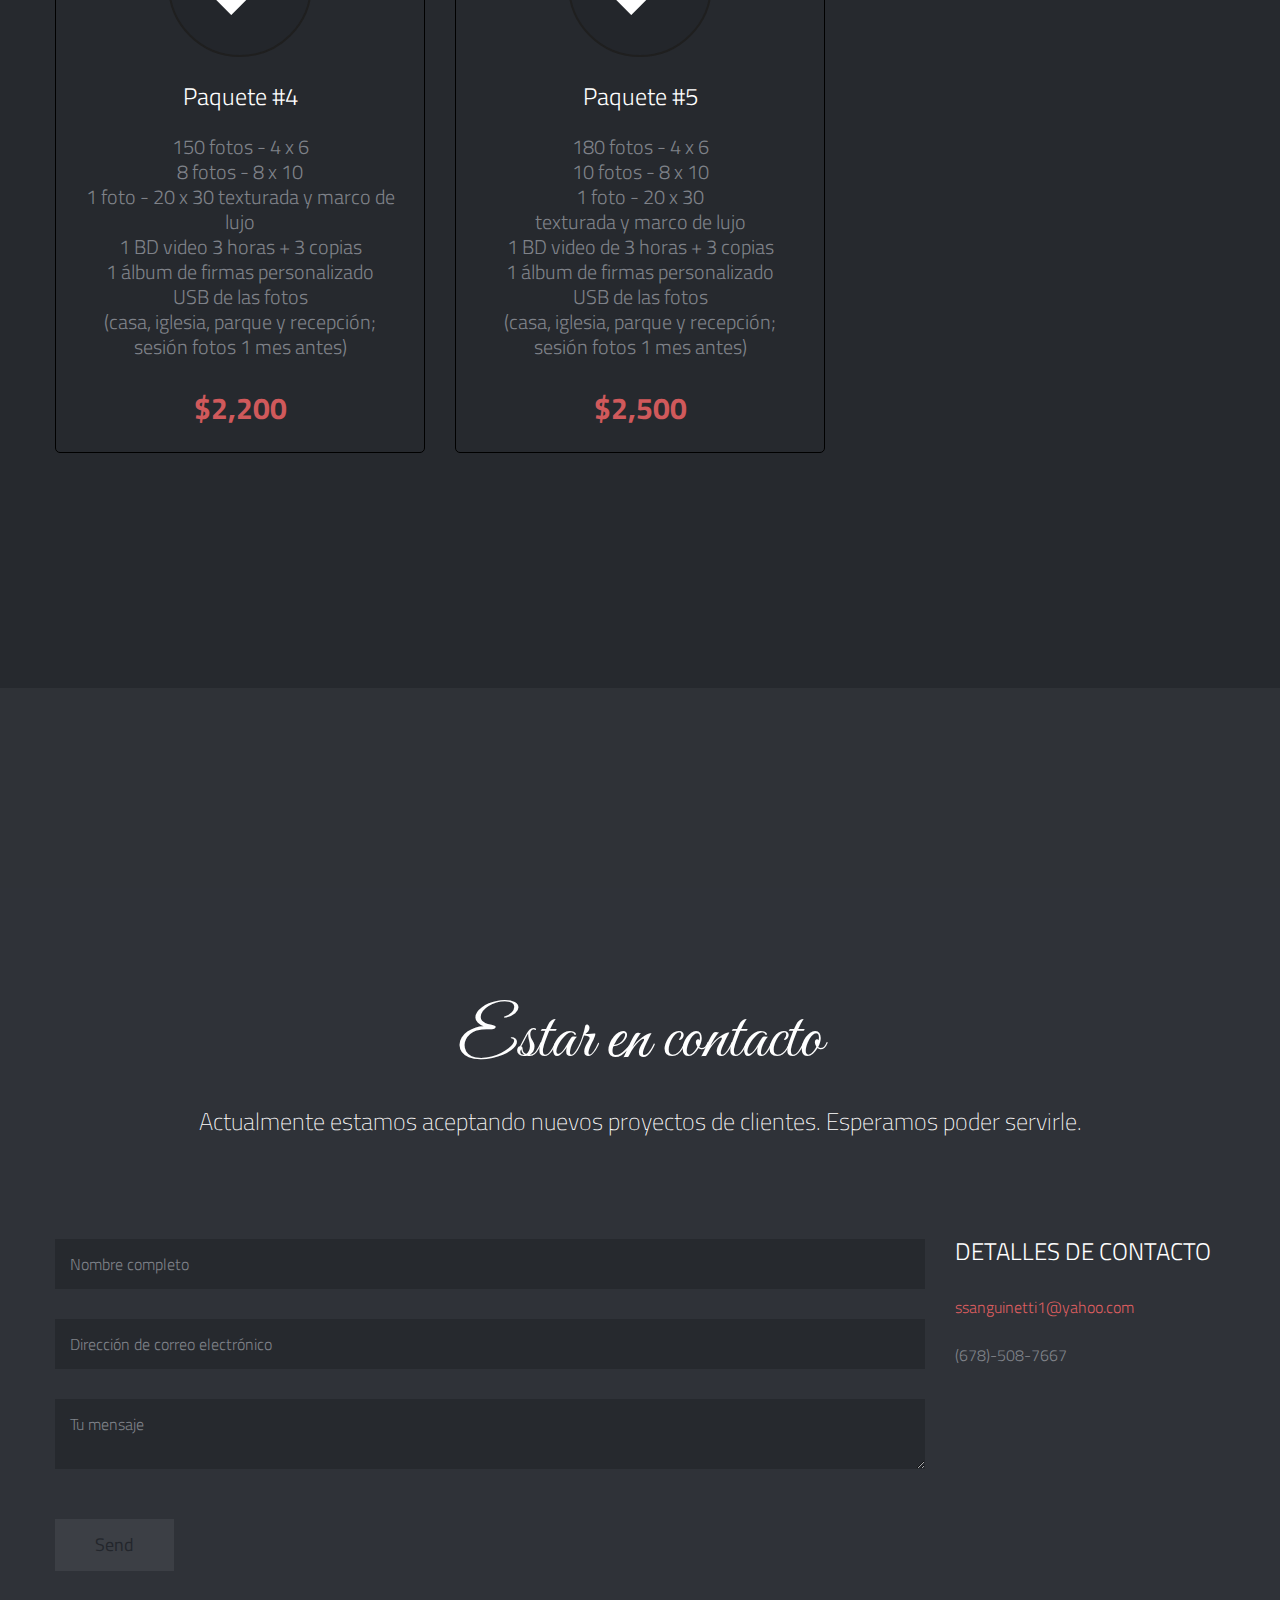
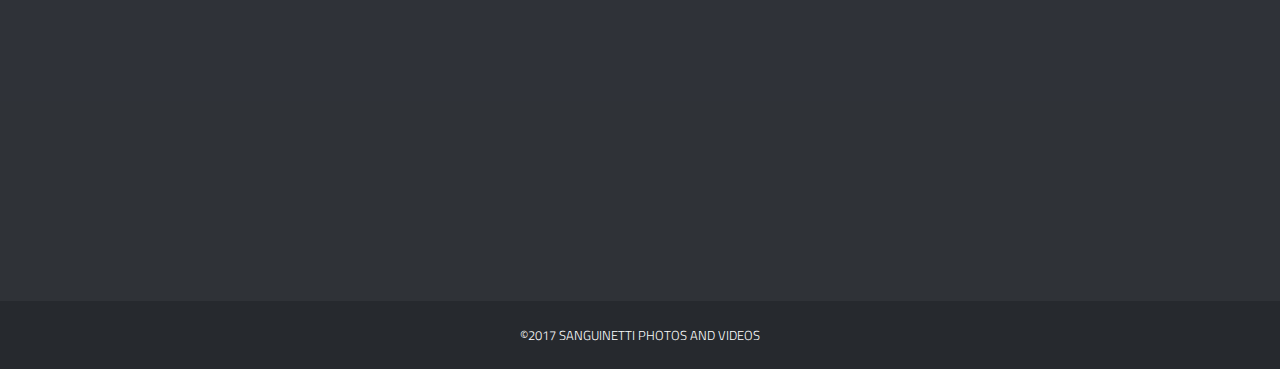
==== commit 204cdaec: "Image ratio fix" ====
--- a/index.html
+++ b/index.html
@@ -248,7 +248,7 @@
                 <!-- Fancybox - Gallery Enabled - Title - Full Image --> 
                 <a class="hover-wrap fancybox" data-fancybox-group="gallery" title="The Mountains" href="img/work/full/3.JPG"> <span class="overlay-img"></span> <span class="overlay-img-thumb font-icon-plus"></span> </a> 
                 <!-- Thumb Image and Description --> 
-                <img src="img/work/full/3.JPG" alt="Lorem ipsum dolor sit amet, consectetur adipiscing elit. Phasellus quis elementum odio. Curabitur pellentesque, dolor vel pharetra mollis."> </li>
+                <img src="img/work/full/3_thumb.JPG" alt="Lorem ipsum dolor sit amet, consectetur adipiscing elit. Phasellus quis elementum odio. Curabitur pellentesque, dolor vel pharetra mollis."> </li>
               <!-- End Item Project --> 
 				
 				<!-- Item Project and Filter Name -->
@@ -264,7 +264,7 @@
                 <!-- Fancybox - Gallery Enabled - Title - Full Image --> 
                 <a class="hover-wrap fancybox" data-fancybox-group="gallery" title="The Mountains" href="img/work/full/5.JPG"> <span class="overlay-img"></span> <span class="overlay-img-thumb font-icon-plus"></span> </a> 
                 <!-- Thumb Image and Description --> 
-                <img src="img/work/full/5.JPG" alt="Lorem ipsum dolor sit amet, consectetur adipiscing elit. Phasellus quis elementum odio. Curabitur pellentesque, dolor vel pharetra mollis."> </li>
+                <img src="img/work/full/5_thumb.JPG" alt="Lorem ipsum dolor sit amet, consectetur adipiscing elit. Phasellus quis elementum odio. Curabitur pellentesque, dolor vel pharetra mollis."> </li>
               <!-- End Item Project --> 
 				
 				<!-- Item Project and Filter Name -->
@@ -281,7 +281,7 @@
                 <!-- Fancybox - Gallery Enabled - Title - Full Image --> 
                 <a class="hover-wrap fancybox" data-fancybox-group="gallery" title="The Mountains" href="img/work/full/7.JPG"> <span class="overlay-img"></span> <span class="overlay-img-thumb font-icon-plus"></span> </a> 
                 <!-- Thumb Image and Description --> 
-                <img src="img/work/full/7.JPG" alt="Lorem ipsum dolor sit amet, consectetur adipiscing elit. Phasellus quis elementum odio. Curabitur pellentesque, dolor vel pharetra mollis."> </li>
+                <img src="img/work/full/7_thumb.JPG" alt="Lorem ipsum dolor sit amet, consectetur adipiscing elit. Phasellus quis elementum odio. Curabitur pellentesque, dolor vel pharetra mollis."> </li>
               <!-- End Item Project --> 
 				
 				<!-- Item Project and Filter Name -->
@@ -297,7 +297,7 @@
                 <!-- Fancybox - Gallery Enabled - Title - Full Image --> 
                 <a class="hover-wrap fancybox" data-fancybox-group="gallery" title="The Mountains" href="img/work/full/9.JPG"> <span class="overlay-img"></span> <span class="overlay-img-thumb font-icon-plus"></span> </a> 
                 <!-- Thumb Image and Description --> 
-                <img src="img/work/full/9.JPG" alt="Lorem ipsum dolor sit amet, consectetur adipiscing elit. Phasellus quis elementum odio. Curabitur pellentesque, dolor vel pharetra mollis."> </li>
+                <img src="img/work/full/9_thumb.JPG" alt="Lorem ipsum dolor sit amet, consectetur adipiscing elit. Phasellus quis elementum odio. Curabitur pellentesque, dolor vel pharetra mollis."> </li>
               <!-- End Item Project --> 
 				
 				<!-- Item Project and Filter Name -->
@@ -305,7 +305,7 @@
                 <!-- Fancybox - Gallery Enabled - Title - Full Image --> 
                 <a class="hover-wrap fancybox" data-fancybox-group="gallery" title="The Mountains" href="img/work/full/10.JPG"> <span class="overlay-img"></span> <span class="overlay-img-thumb font-icon-plus"></span> </a> 
                 <!-- Thumb Image and Description --> 
-                <img src="img/work/full/10.JPG" alt="Lorem ipsum dolor sit amet, consectetur adipiscing elit. Phasellus quis elementum odio. Curabitur pellentesque, dolor vel pharetra mollis."> </li>
+                <img src="img/work/full/10_thumb.JPG" alt="Lorem ipsum dolor sit amet, consectetur adipiscing elit. Phasellus quis elementum odio. Curabitur pellentesque, dolor vel pharetra mollis."> </li>
               <!-- End Item Project --> 
 				
 				<!-- Item Project and Filter Name -->
@@ -313,7 +313,7 @@
                 <!-- Fancybox - Gallery Enabled - Title - Full Image --> 
                 <a class="hover-wrap fancybox" data-fancybox-group="gallery" title="The Mountains" href="img/work/full/11.JPG"> <span class="overlay-img"></span> <span class="overlay-img-thumb font-icon-plus"></span> </a> 
                 <!-- Thumb Image and Description --> 
-                <img src="img/work/full/11.JPG" alt="Lorem ipsum dolor sit amet, consectetur adipiscing elit. Phasellus quis elementum odio. Curabitur pellentesque, dolor vel pharetra mollis."> </li>
+                <img src="img/work/full/11_thumb.JPG" alt="Lorem ipsum dolor sit amet, consectetur adipiscing elit. Phasellus quis elementum odio. Curabitur pellentesque, dolor vel pharetra mollis."> </li>
               <!-- End Item Project --> 
 				
 				<!-- Item Project and Filter Name -->
@@ -321,7 +321,7 @@
                 <!-- Fancybox - Gallery Enabled - Title - Full Image --> 
                 <a class="hover-wrap fancybox" data-fancybox-group="gallery" title="The Mountains" href="img/work/full/12.JPG"> <span class="overlay-img"></span> <span class="overlay-img-thumb font-icon-plus"></span> </a> 
                 <!-- Thumb Image and Description --> 
-                <img src="img/work/full/12.JPG" alt="Lorem ipsum dolor sit amet, consectetur adipiscing elit. Phasellus quis elementum odio. Curabitur pellentesque, dolor vel pharetra mollis."> </li>
+                <img src="img/work/full/12_thumb.JPG" alt="Lorem ipsum dolor sit amet, consectetur adipiscing elit. Phasellus quis elementum odio. Curabitur pellentesque, dolor vel pharetra mollis."> </li>
               <!-- End Item Project --> 
 				
 				
@@ -330,7 +330,7 @@
                 <!-- Fancybox - Gallery Enabled - Title - Full Image --> 
                 <a class="hover-wrap fancybox" data-fancybox-group="gallery" title="The Mountains" href="img/work/full/13.JPG"> <span class="overlay-img"></span> <span class="overlay-img-thumb font-icon-plus"></span> </a> 
                 <!-- Thumb Image and Description --> 
-                <img src="img/work/full/13.JPG" alt="Lorem ipsum dolor sit amet, consectetur adipiscing elit. Phasellus quis elementum odio. Curabitur pellentesque, dolor vel pharetra mollis."> </li>
+                <img src="img/work/full/13_thumb.JPG" alt="Lorem ipsum dolor sit amet, consectetur adipiscing elit. Phasellus quis elementum odio. Curabitur pellentesque, dolor vel pharetra mollis."> </li>
               <!-- End Item Project --> 
 				
 				<!-- Item Project and Filter Name -->
@@ -362,7 +362,7 @@
                 <!-- Fancybox - Gallery Enabled - Title - Full Image --> 
                 <a class="hover-wrap fancybox" data-fancybox-group="gallery" title="The Mountains" href="img/work/full/17.JPG"> <span class="overlay-img"></span> <span class="overlay-img-thumb font-icon-plus"></span> </a> 
                 <!-- Thumb Image and Description --> 
-                <img src="img/work/full/17.JPG" alt="Lorem ipsum dolor sit amet, consectetur adipiscing elit. Phasellus quis elementum odio. Curabitur pellentesque, dolor vel pharetra mollis."> </li>
+                <img src="img/work/full/17_thumb.JPG" alt="Lorem ipsum dolor sit amet, consectetur adipiscing elit. Phasellus quis elementum odio. Curabitur pellentesque, dolor vel pharetra mollis."> </li>
               <!-- End Item Project --> 
 				
 				<!-- Item Project and Filter Name -->
@@ -370,7 +370,7 @@
                 <!-- Fancybox - Gallery Enabled - Title - Full Image --> 
                 <a class="hover-wrap fancybox" data-fancybox-group="gallery" title="The Mountains" href="img/work/full/18.JPG"> <span class="overlay-img"></span> <span class="overlay-img-thumb font-icon-plus"></span> </a> 
                 <!-- Thumb Image and Description --> 
-                <img src="img/work/full/18.JPG" alt="Lorem ipsum dolor sit amet, consectetur adipiscing elit. Phasellus quis elementum odio. Curabitur pellentesque, dolor vel pharetra mollis."> </li>
+                <img src="img/work/full/18_thumb.JPG" alt="Lorem ipsum dolor sit amet, consectetur adipiscing elit. Phasellus quis elementum odio. Curabitur pellentesque, dolor vel pharetra mollis."> </li>
               <!-- End Item Project --> 
 				
 				<!-- Item Project and Filter Name -->
@@ -378,7 +378,7 @@
                 <!-- Fancybox - Gallery Enabled - Title - Full Image --> 
                 <a class="hover-wrap fancybox" data-fancybox-group="gallery" title="The Mountains" href="img/work/full/19.JPG"> <span class="overlay-img"></span> <span class="overlay-img-thumb font-icon-plus"></span> </a> 
                 <!-- Thumb Image and Description --> 
-                <img src="img/work/full/19.JPG" alt="Lorem ipsum dolor sit amet, consectetur adipiscing elit. Phasellus quis elementum odio. Curabitur pellentesque, dolor vel pharetra mollis."> </li>
+                <img src="img/work/full/19_thumb.JPG" alt="Lorem ipsum dolor sit amet, consectetur adipiscing elit. Phasellus quis elementum odio. Curabitur pellentesque, dolor vel pharetra mollis."> </li>
               <!-- End Item Project --> 
 				
 				<!-- Item Project and Filter Name -->
@@ -402,7 +402,7 @@
                 <!-- Fancybox - Gallery Enabled - Title - Full Image --> 
                 <a class="hover-wrap fancybox" data-fancybox-group="gallery" title="The Mountains" href="img/work/full/22.JPG"> <span class="overlay-img"></span> <span class="overlay-img-thumb font-icon-plus"></span> </a> 
                 <!-- Thumb Image and Description --> 
-                <img src="img/work/full/22.JPG" alt="Lorem ipsum dolor sit amet, consectetur adipiscing elit. Phasellus quis elementum odio. Curabitur pellentesque, dolor vel pharetra mollis."> </li>
+                <img src="img/work/full/22_thumb.JPG" alt="Lorem ipsum dolor sit amet, consectetur adipiscing elit. Phasellus quis elementum odio. Curabitur pellentesque, dolor vel pharetra mollis."> </li>
               <!-- End Item Project --> 
 				
 				<!-- Item Project and Filter Name -->
@@ -418,7 +418,7 @@
                 <!-- Fancybox - Gallery Enabled - Title - Full Image --> 
                 <a class="hover-wrap fancybox" data-fancybox-group="gallery" title="The Mountains" href="img/work/full/24.JPG"> <span class="overlay-img"></span> <span class="overlay-img-thumb font-icon-plus"></span> </a> 
                 <!-- Thumb Image and Description --> 
-                <img src="img/work/full/24.JPG" alt="Lorem ipsum dolor sit amet, consectetur adipiscing elit. Phasellus quis elementum odio. Curabitur pellentesque, dolor vel pharetra mollis."> </li>
+                <img src="img/work/full/24_thumb.JPG" alt="Lorem ipsum dolor sit amet, consectetur adipiscing elit. Phasellus quis elementum odio. Curabitur pellentesque, dolor vel pharetra mollis."> </li>
               <!-- End Item Project --> 
 				
 				
@@ -452,7 +452,7 @@
                 <!-- Fancybox - Gallery Enabled - Title - Full Image --> 
                 <a class="hover-wrap fancybox" data-fancybox-group="gallery" title="The Mountains" href="img/work/full/28.JPG"> <span class="overlay-img"></span> <span class="overlay-img-thumb font-icon-plus"></span> </a> 
                 <!-- Thumb Image and Description --> 
-                <img src="img/work/full/28.JPG" alt="Lorem ipsum dolor sit amet, consectetur adipiscing elit. Phasellus quis elementum odio. Curabitur pellentesque, dolor vel pharetra mollis."> </li>
+                <img src="img/work/full/28_thumb.JPG" alt="Lorem ipsum dolor sit amet, consectetur adipiscing elit. Phasellus quis elementum odio. Curabitur pellentesque, dolor vel pharetra mollis."> </li>
               <!-- End Item Project --> 
 				
 				
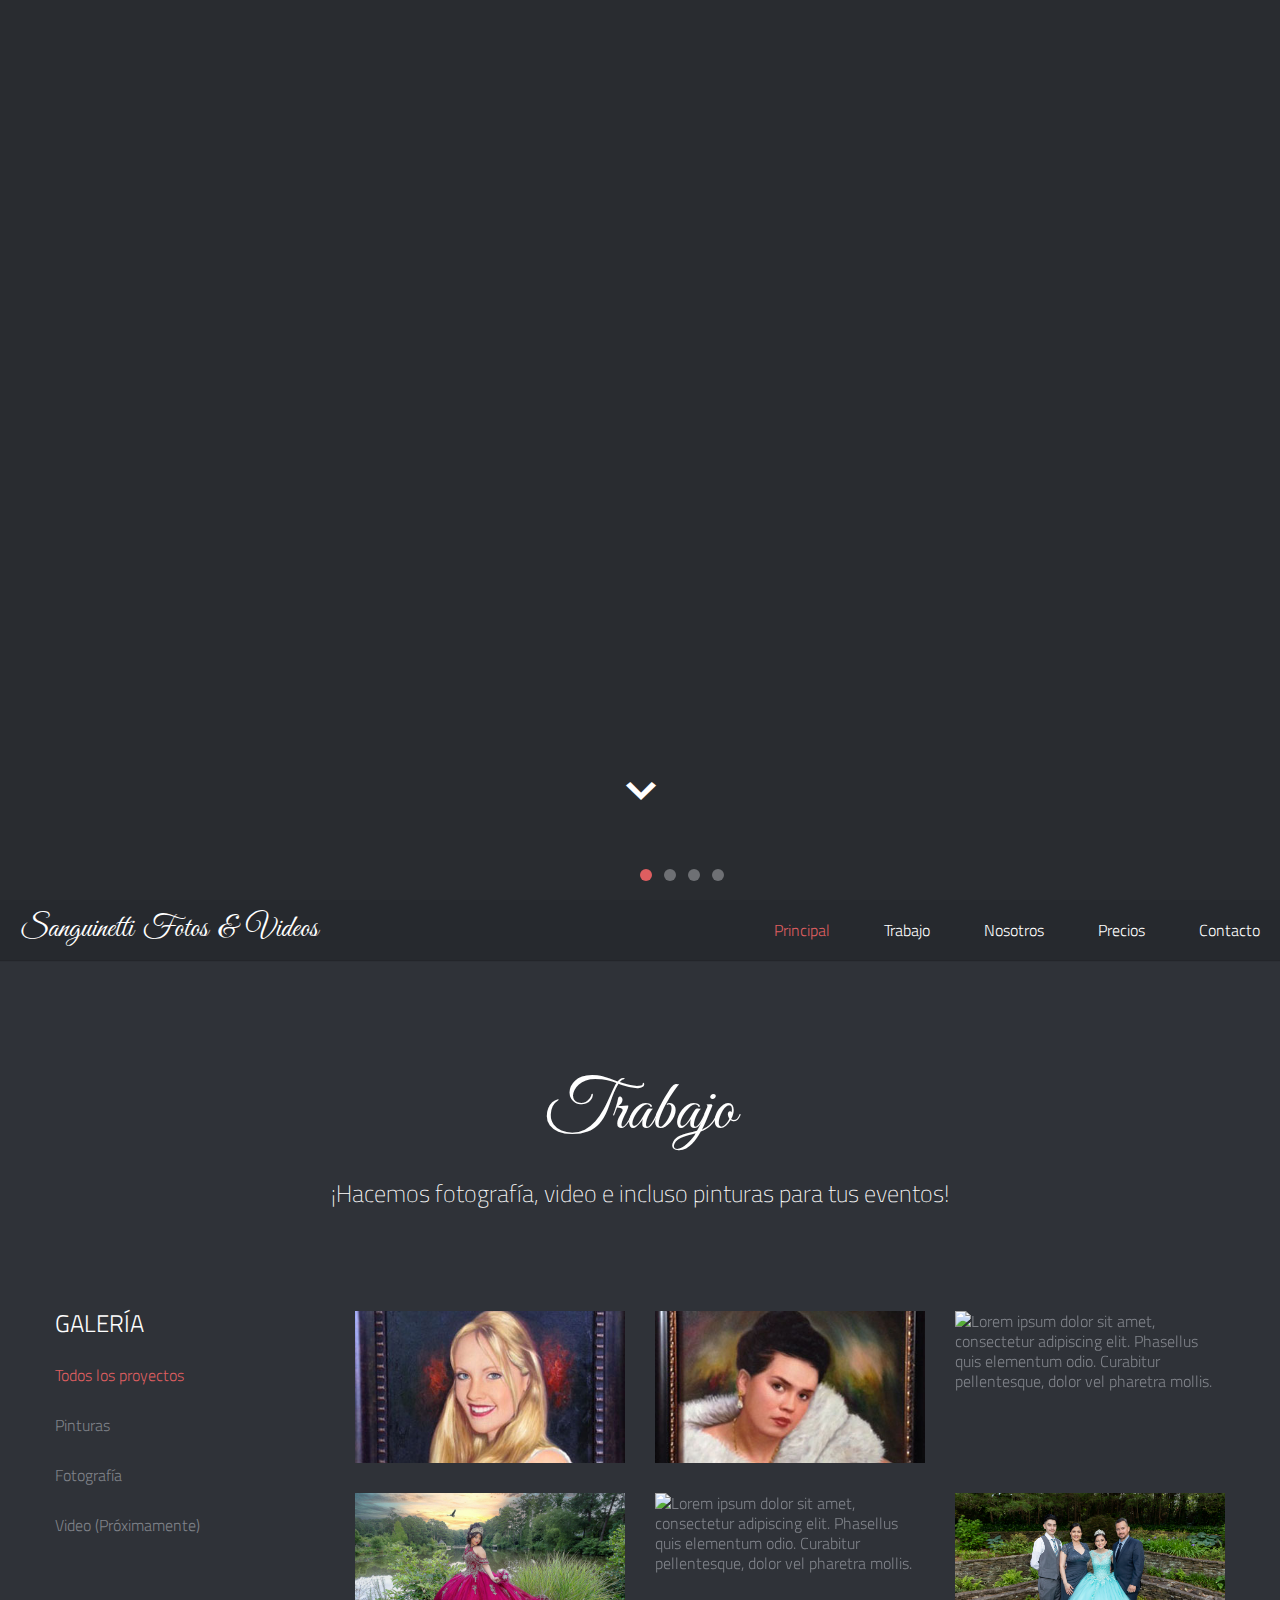
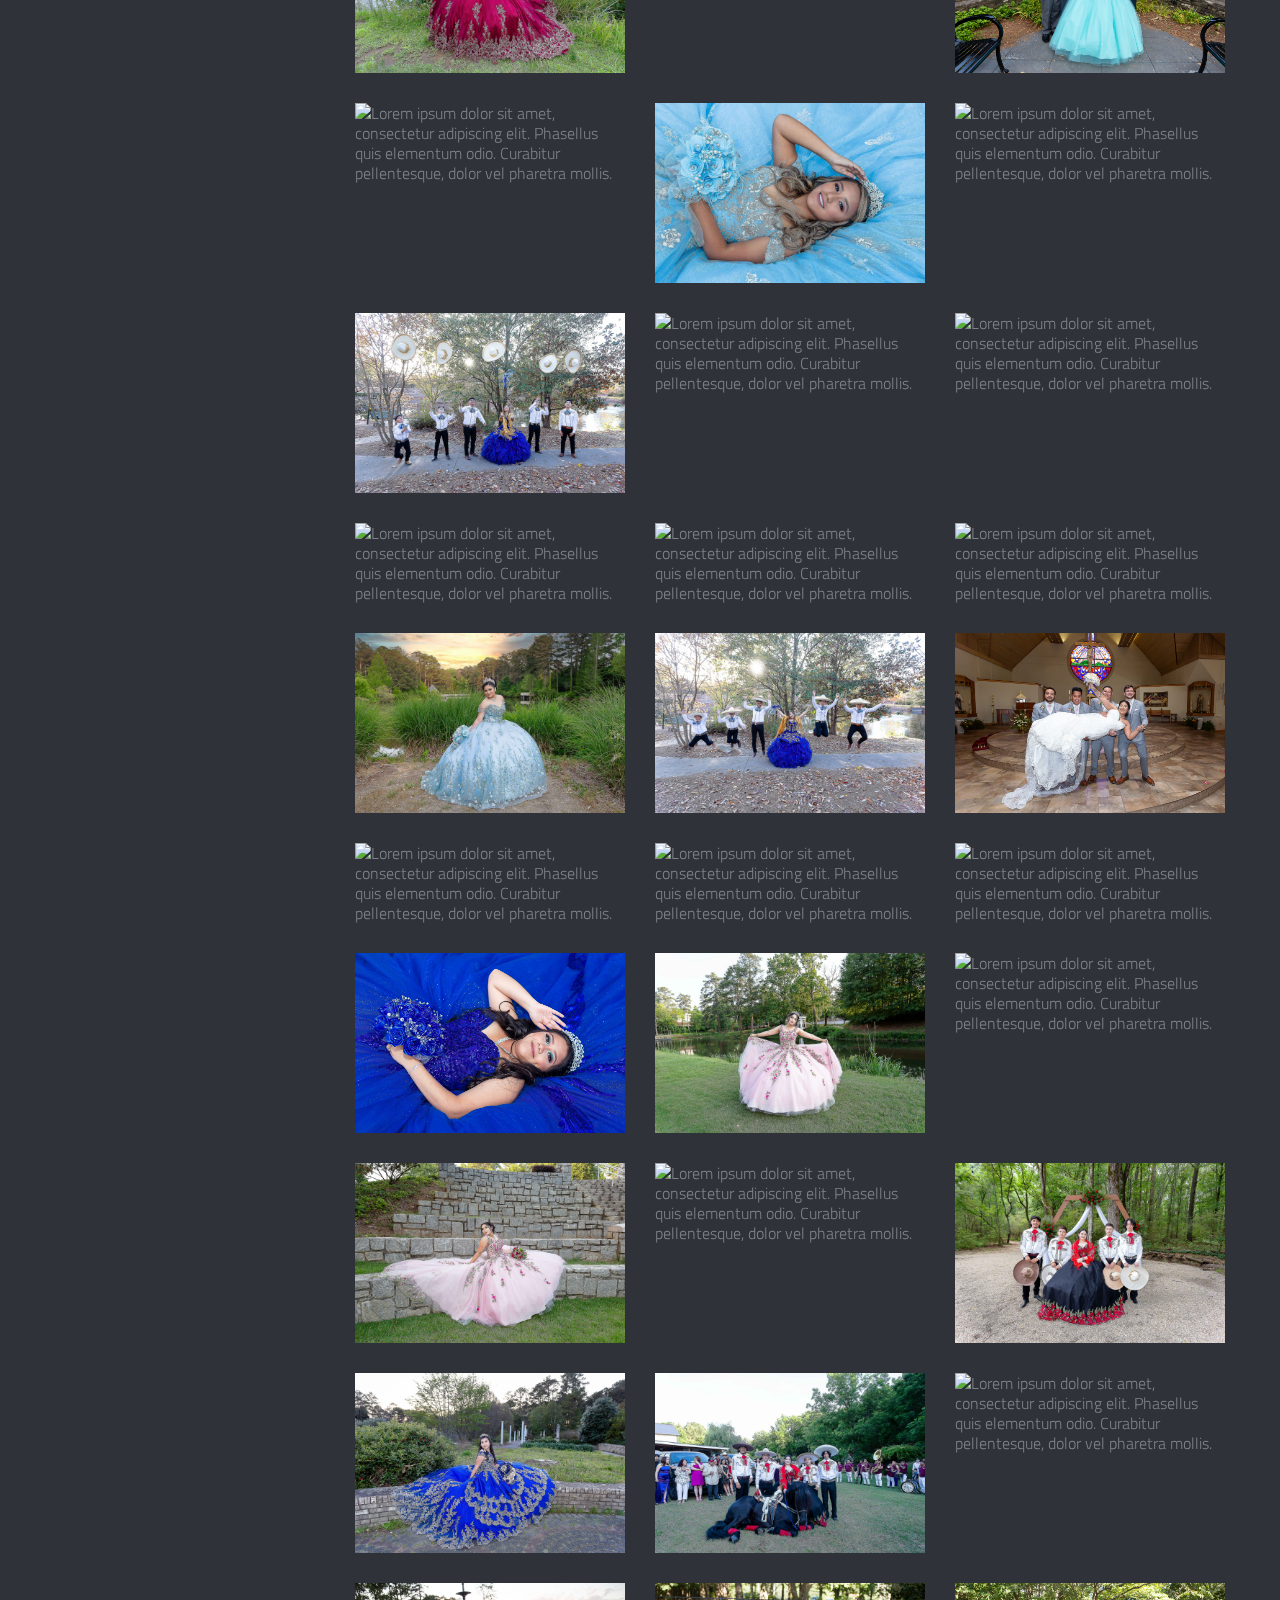
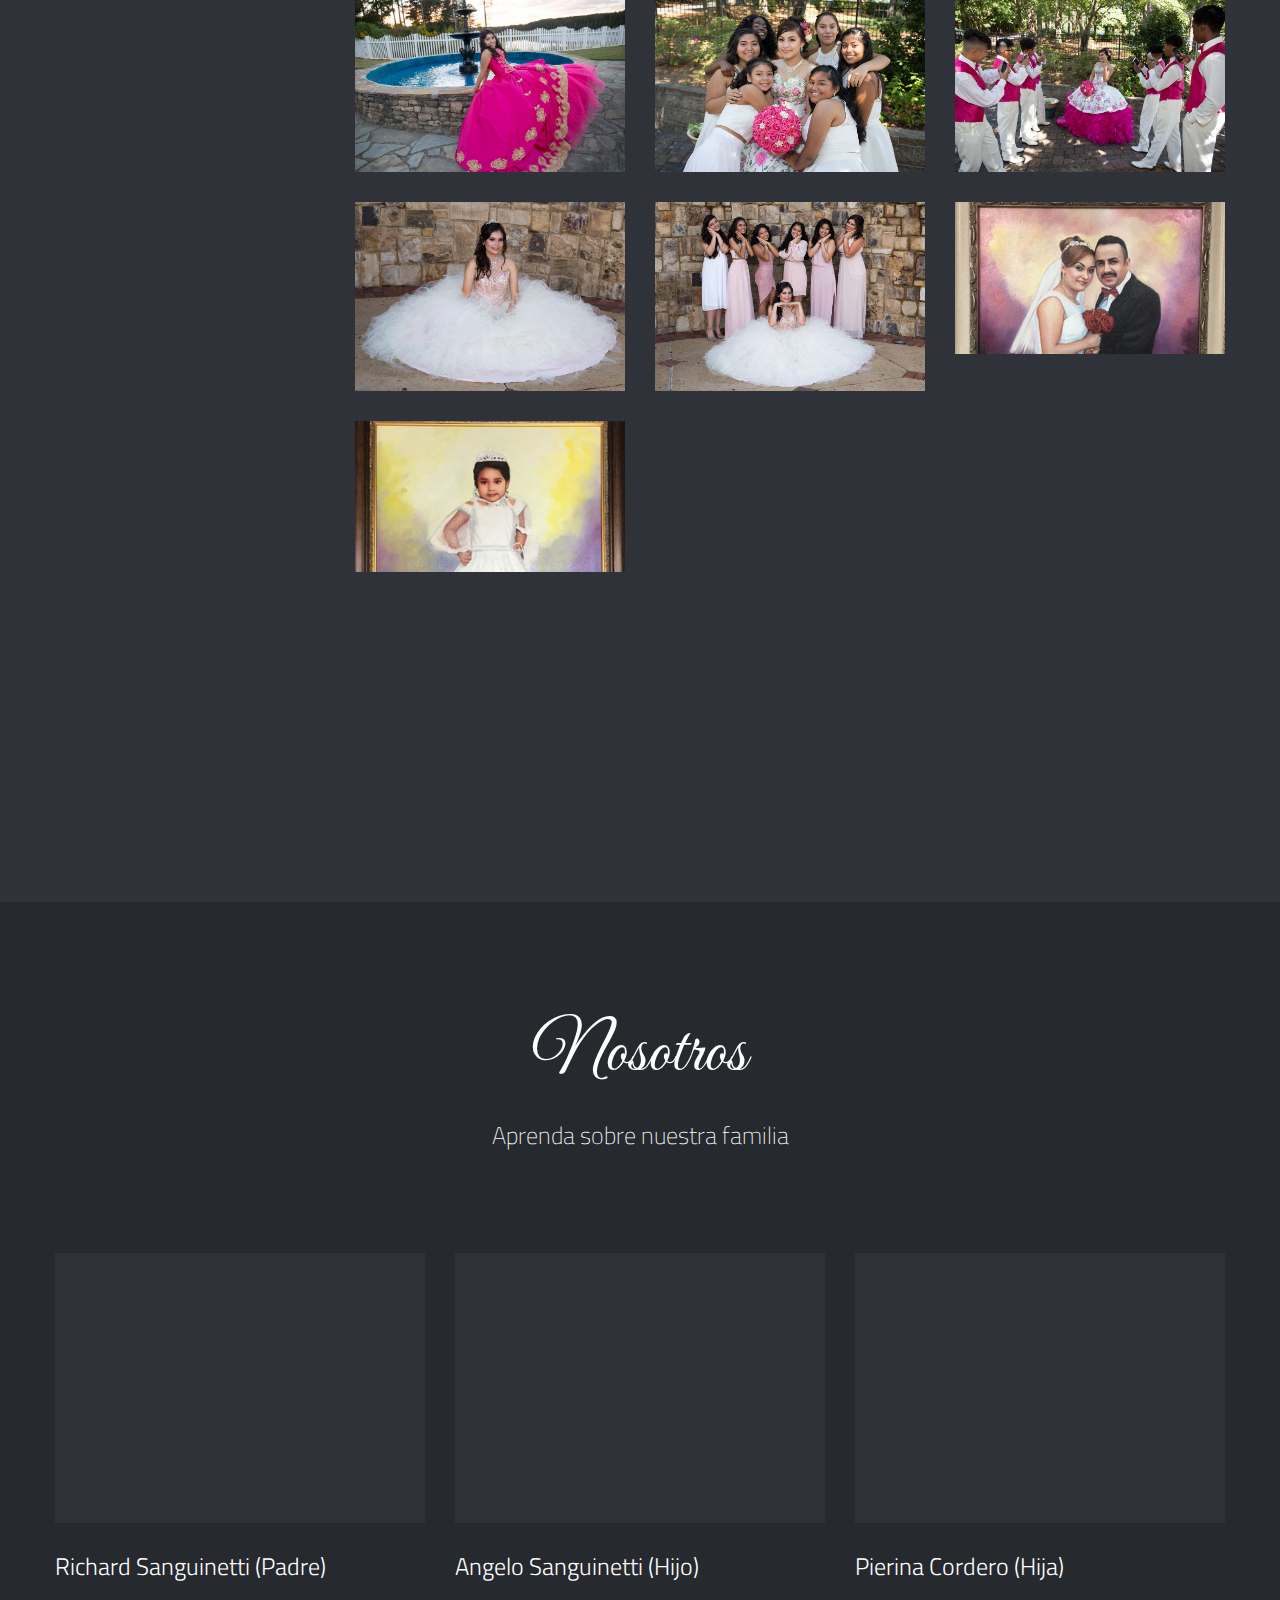
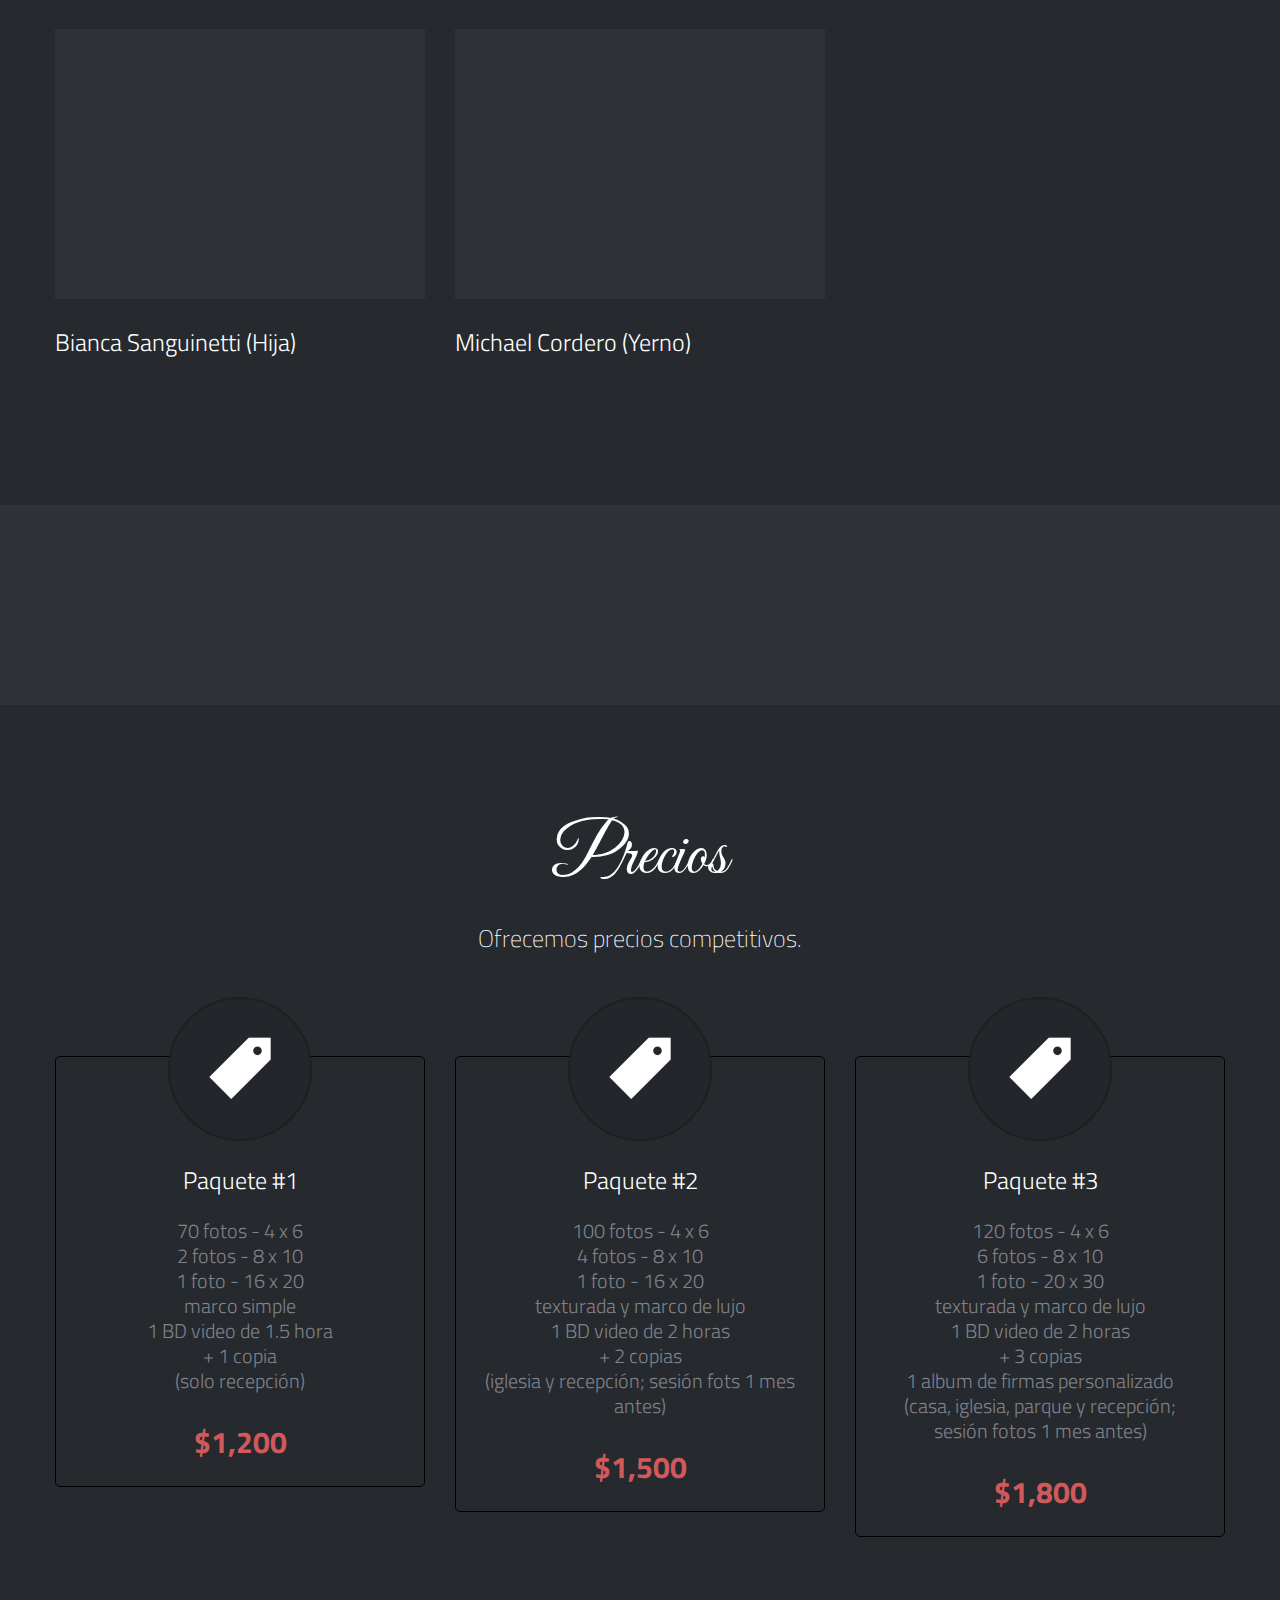
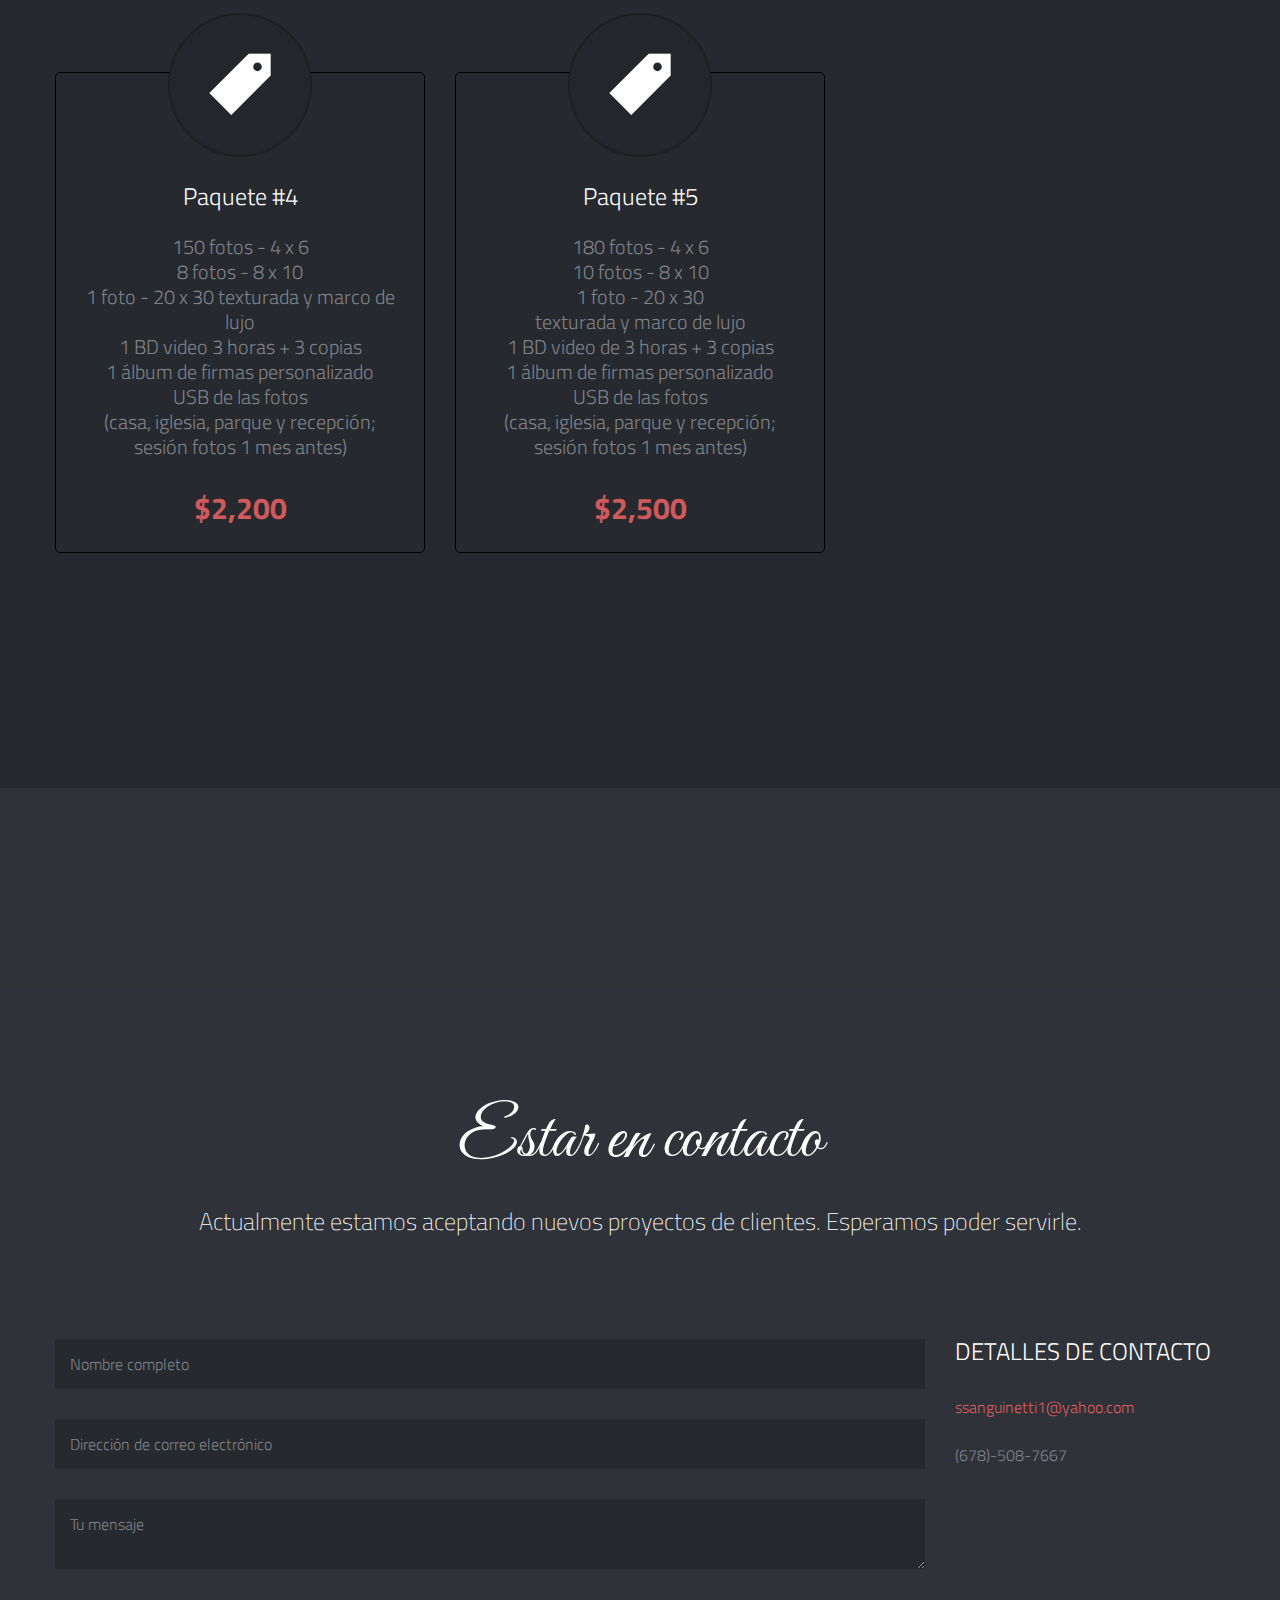
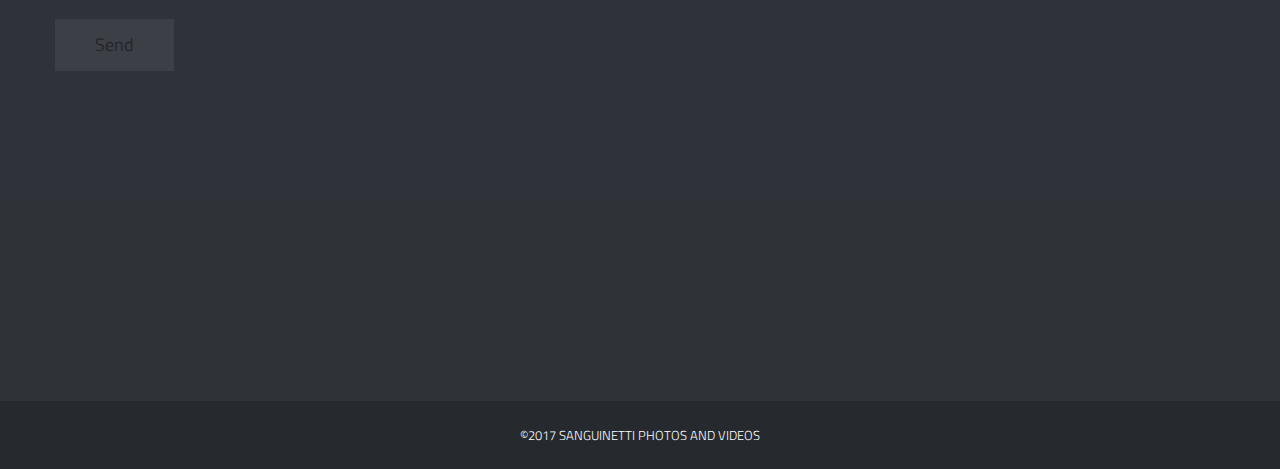
==== commit 5528d266: ".jpg to .JPG" ====
--- a/index.html
+++ b/index.html
@@ -270,9 +270,9 @@
 				<!-- Item Project and Filter Name -->
               <li class="item-thumbs span3 photography"> 
                 <!-- Fancybox - Gallery Enabled - Title - Full Image --> 
-                <a class="hover-wrap fancybox" data-fancybox-group="gallery" title="The Mountains" href="img/work/full/6.jpg"> <span class="overlay-img"></span> <span class="overlay-img-thumb font-icon-plus"></span> </a> 
-                <!-- Thumb Image and Description --> 
-                <img src="img/work/full/6.jpg" alt="Lorem ipsum dolor sit amet, consectetur adipiscing elit. Phasellus quis elementum odio. Curabitur pellentesque, dolor vel pharetra mollis."> </li>
+                <a class="hover-wrap fancybox" data-fancybox-group="gallery" title="The Mountains" href="img/work/full/6.JPG"> <span class="overlay-img"></span> <span class="overlay-img-thumb font-icon-plus"></span> </a> 
+                <!-- Thumb Image and Description --> 
+                <img src="img/work/full/6.JPG" alt="Lorem ipsum dolor sit amet, consectetur adipiscing elit. Phasellus quis elementum odio. Curabitur pellentesque, dolor vel pharetra mollis."> </li>
               <!-- End Item Project --> 
 				
 				
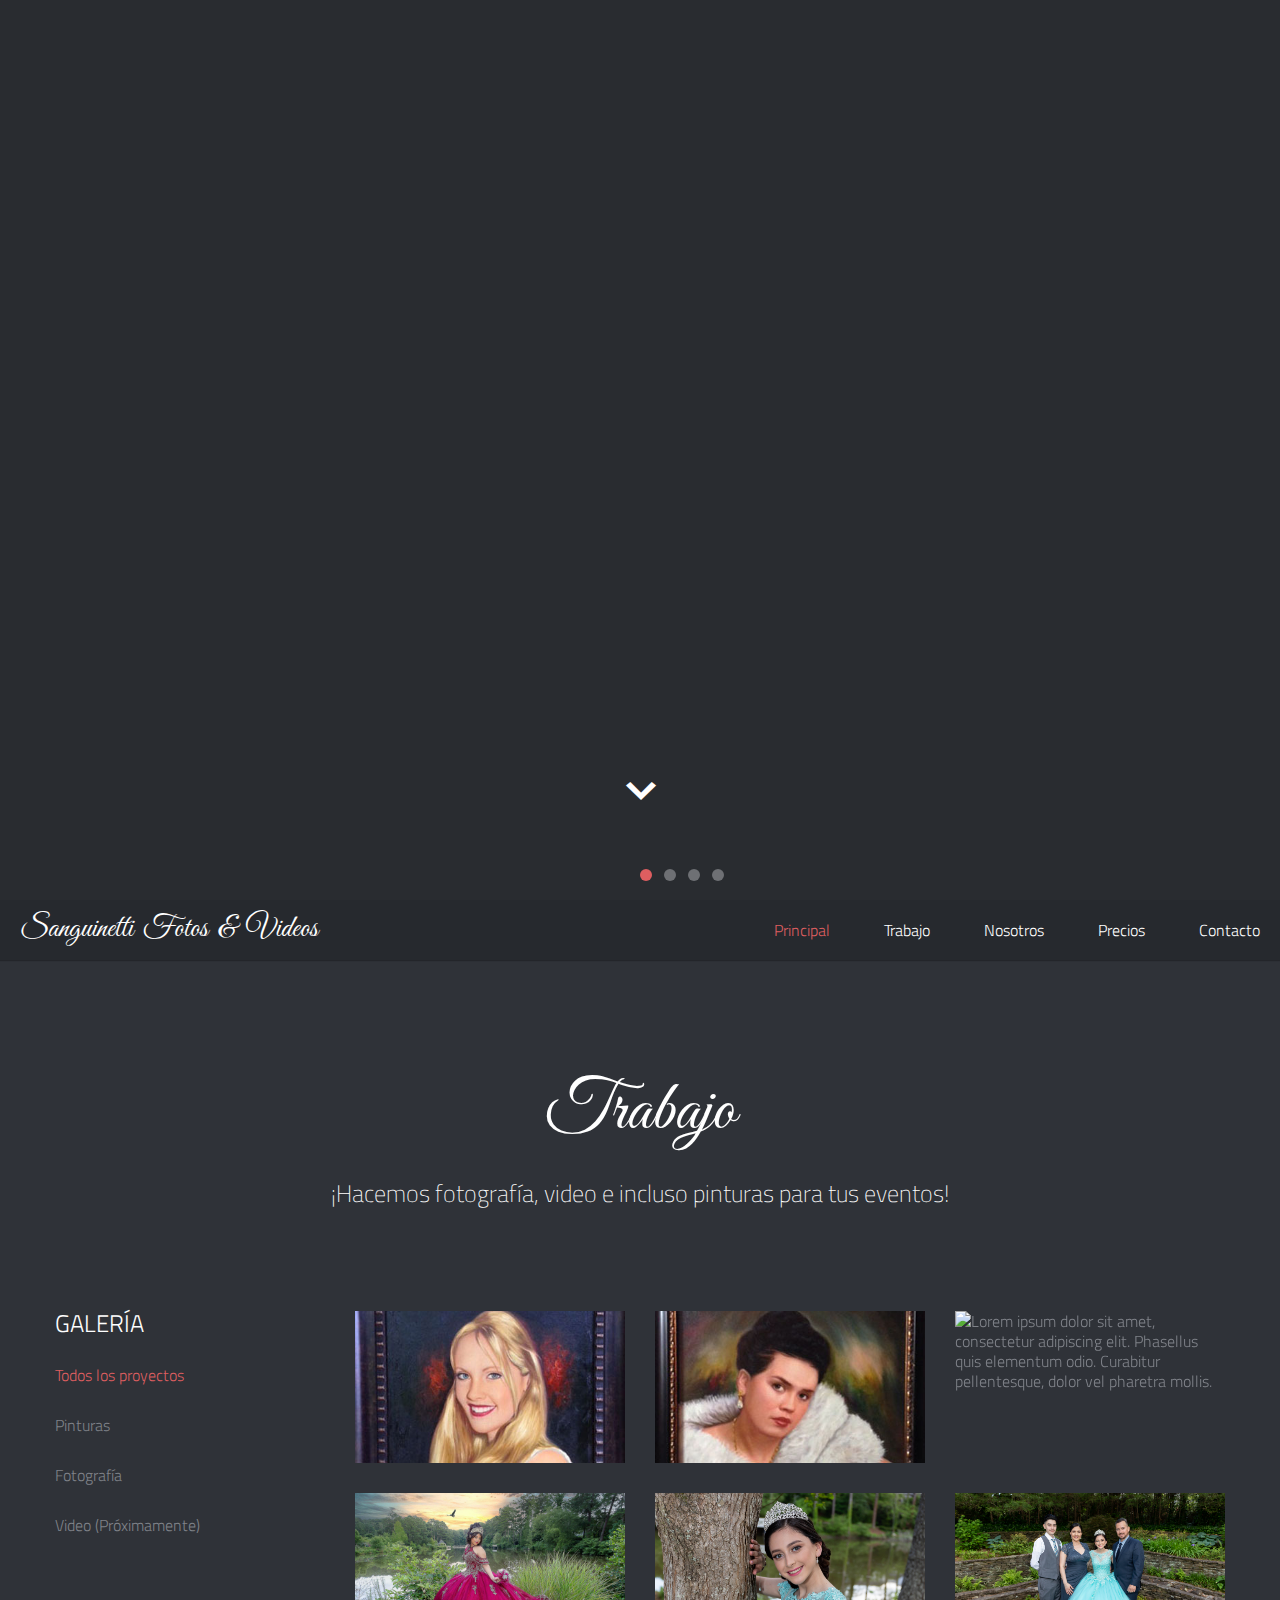
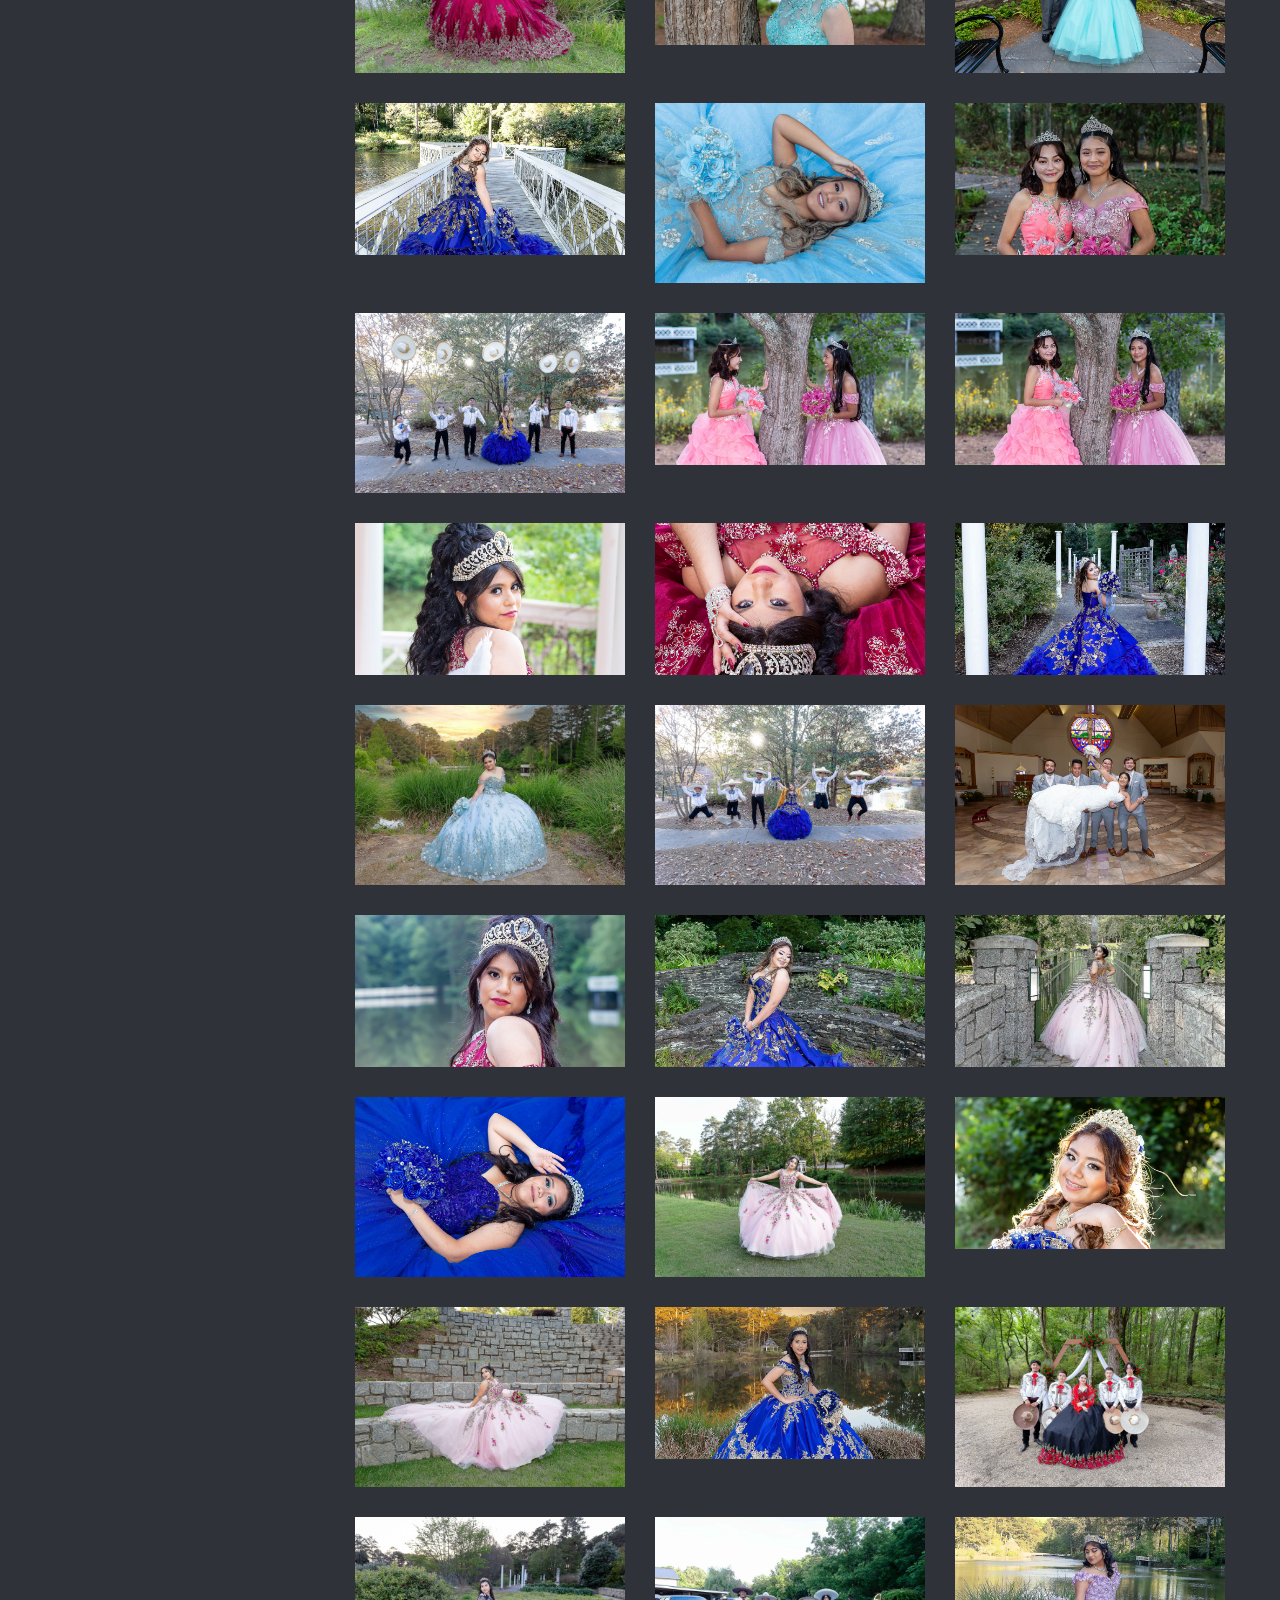
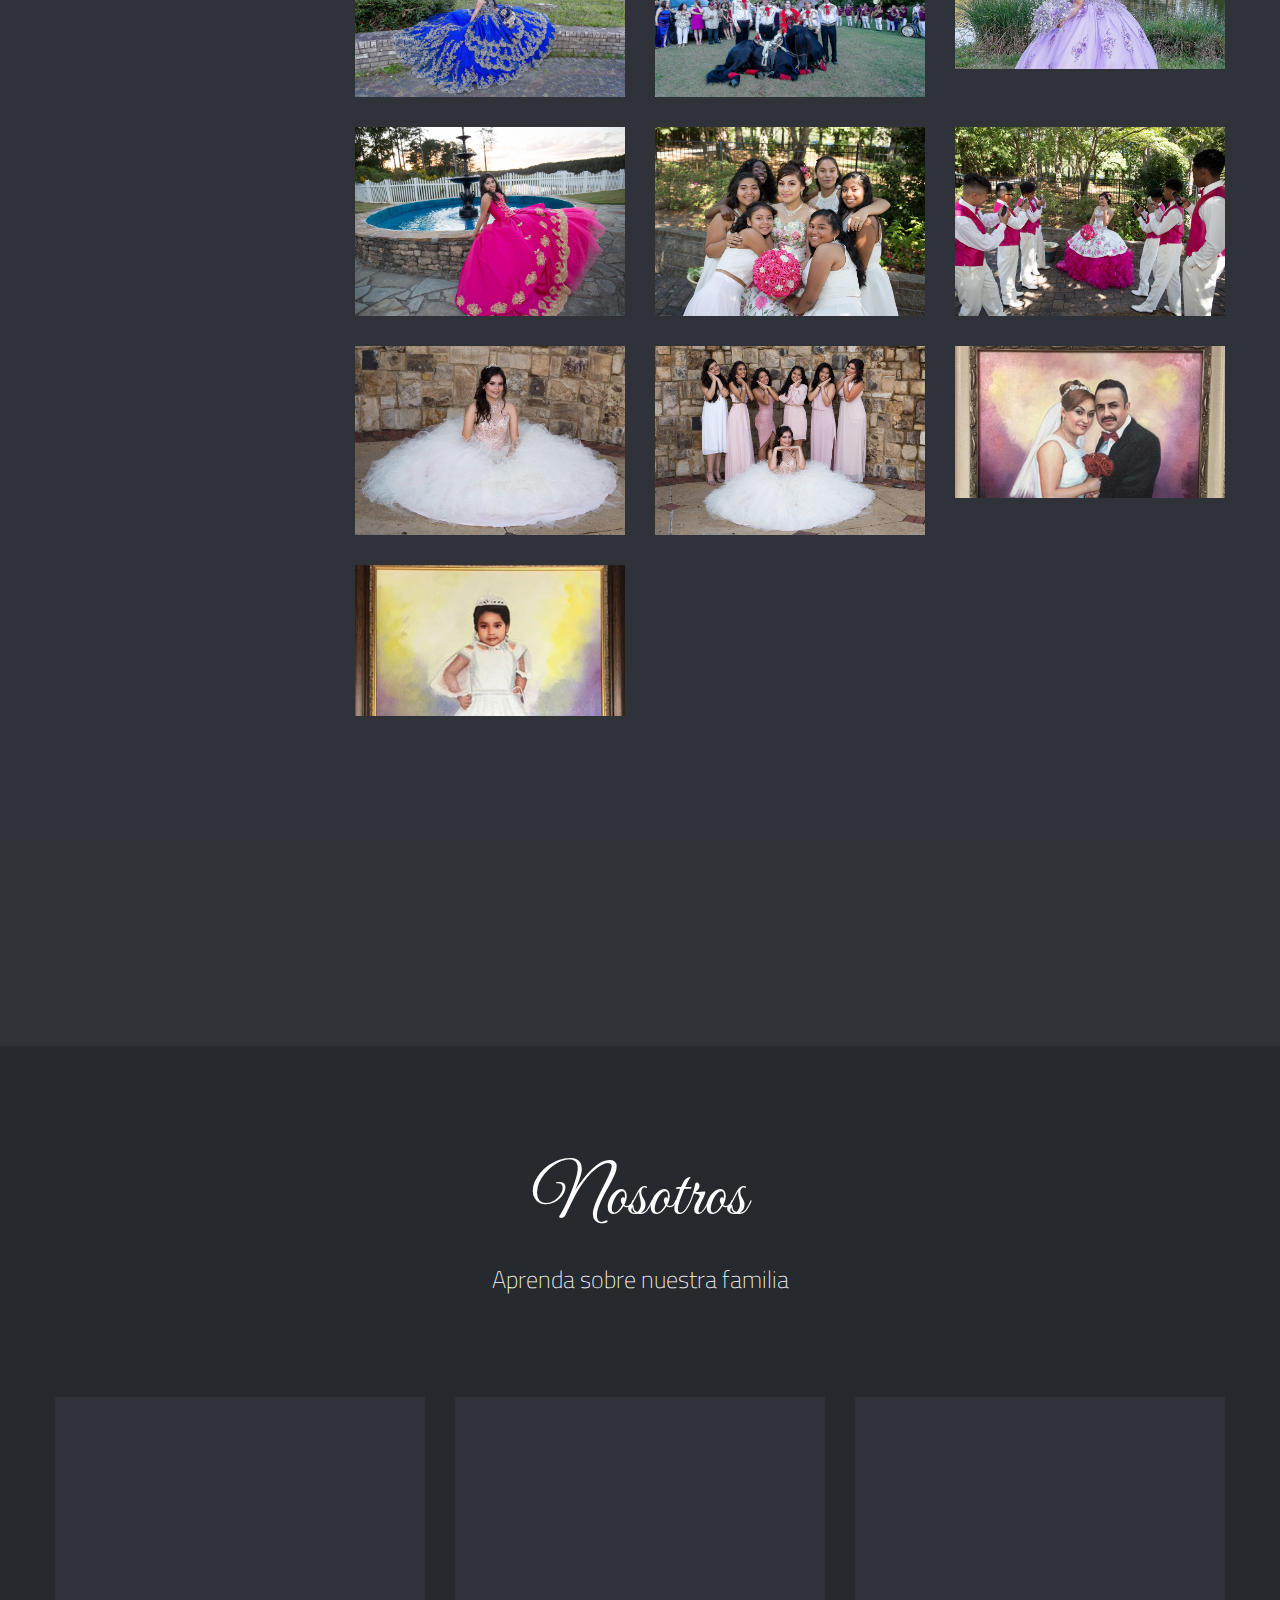
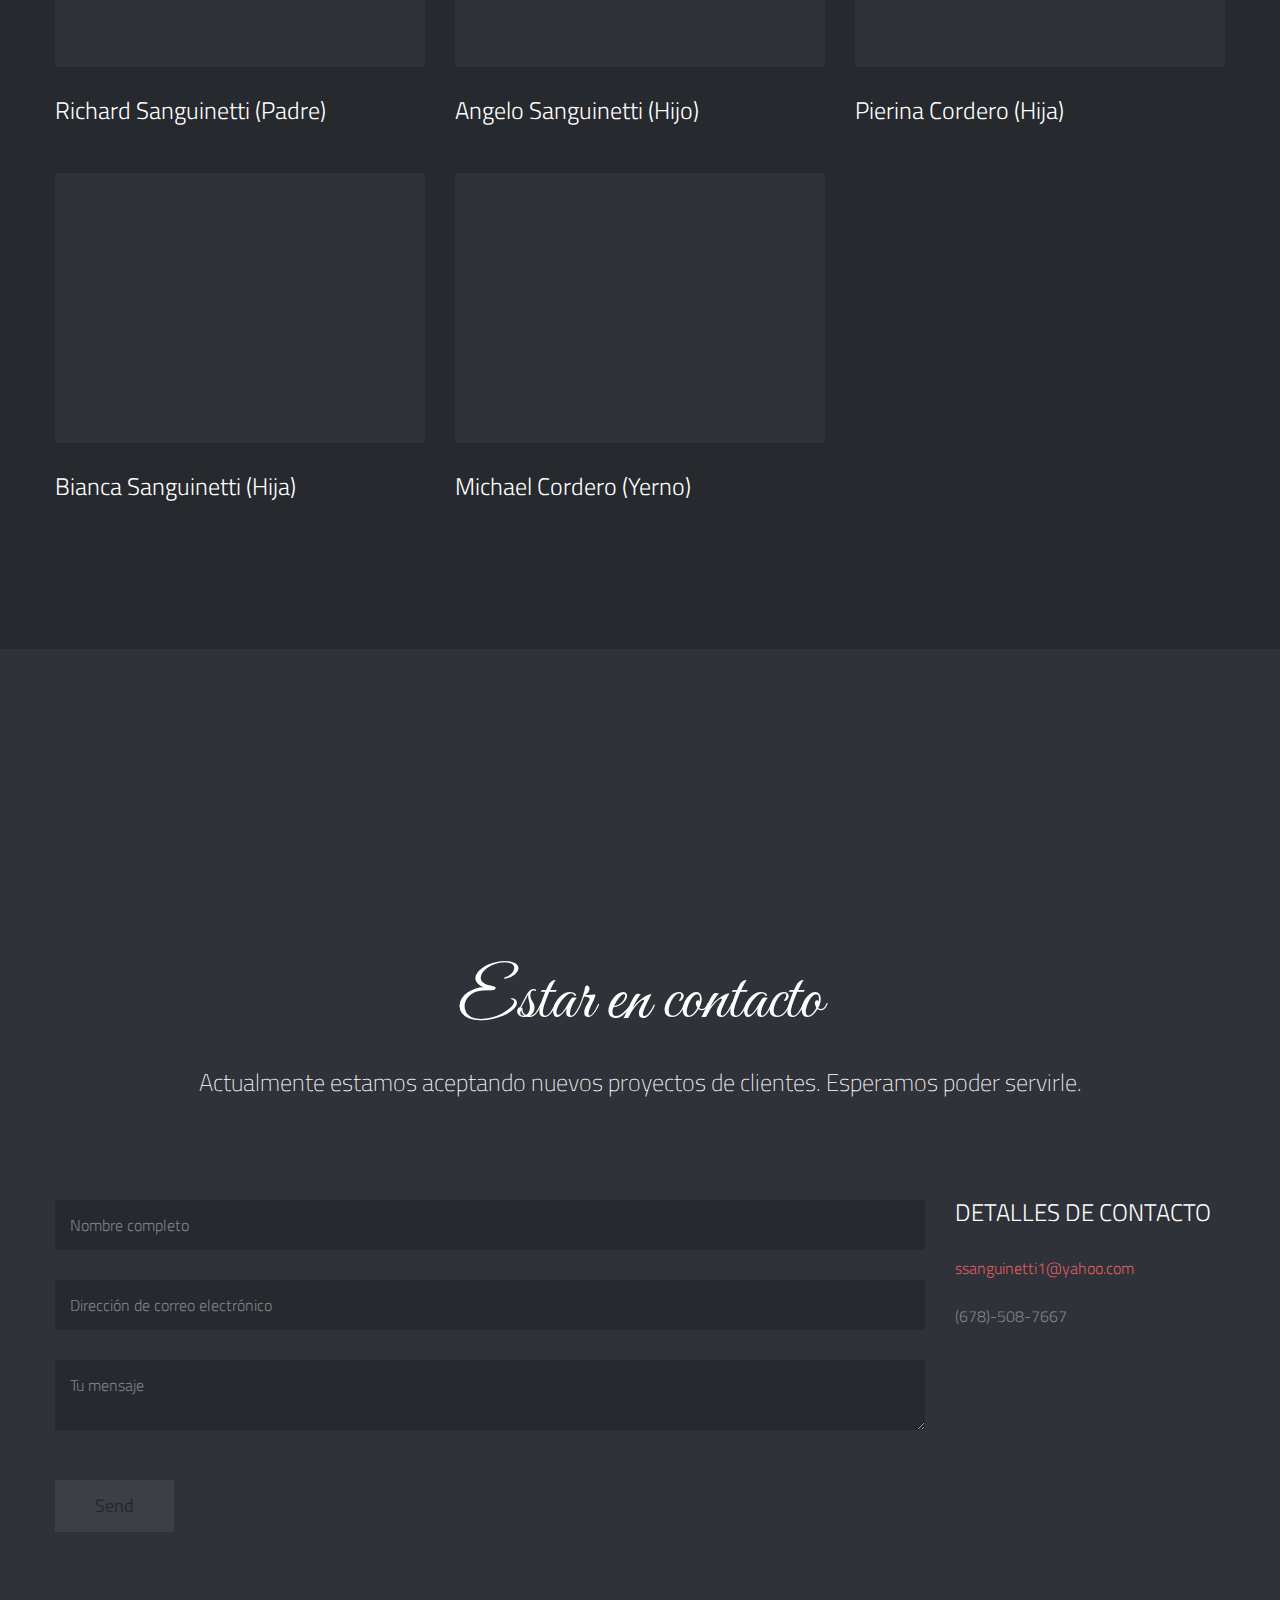
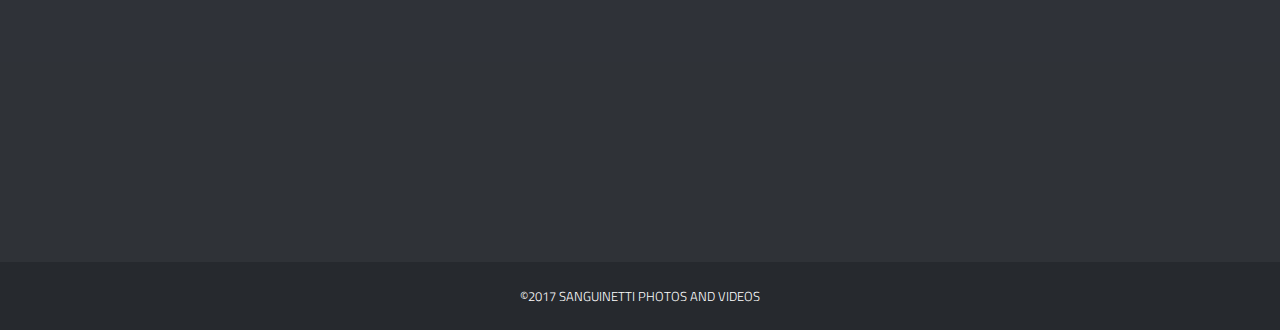
==== commit 719b513f: "Hid Pricing section" ====
--- a/index.html
+++ b/index.html
@@ -663,11 +663,11 @@
 <!-- End About Section --> 
 
 <!--Parallax-->
-<div class="page parallax2"></div>
+<div class="page parallax2" style="display:none;"></div>
 <!--End Parallax--> 
 
 <!--Pricing Sectiom-->
-<div id="pricing" class="page-alternate">
+<div id="pricing" class="page-alternate" style="display:none;">
   <div class="container">
     <div class="row">
       <div class="span12">
